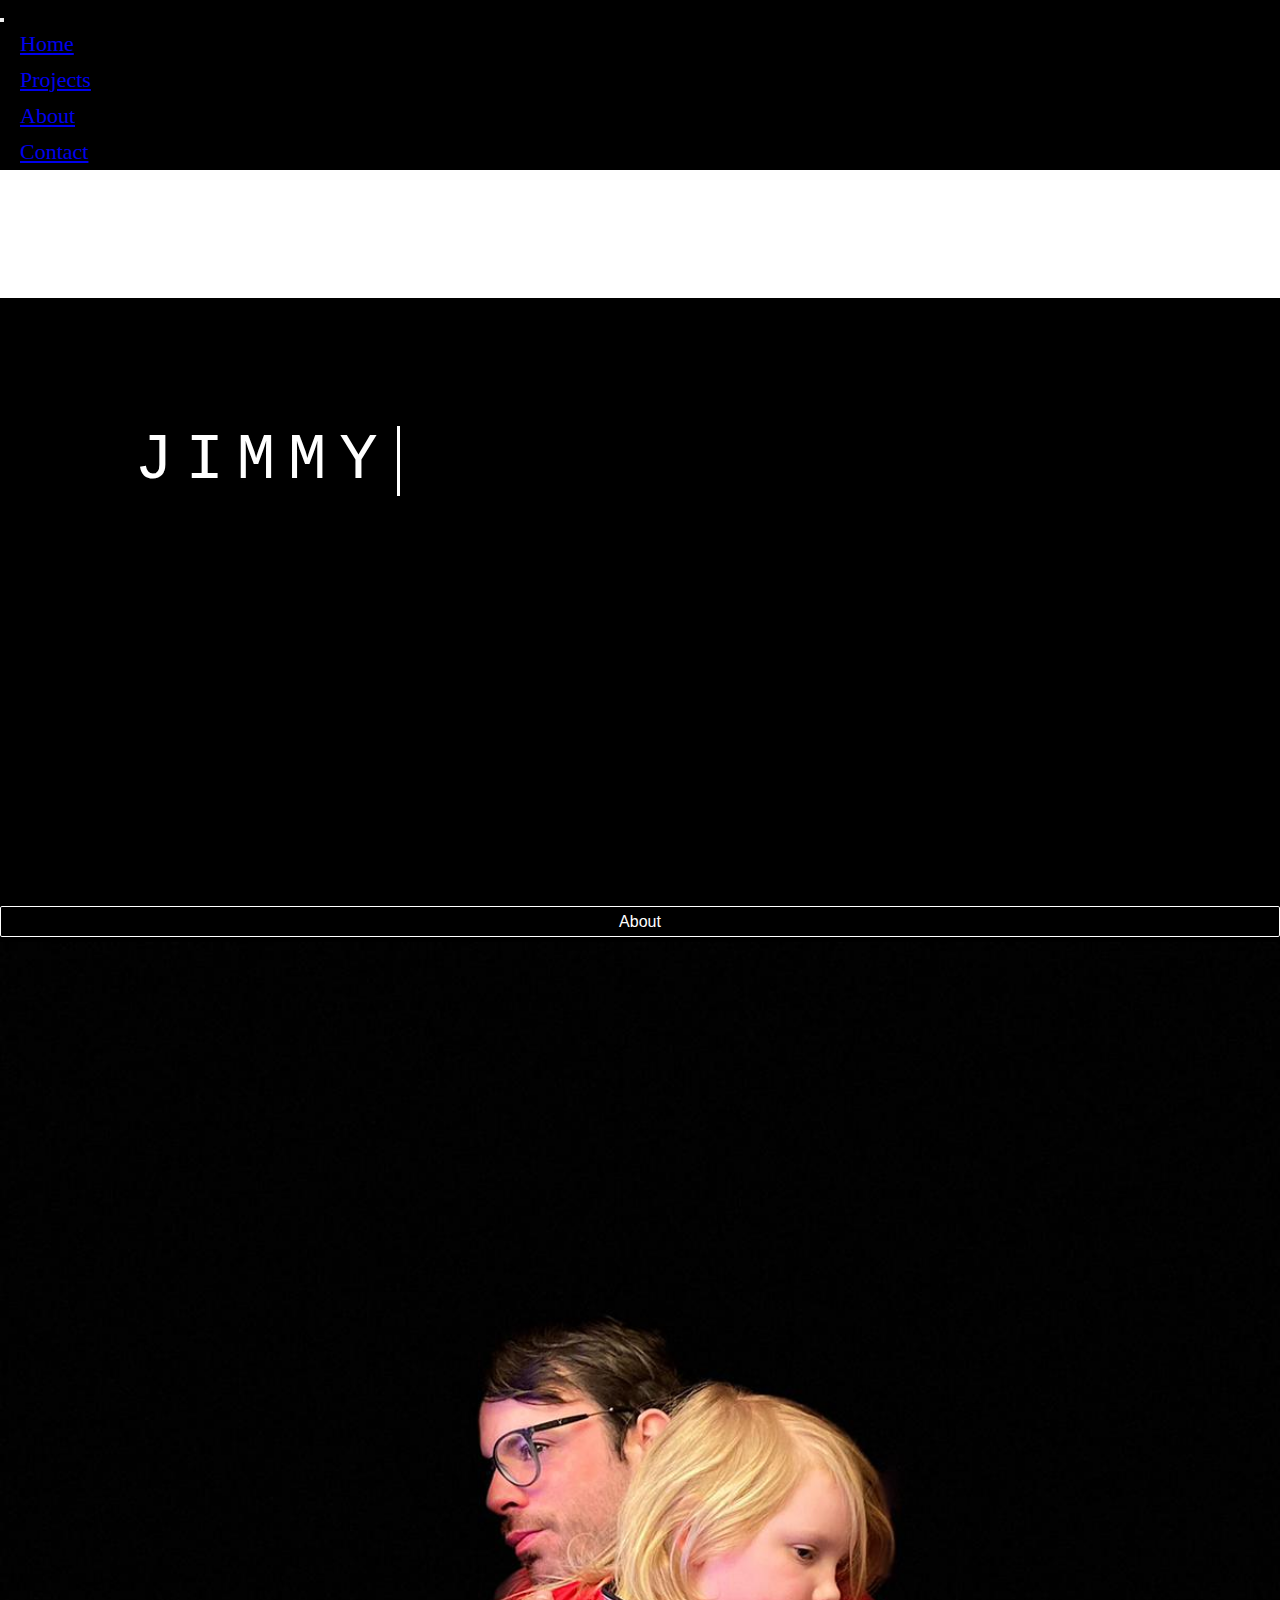
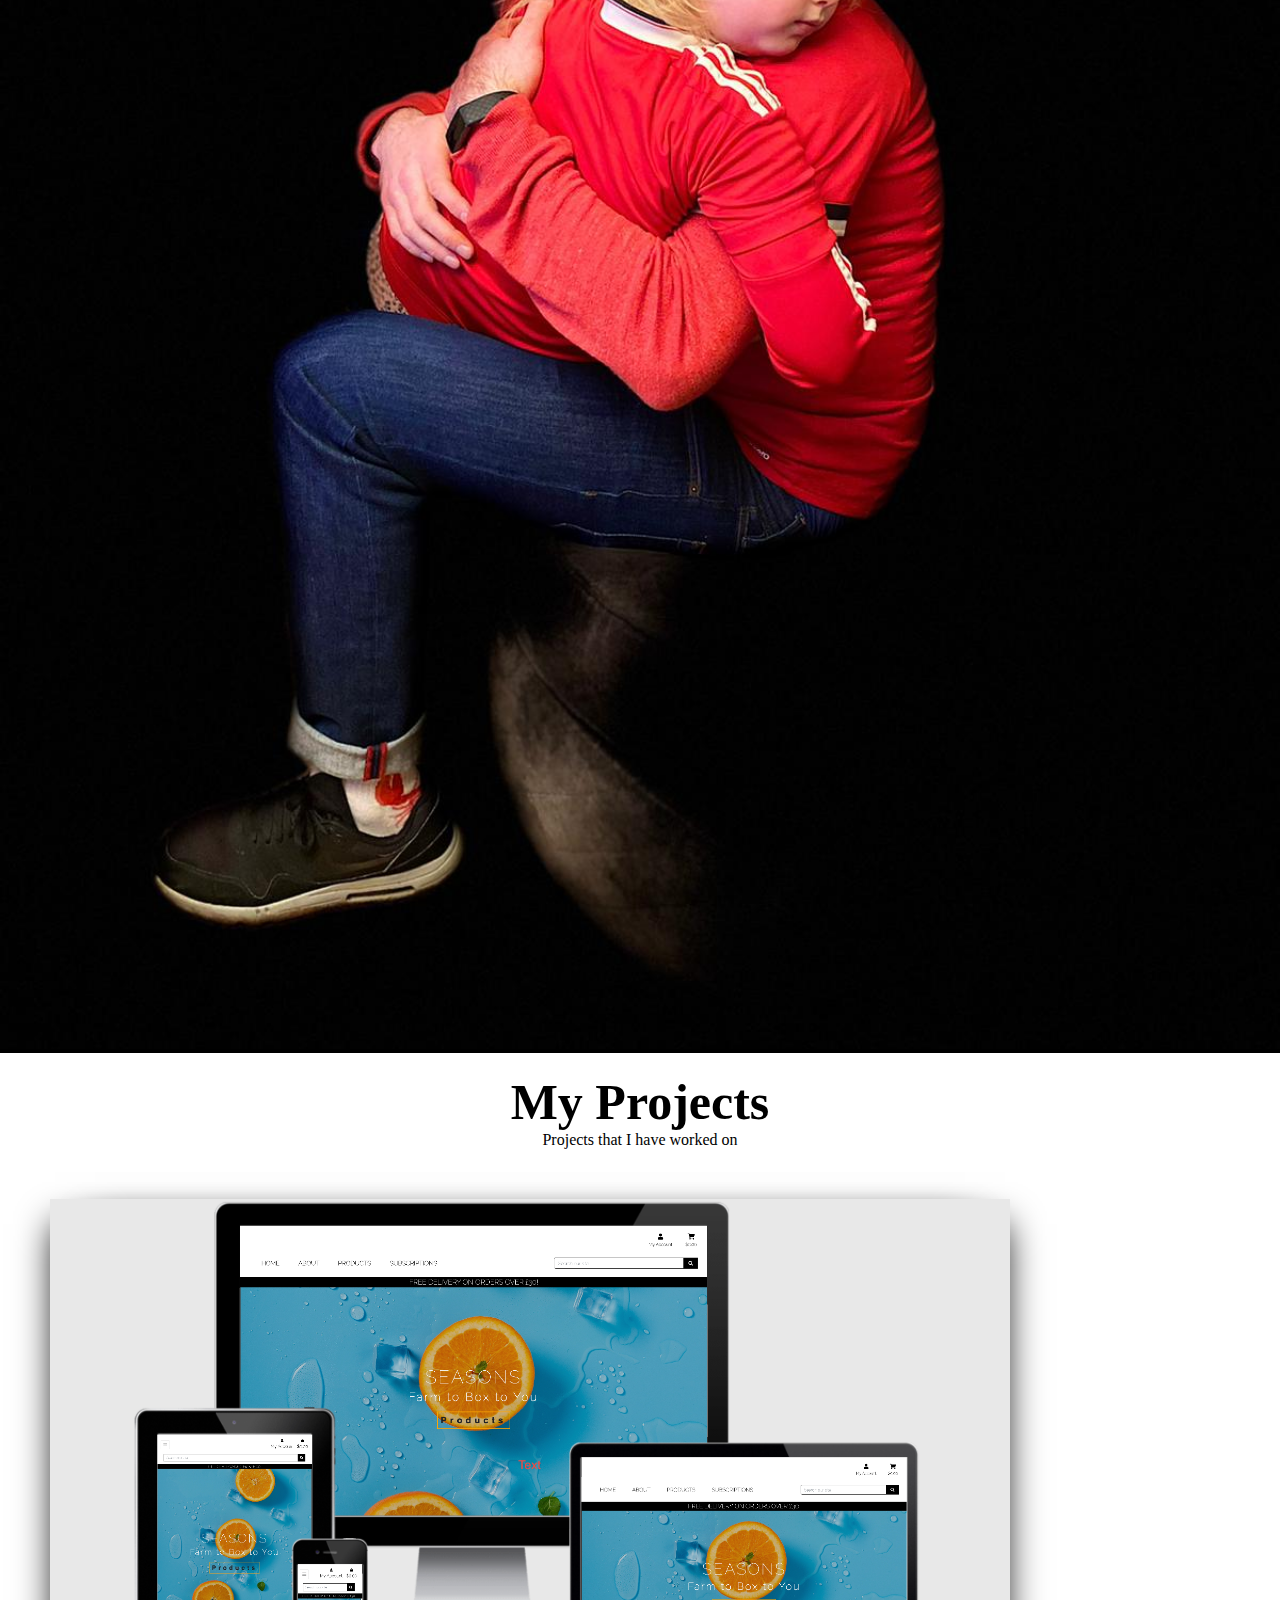
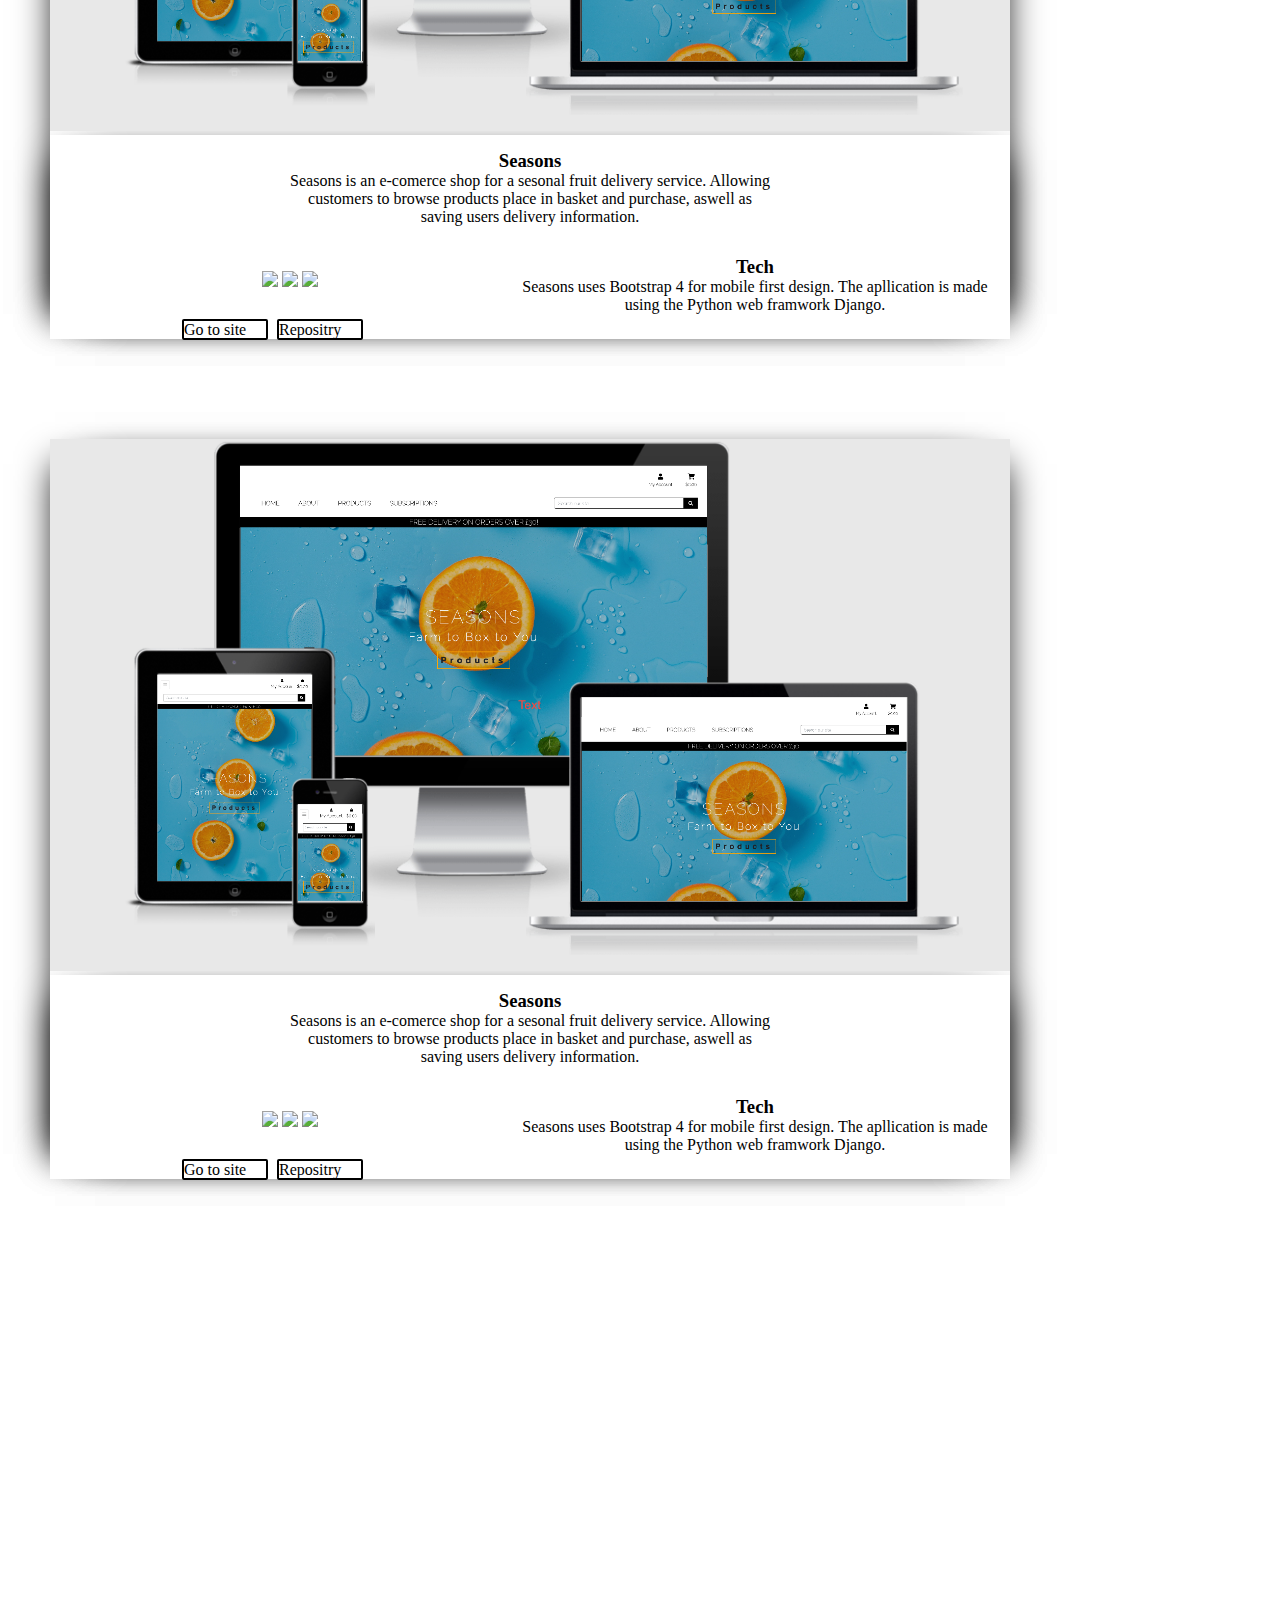
==== index.html @ 957f38fc "fixed mobile view" ====
<!DOCTYPE html>
<html lang="en">

<head>
    <meta charset="UTF-8">
    <meta name="viewport" content="width=device-width, initial-scale=1.0">
    <!--Bootstrap-->
    <link href="https://cdn.jsdelivr.net/npm/bootstrap@5.0.0-beta3/dist/css/bootstrap.min.css" rel="stylesheet"
        integrity="sha384-eOJMYsd53ii+scO/bJGFsiCZc+5NDVN2yr8+0RDqr0Ql0h+rP48ckxlpbzKgwra6" crossorigin="anonymous">
    <script src="https://cdn.jsdelivr.net/npm/bootstrap@5.0.0-beta3/dist/js/bootstrap.bundle.min.js"
        integrity="sha384-JEW9xMcG8R+pH31jmWH6WWP0WintQrMb4s7ZOdauHnUtxwoG2vI5DkLtS3qm9Ekf" crossorigin="anonymous">
    </script>

    <script src="https://unpkg.com/aos@2.3.1/dist/aos.js"></script>

    <!--CSS-->
    <link rel="stylesheet" href="CSS/style.css">
    <link href="https://unpkg.com/aos@2.3.1/dist/aos.css" rel="stylesheet">

    <!--Font Awesome-->
    <link rel="stylesheet" href="https://use.fontawesome.com/releases/v5.15.3/css/all.css"
        integrity="sha384-SZXxX4whJ79/gErwcOYf+zWLeJdY/qpuqC4cAa9rOGUstPomtqpuNWT9wdPEn2fk" crossorigin="anonymous">

    <title>Document</title>
</head>

<body>

    <!--Nav Bar-->
    <nav class="navbar navbar-expand-lg sticky-top">
        <div class="container-fluid">
            <button class="navbar-toggler" type="button" data-bs-toggle="collapse" data-bs-target="#navbarNav"
                aria-controls="navbarNav" aria-expanded="false" aria-label="Toggle navigation">
                <span class="navbar-toggler-icon"></span>
            </button>
            <div class="collapse navbar-collapse navbar " id="navbarNav">
                <ul class="navbar-nav ">
                    <li class="nav-item">
                        <a class="nav-link active" aria-current="page" href="#">Home</a>
                    </li>
                    <li class="nav-item ">
                        <a class="nav-link" href="#projects">Projects</a>
                    </li>
                    <li class="nav-item">
                        <a class="nav-link" href="#about">About</a>
                    </li>
                    <li class="nav-item">
                        <a class="nav-link" href="#contact">Contact</a>
                    </li>
                </ul>
            </div>
        </div>
    </nav>
    <!--Nav Bar End-->

    <!--Hero section-->
    <section>
        <div class="container-fluid hero-container">
            <div class="row">
                <div class="col-sm-12 col-lg-6  hero-col ">
                    <div class="wrapper">
                        <p>Jimmy</p>
                        <p>David</p>
                        <p>Junior</p>
                        <p>Software</p>
                        <p>Developer</p>
                    </div>
                    <a href="#" type="button" class="button1">About</a>
                </div>

                <div class="col-sm-12  col-lg-6 hero-col">
                    <img class="hero-img" src="media/jim-cece.jpeg" alt="">
                </div>
            </div>
        </div>
    </section>
    <!--Hero section End-->


    <!--Project section -->

    <section>
        <div>
            <h2 id="projects" class="projetcs-header">My Projects</h2>
            <p>Projects that I have worked on</p>
        </div>
        <div class="container-fluid projects-container">
            <div class="row">
                <div class="col projects-col justify-content-center d-flex">
                    <div class="card projects-card ">
                        <img src="media/Index-hero-img.png" class="card-img-top projects-img" alt="...">
                        <div class="card-body projects-card">
                            <span class="project-blurb">
                                <h3>Seasons</h3>Seasons is an e-comerce shop for a sesonal fruit delivery service.
                                Allowing
                                customers to browse products place in basket and purchase, aswell as saving users
                                delivery information.
                            </span>
                            <span class="project-tech">
                                <h3>Tech</h3>Seasons uses Bootstrap 4 for mobile first design. The apllication is made
                                using the Python web framwork Django.
                            </span>
                            <div class="container tech-icon-container text-center">
                                <img src="https://img.icons8.com/color/48/000000/python.png" />
                                <img src="https://img.icons8.com/ios-filled/50/000000/django.png" />
                                <img src="https://img.icons8.com/color/48/000000/heroku.png" />
                            </div>
                            <div class="link-container text-center">
                                <a href="https://seasons-farm-box-you.herokuapp.com/" target="_blank" type="button"
                                    class="cta">Go to site<i class="fas fa-globe"></i></a>
                                <a href="https://github.com/jimbobding/seasons" target="_blank" type="button"
                                    class="cta"> Repositry<i class="fab fa-lg fa-github"></i></a>
                            </div>
                        </div>
                    </div>

                </div>
            </div>
            <div class="row">
                <div class="col projects-col justify-content-center d-flex">
                    <div class="card projects-card ">
                        <img src="media/Index-hero-img.png" class="card-img-top projects-img" alt="...">
                        <div class="card-body projects-card">
                            <span class="project-blurb">
                                <h3>Seasons</h3>Seasons is an e-comerce shop for a sesonal fruit delivery service.
                                Allowing
                                customers to browse products place in basket and purchase, aswell as saving users
                                delivery information.
                            </span>
                            <span class="project-tech">
                                <h3>Tech</h3>Seasons uses Bootstrap 4 for mobile first design. The apllication is made
                                using the Python web framwork Django.
                            </span>
                            <div class="container tech-icon-container text-center">
                                <img src="https://img.icons8.com/color/48/000000/python.png" />
                                <img src="https://img.icons8.com/ios-filled/50/000000/django.png" />
                                <img src="https://img.icons8.com/color/48/000000/heroku.png" />
                            </div>
                            <div class="link-container text-center">
                                <a href="https://seasons-farm-box-you.herokuapp.com/" target="_blank" type="button"
                                    class="cta">Go to site<i class="fas fa-globe"></i></a>
                                <a href="https://github.com/jimbobding/seasons" target="_blank" type="button"
                                    class="cta"> Repositry<i class="fab fa-lg fa-github"></i></a>
                            </div>
                        </div>
                    </div>

                </div>
            </div>
        </div>
    </section>
    <!--Project section End-->

    <!--About section start-->
    <section>
        <div class="container-fluid about-me-container">
            <div class="container about-container">
                <div class="row">
                    <div class="col-sm-12 col-lg-6 about-col" data-aos="fade-down-right">
                       <a class="centered-about about-me-section about-head button"> <p class="centered-about">About Me</p></About></a>
                    </div>
                    <div class="col-sm-12  col-lg-6 about-col" data-aos="fade-down-left">
                       
                    </div>
                </div>
                <div class="row" data-aos="fade-up-right">
                    <div class="col-sm-12 col-lg-6 about-col"">
                        <a class="centered-about about-me-section about-head button"> <p class="centered-about">CV</p></About></a>
                    </div>
                    <div class="col-sm-12 col-lg-6 about-col" data-aos="fade-up-left">
                        <a class="centered-about about-me-section about-head button"> <p class="centered-about">Technology Used</p></About></a>
                    </div>
                </div>
            </div>
        </div>
    </section>
    <!--About section End-->

</body>
<script>
   AOS.init({disable: 'mobile'});
</script>

</html>
---- CSS/style.css ----
@import url('https://fonts.googleapis.com/css2?family=Hind:wght@700&display=swap');


* {
    margin: 0;
    padding: 0;
}

body {
    font-family: serif;
}

h2 {
    font-size: 50px;
}

/* -------------------------------- Navbar */
.navbar {
    background-color: black;
    justify-content: center;
    font-size: 22px;
    position: sticky;
}

.navbar li {
    padding: 5px 20px;

}

/* -------------------------------- Hero Section */
.hero-container {
    background-color: black;
}

/* -------------------------------- Hero Text Side */
.hero-text {
    font-weight: 500;
    font-family: 'Hind', sans-serif;
}

/* -------------------------------- Animated text CSS */

.wrapper {
    margin-top: 10%;
    padding: 10%;
}

.wrapper p {
    font-family: "Courier";
    letter-spacing: .2em;
    line-height: 1.1em;
    font-size: 4em;
    white-space: nowrap;
    overflow: hidden;
    border-right: 3px solid white;
    text-transform: uppercase;
    color: white;
}

@media only screen and (min-device-width: 320px) and (max-device-width: 480px) and (-webkit-min-device-pixel-ratio: 2) {
    .wrapper p {
        font-size: 2em;
    }
}

.wrapper p:nth-child(1) {
    width: 7ch;

    -webkit-animation: line1 2s steps(20, end);
    animation: line1 2s steps(20, end);
    -webkit-animation-fill-mode: forwards;
    animation-fill-mode: forwards;
    ;
}

.wrapper p:nth-child(2) {
    width: 7ch;
    opacity: 0;
    -webkit-animation: line2 5s steps(20, end), blink .5s step-end infinite alternate;
    animation: line2 2s steps(20, end), blink .5s step-end infinite alternate;
    -webkit-animation-delay: 2s;
    animation-delay: 2s;
    -webkit-animation-fill-mode: forwards;
    animation-fill-mode: forwards;
}

.wrapper p:nth-child(3) {
    width: 8ch;
    opacity: 0;
    -webkit-animation: line3 5s steps(20, end), blink .5s step-end infinite alternate;
    animation: line3 2s steps(20, end), blink .5s step-end infinite alternate;
    -webkit-animation-delay: 4s;
    animation-delay: 4s;
    -webkit-animation-fill-mode: forwards;
    animation-fill-mode: forwards;
}

.wrapper p:nth-child(4) {
    width: 11ch;
    opacity: 0;
    -webkit-animation: line4 5s steps(20, end), blink .5s step-end infinite alternate;
    animation: line4 2s steps(20, end), blink .5s step-end infinite alternate;
    -webkit-animation-delay: 10s;
    animation-delay: 6s;
    -webkit-animation-fill-mode: forwards;
    animation-fill-mode: forwards;
}

.wrapper p:nth-child(5) {
    width: 12ch;
    opacity: 0;
    -webkit-animation: line5 5s steps(20, end), blink .5s step-end infinite alternate;
    animation: line5 2s steps(20, end), blink .5s step-end infinite alternate;
    -webkit-animation-delay: 8s;
    animation-delay: 8s;
    -webkit-animation-fill-mode: forwards;
    animation-fill-mode: forwards;
}

@keyframes line1 {
    0% {
        width: 0;
    }

    99.9% {
        border-right: .15em solid orange;
    }

    100% {
        border: none;
    }
}

@-webkit-keyframes line1 {
    0% {
        width: 0;
    }

    99.9% {
        border-right: .15em solid orange;
    }

    100% {
        border: none;
    }
}

@keyframes line2 {
    0% {
        width: 0;
    }

    1% {
        opacity: 1;
    }

    99.9% {
        border-right: .15em solid orange;
    }

    100% {
        opacity: 1;
        border: none;
    }
}

@-webkit-keyframes line2 {
    0% {
        width: 0;
    }

    1% {
        opacity: 1;
    }

    99.9% {
        border-right: .15em solid orange;
    }

    100% {
        opacity: 1;
        border: none;
    }
}

@keyframes line3 {
    0% {
        width: 0;
    }

    1% {
        opacity: 1;
    }

    100% {
        opacity: 1;
        border: none;
    }
}

@-webkit-keyframes line3 {
    0% {
        width: 0;
    }

    1% {
        opacity: 1;
    }

    100% {
        opacity: 1;
        border: none;
    }
}

@keyframes line4 {
    0% {
        width: 0;
    }

    1% {
        opacity: 1;
    }

    100% {
        opacity: 1;
        border: none;
    }
}

@-webkit-keyframes line4 {
    0% {
        width: 0;
    }

    1% {
        opacity: 1;
    }

    100% {
        opacity: 1;
        border: none;
    }
}

@keyframes line5 {
    0% {
        width: 0;
    }

    1% {
        opacity: 1;
    }

    100% {
        opacity: 1;
    }
}

@-webkit-keyframes line5 {
    0% {
        width: 0;
    }

    1% {
        opacity: 1;
    }

    100% {
        opacity: 1;
    }
}

@keyframes blink {
    50% {
        border-color: transparent;
    }
}

@-webkit-keyframes blink {
    50% {
        border-color: tranparent;
    }
}


/* -------------------------------- Hero Image Side */
.hero-img {
    width: 100%;
}

/* -------------------------------- Projects */
.projetcs-header {
    padding-top: 20px;
    text-align: center;
}

.projects-header,
p {
    text-align: center;
}

.projects-img {
    height: auto;
    width: 100%;
    object-fit: cover;
}

.card {
    width: 75vw;
}

.project-blurb,
.project-tech {
    display: inline-block;
    width: 50%;
    padding: 15px;
}

@media only screen and (min-device-width: 280px) and (max-device-width: 480px) and (-webkit-min-device-pixel-ratio: 2) {
    .project-blurb,
    .project-tech {
        display: block;
        width: 100% !important;
        padding: 15px;
      
    }
}

.project-tech {
    float: right;
}

.projects-container .col:nth-child(3n+0) {
    background-color: blue;
}

.projects-col {
    padding: 50px;
}

.projects-card,
h3 {
    text-align: center;
}


/* -------------------------------- Buttons */

a.button1 {
    display: inline-block;
    padding: 0.35em 1.2em;
    border: 0.1em solid #FFFFFF;
    margin: 0 0.3em 0.3em 0;
    border-radius: 0.12em;
    box-sizing: border-box;
    text-decoration: none;
    font-family: 'Roboto', sans-serif;
    font-weight: 300;
    color: #FFFFFF;
    text-align: center;
    transition: all 0.2s;
    width: 100%;
}

a.button1:hover {
    color: #000000;
    background-color: #FFFFFF;
}

@media all and (max-width:30em) {
    a.button1 {
        display: block;
        margin: 0.4em auto;
    }
}

.cta {
    min-width: 140px;
    border: 2px solid black;
    text-decoration: none;
    border-radius: 10%;
    text-align: center;
    transition: all 0.2s;
    margin: 0 0.3em 0.3em 0;
    border-radius: 0.12em;
    background-color: #FFFFFF;
    color: #000000;
}

a.cta:hover {
    color: #FFFFFF;
    background-color: #000000;
}

.fa-globe,
.fa-github {
    padding: 10px;
}

.tech-icon-container {
    padding: 30px;
}

.projects-card {
    box-shadow: -20px 0 35px -25px black, 20px 0 35px -25px black;
}

.github-logo {
    text-decoration: none;
    color: black;
    width: auto;
    display: inline-block;
    transition: transform .5s;
    padding-left: 20px;
    margin-top: 20px;
}

.github-logo:hover {
    transform: scale(1.15);
    box-shadow: -20px 0 35px -25px black, 20px 0 35px -25px black;
    background-color: white;
}

/* -------------------------------- About */

.about-col {
    position: relative;
    background:    linear-gradient(
        rgba(0, 0, 0, 0.5),
        rgba(0, 0, 0, 0.5)
      ), url("/media/person-on-laptop.jpeg") no-repeat center center fixed;
     background-color: rgba(76, 175, 80, 0.1);
    background-size: cover; 
    border: 1px solid black !important;  
    min-height: 200px;
}

.about-head {
    
}

.centered-about {
    margin: 0;
    position: absolute;
    top: 50%;
    left: 50%;
    margin-right: -50%;
    transform: translate(-50%, -50%)
}

.about-speel {
    margin: 10px;
  }

  .about-me-container {
    background-color: black;
  }
  
  .about-container {
      background-color: white;
  }

  .about-me-section p {
      font-size: 30px;
      color: white;
    border-style: solid;
    padding: .4em .8em;
    line-height: 1;
    margin-right: 1em; 
    text-decoration: none;

  }

  @media only screen and (min-device-width: 280px) and (max-device-width: 480px) and (-webkit-min-device-pixel-ratio: 2) {
    .about-me-section p {
        font-size: 20px;
        color: white;
      border-style: solid;
      padding: .4em .8em;
      line-height: 1;
      margin-right: 1em; 
      text-decoration: none;
      
    }
}
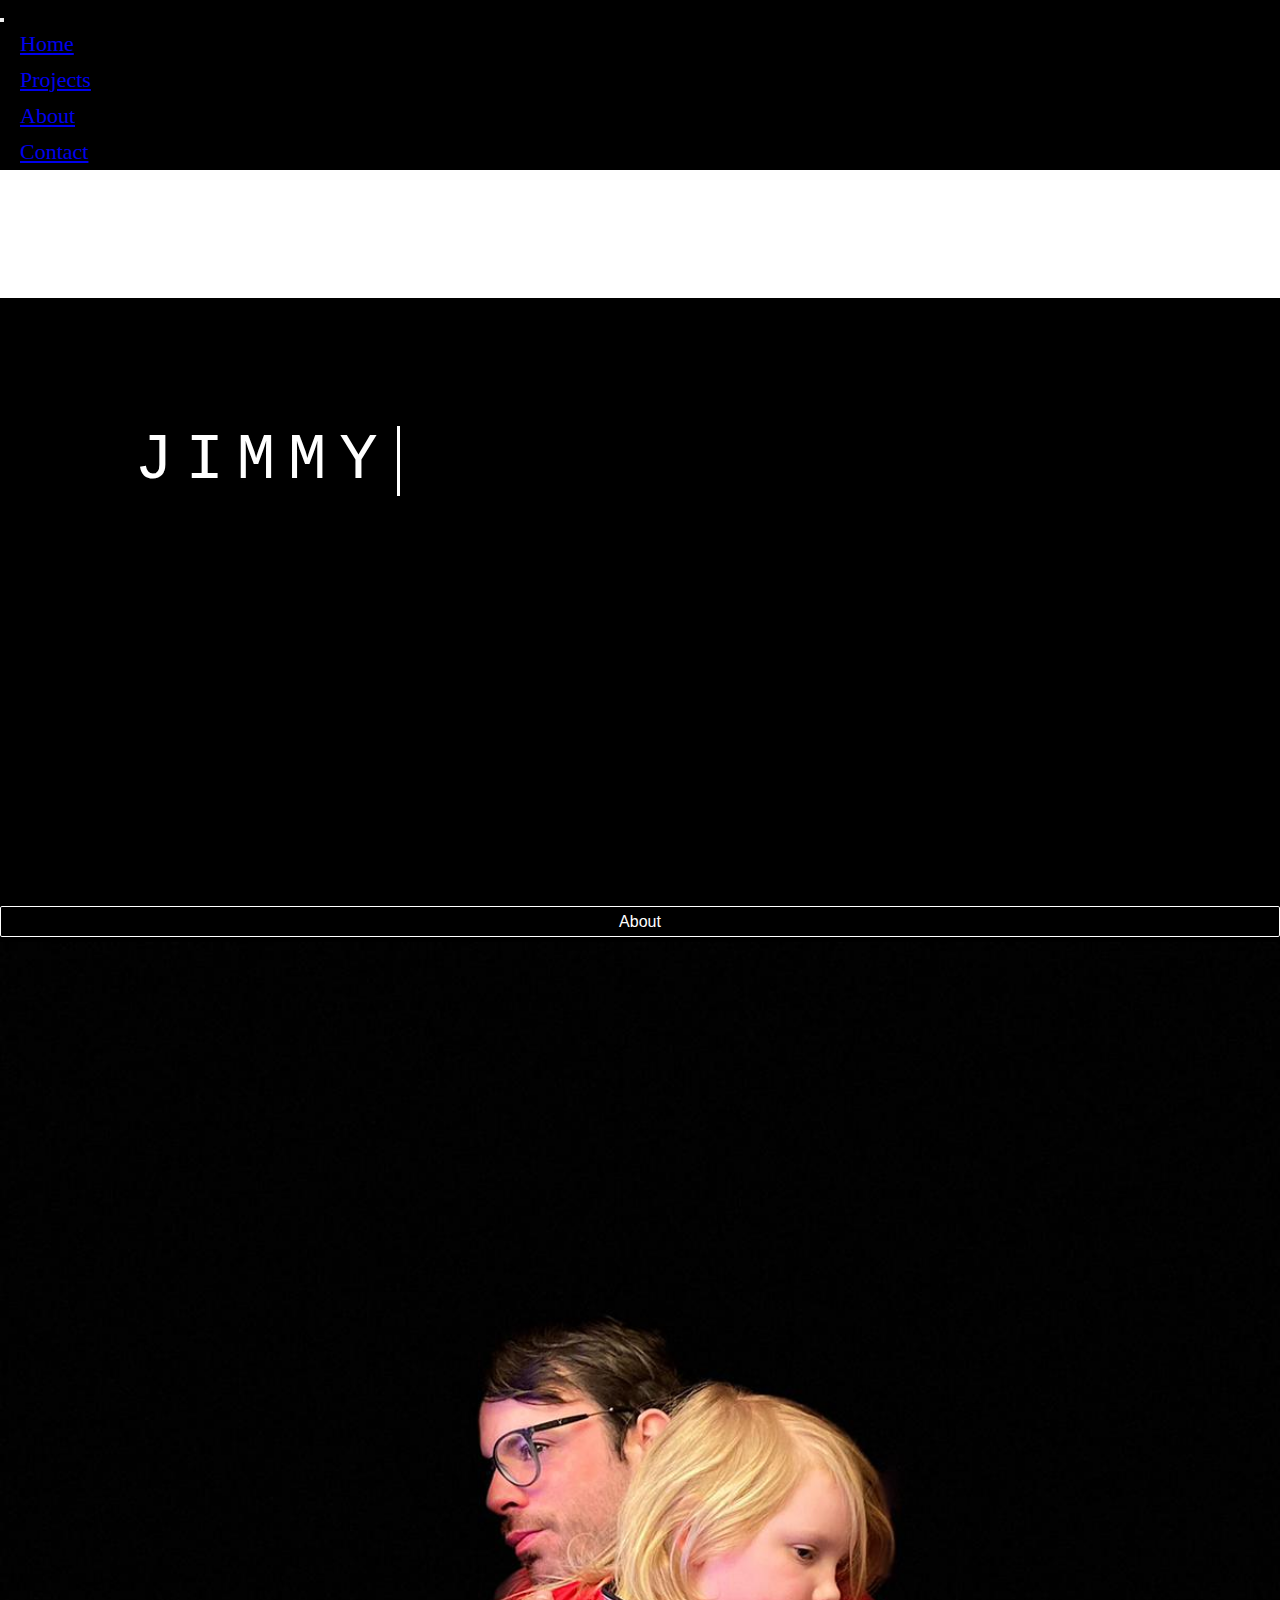
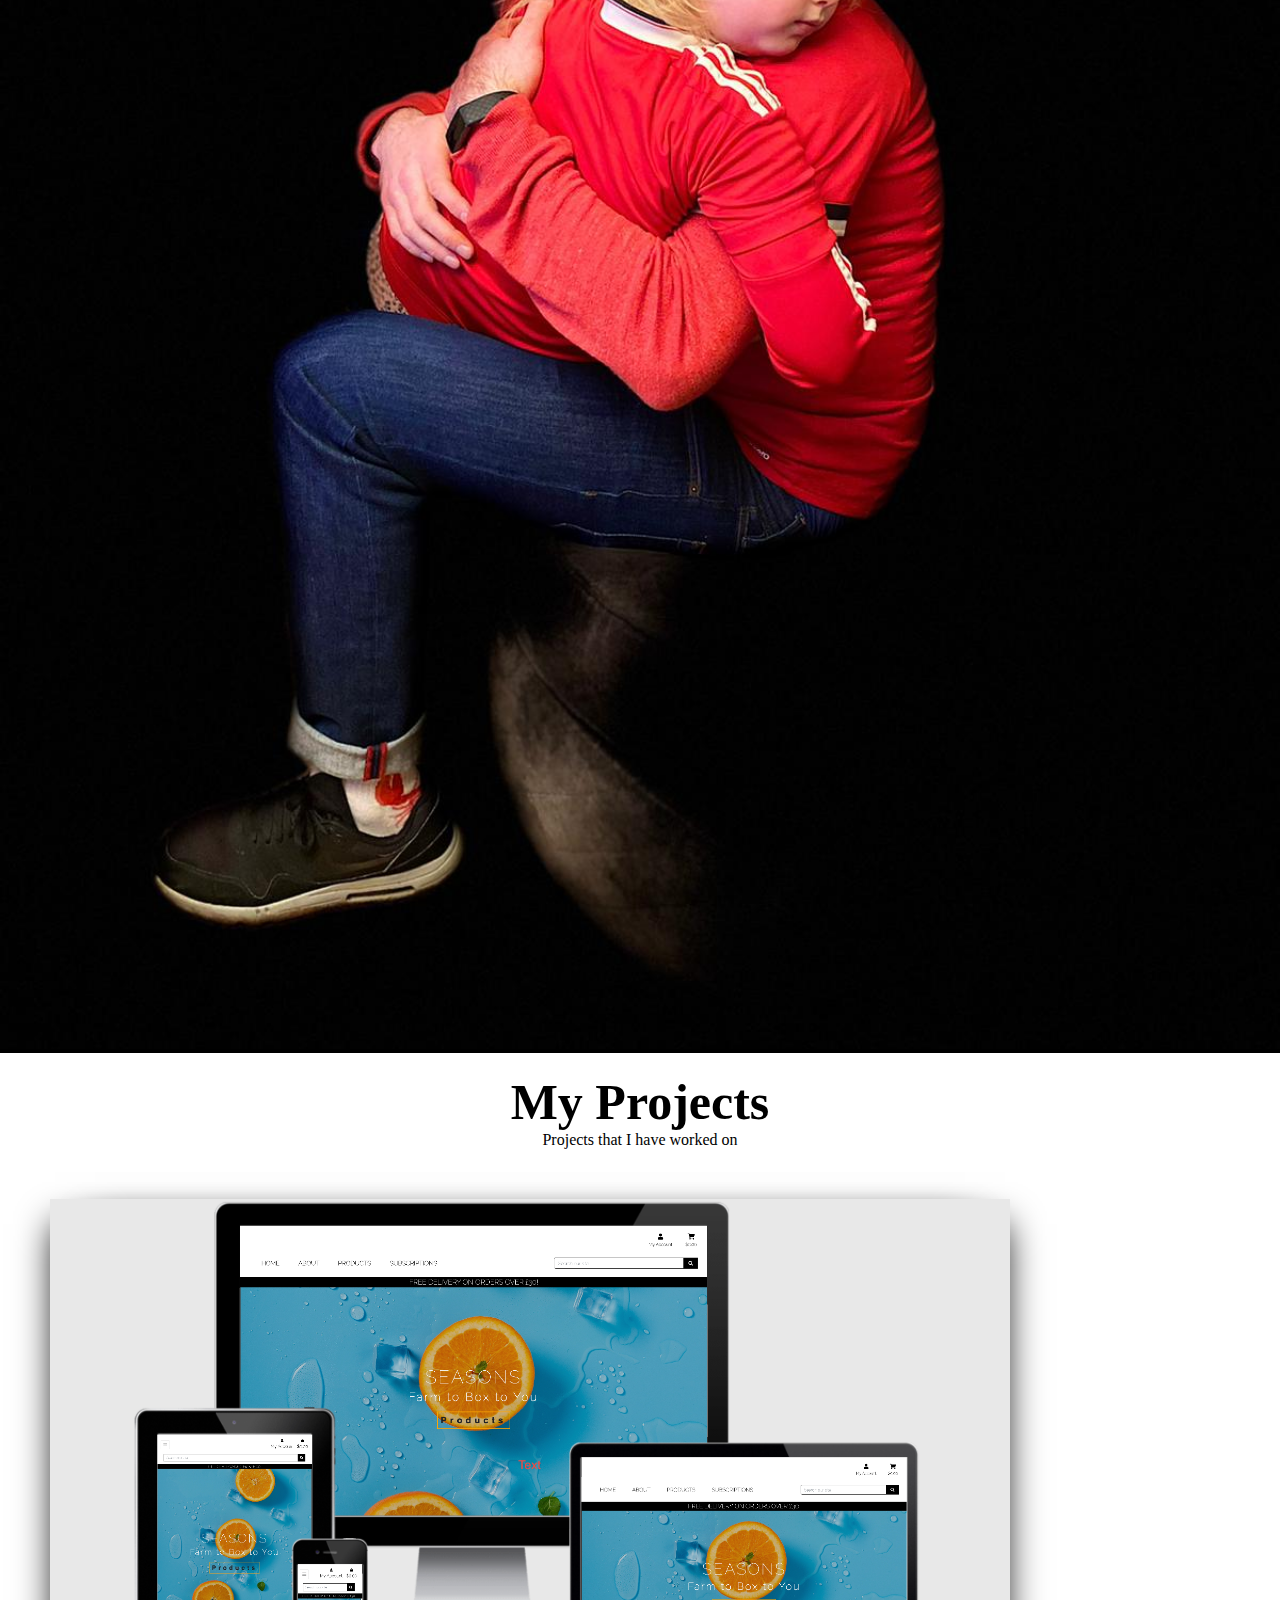
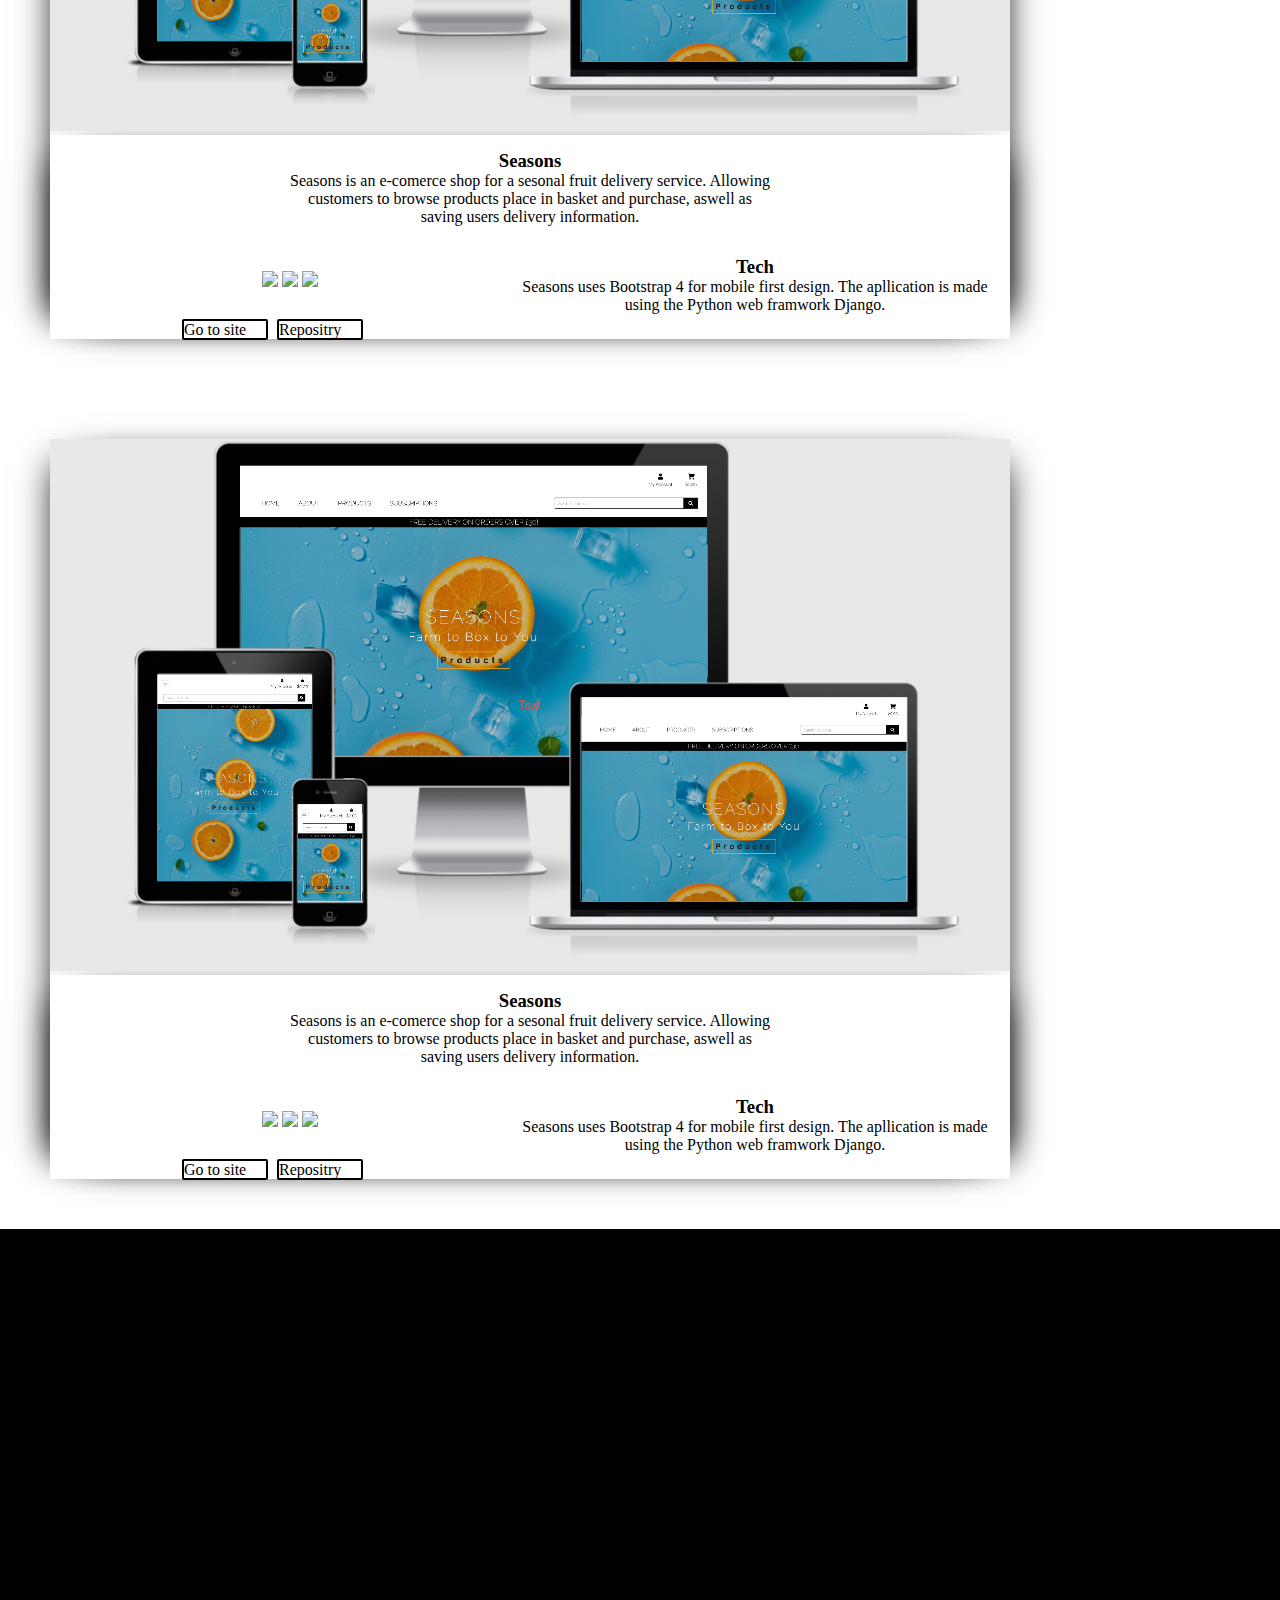
==== commit 8bb72bf0: "adde about section" ====
--- a/index.html
+++ b/index.html
@@ -154,31 +154,57 @@
     <!--About section start-->
     <section>
         <div class="container-fluid about-me-container">
-            <div class="container about-container">
+            <div class="container ">
                 <div class="row">
                     <div class="col-sm-12 col-lg-6 about-col" data-aos="fade-down-right">
-                       <a class="centered-about about-me-section about-head button"> <p class="centered-about">About Me</p></About></a>
+                        <a class="centered-about about-me-section button">
+                            <p class="centered-about">About Me</p>
+                            </About>
+                        </a>
                     </div>
                     <div class="col-sm-12  col-lg-6 about-col" data-aos="fade-down-left">
-                       
+
                     </div>
                 </div>
                 <div class="row" data-aos="fade-up-right">
                     <div class="col-sm-12 col-lg-6 about-col"">
-                        <a class="centered-about about-me-section about-head button"> <p class="centered-about">CV</p></About></a>
+                        <a class=" centered-about about-me-section button">
+                        <p class="centered-about">CV</p>
+                        </About></a>
                     </div>
                     <div class="col-sm-12 col-lg-6 about-col" data-aos="fade-up-left">
-                        <a class="centered-about about-me-section about-head button"> <p class="centered-about">Technology Used</p></About></a>
-                    </div>
-                </div>
-            </div>
-        </div>
-    </section>
+                        <a class="centered-about about-me-section button">
+                            <p class="centered-about">Technology Used</p>
+                            </About>
+                        </a>
+                    </div>
+                </div>
+            </div>
+        </div>
+    </section>
+    <!--About section End-->
+
+    <!--About me section -->
+    <section>
+        <div class="container about-container ">
+            <div class="row">
+                <div class="col ">
+                    <p class="about-p" data-aos="flip-up">Over the last 15 years, I have worked mainly in the hospitality sector spending a fair bit of
+                        time in managerial roles. I took up coding as a hobby and enjoyed it so I enrolled in a course
+                        that taught me front and back end web . I am looking to seek employment in the IT/
+                        Tech sector to further enhance my skill set and learn from industry professionals.</p>
+                </div>
+            </div>
+        </div>
+    </section>
+
     <!--About section End-->
 
 </body>
 <script>
-   AOS.init({disable: 'mobile'});
+    AOS.init({
+        disable: 'mobile'
+    });
 </script>
 
 </html>--- a/CSS/style.css
+++ b/CSS/style.css
@@ -436,10 +436,6 @@
     min-height: 200px;
 }
 
-.about-head {
-    
-}
-
 .centered-about {
     margin: 0;
     position: absolute;
@@ -462,8 +458,8 @@
   }
 
   .about-me-section p {
-      font-size: 30px;
-      color: white;
+    font-size: 30px;
+    color: white;
     border-style: solid;
     padding: .4em .8em;
     line-height: 1;
@@ -474,13 +470,27 @@
 
   @media only screen and (min-device-width: 280px) and (max-device-width: 480px) and (-webkit-min-device-pixel-ratio: 2) {
     .about-me-section p {
-        font-size: 20px;
-        color: white;
-      border-style: solid;
-      padding: .4em .8em;
-      line-height: 1;
-      margin-right: 1em; 
-      text-decoration: none;
+    font-size: 20px;
+    color: white;
+    border-style: solid;
+    padding: .4em .8em;
+    line-height: 1;
+    margin-right: 1em; 
+    text-decoration: none;
       
     }
+}
+
+.about-container {
+    height: 100vh;
+    position: relative;
+}
+
+.about-p {
+    position: absolute;
+    top: 50%;
+    width: 100%;
+    padding: 10%;
+    font-size: 30px;
+    line-height: 1.5em;
 }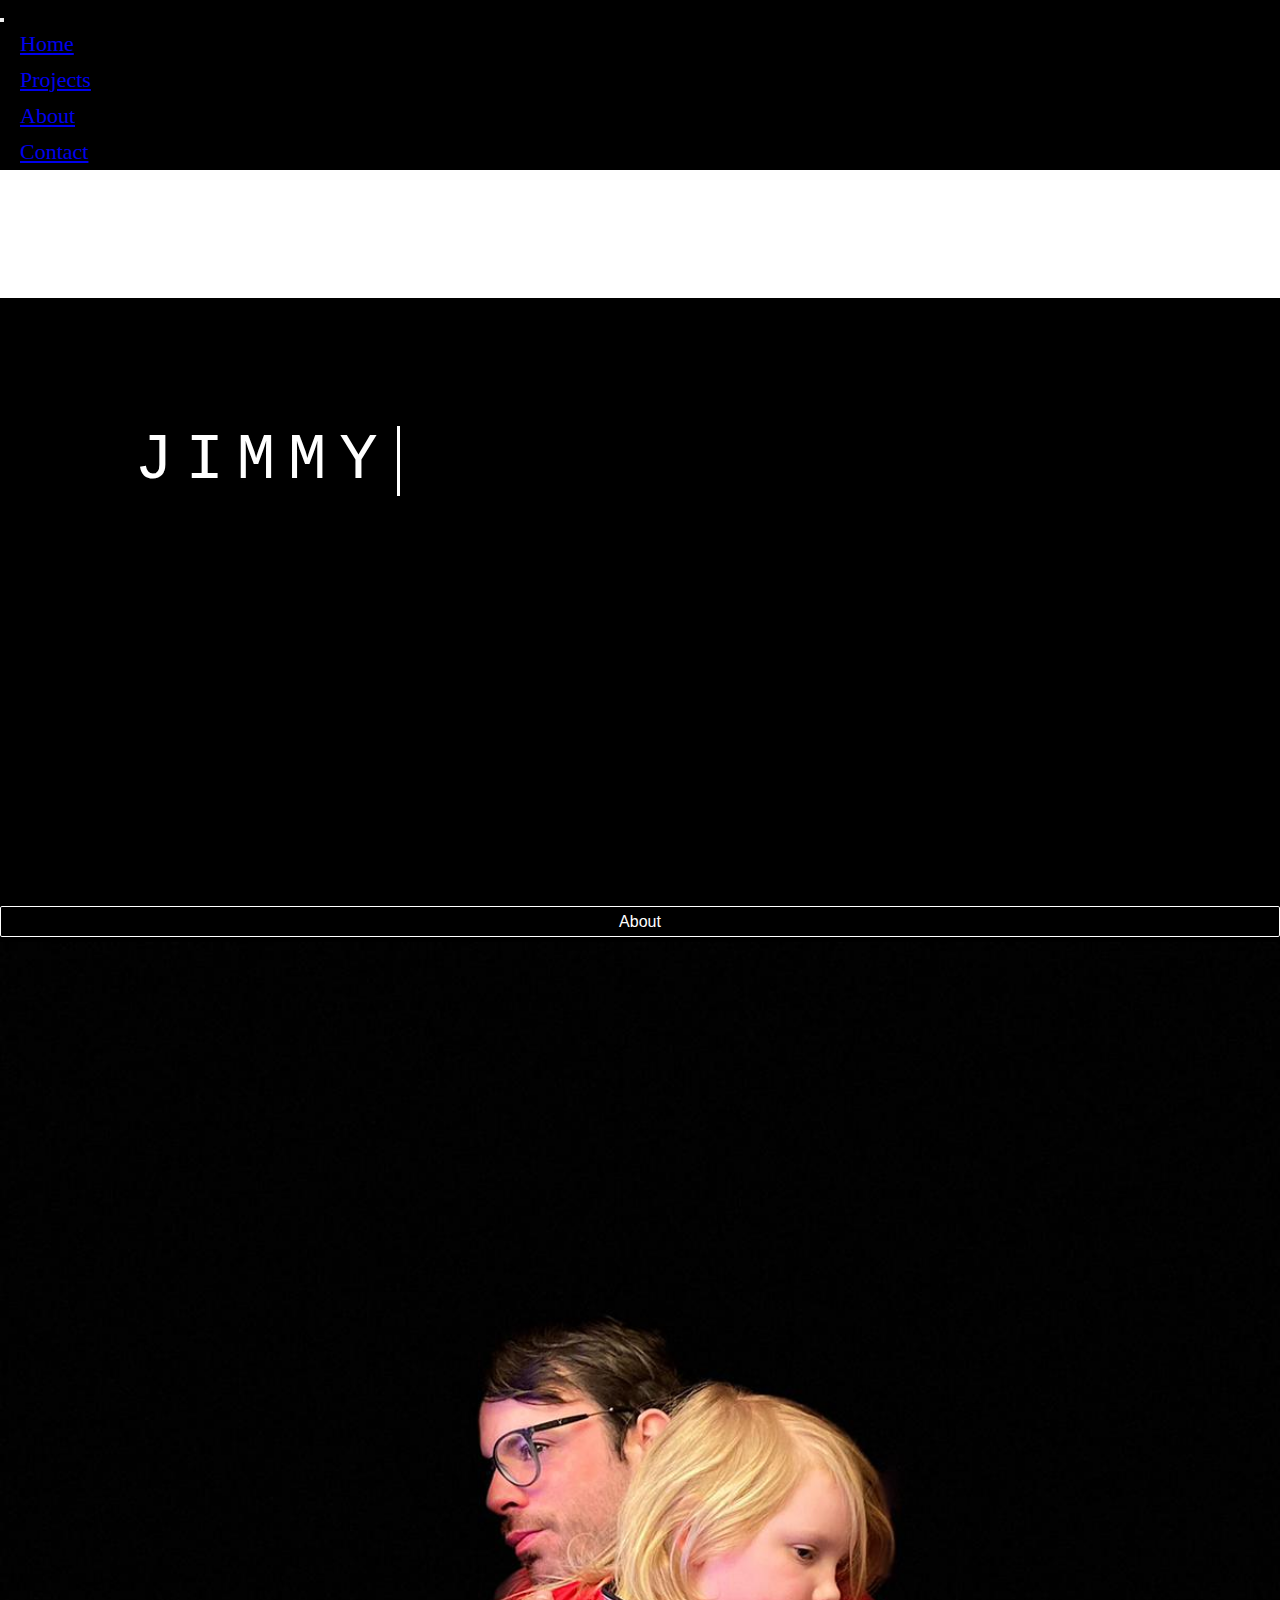
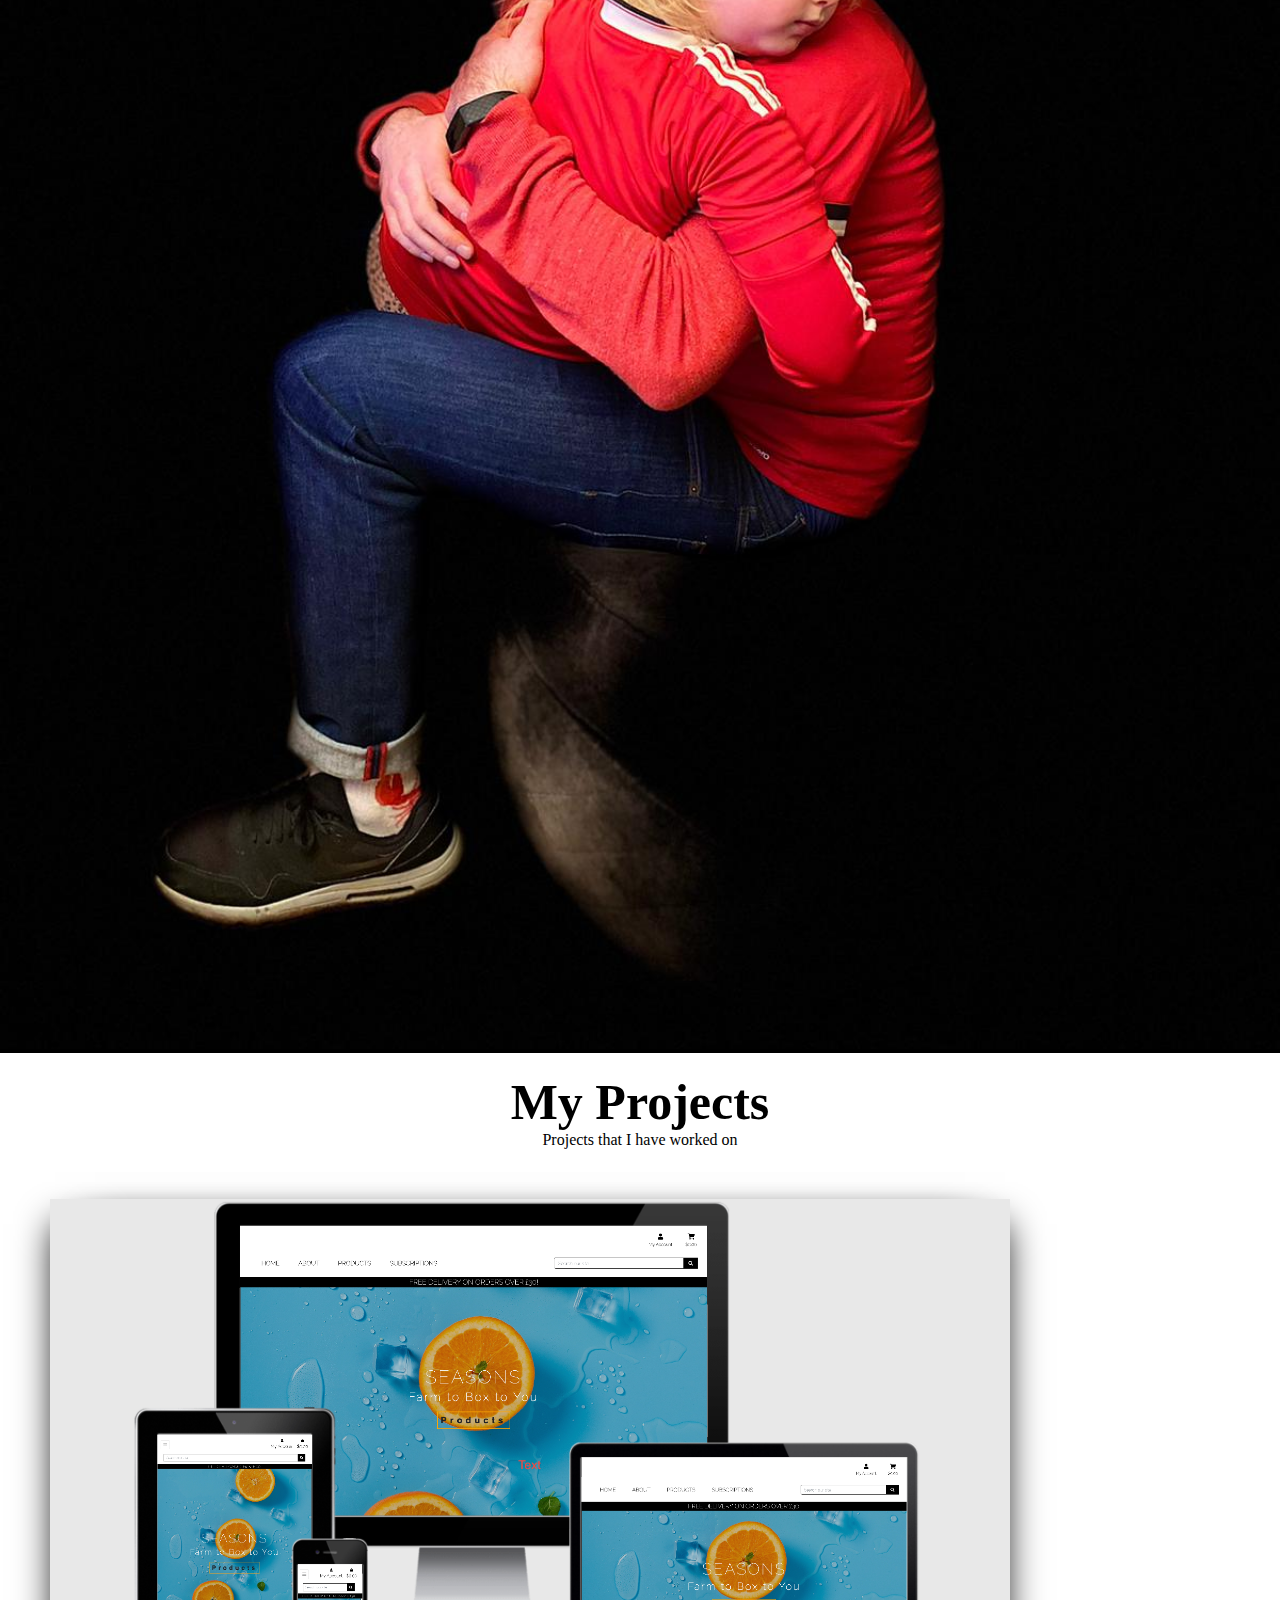
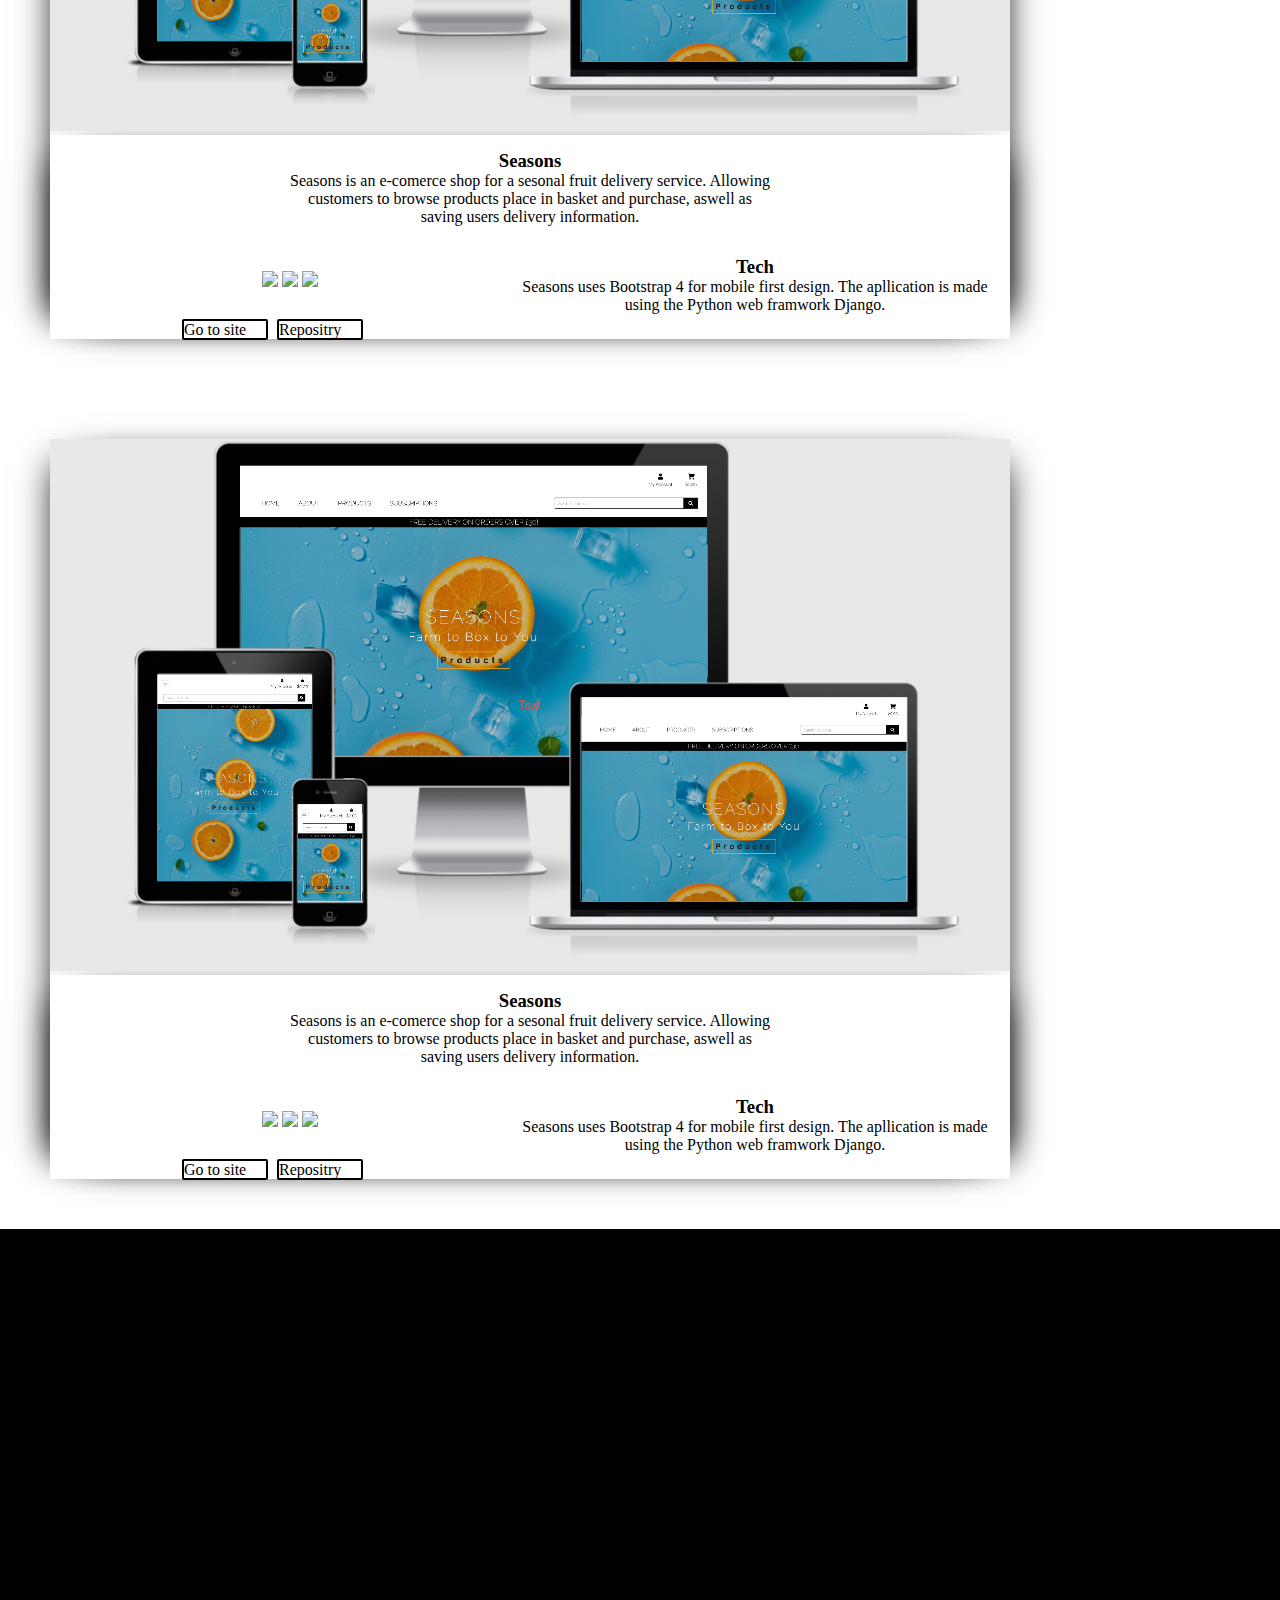
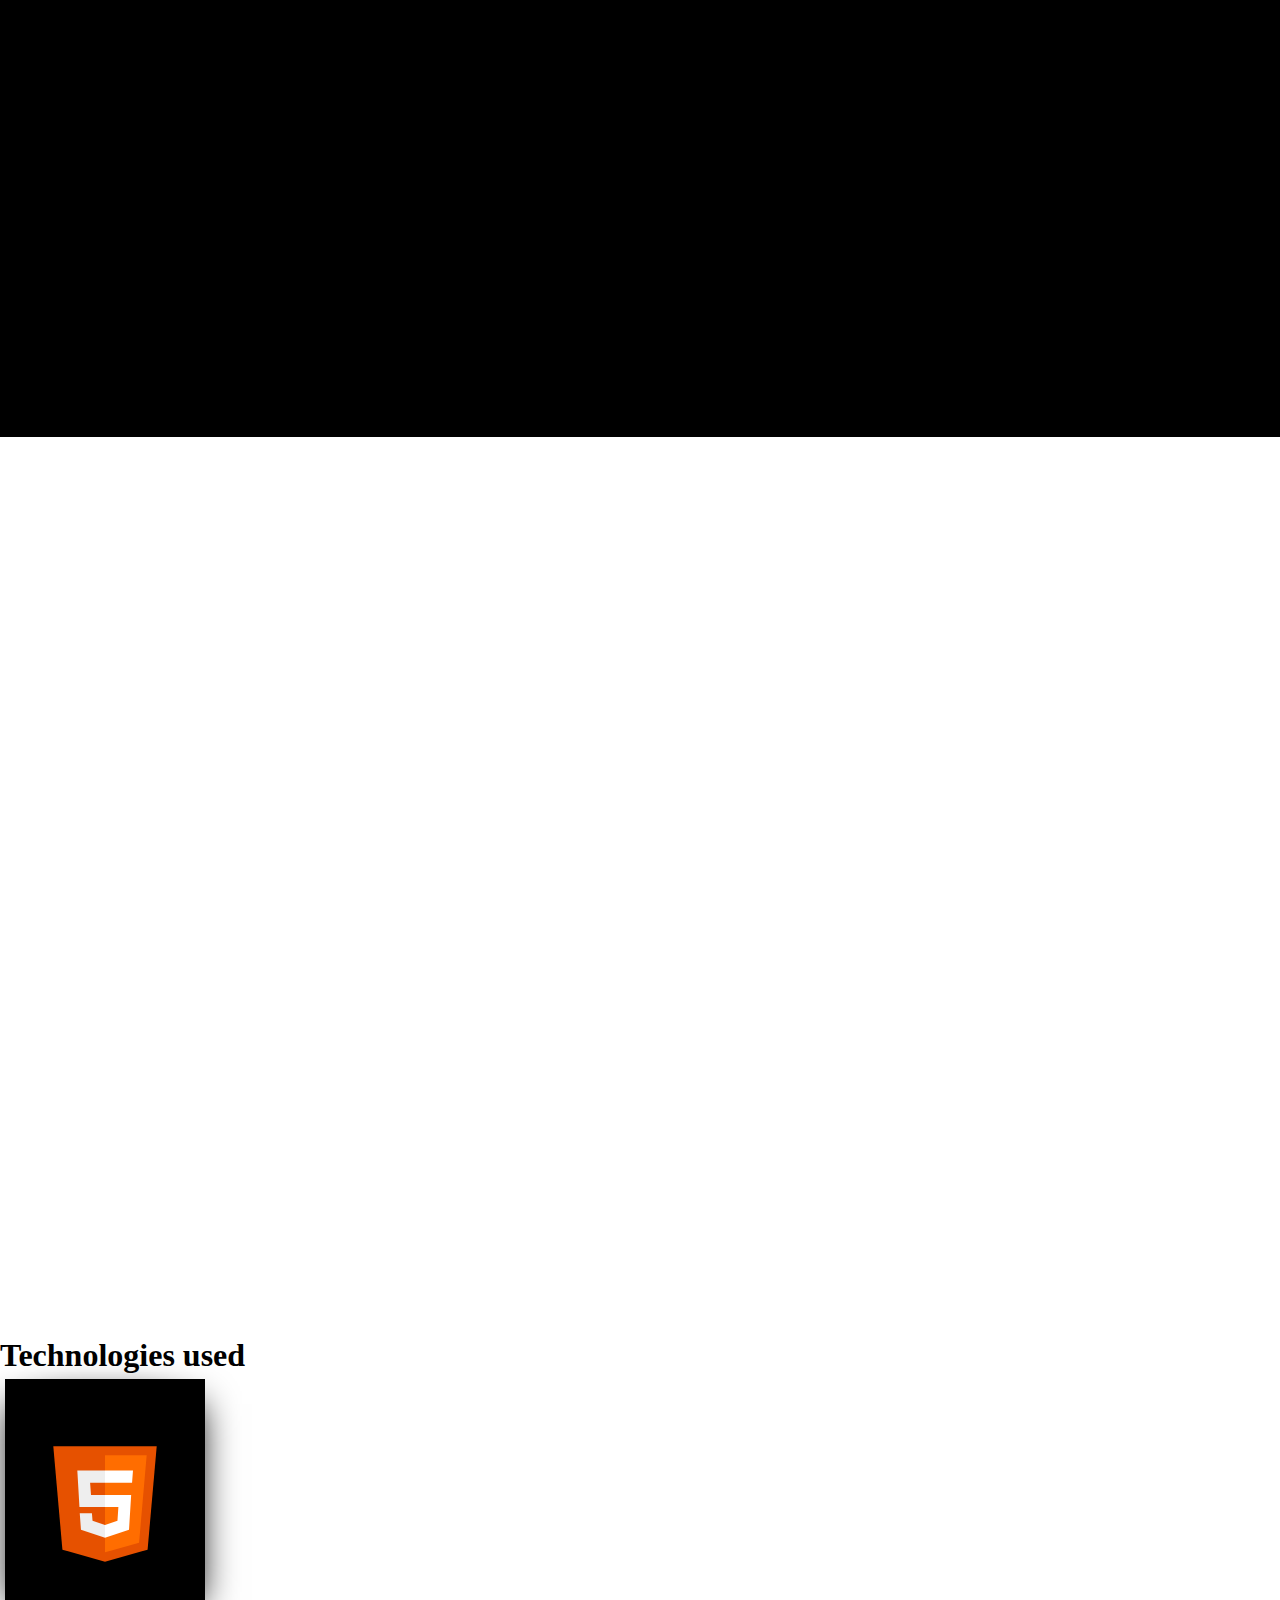
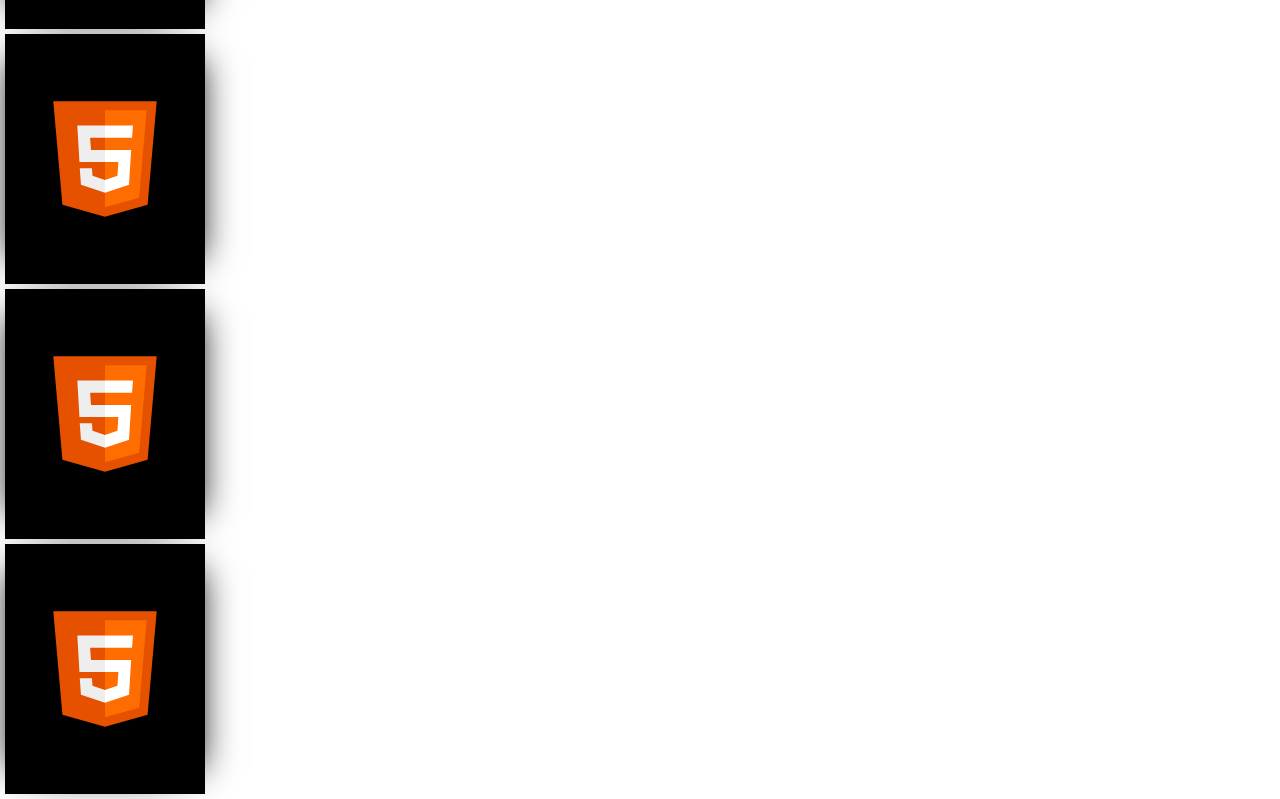
==== commit 5b2aafb1: "added technologies used section" ====
--- a/index.html
+++ b/index.html
@@ -189,16 +189,91 @@
         <div class="container about-container ">
             <div class="row">
                 <div class="col ">
-                    <p class="about-p" data-aos="flip-up">Over the last 15 years, I have worked mainly in the hospitality sector spending a fair bit of
-                        time in managerial roles. I took up coding as a hobby and enjoyed it so I enrolled in a course
-                        that taught me front and back end web . I am looking to seek employment in the IT/
-                        Tech sector to further enhance my skill set and learn from industry professionals.</p>
+                    <div class="about-p">
+                        <p data-aos="flip-up">Over the last 15 years, I have worked mainly in the
+                            hospitality sector spending a fair bit of
+                            time in managerial roles. I took up coding as a hobby and enjoyed it so I enrolled in a
+                            course
+                            that taught me front and back end web . I am looking to seek employment in the IT/
+                            Tech sector to further enhance my skill set and learn from industry professionals.</p>
+                    </div>
                 </div>
             </div>
         </div>
     </section>
 
     <!--About section End-->
+
+    <!--Technologies used-->
+    <section>
+        <div class="containeer">
+            <div class="row">
+                <div class="col">
+                    <h1>Technologies used</h1>
+                </div>
+            </div>
+        </div>
+        <div class="container technologies-container ">
+            <div class="row ">
+                <div class=" col-lg-3 col-md-4 col-sm-6 col-12 mb-3">
+                    <div class="tech-picture mx-auto">
+                        <svg xmlns="http://www.w3.org/2000/svg" viewBox="0 0 48 48" height="146px" width="146px" >
+                            <path fill="#E65100" d="M41,5H7l3,34l14,4l14-4L41,5L41,5z" />
+                            <path fill="#FF6D00" d="M24 8L24 39.9 35.2 36.7 37.7 8z" />
+                            <path fill="#FFF"
+                                d="M24,25v-4h8.6l-0.7,11.5L24,35.1v-4.2l4.1-1.4l0.3-4.5H24z M32.9,17l0.3-4H24v4H32.9z" />
+                            <path fill="#EEE"
+                                d="M24,30.9v4.2l-7.9-2.6L15.7,27h4l0.2,2.5L24,30.9z M19.1,17H24v-4h-9.1l0.7,12H24v-4h-4.6L19.1,17z" />
+                            </svg>
+                            <div class="overlay"><h2>HTML</h2></div>
+                    </div>
+                </div>
+                <div class=" col-lg-3 col-md-4 col-sm-6 col-12 mb-3">
+                    <div class="tech-picture mx-auto">
+                        <svg xmlns="http://www.w3.org/2000/svg" viewBox="0 0 48 48" height="146px" width="146px" >
+                            <path fill="#E65100" d="M41,5H7l3,34l14,4l14-4L41,5L41,5z" />
+                            <path fill="#FF6D00" d="M24 8L24 39.9 35.2 36.7 37.7 8z" />
+                            <path fill="#FFF"
+                                d="M24,25v-4h8.6l-0.7,11.5L24,35.1v-4.2l4.1-1.4l0.3-4.5H24z M32.9,17l0.3-4H24v4H32.9z" />
+                            <path fill="#EEE"
+                                d="M24,30.9v4.2l-7.9-2.6L15.7,27h4l0.2,2.5L24,30.9z M19.1,17H24v-4h-9.1l0.7,12H24v-4h-4.6L19.1,17z" />
+                            </svg>
+                            <div class="overlay"><h2>HTML</h2></div>
+                    </div>
+                </div>
+                <div class=" col-lg-3 col-md-4 col-sm-6 col-12 mb-3">
+                    <div class="tech-picture mx-auto">
+                        <svg xmlns="http://www.w3.org/2000/svg" viewBox="0 0 48 48" height="146px" width="146px" >
+                            <path fill="#E65100" d="M41,5H7l3,34l14,4l14-4L41,5L41,5z" />
+                            <path fill="#FF6D00" d="M24 8L24 39.9 35.2 36.7 37.7 8z" />
+                            <path fill="#FFF"
+                                d="M24,25v-4h8.6l-0.7,11.5L24,35.1v-4.2l4.1-1.4l0.3-4.5H24z M32.9,17l0.3-4H24v4H32.9z" />
+                            <path fill="#EEE"
+                                d="M24,30.9v4.2l-7.9-2.6L15.7,27h4l0.2,2.5L24,30.9z M19.1,17H24v-4h-9.1l0.7,12H24v-4h-4.6L19.1,17z" />
+                            </svg>
+                            <div class="overlay"><h2>HTML</h2></div>
+                    </div>
+                </div>
+                <div class=" col-lg-3 col-md-4 col-sm-6 col-12 mb-3">
+                    <div class="tech-picture mx-auto">
+                        <svg xmlns="http://www.w3.org/2000/svg" viewBox="0 0 48 48" height="146px" width="146px" >
+                            <path fill="#E65100" d="M41,5H7l3,34l14,4l14-4L41,5L41,5z" />
+                            <path fill="#FF6D00" d="M24 8L24 39.9 35.2 36.7 37.7 8z" />
+                            <path fill="#FFF"
+                                d="M24,25v-4h8.6l-0.7,11.5L24,35.1v-4.2l4.1-1.4l0.3-4.5H24z M32.9,17l0.3-4H24v4H32.9z" />
+                            <path fill="#EEE"
+                                d="M24,30.9v4.2l-7.9-2.6L15.7,27h4l0.2,2.5L24,30.9z M19.1,17H24v-4h-9.1l0.7,12H24v-4h-4.6L19.1,17z" />
+                            </svg>
+                            <div class="overlay"><h2>HTML</h2></div>
+                    </div>
+                </div>
+                </div>
+            </div>
+        </div>
+    </section>
+    <!--Technologies used End-->
+
+
 
 </body>
 <script>
--- a/CSS/style.css
+++ b/CSS/style.css
@@ -482,15 +482,66 @@
 }
 
 .about-container {
-    height: 100vh;
+    min-height: 100vh;
     position: relative;
 }
 
 .about-p {
     position: absolute;
     top: 50%;
+    left: 50%;
+    /* bring your own prefixes */
+    transform: translate(-50%, -50%);
     width: 100%;
     padding: 10%;
     font-size: 30px;
     line-height: 1.5em;
+}
+
+
+
+
+.tech-picture {
+background: black; 
+height: 250px;
+width: 200px;
+border: 5px;
+margin:5px;
+position: relative;
+box-shadow: -20px 0 35px -25px black, 20px 0 35px -25px black;
+}
+
+ svg {
+    position: absolute;
+    top: 50%;
+    left: 50%;
+    /* bring your own prefixes */
+    transform: translate(-50%, -50%);
+    
+  }
+
+
+  .overlay {
+    position: absolute;
+    top: 0;
+    left: 0;
+    width: 100%;
+    height: 100%;
+    background: rgba(0, 0, 0, 0.6);
+    color: #ffffff;
+    font-family: 'Quicksand', sans-serif;
+    display: flex;
+    flex-direction: column;
+    align-items: center;
+    justify-content: center;
+    opacity: 0;
+    transition: opacity 0.25s;
+  }
+
+  .overlay:hover {
+    opacity: 1;
+}
+
+.overlay:hover > * {
+    transform: translateY(0);
 }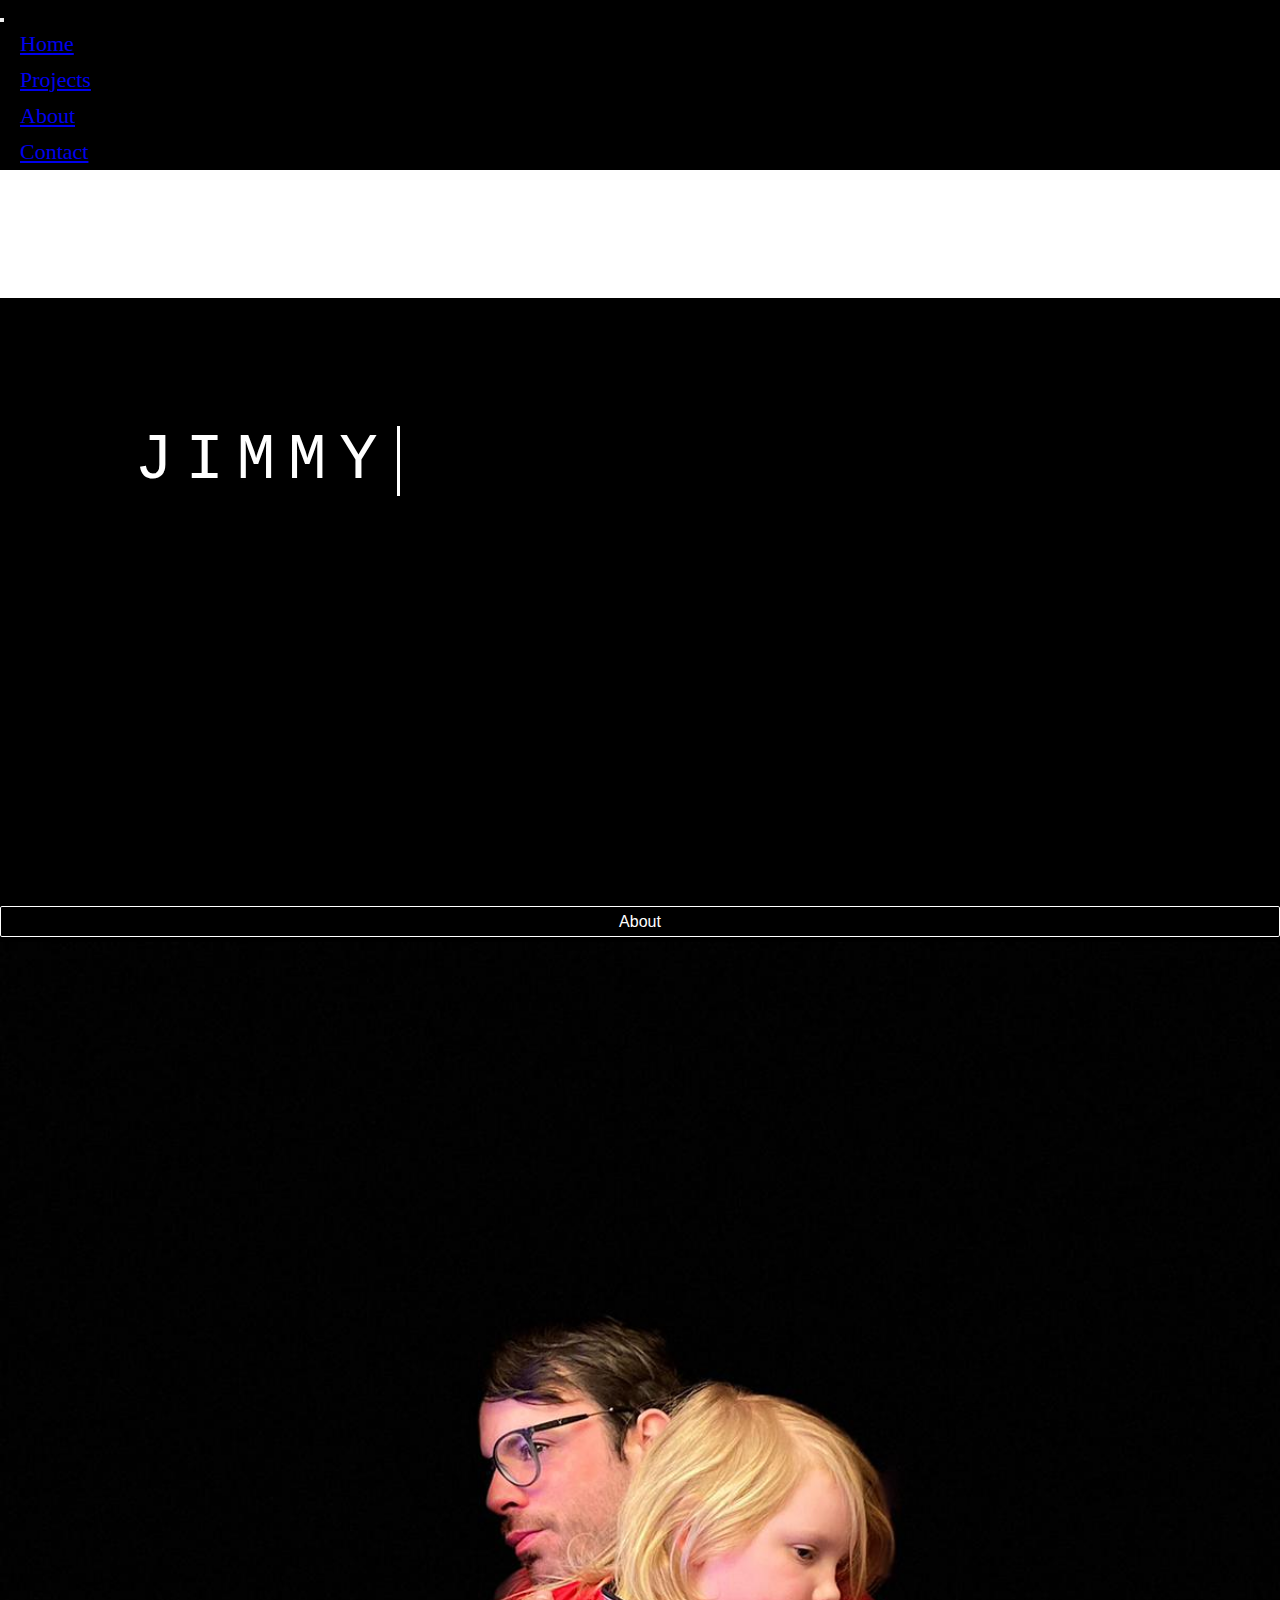
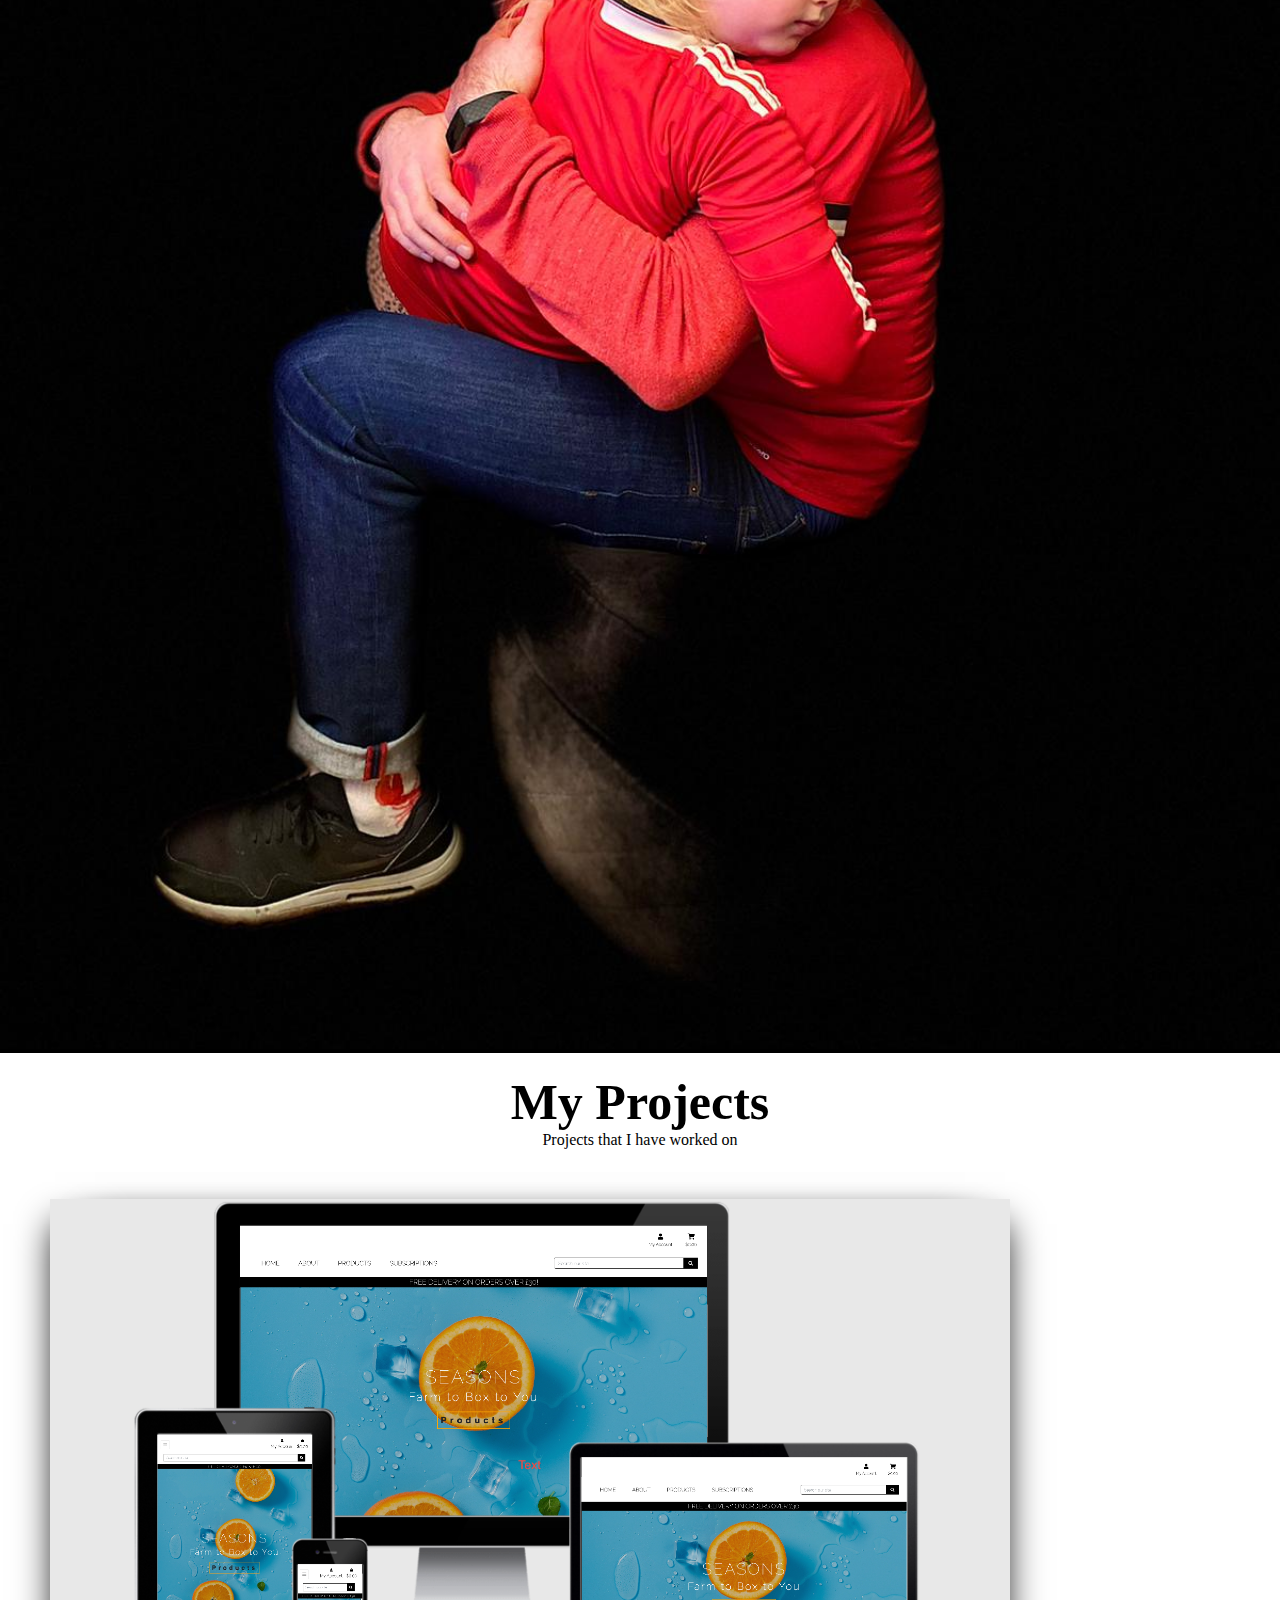
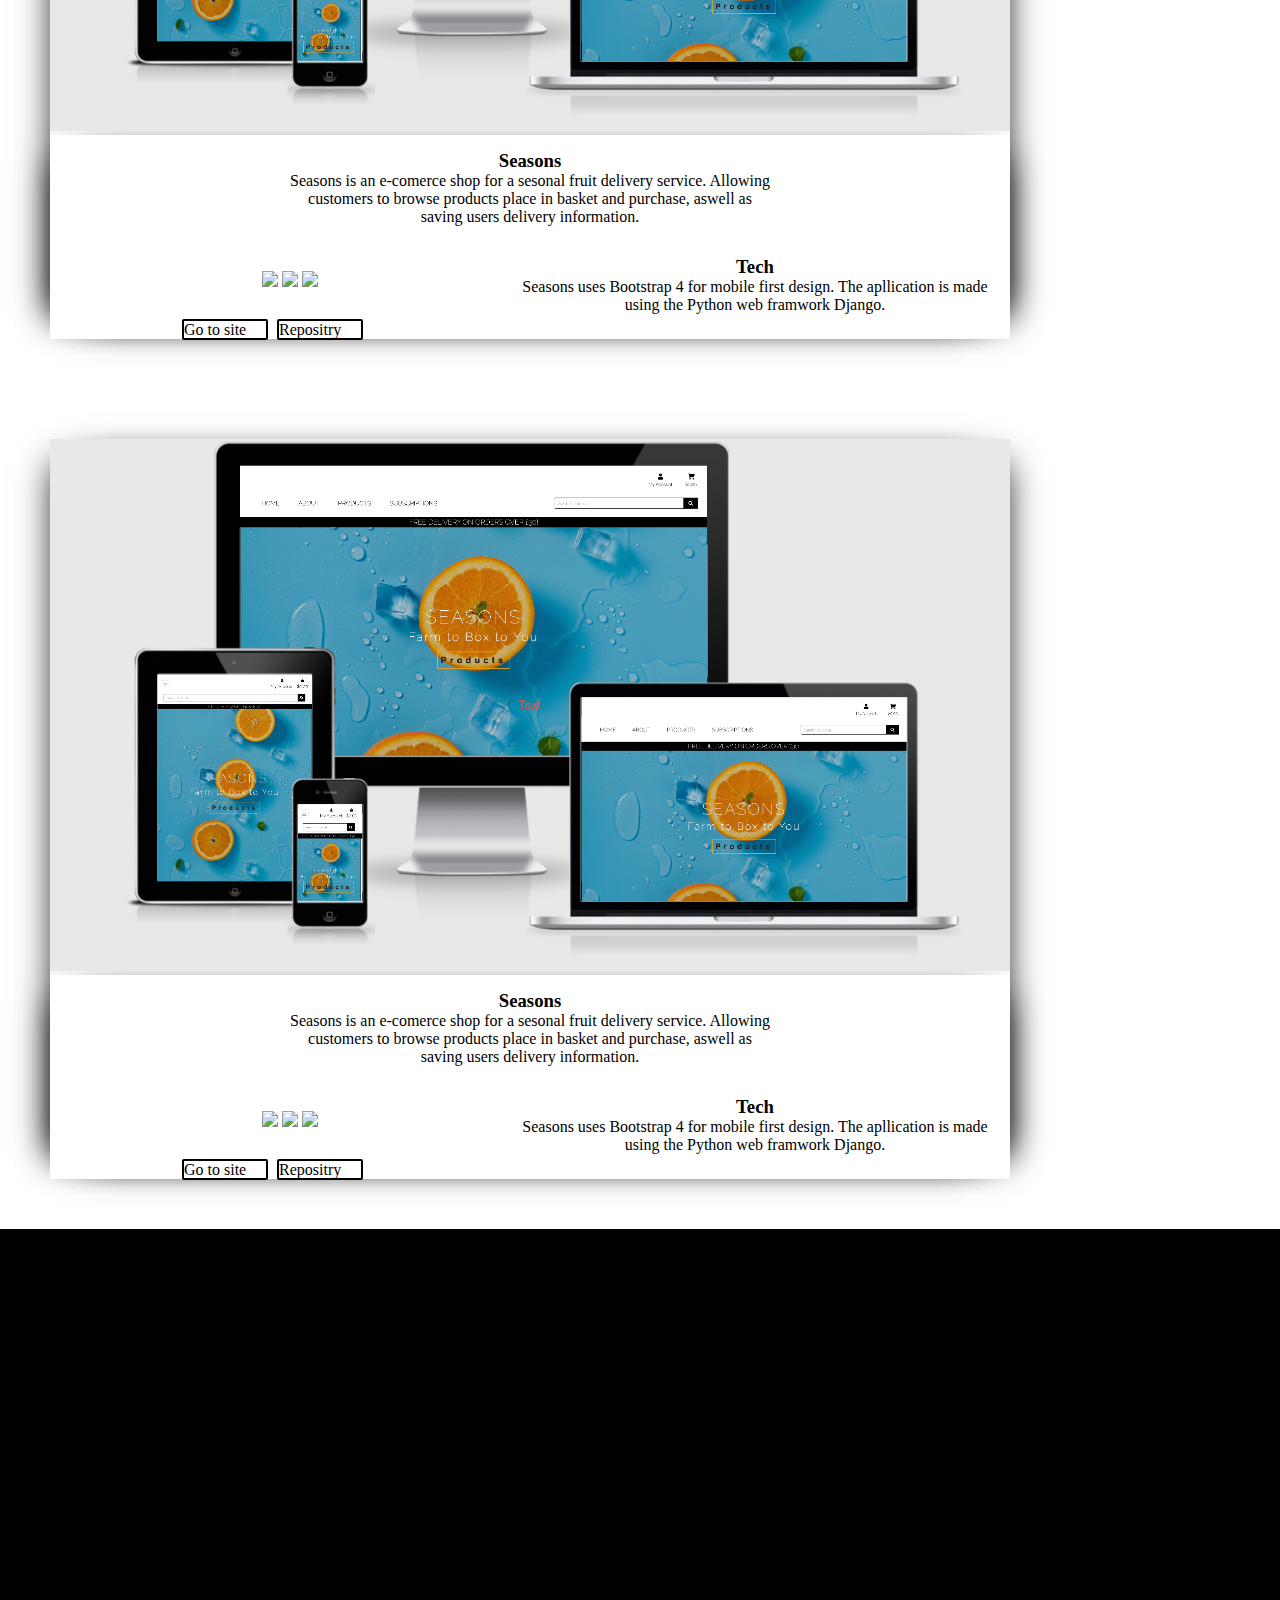
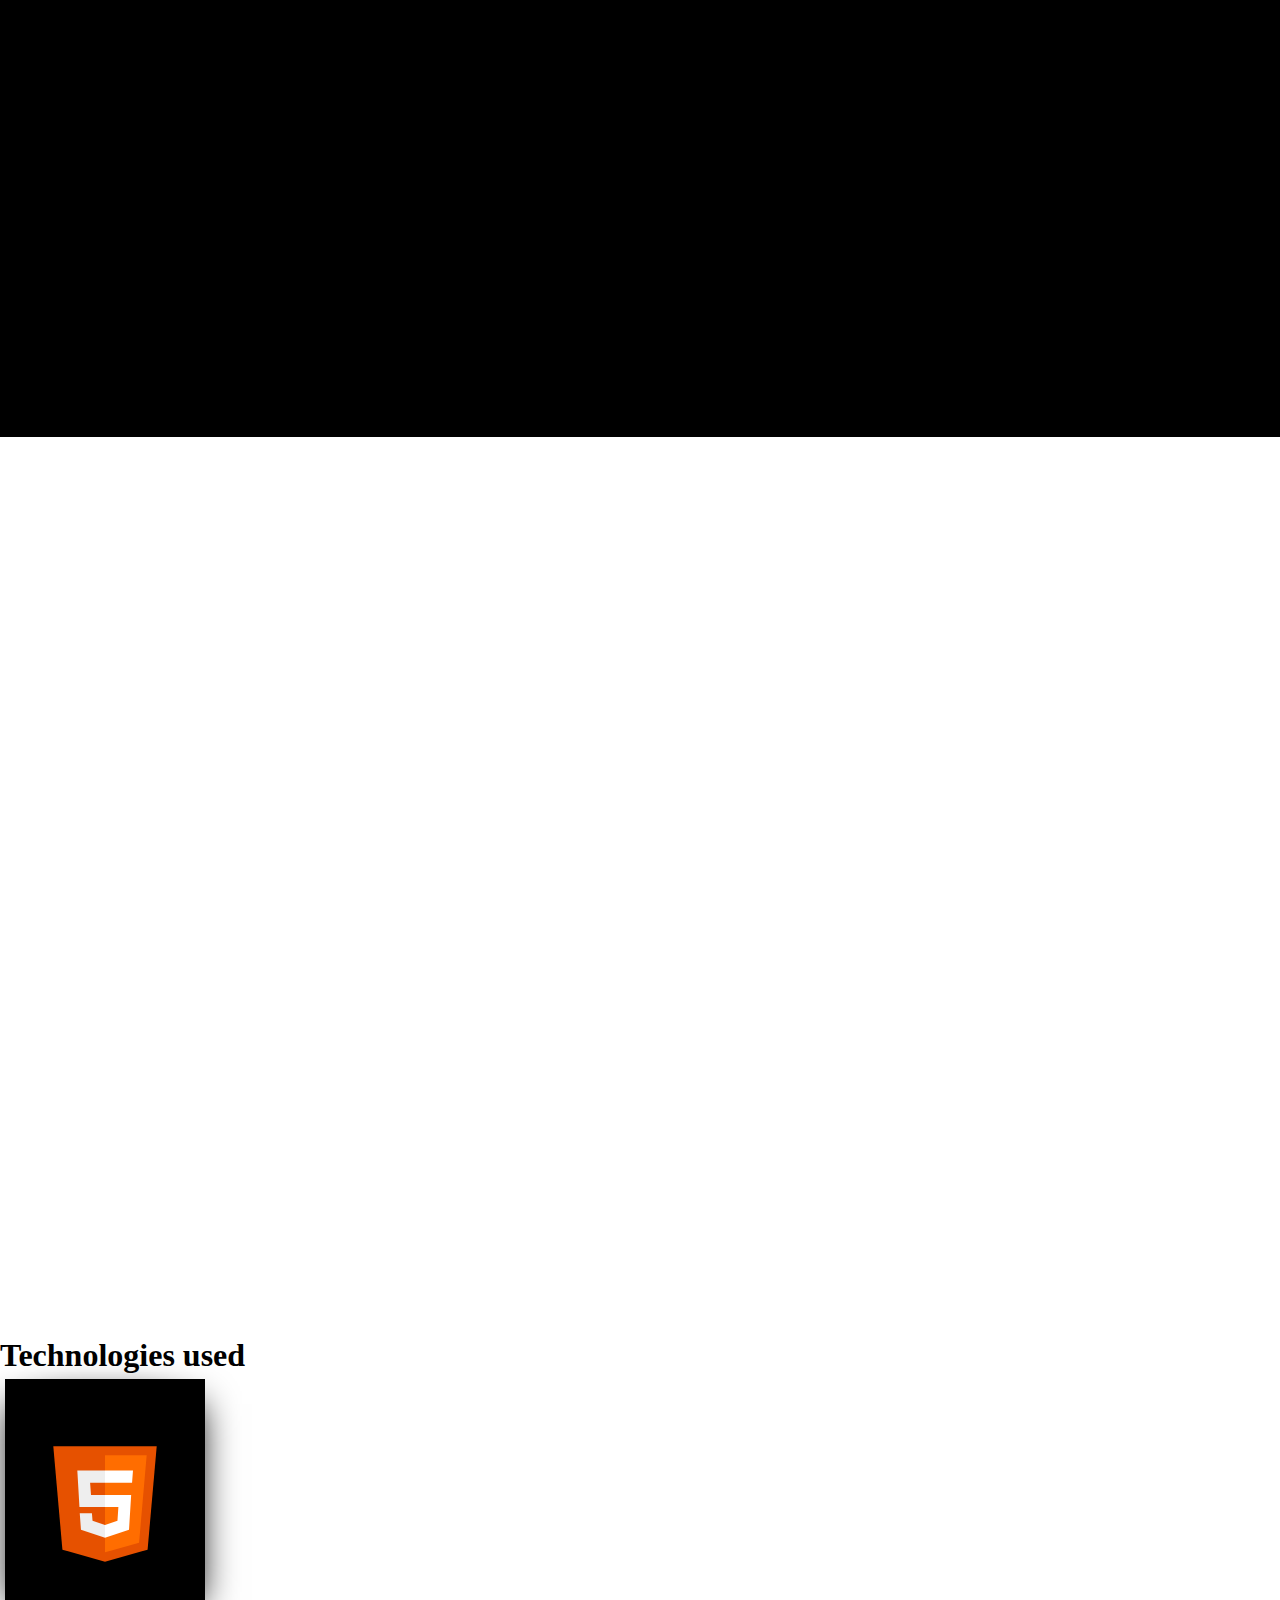
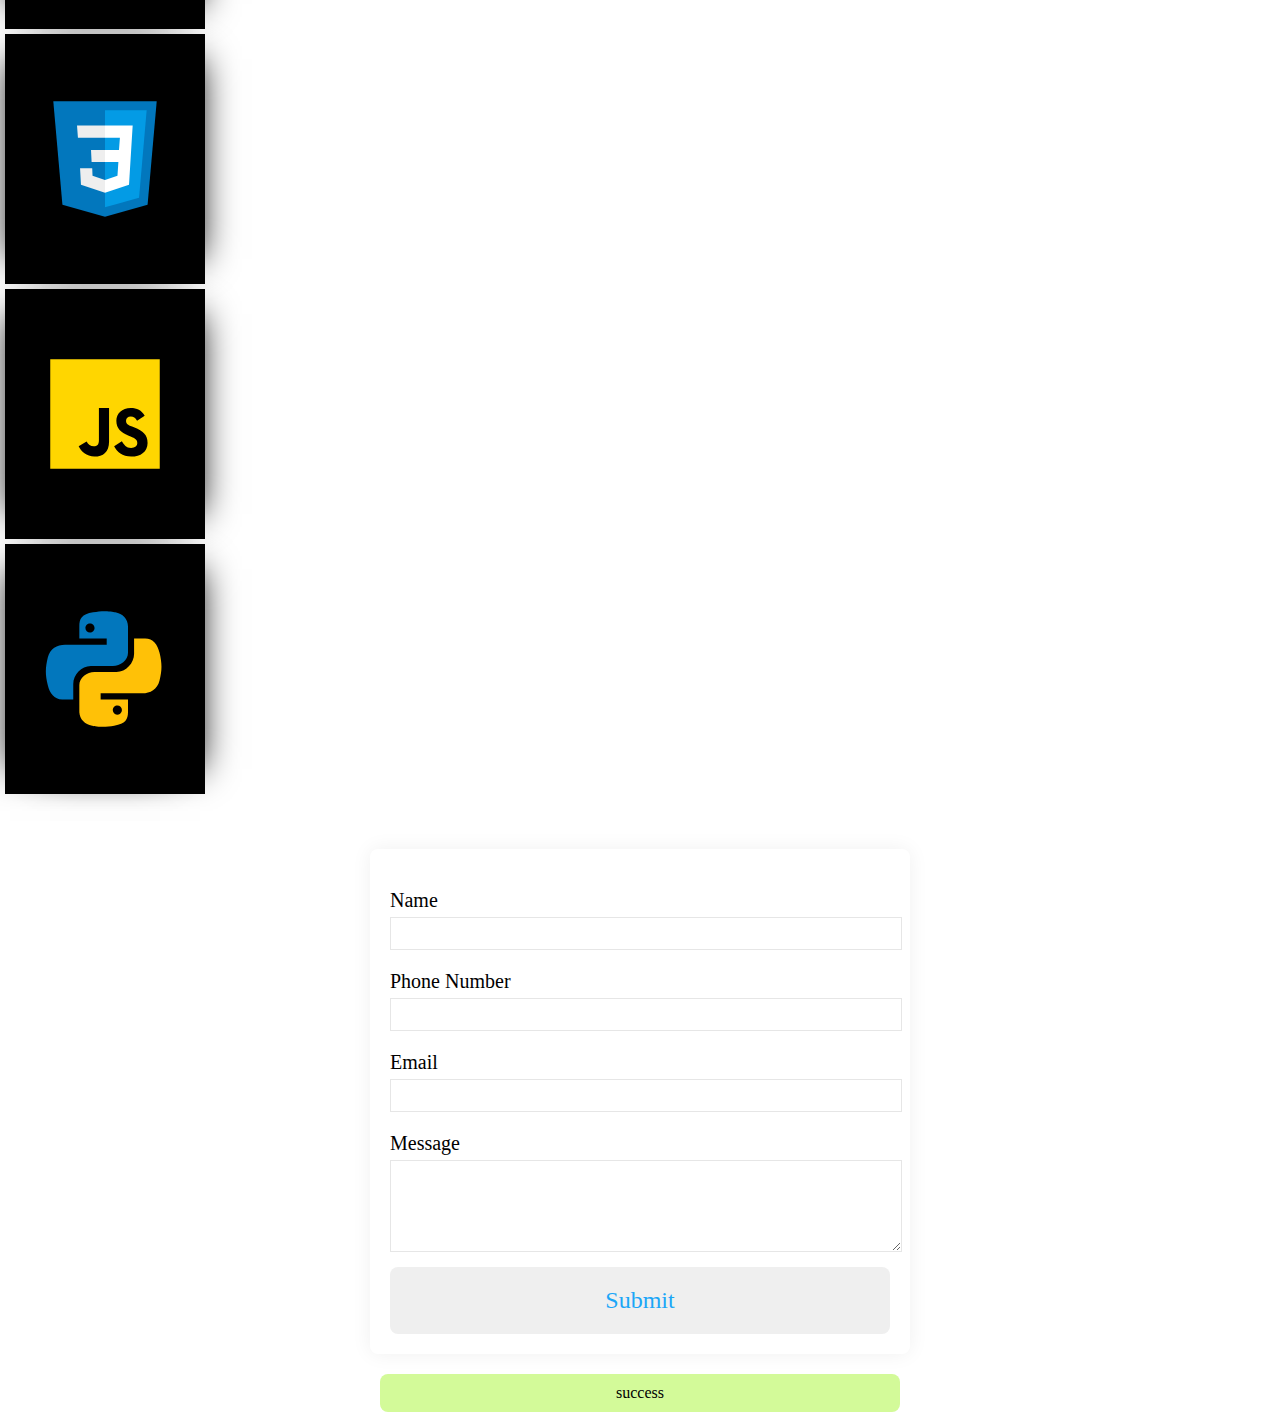
==== commit e66cd396: "added a contact email form" ====
--- a/index.html
+++ b/index.html
@@ -215,64 +215,111 @@
         </div>
         <div class="container technologies-container ">
             <div class="row ">
-                <div class=" col-lg-3 col-md-4 col-sm-6 col-12 mb-3">
+                <div class="col-lg-3 col-md-4 col-sm-6 col-12 mb-3">
                     <div class="tech-picture mx-auto">
-                        <svg xmlns="http://www.w3.org/2000/svg" viewBox="0 0 48 48" height="146px" width="146px" >
+                        <svg xmlns="http://www.w3.org/2000/svg" viewBox="0 0 48 48" height="146px" width="146px">
                             <path fill="#E65100" d="M41,5H7l3,34l14,4l14-4L41,5L41,5z" />
                             <path fill="#FF6D00" d="M24 8L24 39.9 35.2 36.7 37.7 8z" />
                             <path fill="#FFF"
                                 d="M24,25v-4h8.6l-0.7,11.5L24,35.1v-4.2l4.1-1.4l0.3-4.5H24z M32.9,17l0.3-4H24v4H32.9z" />
                             <path fill="#EEE"
                                 d="M24,30.9v4.2l-7.9-2.6L15.7,27h4l0.2,2.5L24,30.9z M19.1,17H24v-4h-9.1l0.7,12H24v-4h-4.6L19.1,17z" />
-                            </svg>
-                            <div class="overlay"><h2>HTML</h2></div>
-                    </div>
-                </div>
-                <div class=" col-lg-3 col-md-4 col-sm-6 col-12 mb-3">
+                        </svg>
+                        <div class="overlay">
+                            <p>A markup language used for structuring and presenting content on the World Wide Web</p>
+                            <a href="https://developer.mozilla.org/en-US/docs/Glossary/HTML5" target="_blank"
+                                rel="noopener">HTML</a>
+                        </div>
+                    </div>
+                </div>
+                <div class="col-lg-3 col-md-4 col-sm-6 col-12 mb-3">
                     <div class="tech-picture mx-auto">
-                        <svg xmlns="http://www.w3.org/2000/svg" viewBox="0 0 48 48" height="146px" width="146px" >
-                            <path fill="#E65100" d="M41,5H7l3,34l14,4l14-4L41,5L41,5z" />
-                            <path fill="#FF6D00" d="M24 8L24 39.9 35.2 36.7 37.7 8z" />
+                        <svg xmlns="http://www.w3.org/2000/svg" viewBox="0 0 48 48" width="146px" height="146px">
+                            <path fill="#0277BD" d="M41,5H7l3,34l14,4l14-4L41,5L41,5z" />
+                            <path fill="#039BE5" d="M24 8L24 39.9 35.2 36.7 37.7 8z" />
                             <path fill="#FFF"
-                                d="M24,25v-4h8.6l-0.7,11.5L24,35.1v-4.2l4.1-1.4l0.3-4.5H24z M32.9,17l0.3-4H24v4H32.9z" />
+                                d="M33.1 13L24 13 24 17 28.9 17 28.6 21 24 21 24 25 28.4 25 28.1 29.5 24 30.9 24 35.1 31.9 32.5 32.6 21 32.6 21z" />
                             <path fill="#EEE"
-                                d="M24,30.9v4.2l-7.9-2.6L15.7,27h4l0.2,2.5L24,30.9z M19.1,17H24v-4h-9.1l0.7,12H24v-4h-4.6L19.1,17z" />
-                            </svg>
-                            <div class="overlay"><h2>HTML</h2></div>
-                    </div>
-                </div>
-                <div class=" col-lg-3 col-md-4 col-sm-6 col-12 mb-3">
+                                d="M24,13v4h-8.9l-0.3-4H24z M19.4,21l0.2,4H24v-4H19.4z M19.8,27h-4l0.3,5.5l7.9,2.6v-4.2l-4.1-1.4L19.8,27z" />
+                        </svg>
+                        <div class="overlay">
+                            <p>Used to style and beautify web elements</p>
+                            <a href="https://developer.mozilla.org/en-US/docs/Web/CSS" target="_blank"
+                                rel="noopener">CSS</a>
+                        </div>
+                    </div>
+                </div>
+                <div class="col-lg-3 col-md-4 col-sm-6 col-12 mb-3">
                     <div class="tech-picture mx-auto">
-                        <svg xmlns="http://www.w3.org/2000/svg" viewBox="0 0 48 48" height="146px" width="146px" >
-                            <path fill="#E65100" d="M41,5H7l3,34l14,4l14-4L41,5L41,5z" />
-                            <path fill="#FF6D00" d="M24 8L24 39.9 35.2 36.7 37.7 8z" />
-                            <path fill="#FFF"
-                                d="M24,25v-4h8.6l-0.7,11.5L24,35.1v-4.2l4.1-1.4l0.3-4.5H24z M32.9,17l0.3-4H24v4H32.9z" />
-                            <path fill="#EEE"
-                                d="M24,30.9v4.2l-7.9-2.6L15.7,27h4l0.2,2.5L24,30.9z M19.1,17H24v-4h-9.1l0.7,12H24v-4h-4.6L19.1,17z" />
-                            </svg>
-                            <div class="overlay"><h2>HTML</h2></div>
-                    </div>
-                </div>
-                <div class=" col-lg-3 col-md-4 col-sm-6 col-12 mb-3">
+                        <svg xmlns="http://www.w3.org/2000/svg" viewBox="0 0 48 48" width="146px" height="146px">
+                            <path fill="#ffd600" d="M6,42V6h36v36H6z" />
+                            <path fill="#000001"
+                                d="M29.538 32.947c.692 1.124 1.444 2.201 3.037 2.201 1.338 0 2.04-.665 2.04-1.585 0-1.101-.726-1.492-2.198-2.133l-.807-.344c-2.329-.988-3.878-2.226-3.878-4.841 0-2.41 1.845-4.244 4.728-4.244 2.053 0 3.528.711 4.592 2.573l-2.514 1.607c-.553-.988-1.151-1.377-2.078-1.377-.946 0-1.545.597-1.545 1.377 0 .964.6 1.354 1.985 1.951l.807.344C36.452 29.645 38 30.839 38 33.523 38 36.415 35.716 38 32.65 38c-2.999 0-4.702-1.505-5.65-3.368L29.538 32.947zM17.952 33.029c.506.906 1.275 1.603 2.381 1.603 1.058 0 1.667-.418 1.667-2.043V22h3.333v11.101c0 3.367-1.953 4.899-4.805 4.899-2.577 0-4.437-1.746-5.195-3.368L17.952 33.029z" />
+                        </svg>
+                        <div class="overlay">
+                            <p>A dynamic in browser web language, enabling wbsites and apps to not be static.</p>
+                            <a href="https://www.javascript.com/" target="_blank" rel="noopener">Javascript</a>
+                        </div>
+                    </div>
+                </div>
+                <div class="col-lg-3 col-md-4 col-sm-6 col-12 mb-3">
                     <div class="tech-picture mx-auto">
-                        <svg xmlns="http://www.w3.org/2000/svg" viewBox="0 0 48 48" height="146px" width="146px" >
-                            <path fill="#E65100" d="M41,5H7l3,34l14,4l14-4L41,5L41,5z" />
-                            <path fill="#FF6D00" d="M24 8L24 39.9 35.2 36.7 37.7 8z" />
-                            <path fill="#FFF"
-                                d="M24,25v-4h8.6l-0.7,11.5L24,35.1v-4.2l4.1-1.4l0.3-4.5H24z M32.9,17l0.3-4H24v4H32.9z" />
-                            <path fill="#EEE"
-                                d="M24,30.9v4.2l-7.9-2.6L15.7,27h4l0.2,2.5L24,30.9z M19.1,17H24v-4h-9.1l0.7,12H24v-4h-4.6L19.1,17z" />
-                            </svg>
-                            <div class="overlay"><h2>HTML</h2></div>
-                    </div>
-                </div>
-                </div>
-            </div>
+                        <svg xmlns="http://www.w3.org/2000/svg" viewBox="0 0 48 48" width="146px" height="146px">
+                            <path fill="#0277BD"
+                                d="M24.047,5c-1.555,0.005-2.633,0.142-3.936,0.367c-3.848,0.67-4.549,2.077-4.549,4.67V14h9v2H15.22h-4.35c-2.636,0-4.943,1.242-5.674,4.219c-0.826,3.417-0.863,5.557,0,9.125C5.851,32.005,7.294,34,9.931,34h3.632v-5.104c0-2.966,2.686-5.896,5.764-5.896h7.236c2.523,0,5-1.862,5-4.377v-8.586c0-2.439-1.759-4.263-4.218-4.672C27.406,5.359,25.589,4.994,24.047,5z M19.063,9c0.821,0,1.5,0.677,1.5,1.502c0,0.833-0.679,1.498-1.5,1.498c-0.837,0-1.5-0.664-1.5-1.498C17.563,9.68,18.226,9,19.063,9z" />
+                            <path fill="#FFC107"
+                                d="M23.078,43c1.555-0.005,2.633-0.142,3.936-0.367c3.848-0.67,4.549-2.077,4.549-4.67V34h-9v-2h9.343h4.35c2.636,0,4.943-1.242,5.674-4.219c0.826-3.417,0.863-5.557,0-9.125C41.274,15.995,39.831,14,37.194,14h-3.632v5.104c0,2.966-2.686,5.896-5.764,5.896h-7.236c-2.523,0-5,1.862-5,4.377v8.586c0,2.439,1.759,4.263,4.218,4.672C19.719,42.641,21.536,43.006,23.078,43z M28.063,39c-0.821,0-1.5-0.677-1.5-1.502c0-0.833,0.679-1.498,1.5-1.498c0.837,0,1.5,0.664,1.5,1.498C29.563,38.32,28.899,39,28.063,39z" />
+                        </svg>
+                        <div class="overlay">
+                            <p>A programming language that lets you work quickly
+                                and integrate systems more effectively.</p>
+                            <a href="https://www.python.org/" target="_blank" rel="noopener">Python</a>
+                        </div>
+                    </div>
+                </div>
+            </div>
+        </div>
         </div>
     </section>
     <!--Technologies used End-->
 
+    <!--Contact me-->
+    <section class="contact-section" style="padding-top: 50px">
+        <div class="container form-container ">
+            <div class="row">
+
+                <form action="https://formspree.io/f/mrgrygba" method="POST" id="my-form">
+                    <div class="form-group ">
+                        <label for="name">Name</label>
+                        <input type="text" id="name" name="name">
+                    </div>
+
+                    <div class="form-group ">
+                        <label for="phone-number">Phone Number</label>
+                        <input type="tel" id="phone-number" name="phone-number">
+                    </div>
+
+                    <div class="form-group ">
+                        <label for="email">Email</label>
+                        <input type="email" id="email" name="email">
+                    </div>
+
+                    <div class="form-group ">
+                        <label>Message</label>
+                        <textarea id="message" rows="4" name="message"></textarea>
+                    </div>
+
+                    <button type="submit">Submit</button>
+                </form>
+            </div>
+           
+        </div>
+            <div id="status" class="success">success</div>
+    </section>
+    <!--Contact me End-->
+
+    <!--Details-->
+    <!--Details End-->
 
 
 </body>
@@ -281,5 +328,6 @@
         disable: 'mobile'
     });
 </script>
+<script src="form.js"></script>
 
 </html>--- a/CSS/style.css
+++ b/CSS/style.css
@@ -494,12 +494,11 @@
     transform: translate(-50%, -50%);
     width: 100%;
     padding: 10%;
-    font-size: 30px;
+    font-size: 20px;
     line-height: 1.5em;
 }
 
-
-
+/* -------------------------------- Tech used */
 
 .tech-picture {
 background: black; 
@@ -544,4 +543,89 @@
 
 .overlay:hover > * {
     transform: translateY(0);
-}+}
+
+.overlay a {
+    text-decoration: none;
+}
+
+/* -------------------------------- Contact Form */
+
+.form-container {
+    width: 90%;
+    max-width: 500px;
+    margin: 0 auto;
+    padding: 20px;
+    box-shadow: 0px 0px 20px #00000010;
+    background-color: white;
+    border-radius: 8px;
+    margin-bottom: 20px;
+  }
+
+
+.form-group {
+  width: 100%;
+  margin-top: 20px;
+  font-size: 20px;
+}
+.form-group input,
+.form-group textarea {
+  width: 100%;
+  padding: 5px;
+  font-size: 18px;
+  border: 1px solid rgba(128, 128, 128, 0.199);
+  margin-top: 5px;
+}
+
+textarea {
+  resize: vertical;
+}
+button[type="submit"] {
+  width: 100%;
+  border: none;
+  outline: none;
+  padding: 20px;
+  font-size: 24px;
+  border-radius: 8px;
+  font-family: "Montserrat";
+  color: rgb(27, 166, 247);
+  text-align: center;
+  cursor: pointer;
+  margin-top: 10px;
+  transition: 0.3s ease background-color;
+}
+button[type="submit"]:hover {
+  background-color: rgb(214, 226, 236);
+}
+
+#status {
+    width: 90%;
+    max-width: 500px;
+    text-align: center;
+    padding: 10px;
+    margin: 0 auto;
+    border-radius: 8px;
+  }
+  #status.success {
+    background-color: rgb(211, 250, 153);
+    animation: status 4s ease forwards;
+  }
+  #status.error {
+    background-color: rgb(250, 129, 92);
+    color: white;
+    animation: status 4s ease forwards;
+  }
+  @keyframes status {
+    0% {
+      opacity: 1;
+      pointer-events: all;
+    }
+    90% {
+      opacity: 1;
+      pointer-events: all;
+    }
+    100% {
+      opacity: 0;
+      pointer-events: none;
+    }
+  }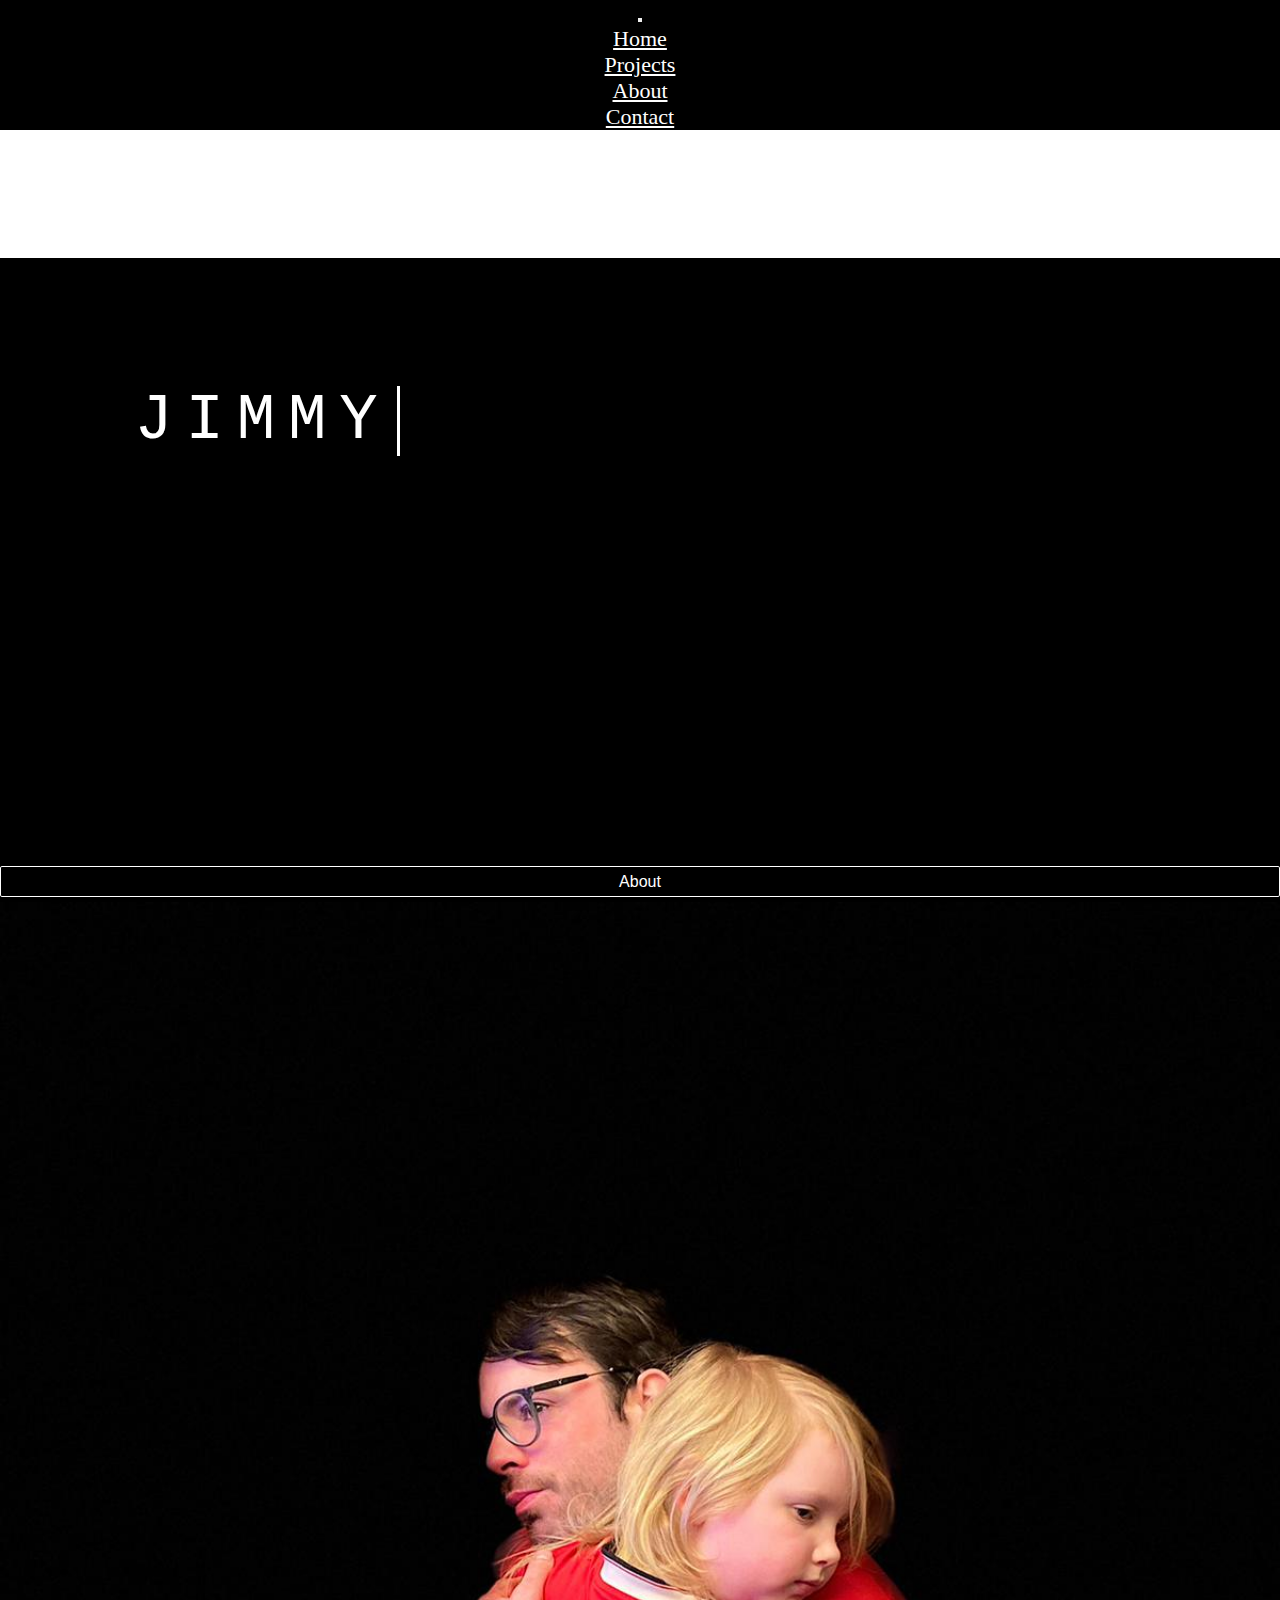
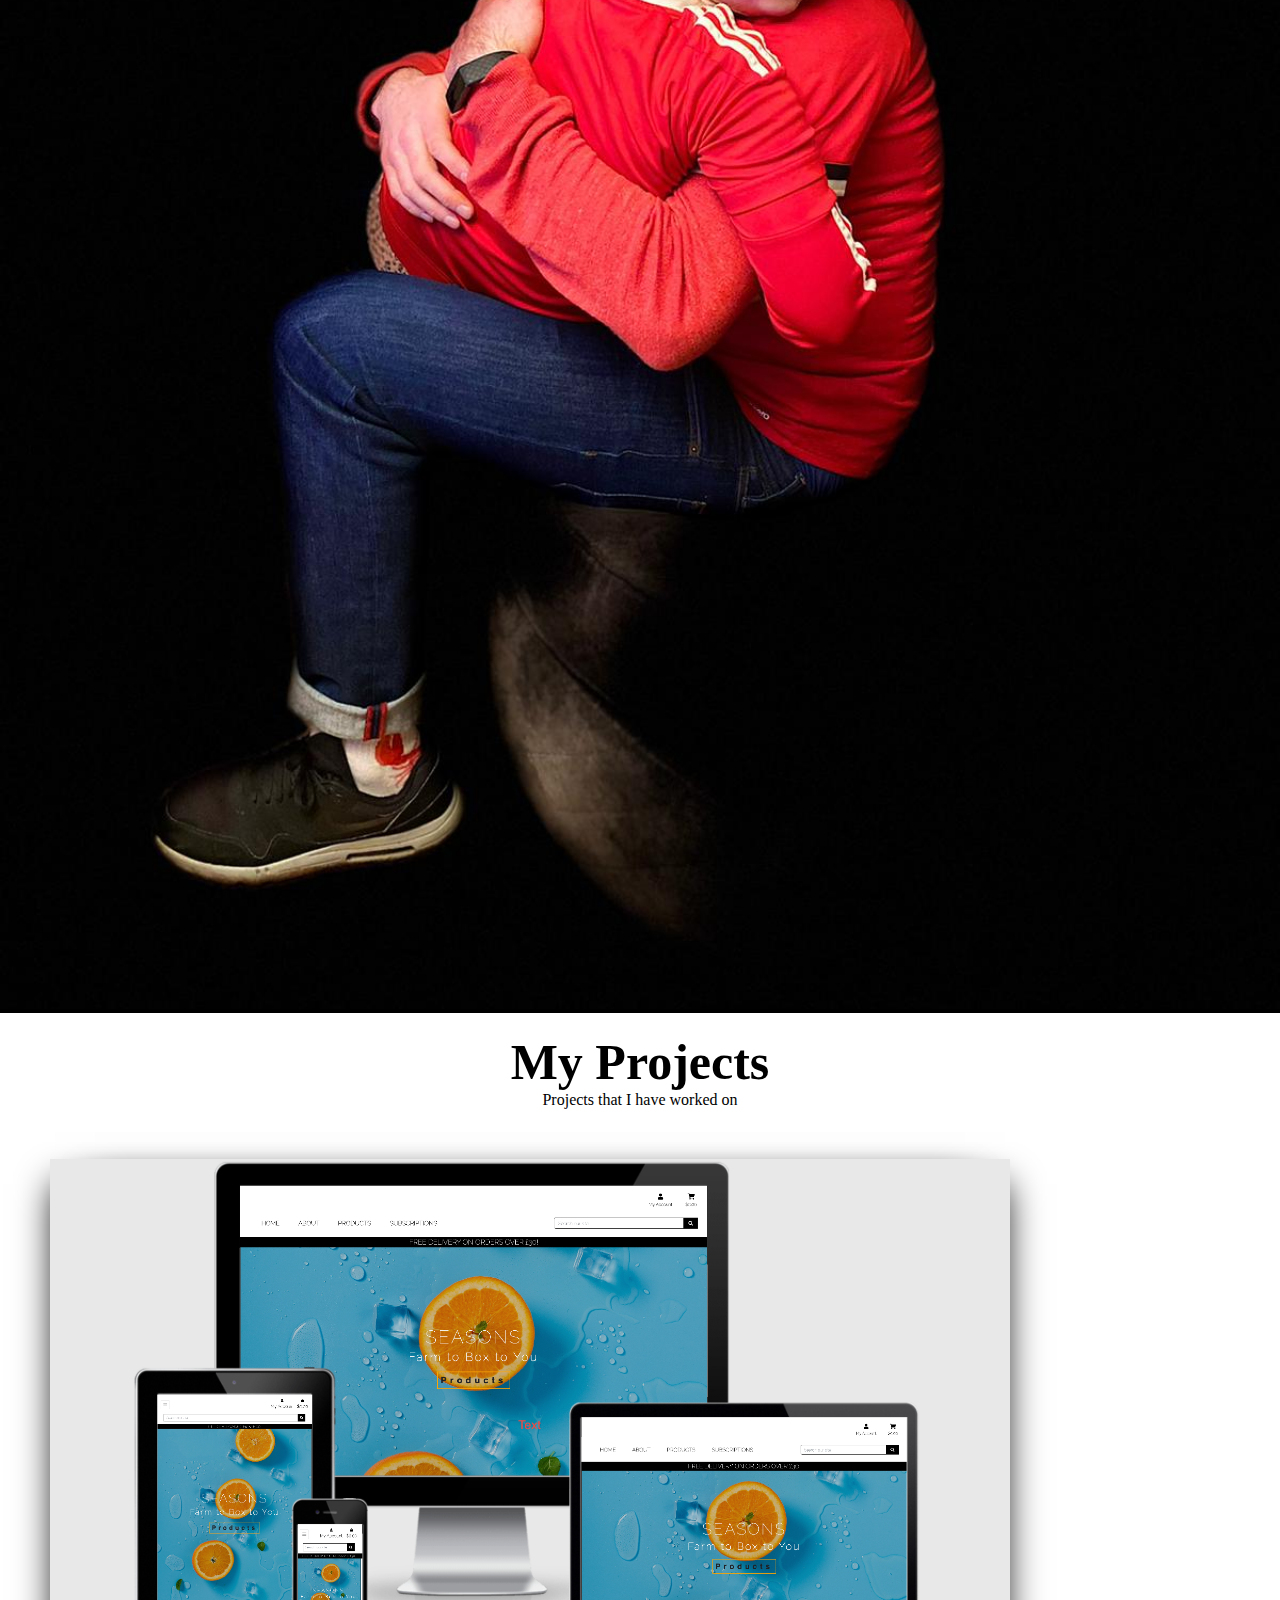
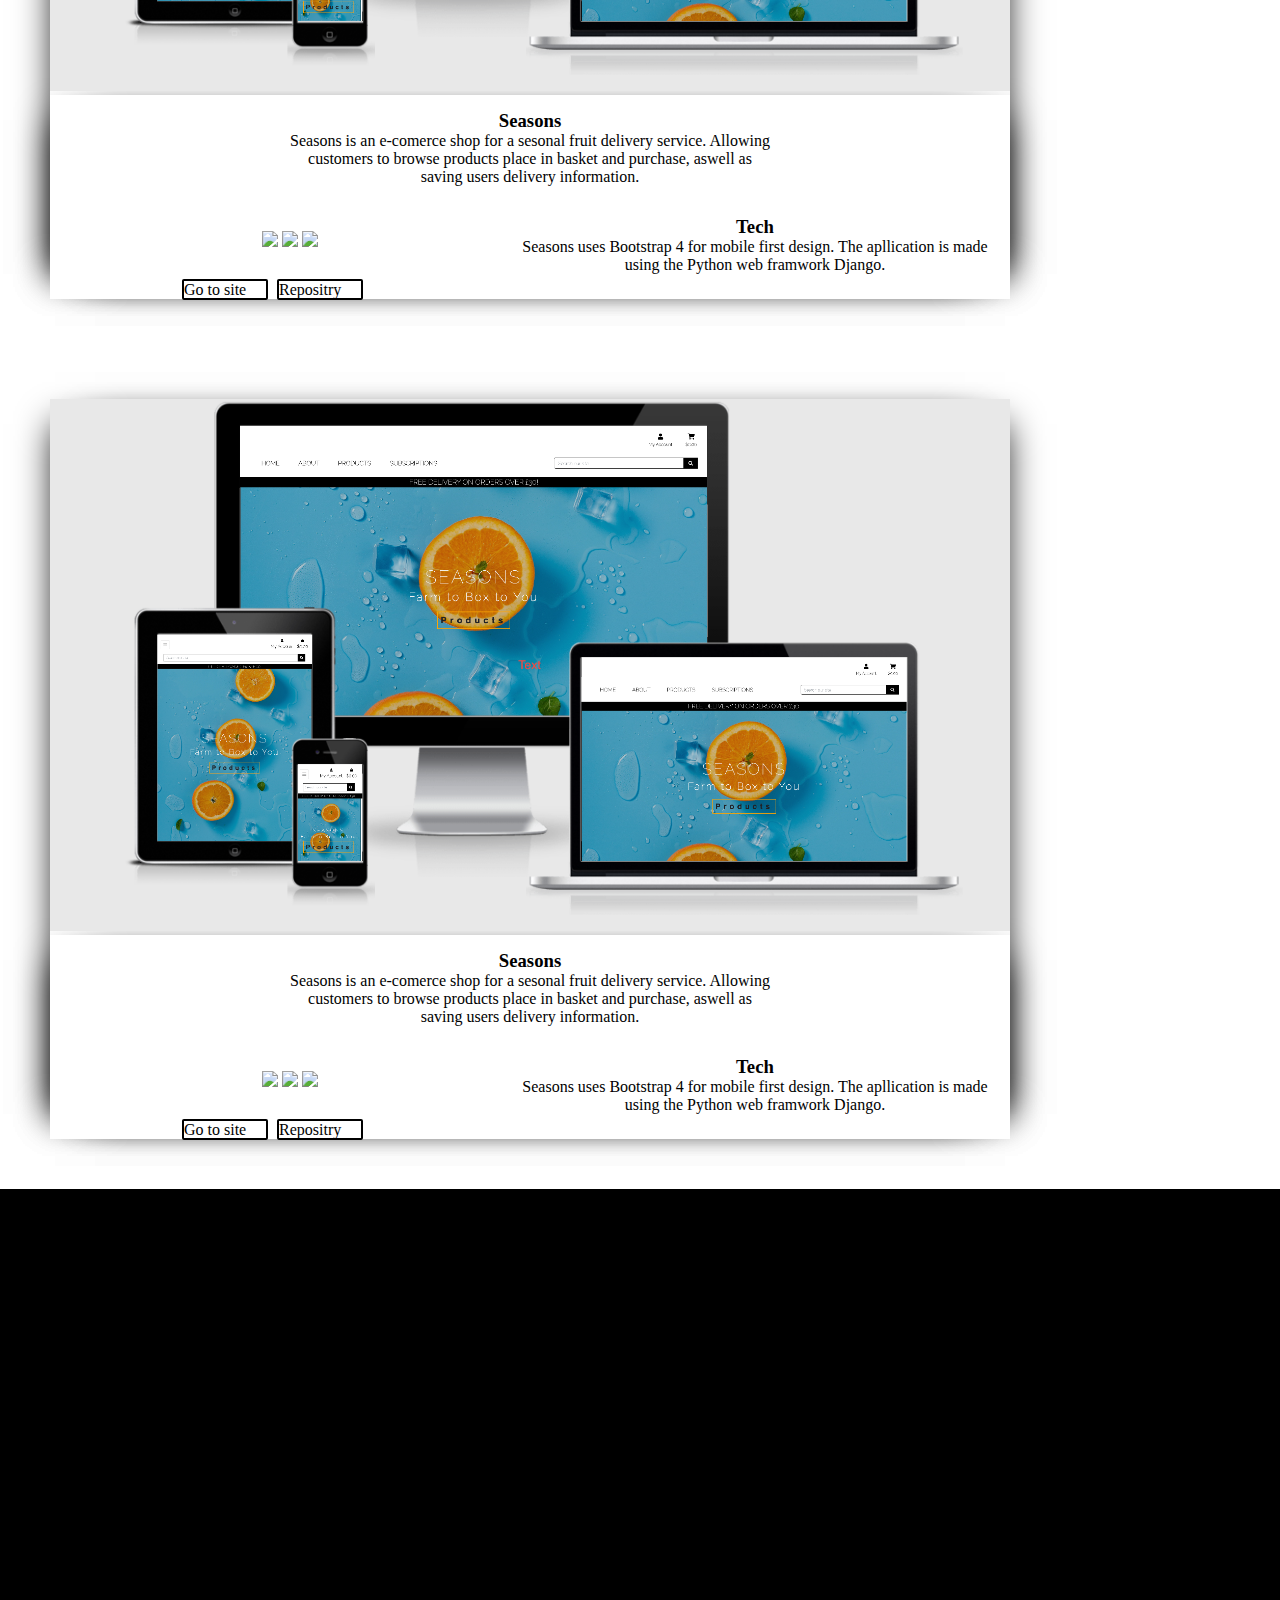
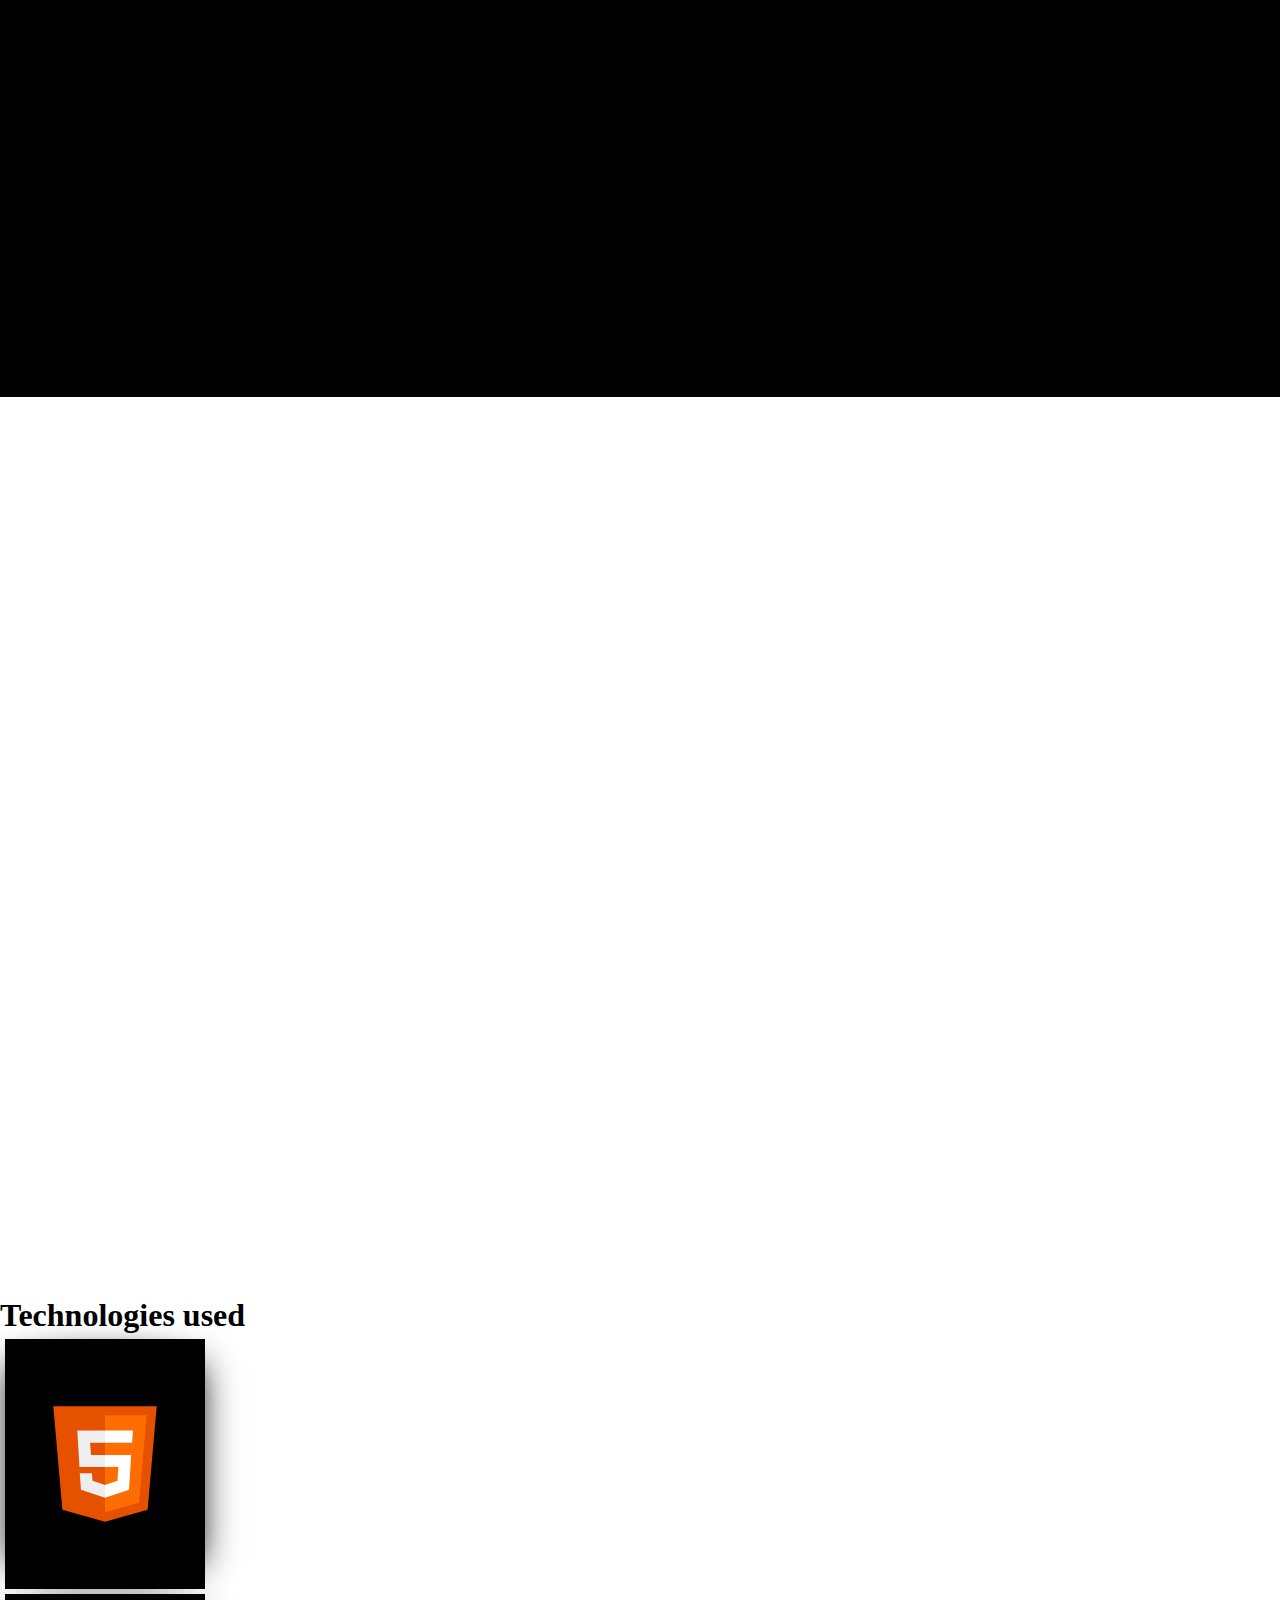
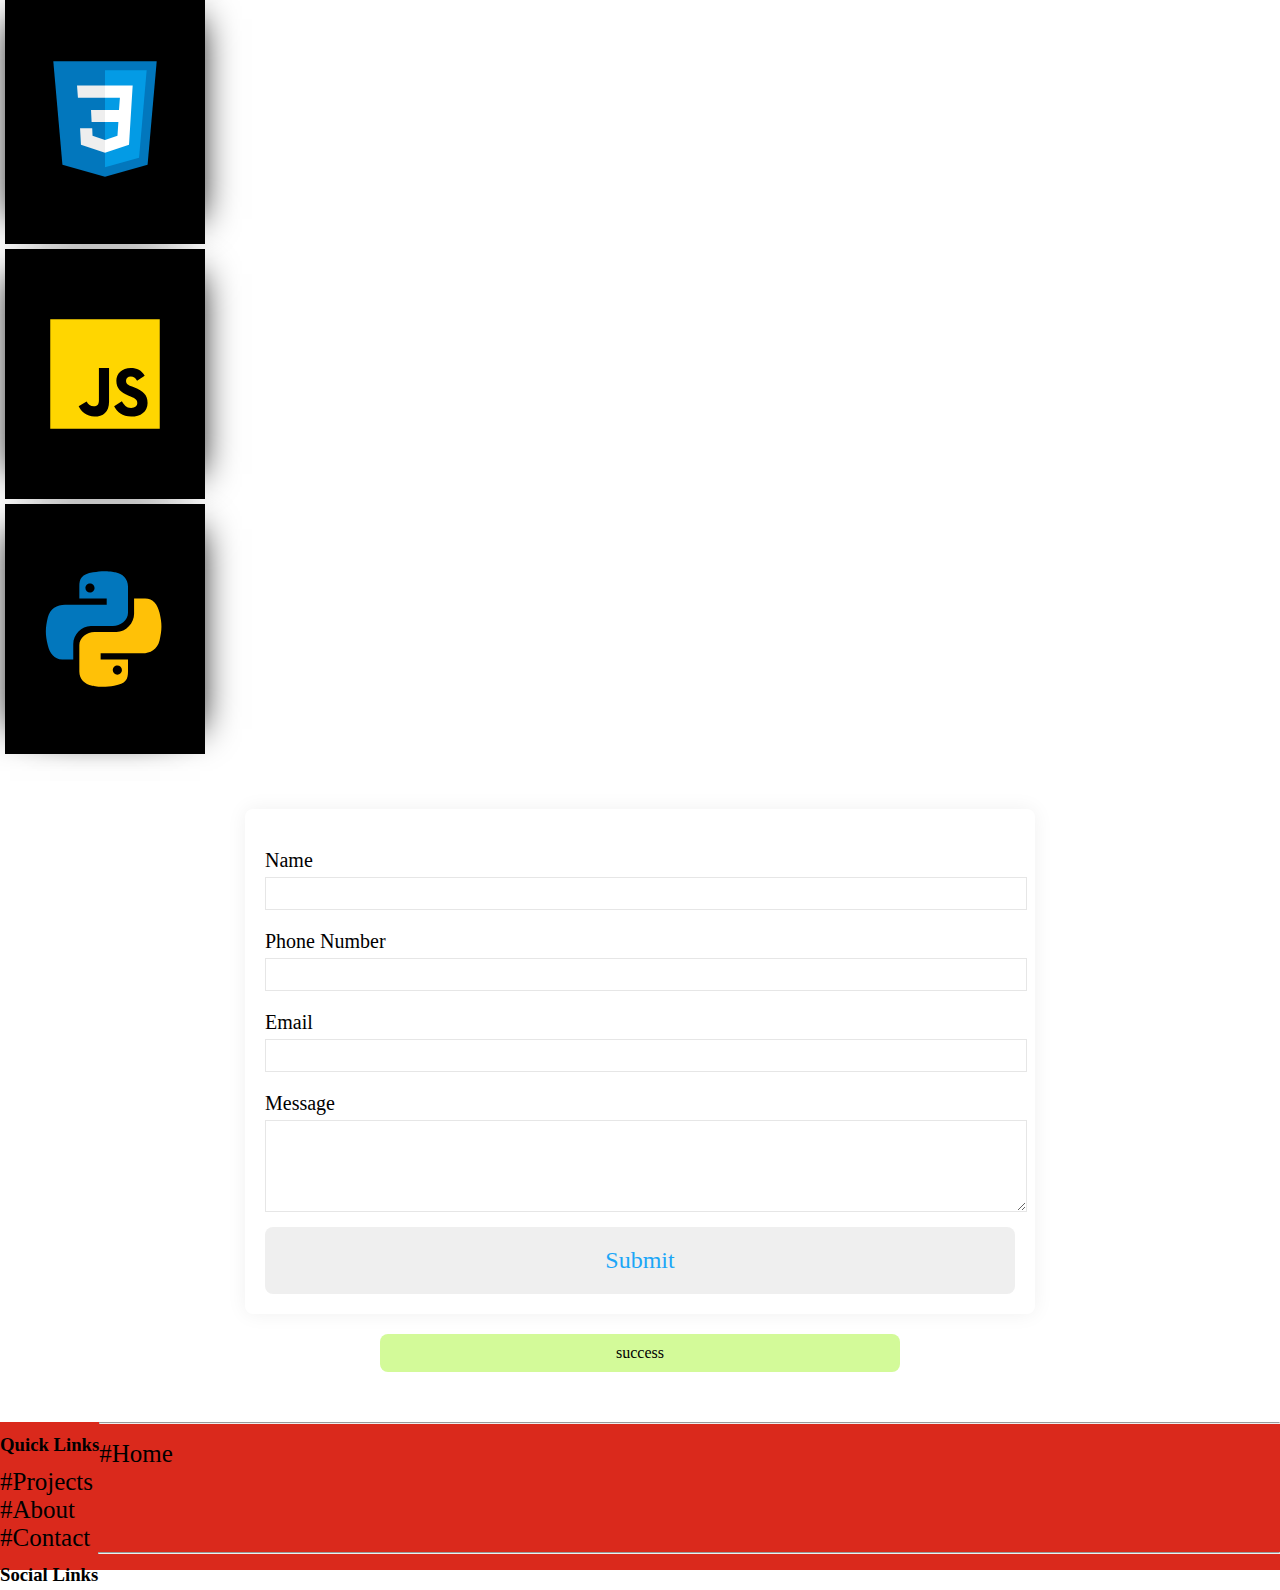
==== commit 6b5caa9b: "fixed hamburger menu" ====
--- a/index.html
+++ b/index.html
@@ -26,17 +26,19 @@
 
 <body>
 
+
     <!--Nav Bar-->
-    <nav class="navbar navbar-expand-lg sticky-top">
+    <nav class="navbar nav-custom navbar-inverse navbar-expand-lg sticky-top navbar-light ">
         <div class="container-fluid">
-            <button class="navbar-toggler" type="button" data-bs-toggle="collapse" data-bs-target="#navbarNav"
+            <button class="navbar-toggler  bg-dark" type="button" data-bs-toggle="collapse" data-bs-target="#navbarNav"
                 aria-controls="navbarNav" aria-expanded="false" aria-label="Toggle navigation">
                 <span class="navbar-toggler-icon"></span>
+
             </button>
-            <div class="collapse navbar-collapse navbar " id="navbarNav">
-                <ul class="navbar-nav ">
+            <div class="collapse navbar-collapse navbar mx-auto " id="navbarNav">
+                <ul class="navbar-nav navi mx-auto">
                     <li class="nav-item">
-                        <a class="nav-link active" aria-current="page" href="#">Home</a>
+                        <a class="nav-link " aria-current="page" href="#">Home</a>
                     </li>
                     <li class="nav-item ">
                         <a class="nav-link" href="#projects">Projects</a>
@@ -206,7 +208,7 @@
 
     <!--Technologies used-->
     <section>
-        <div class="containeer">
+        <div class="container">
             <div class="row">
                 <div class="col">
                     <h1>Technologies used</h1>
@@ -312,13 +314,55 @@
                     <button type="submit">Submit</button>
                 </form>
             </div>
-           
-        </div>
-            <div id="status" class="success">success</div>
+
+        </div>
+        <div id="status" class="success">success</div>
     </section>
     <!--Contact me End-->
 
     <!--Details-->
+    <section id="details-section" style="padding-top: 50px">
+        <div class="container-fluid details-container">
+            <div class="row">
+                <div class="col">
+                    <div class="container">
+                        <div class="row">
+                            <div class="col">
+                                <h3 class="header">Quick Links</h3>
+                            </div>
+                        </div>
+                    </div>
+                    <hr>
+                    <ul class="quick-links">
+
+                        <li>#Home</li>
+                        <li>#Projects</li>
+                        <li>#About</li>
+                        <li>#Contact</li>
+                    </ul>
+                </div>
+                <div class="col">
+                    <div class="container">
+                        <div class="row">
+                            <div class="col">
+                                <h3 class="header">Social Links</h3>
+                            </div>
+                        </div>
+                    </div>
+                    <hr>
+                    <ul class="social-media-list ">
+                        <li class="social-link"><a href="https://www.linkedin.com/in/jimmy-david-822187178/"><i
+                                    class="fab fa-linkedin-in"></i></a>
+                        </li>
+                        <li class="social-link"><a href="https://www.linkedin.com/in/jimmy-david-822187178/"><i class="fab fa-github-square"></i></a>
+                        </li>
+                        <li></li>
+                    </ul>
+                </div>
+            </div>
+        </div>
+
+    </section>
     <!--Details End-->
 
 
--- a/CSS/style.css
+++ b/CSS/style.css
@@ -15,17 +15,40 @@
 }
 
 /* -------------------------------- Navbar */
-.navbar {
+.nav-custom {
     background-color: black;
     justify-content: center;
     font-size: 22px;
     position: sticky;
-}
-
-.navbar li {
+    text-align: center !important;
+}
+
+.navbar {
+    list-style: none;
+    text-align: center;
+}
+
+.navbar li  a {
     padding: 5px 20px;
-
-}
+    color: white;
+}
+
+.nav ul {
+    list-style: none;
+    text-align: center;
+ }
+ 
+ .nav ul li {
+    display: inline-block;
+ }
+
+
+.navbar-light .navbar-nav .nav-link {
+    color: white;
+    justify-content: center;
+    text-align: center;
+}
+
 
 /* -------------------------------- Hero Section */
 .hero-container {
@@ -318,12 +341,13 @@
 }
 
 @media only screen and (min-device-width: 280px) and (max-device-width: 480px) and (-webkit-min-device-pixel-ratio: 2) {
+
     .project-blurb,
     .project-tech {
         display: block;
         width: 100% !important;
         padding: 15px;
-      
+
     }
 }
 
@@ -426,13 +450,11 @@
 
 .about-col {
     position: relative;
-    background:    linear-gradient(
-        rgba(0, 0, 0, 0.5),
-        rgba(0, 0, 0, 0.5)
-      ), url("/media/person-on-laptop.jpeg") no-repeat center center fixed;
-     background-color: rgba(76, 175, 80, 0.1);
-    background-size: cover; 
-    border: 1px solid black !important;  
+    background: linear-gradient(rgba(0, 0, 0, 0.5),
+            rgba(0, 0, 0, 0.5)), url("/media/person-on-laptop.jpeg") no-repeat center center fixed;
+    background-color: rgba(76, 175, 80, 0.1);
+    background-size: cover;
+    border: 1px solid black !important;
     min-height: 200px;
 }
 
@@ -447,37 +469,37 @@
 
 .about-speel {
     margin: 10px;
-  }
-
-  .about-me-container {
+}
+
+.about-me-container {
     background-color: black;
-  }
-  
-  .about-container {
-      background-color: white;
-  }
-
-  .about-me-section p {
+}
+
+.about-container {
+    background-color: white;
+}
+
+.about-me-section p {
     font-size: 30px;
     color: white;
     border-style: solid;
     padding: .4em .8em;
     line-height: 1;
-    margin-right: 1em; 
+    margin-right: 1em;
     text-decoration: none;
 
-  }
-
-  @media only screen and (min-device-width: 280px) and (max-device-width: 480px) and (-webkit-min-device-pixel-ratio: 2) {
+}
+
+@media only screen and (min-device-width: 280px) and (max-device-width: 480px) and (-webkit-min-device-pixel-ratio: 2) {
     .about-me-section p {
-    font-size: 20px;
-    color: white;
-    border-style: solid;
-    padding: .4em .8em;
-    line-height: 1;
-    margin-right: 1em; 
-    text-decoration: none;
-      
+        font-size: 20px;
+        color: white;
+        border-style: solid;
+        padding: .4em .8em;
+        line-height: 1;
+        margin-right: 1em;
+        text-decoration: none;
+
     }
 }
 
@@ -501,26 +523,26 @@
 /* -------------------------------- Tech used */
 
 .tech-picture {
-background: black; 
-height: 250px;
-width: 200px;
-border: 5px;
-margin:5px;
-position: relative;
-box-shadow: -20px 0 35px -25px black, 20px 0 35px -25px black;
-}
-
- svg {
+    background: black;
+    height: 250px;
+    width: 200px;
+    border: 5px;
+    margin: 5px;
+    position: relative;
+    box-shadow: -20px 0 35px -25px black, 20px 0 35px -25px black;
+}
+
+svg {
     position: absolute;
     top: 50%;
     left: 50%;
     /* bring your own prefixes */
     transform: translate(-50%, -50%);
-    
-  }
-
-
-  .overlay {
+
+}
+
+
+.overlay {
     position: absolute;
     top: 0;
     left: 0;
@@ -535,13 +557,13 @@
     justify-content: center;
     opacity: 0;
     transition: opacity 0.25s;
-  }
-
-  .overlay:hover {
+}
+
+.overlay:hover {
     opacity: 1;
 }
 
-.overlay:hover > * {
+.overlay:hover>* {
     transform: translateY(0);
 }
 
@@ -553,49 +575,52 @@
 
 .form-container {
     width: 90%;
-    max-width: 500px;
+    max-width: 750px;
     margin: 0 auto;
     padding: 20px;
     box-shadow: 0px 0px 20px #00000010;
     background-color: white;
     border-radius: 8px;
     margin-bottom: 20px;
-  }
+}
 
 
 .form-group {
-  width: 100%;
-  margin-top: 20px;
-  font-size: 20px;
-}
+    width: 100%;
+    margin-top: 20px;
+    font-size: 20px;
+}
+
 .form-group input,
 .form-group textarea {
-  width: 100%;
-  padding: 5px;
-  font-size: 18px;
-  border: 1px solid rgba(128, 128, 128, 0.199);
-  margin-top: 5px;
+    width: 100%;
+    padding: 5px;
+    font-size: 18px;
+    border: 1px solid rgba(128, 128, 128, 0.199);
+    margin-top: 5px;
 }
 
 textarea {
-  resize: vertical;
-}
+    resize: vertical;
+}
+
 button[type="submit"] {
-  width: 100%;
-  border: none;
-  outline: none;
-  padding: 20px;
-  font-size: 24px;
-  border-radius: 8px;
-  font-family: "Montserrat";
-  color: rgb(27, 166, 247);
-  text-align: center;
-  cursor: pointer;
-  margin-top: 10px;
-  transition: 0.3s ease background-color;
-}
+    width: 100%;
+    border: none;
+    outline: none;
+    padding: 20px;
+    font-size: 24px;
+    border-radius: 8px;
+    font-family: "Montserrat";
+    color: rgb(27, 166, 247);
+    text-align: center;
+    cursor: pointer;
+    margin-top: 10px;
+    transition: 0.3s ease background-color;
+}
+
 button[type="submit"]:hover {
-  background-color: rgb(214, 226, 236);
+    background-color: rgb(214, 226, 236);
 }
 
 #status {
@@ -605,27 +630,72 @@
     padding: 10px;
     margin: 0 auto;
     border-radius: 8px;
-  }
-  #status.success {
+}
+
+#status.success {
     background-color: rgb(211, 250, 153);
     animation: status 4s ease forwards;
-  }
-  #status.error {
+}
+
+#status.error {
     background-color: rgb(250, 129, 92);
     color: white;
     animation: status 4s ease forwards;
-  }
-  @keyframes status {
-    0% {
-      opacity: 1;
-      pointer-events: all;
-    }
+}
+
+@keyframes status {
+    0% {
+        opacity: 1;
+        pointer-events: all;
+    }
+
     90% {
-      opacity: 1;
-      pointer-events: all;
-    }
-    100% {
-      opacity: 0;
-      pointer-events: none;
-    }
-  }+        opacity: 1;
+        pointer-events: all;
+    }
+
+    100% {
+        opacity: 0;
+        pointer-events: none;
+    }
+}
+
+.details-container {
+    background-color: rgba(218, 41, 28);
+    width: 100%;
+}
+
+.social-media-list, .quick-links {
+    list-style-type: none;
+    padding-top: 1rem;
+}
+
+.quick-links {
+    font-size: 25px;
+}
+
+.social-link {
+    
+    font-size: 25px;
+    color: black;
+}
+
+a {
+    color: white
+    text-decoration: none;
+}
+
+a:hover {
+    color:#00A0C6; 
+    text-decoration:none; 
+    cursor:pointer;  
+}
+
+.header {
+    float: left;
+    padding-top: 12px;
+}
+
+hr {
+    color: white;
+}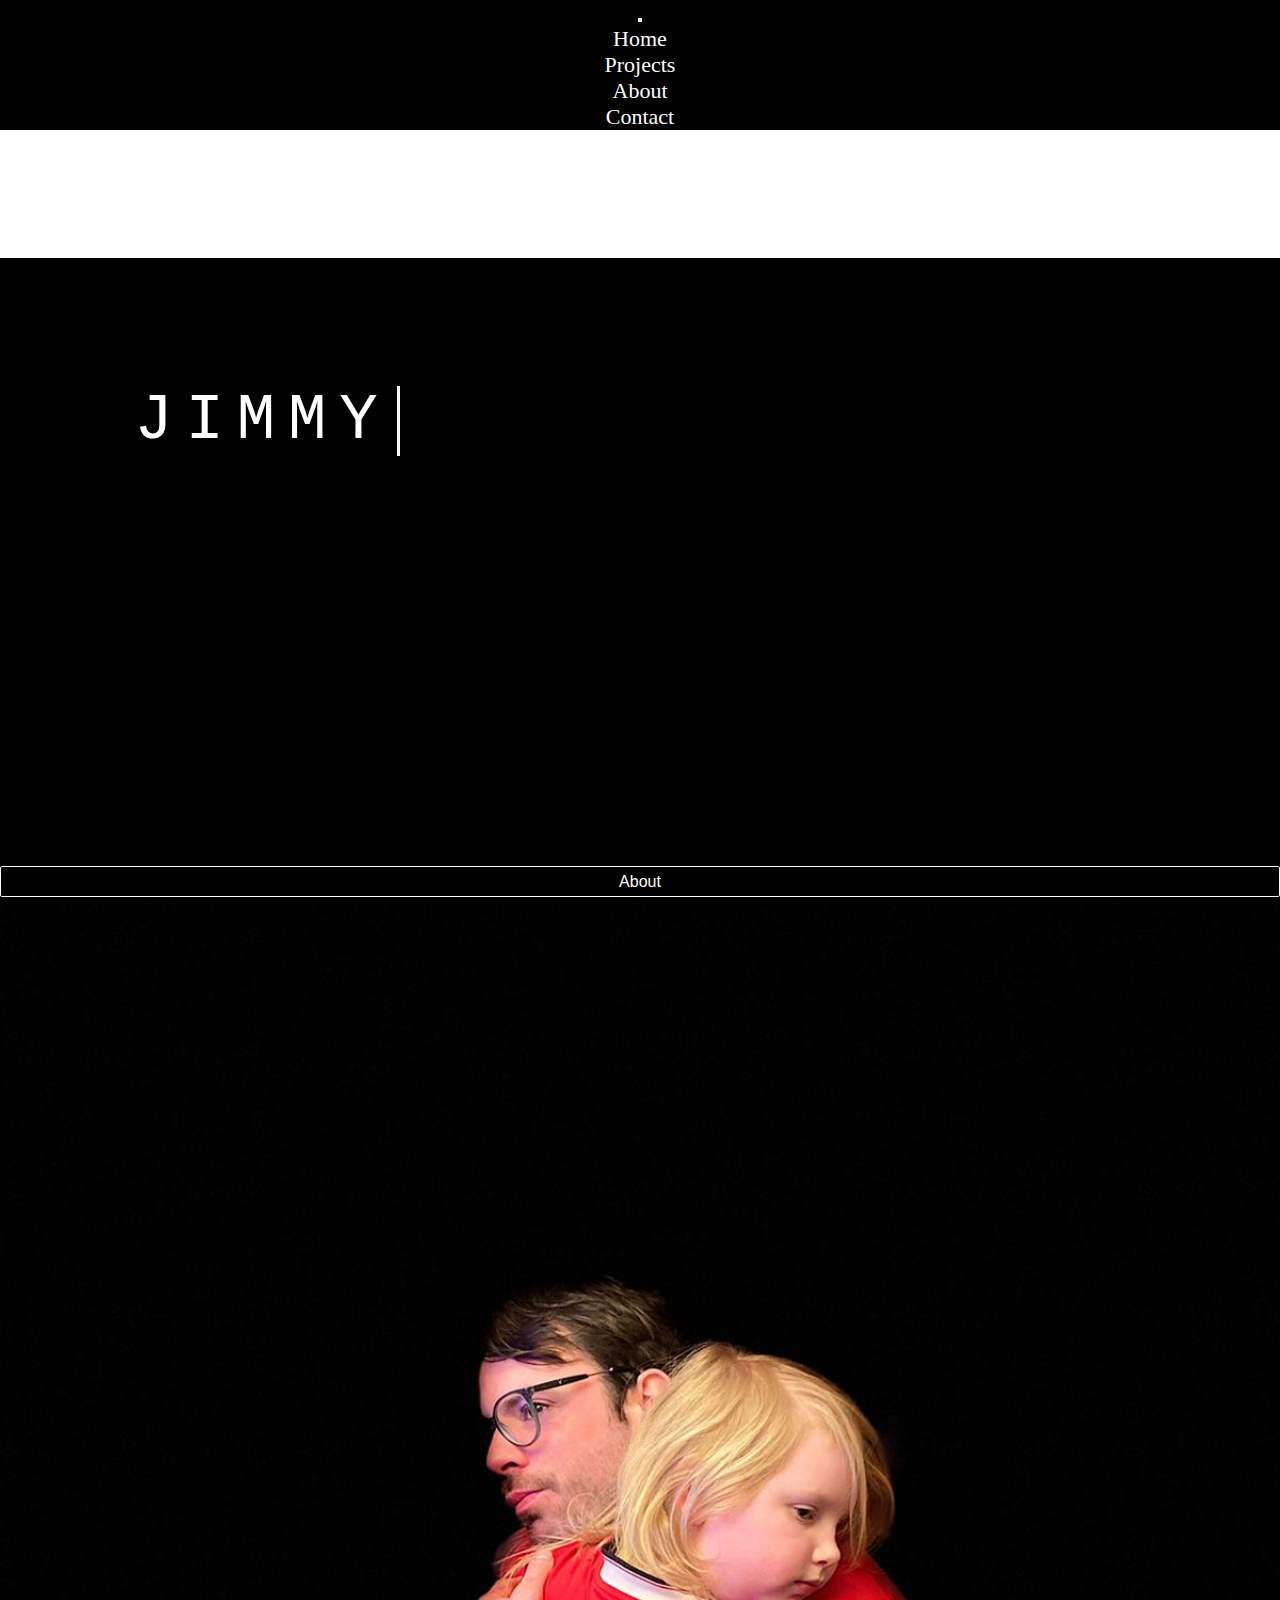
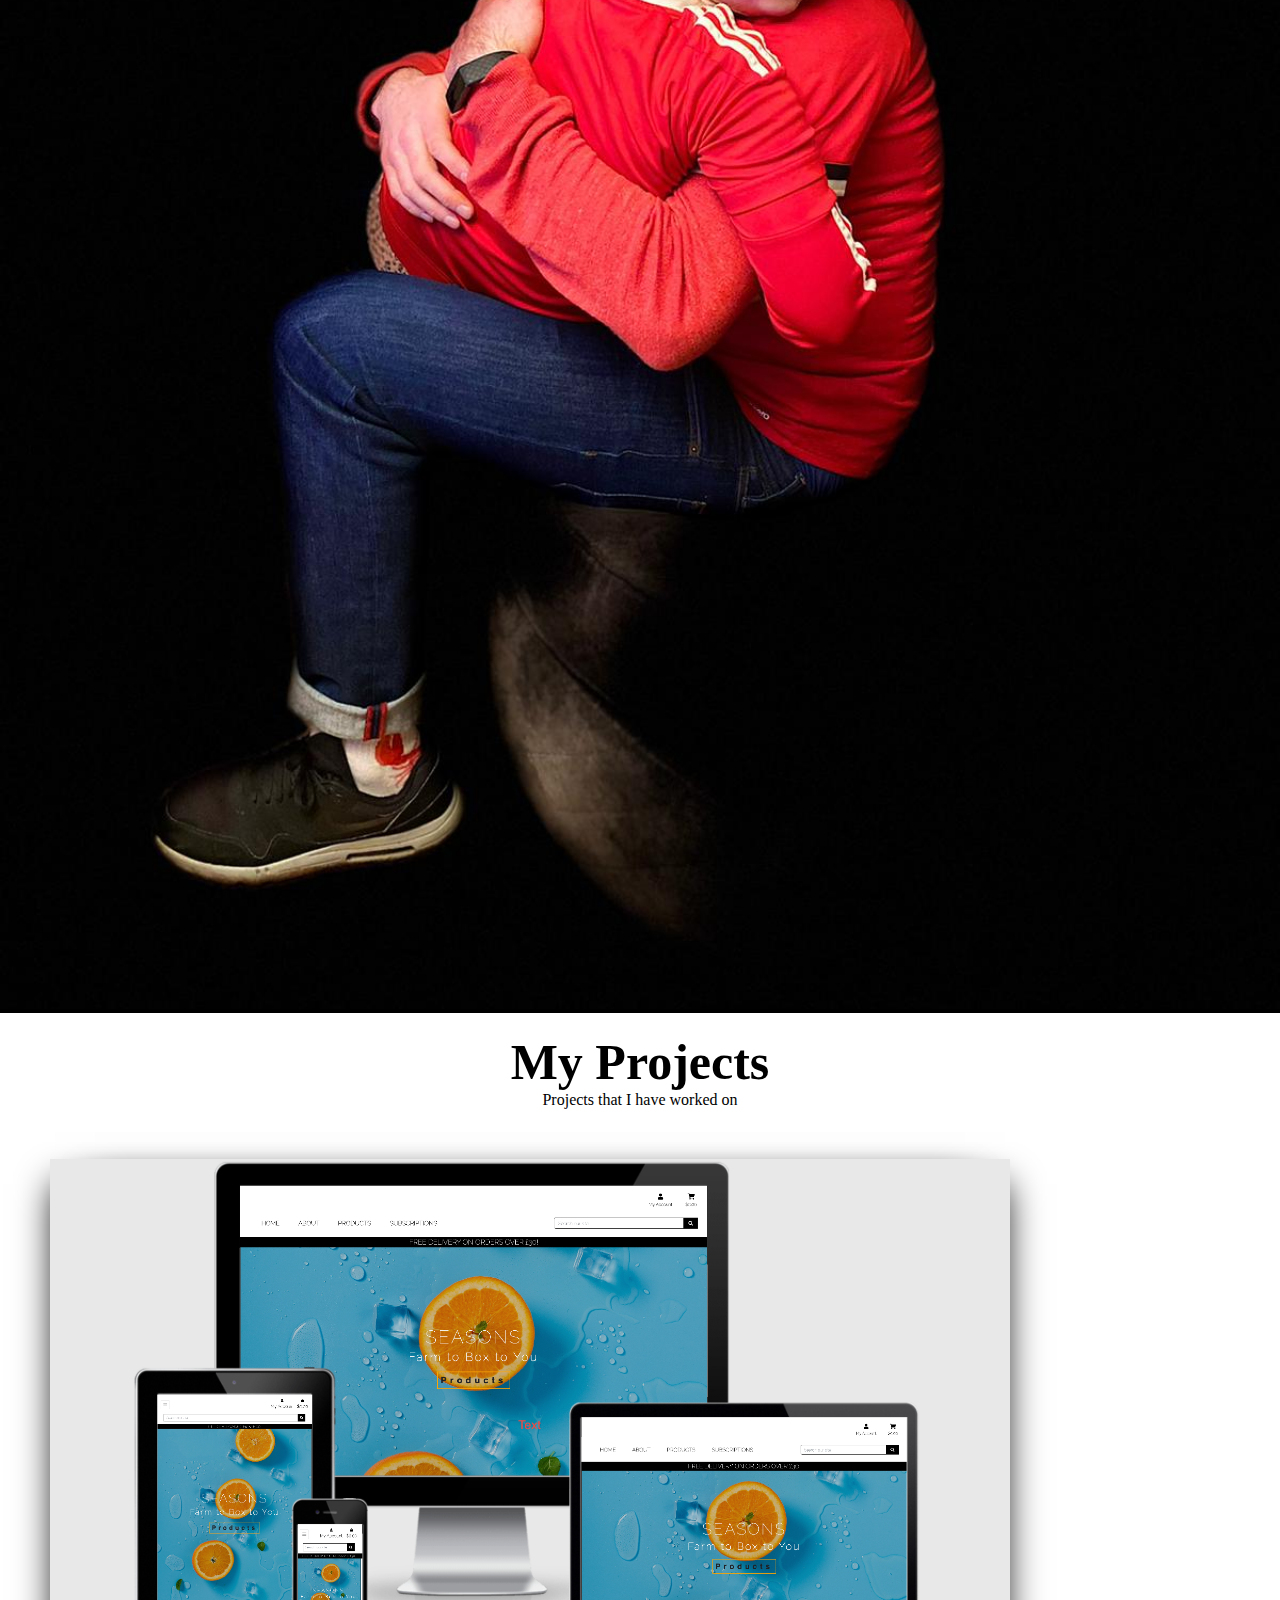
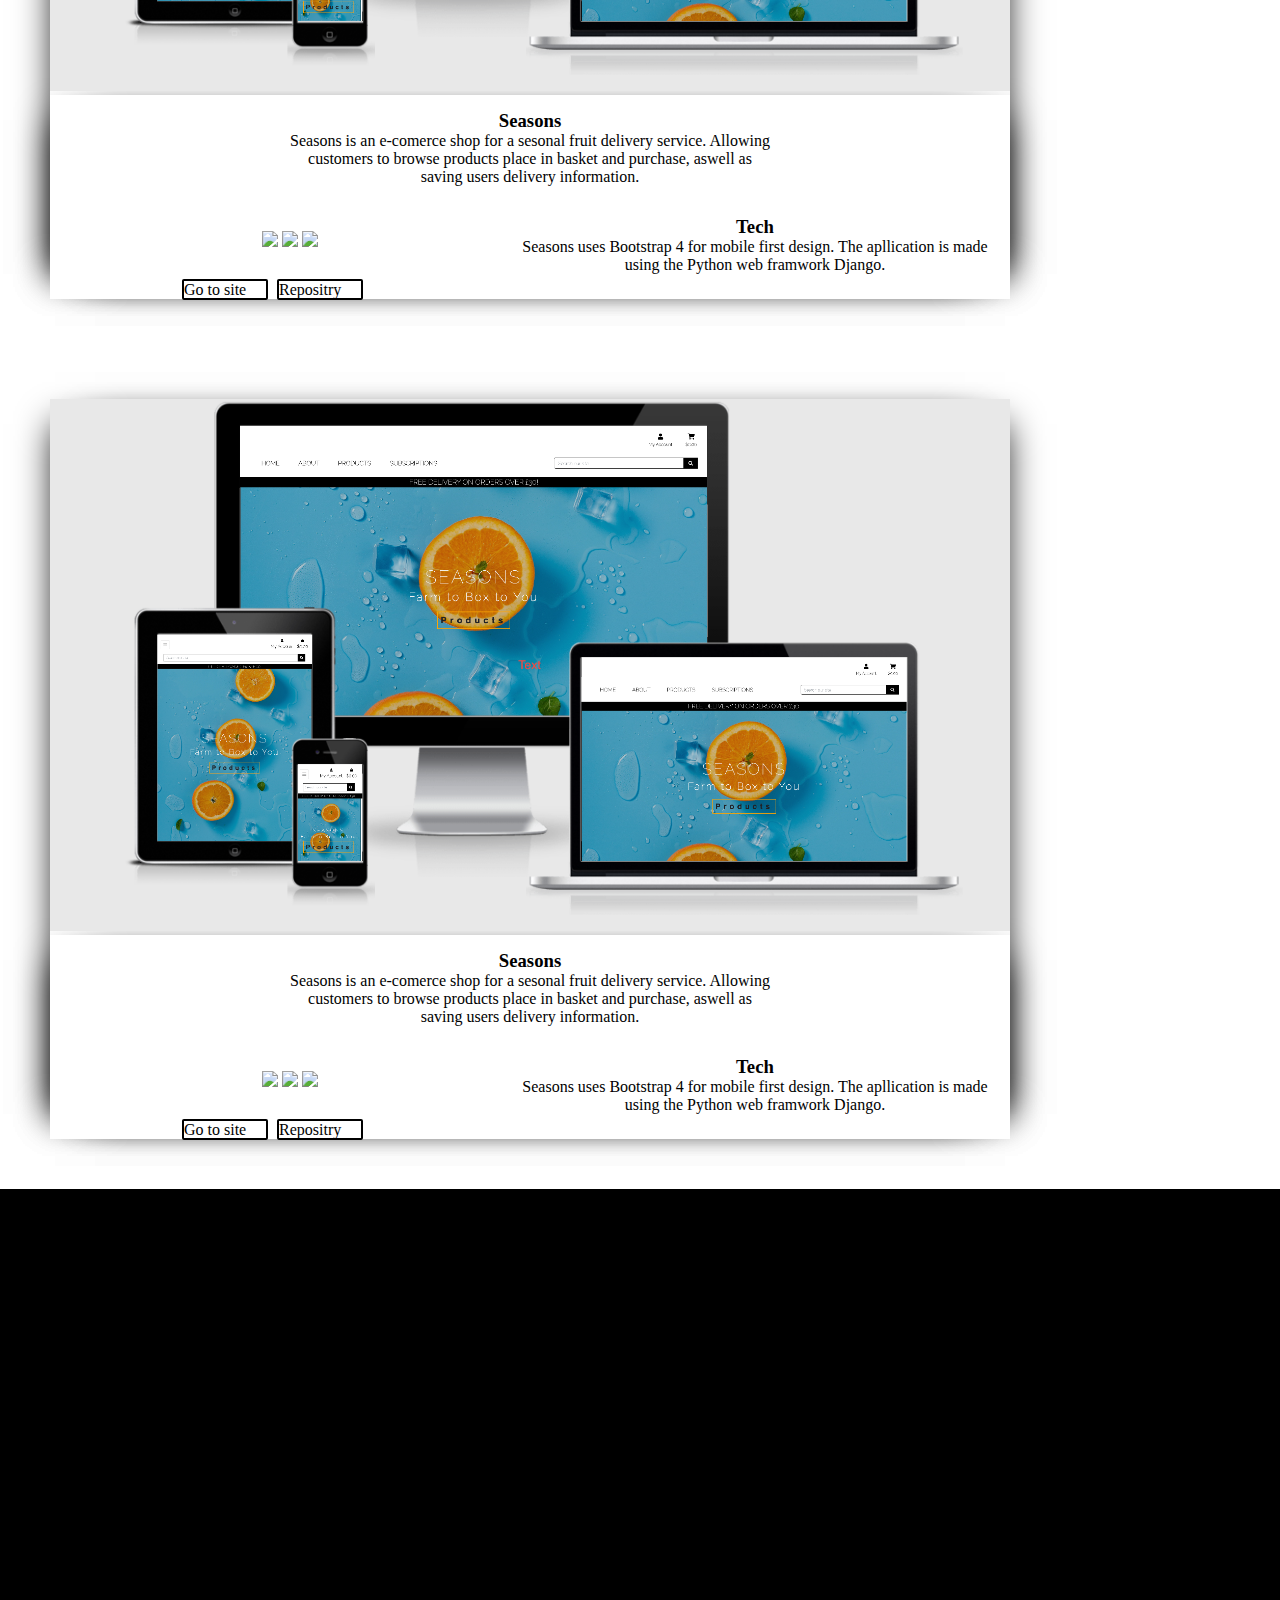
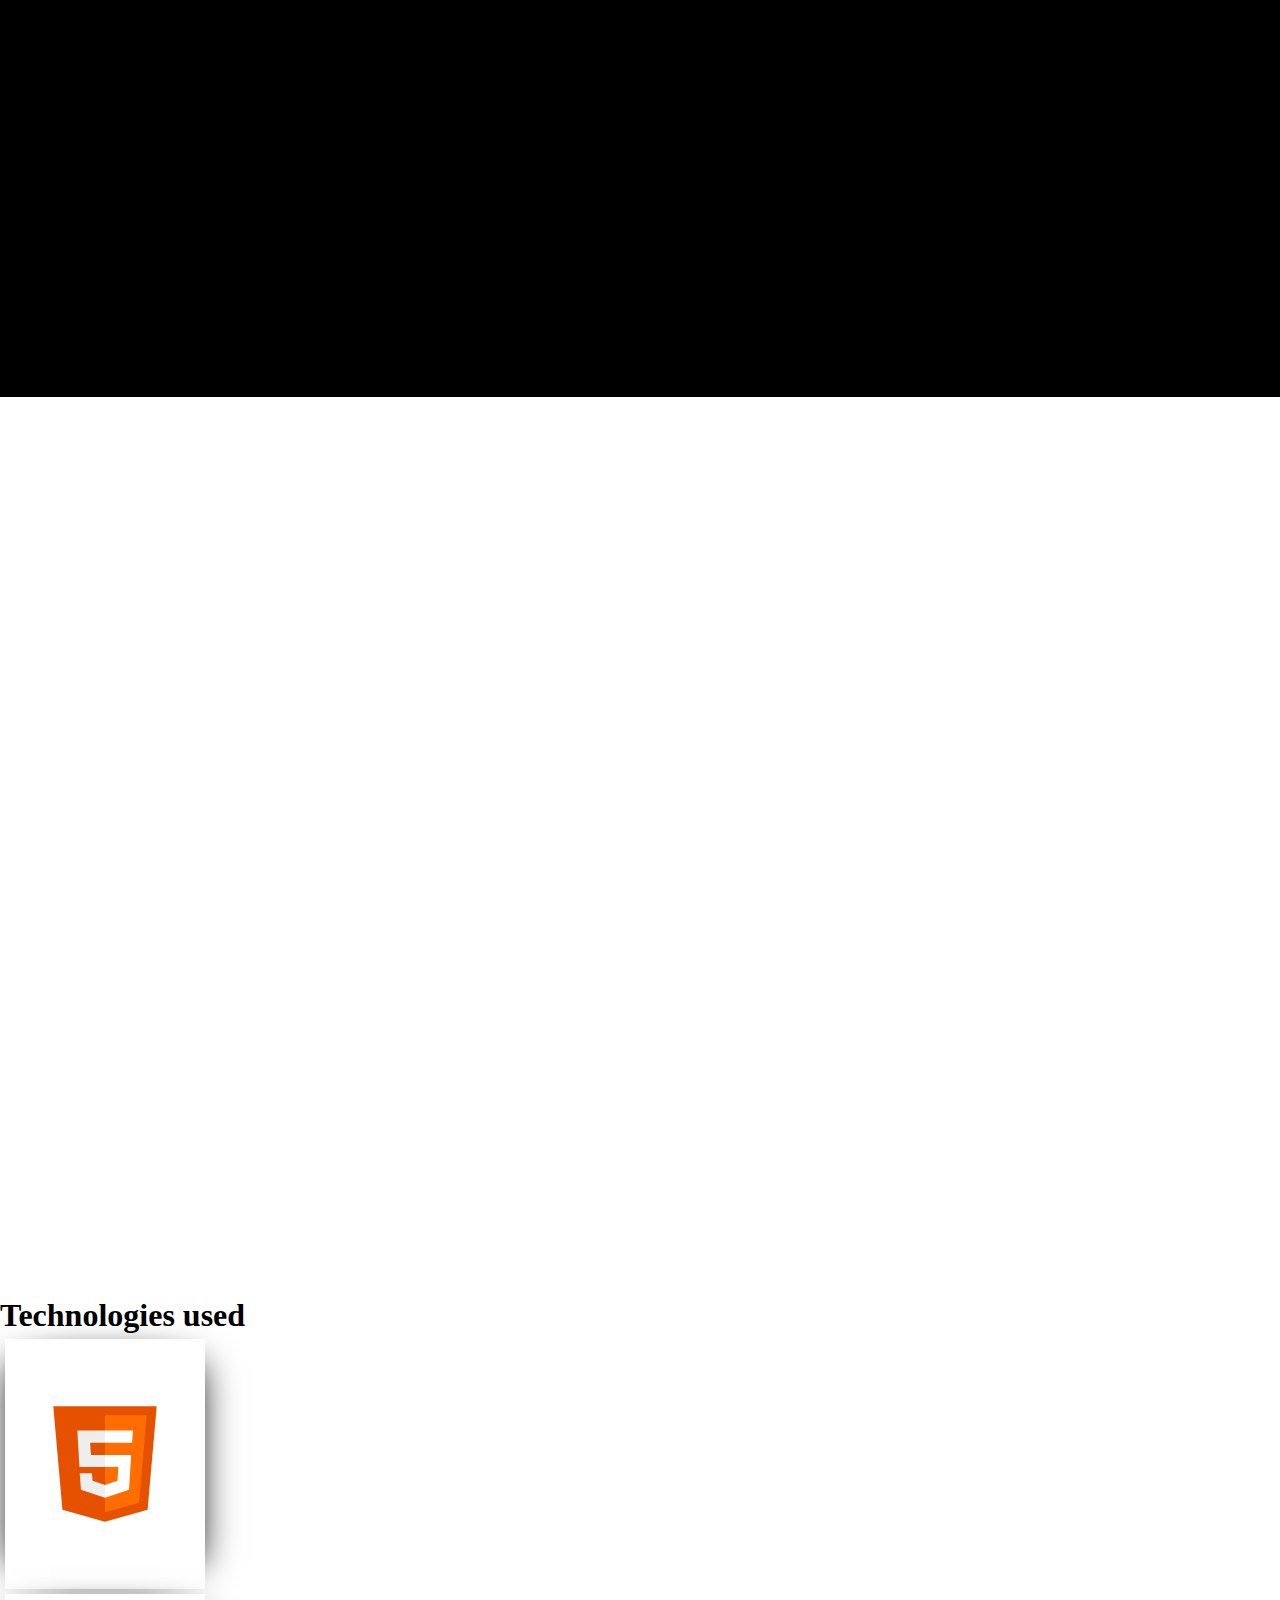
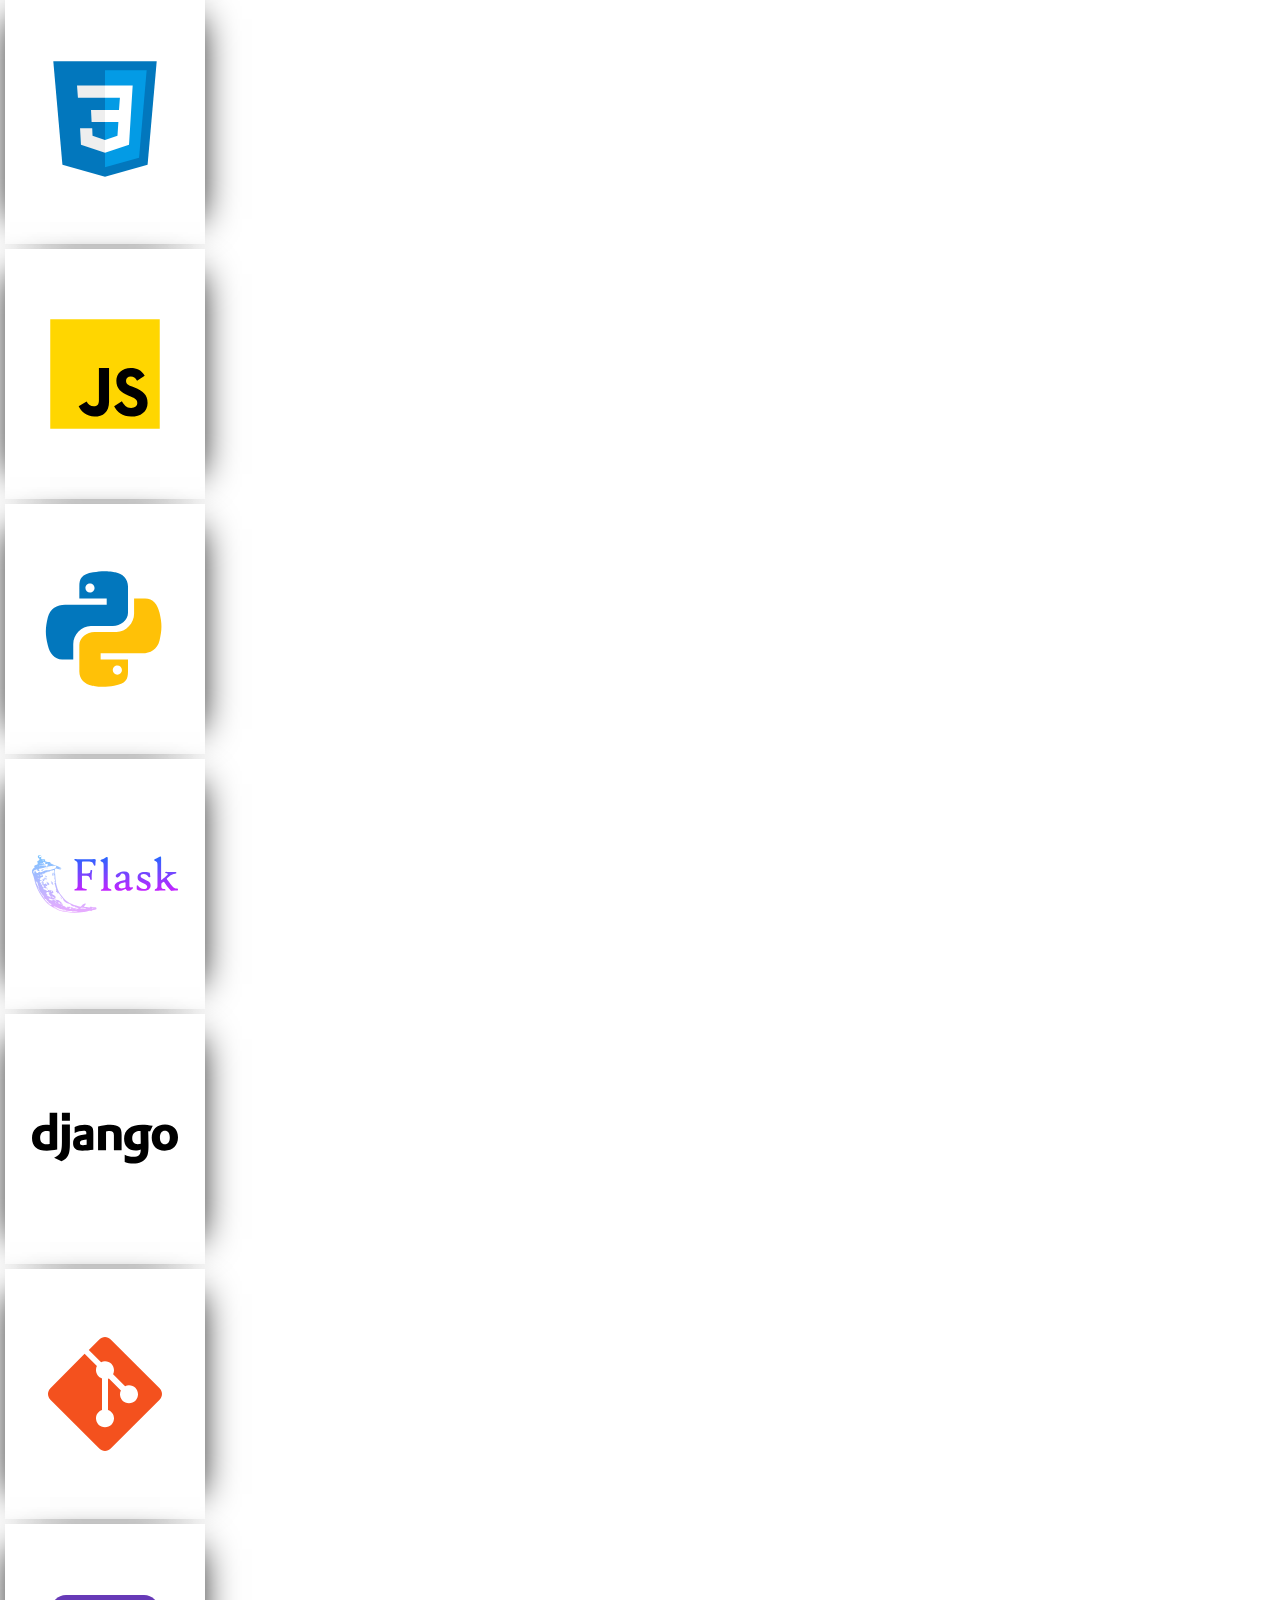
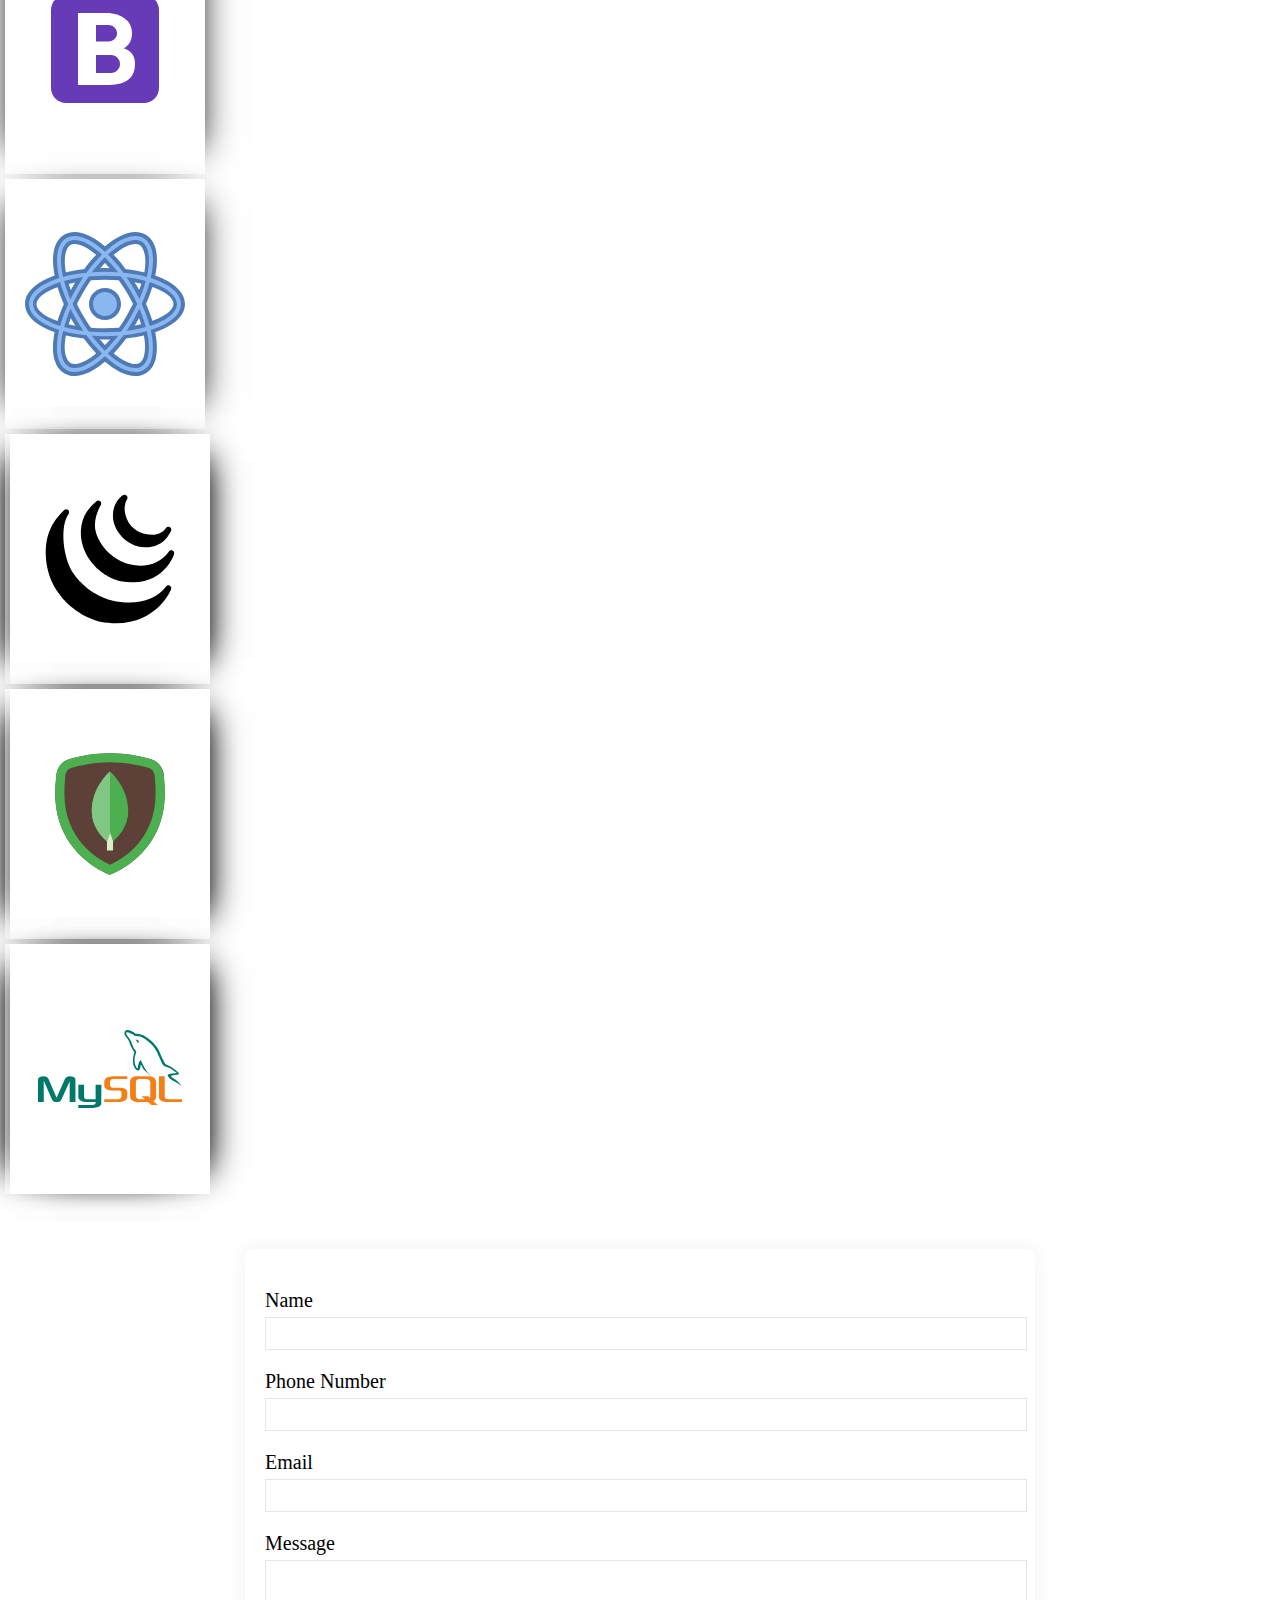
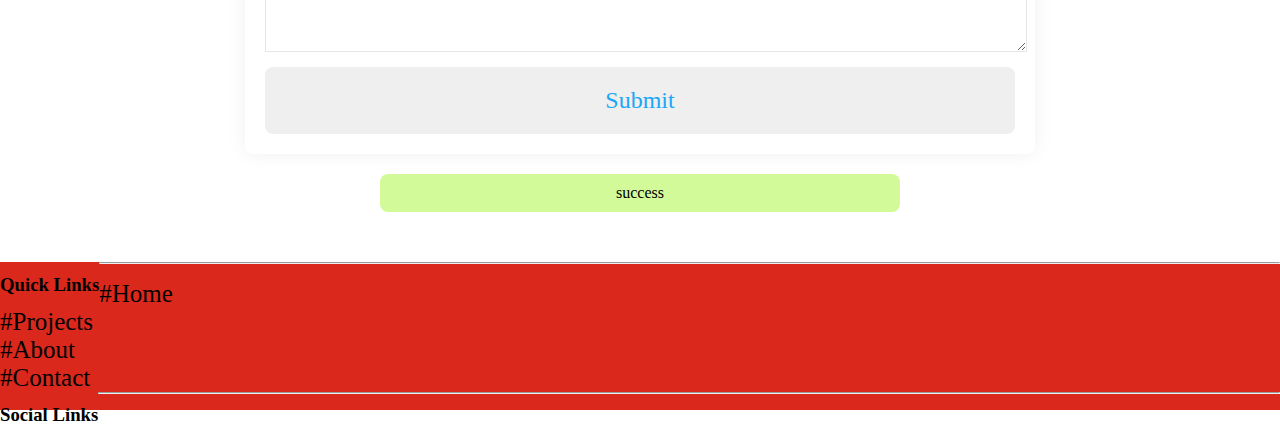
==== commit 591641a2: "added technologies to tech ued section" ====
--- a/index.html
+++ b/index.html
@@ -192,12 +192,18 @@
             <div class="row">
                 <div class="col ">
                     <div class="about-p">
-                        <p data-aos="flip-up">Over the last 15 years, I have worked mainly in the
-                            hospitality sector spending a fair bit of
-                            time in managerial roles. I took up coding as a hobby and enjoyed it so I enrolled in a
-                            course
-                            that taught me front and back end web . I am looking to seek employment in the IT/
-                            Tech sector to further enhance my skill set and learn from industry professionals.</p>
+                        <p data-aos="flip-up">I am a junior software developer with a long career in hospitality. I have
+                            lived a large part of my adult life oversees in Australia working within the hospitality
+                            sector. It was over there I met someone who introduced me to the wonderful world of coding.
+                            I enrolled in code institutes full stack software developer course, which is 12 months of
+                            accelerated learning. Mirroring a modern Saas environment and teaching coding first
+                            methodology focusing primarily on practical skills culminating in milestone portfolio ready
+                            projects.
+                            As well as teaching me about coding and software technologies this course also taught me
+                            about communication, community collaboration and being solutions focused.
+                            I currently live in Manchester England and am open to work and further learning
+                            opportunities.
+                        </p>
                     </div>
                 </div>
             </div>
@@ -279,6 +285,175 @@
                         </div>
                     </div>
                 </div>
+                <div class="col-lg-3 col-md-4 col-sm-6 col-12 mb-3">
+                    <div class="tech-picture mx-auto">
+                        <svg xmlns="http://www.w3.org/2000/svg" viewBox="0 0 64 64" width="146px" height="146px">
+                            <linearGradient id="path2900_1_" x1="14.099" x2="14.099" y1="16.277" y2="43.569"
+                                gradientUnits="userSpaceOnUse">
+                                <stop offset="0" stop-color="#6dc7ff" />
+                                <stop offset="1" stop-color="#e6abff" />
+                            </linearGradient>
+                            <path id="path2900" fill="url(#path2900_1_)"
+                                d="M8.4,41.8c-1.1-0.8-2.2-1.7-3-2.8c-1.6-2-2.9-4.3-3.8-6.8c-0.5-1.6-0.7-3.3-1.4-4.8	c-0.7-1.1,0.1-2.3,1.3-2.7c0.5-0.1,1.5-0.6,0.3-0.2c-1,0.8-1.1-0.7-0.1-0.8c0.7-0.1,1-0.7,0.7-1.2c-0.8-0.5,1.9-1.1,0.5-1.8	c-1.4-1.5,1.9-1.8,1.1-0.1c-0.2,1.3,2.3-0.2,1.7,1.3C6.6,22.6,8.3,22,8.2,23c0.9,0.1,1.2,0.8,2,0.8c0.8,0.4,2.4,0.7,2.7,1.6	C12,26.2,10.1,24.2,10,26c0.3,2.7,0.2,5.5,1.2,8.1c0.5,1.6,1.6,2.8,2.6,4c1,1.2,2.3,2,3.7,2.7c1.2,0.6,2.5,0.9,3.8,1.2	c0.5-0.4,1.5-1.9,2.3-1.3c0,0.7-1.6,1.5-0.1,1.4c0.9-0.3,1.5,0.7,2.3-0.2c0.7,0.8,2.9-0.5,2.4,1.2c-0.7,0.4-1.6,0.2-2.3,0.8	c-1.1-0.5-2,0.5-3.2,0.4c-1.4,0.2-2.7,0.3-4.1,0.3c-2.2-0.2-4.5-0.3-6.7-1C10.7,43.2,9.5,42.5,8.4,41.8L8.4,41.8z M10.3,42.6	c1.2,0.5,2.3,1,3.6,1.2c2,0.3,4.2,0.7,6.2,0.3c-0.9-0.4-1.9,0.2-2.8-0.3c-1.1,0.2-2.3-0.1-3.4-0.2c-1.3-0.6-2.7-1-3.9-1.7	c-1.5-0.5,0.8,0.7,1.2,0.8c0.9,0.5-1-0.3-1.3-0.5c-0.8-0.4-0.9-0.3-0.1,0.1C10,42.5,10.2,42.6,10.3,42.6L10.3,42.6z M8.1,41.1	c1.1,0.4,0-0.8-0.5-0.7c-0.2-0.4-0.9-0.7-0.4-0.9c-0.8,0.3-0.9-1.1-1.3-0.9c-0.9-0.3-0.3-1.3-1.4-1.9c-0.1-0.6-1-1.2-1.3-2.1	C3,34.1,2.1,32.7,2.7,34c0.5,1.3,1.3,2.3,2.1,3.4c0.6,1,1.2,2.1,2.2,2.7C7.3,40.5,7.6,41,8.1,41.1L8.1,41.1z M4.8,37.5 M9.5,41.6 M10.1,41.8 M10.8,42.1 M12.2,42.9 M9.6,41.1 M10.2,41.4 M13.1,43.2c0.5,0.3,2.7,0.6,1.3,0.1C14.2,43.4,11.8,42.6,13.1,43.2z M8.5,39.6 M9.8,40.4 M11,41.1 M7.9,39c0.5,0.4,2.2,0.1,0.8-0.3c-0.6-0.3-2-0.6-1.1,0.2L7.9,39L7.9,39z M11.8,41.3 M10.6,40.4	c1.3,0.4-1.1-0.8-0.3-0.1l0.2,0.1L10.6,40.4L10.6,40.4z M12.9,41.7C14.2,41.8,11.8,41.6,12.9,41.7L12.9,41.7z M7.5,38.3 M15.1,42.9 M9.6,39.6 M7.6,38.1 M5.2,36.5 M11.5,40.6 M15.5,43 M11.2,40.2 M8.2,38.4 M13.2,41.4 M10.6,39.7c1,0.1-1.2-0.7-0.2-0.1L10.6,39.7	L10.6,39.7z M14,41.8c0.9-0.5,0.6,1.3,1.5,0.2c0.9-0.7-0.8,0.8,0.3,0.1c0.8-0.5,2,0.3,2.8,0.5c0.5,0,1.1,0.5,1.6,0.2	c1.1-0.3-2.1-0.4-1.3-1c-1,0.3-1.7-0.3-2.2-1c-1.1-0.3-2.4-0.8-3-1.8c-0.2-0.4,0.3,0.1-0.2-0.6c-0.7-0.6-1-1.3-1.5-2	c-0.5-0.3-0.6-1.1-0.7,0c0-0.7-0.6-1.2-0.8-1c0-0.7,0.7-0.3,0.2-0.8c-0.1-0.7-0.5-1.4-0.6-2.2c-0.2-0.4,0-1.2-0.6-0.3	C9.6,33,9.8,31,10.1,31.6c0.4-0.7-0.1-0.6-0.2-0.5c0.3-0.6,0.2-1.4-0.1-1.1c0.1-0.6,0.2-2.2-0.2-1.9c0.3-0.6,0.5-2.9-0.6-2	c-0.5,0-1.2,0.2-1.6,0.3c1.2,0.6-0.1,0.2-0.6,0.1c-0.1,0.6-0.5,0.3-1.1,0.3c0.9,0.1-0.5,1-1,0.6c-0.7,0.3,0.6,1.2,0,1.4	c0.1,0.4-1.1-0.1-1,0.8c-0.7-0.3-0.1,1.1,0.2,0.6c1.1,0.3,0.8,1,0.8,1.7c-0.2,0.4-0.9-0.9-0.2-0.9c-0.6-1-0.7-0.4-1.2,0.1	c-0.1,0,1.3,0.6,0.4,0.9c0.8,0.1,0.8,0.8,0.9,1.2c0.5,0.5,0.4-0.5,0.9,0c-0.3-0.5-1.8-1.4-0.6-1.1c0-0.5-0.2-0.9,0.2-0.9	c0.4-0.7-0.4,1.6,0.4,0.8C6,32,6,31.5,6.4,32.2c0.6,0.6,0.2,1-0.6,0.5c0.1,0.5,1.1,0.7,0.9,1.5c0.2,0.7,0.5,0.4,0.7,0.4	c0.2,0.7,0.3,0.2,0.3-0.1c0.8,0.2,0.6,0.7,0.9,1c0.6,0.3-0.8-1.8,0.2-0.6c1.1,1,0.4,1.4-0.6,1.2c0.6,0,0.8,0.8,1.5,0.8	c0.7,0.3,1.1,1.6,0,1.1c-0.4-0.4-1.9-0.8-0.7-0.1c1.1,0.5,2,0.8,3,1.4c0.8,0.5,1.1,1.2,1.4,1.3c-0.6,0.3-1.9-0.2-1-0.4	c-0.6-0.1-1.3-0.4-0.7,0.3c0.5,0.4,1.7,0.4,1.9,0.4c-0.2,0.4-0.5,0.4,0,0.5C13.2,41.5,13.9,41.6,14,41.8L14,41.8z M12.8,38.5	c-0.3-0.4-0.4-1-0.1-0.5C13,38.1,13.4,39.1,12.8,38.5L12.8,38.5z M16.6,40.9 M12.3,37.6 M11.9,37.1 M7.3,33.9 M11,35.9 M8.4,34.1 M10.6,34.8c-0.4-0.9,0.3-0.5,0.1,0.2L10.6,34.8L10.6,34.8z M6.8,32.3c-0.2-0.3-0.5-1.2-0.4-1.5c0.1,0.4,0.9,1.9,0.4,0.6	c-0.6-1.1,0.7,0.4,0.8,0.6c0.1,0.3-0.4-0.1-0.1,0.6C7,31.9,7.3,33,6.8,32.3z M5.6,31.4 M6.1,31.6 M4.9,30.6c-0.4-0.4-0.8-0.8,0-0.3	c0.3,0-0.7-0.9,0.1-0.3C5.7,30.2,5.3,31.3,4.9,30.6z M5.5,30.6 M5.9,30.8 M5.1,30c-1.3-1.1,1.6,0.6,0.2,0.2L5.1,30L5.1,30z M8.8,32.1c-0.6-0.3-0.1-2.3,0-1c0.5-0.2,0,0.7,0.4,0.7C9.1,32.4,8.9,32.6,8.8,32.1z M10.1,32.9 M9.9,32.7 M5.4,29.6	c-0.8-1.1,2.4,1.1,0.5,0.3C5.7,29.8,5.5,29.8,5.4,29.6z M8,31C7.9,30,8.1,31.1,8,31L8,31z M9.9,32.2 M5.5,29.2	c0.5-0.1,2,0.9,0.6,0.3C5.9,29.3,5.6,29.3,5.5,29.2z M9.7,31.3c0.1-1,0.3-0.6,0,0.1L9.7,31.3L9.7,31.3L9.7,31.3z M5.9,28.8	c0.2-0.3-0.5-1.3,0.1-0.4c0.3,0.2,0.8,0.4,0.3,0.5C7,29.5,6.1,29.1,5.9,28.8z M9.5,30.9 M5.4,27.8 M6.4,28.4 M9,29.8 M8.9,29.5 M8.7,28.9C8.6,28.5,8.9,29.4,8.7,28.9L8.7,28.9z M9,28.3c-0.3-0.4,0.3-2,0.4-1c-0.3,0.7-0.1,1.1,0.1,0.2C9.9,26.7,9.4,29,9,28.3	L9,28.3z M9.4,26 M8.8,38.5 M10.1,39.2c0.7,0.2,0.7-0.1,0.1-0.2c-0.4-0.3-1.5-0.7-0.5,0C9.7,39.1,10,39.1,10.1,39.2L10.1,39.2z M7.5,37.5c0.4,0.3,1.5,0.8,0.6,0.1c0.3-0.4-0.6-0.6-0.3-0.8c-0.8-0.5-0.6-0.4-0.1-0.4c-0.9-0.4,0.1-0.4,0.1-0.6	c-0.4-0.1-1.8-0.6-0.9,0C6,35.4,6.6,36,6.4,35.9c-0.9-0.2,0.8,0.7-0.1,0.4c0.5,0.4,1.3,1,0.2,0.4C6.3,37,7.3,37.3,7.5,37.5L7.5,37.5	z M8.9,38.2 M15.8,42.5 M16.6,42.8c0.4-0.4,0,0.6,0.6-0.1c0-0.5,0-0.8-0.7-0.2C16.3,42.6,16.2,43.1,16.6,42.8L16.6,42.8z M5.2,35.6 M5.9,36.1 M10.3,38.8c0.4,0.4,2,0.3,0.5,0C10.6,38.5,9.5,38.6,10.3,38.8z M16.3,42.5 M17.7,43.4 M17.7,43.1	C18.4,42.4,17,43.2,17.7,43.1L17.7,43.1z M3.3,34c-0.6-0.9-0.4-1.3-1-2c-0.1-0.6-1-1.8-0.5-0.5C2.4,32.3,2.5,33.5,3.3,34z M17.4,42.9 M18.4,43.3 M5,34.7 M18.2,43c0.6-0.4-0.1-0.4-0.1,0L18.2,43L18.2,43z M9.5,37.5 M10,37.8 M19.3,43.3	c0.8-0.6-0.5-0.1-0.2,0.1L19.3,43.3L19.3,43.3z M19,43.2 M20.6,44.2 M5.4,34.4c0.6,0.1,2.4,1.5,1.4,0.1c-0.6-0.2-0.2-1.5-0.8-1.3	c0.4,0.6,0.3,0.9-0.5,0.5c-1-0.5-0.6,0.2-0.4,0.4C4.8,34.3,5.4,34.4,5.4,34.4L5.4,34.4z M2.6,32.3c0.1-0.4-1-2.5-0.5-1	C2.2,31.6,2.2,32.1,2.6,32.3z M7.7,35.4 M8.5,35.6 M15.1,39.8C15,39.5,14.6,39.8,15.1,39.8L15.1,39.8z M15.4,40 M18.1,41.7 M4,32.6 M14.5,39.3 M3.7,31.9 M5.1,32.6 M21.6,42.8c0.6-0.1,2,0.3,2.2-0.2c-0.7,0-2.5-0.5-2.6,0.1l0.2,0L21.6,42.8L21.6,42.8L21.6,42.8z M5.5,32.7 M1.9,30.2 M2.8,30.4 M3.3,30.7 M6.3,32.6 M2.9,30.1 M1.2,29 M1.4,28.8 M2.9,29.7c0.6-0.2-1.1-0.5-0.1,0L2.9,29.7z M22.1,41.5 M24.4,42.7 M3,28.9 M1,27.6c-0.1-0.6-0.1-1.7,1-1.4c-1.4,0.3,1,1.7,0.7,0.6c0.6,0,1.2-0.3,0.8,0.2c1.2-0.1,2-1.1,3.1-1	c0.9-0.1,1.8-0.2,2.8-0.6c0.8-0.1,1.5-0.9,1.1-1.4c-1.1-0.1-2.2,0-3.3,0.3c-1.3,0.3-2.5,0.8-3.8,1c-1.3,0.2,0.3,0.5-0.1,0.5	c-0.7,0.2,0.8,0.4-0.1,0.6c-0.5-0.1-1.1-0.3-0.9-0.9C1,25.8,0,26.3,1,27.6L1,27.6L1,27.6L1,27.6z M3.9,26.1c0.3-1.1,1.5,0.9,0.5,0.1	C4.3,26.1,4,26,3.9,26.1z M4,25.6 M4.5,25.6c0-0.5,1.2,0.3,0.2,0.2L4.5,25.6L4.5,25.6z M5.2,25.3 M5.4,25.2c0.4-0.5,2.5-0.3,1-0.1	C6,24.8,5.7,25.3,5.4,25.2z M8,24.7 M8.8,24.7c0.3-0.7,1.1-0.3,0.1-0.1C8.9,24.7,8.9,25,8.8,24.7z M2.7,28.6	C3.5,28.1,1.9,28.1,2.7,28.6L2.7,28.6z M3.3,28.7 M1.5,27.5 M25.8,42.6 M23.3,40.9 M26.4,42.8c0.7,0,2-0.2,0.6-0.2	C26.8,42.6,25.7,42.6,26.4,42.8L26.4,42.8z M3.9,28.4c0.5,0,0.8-0.6-0.1-0.6c-1.4-0.1,1.3,0.5-0.2,0.3C3.4,28.3,3.9,28.5,3.9,28.4z M4.3,28.7 M4.9,27.2 M3.1,24.2c0.9-0.3,2.2-0.7,2.7,0.2c-0.5-0.5-0.2-1.1,0.2-0.3c0.6,0.8,0.9-0.4,0.5-0.6c0.4,0.6,1,0.8,0.3,0	c0.7-0.9-1.4,0.1-1.9,0.1C4.7,23.7,2.5,24.2,3.1,24.2z M3.7,23.2c0.5-0.4,1.9,0.2,1-0.4C4.6,22.7,2.8,23.3,3.7,23.2z M5.6,23.3	c0.6,0-0.3-0.8,0.5-0.5c-0.1-0.4-0.9-0.5-1.2-0.6C4.7,22.5,5.3,23.3,5.6,23.3z M4,21.5 M4.8,21.7c1-0.1-0.3-0.4-0.2,0L4.8,21.7	L4.8,21.7z M3.3,20.5c-0.7-0.9,1.3,0.2,0.6-0.8C3.3,19.2,2.7,20.2,3.3,20.5z M12.5,25.4c0.3-0.6-1.4-0.8-0.2-0.2	C12.4,25.3,12.4,25.5,12.5,25.4z" />
+                            <g id="text3850">
+                                <linearGradient id="path2830_1_" x1="23.312" x2="23.312" y1="18.872" y2="35.284"
+                                    gradientUnits="userSpaceOnUse">
+                                    <stop offset="0" stop-color="#1a6dff" />
+                                    <stop offset="1" stop-color="#c822ff" />
+                                </linearGradient>
+                                <path id="path2830" fill="url(#path2830_1_)"
+                                    d="M28,21.4c-0.1,0.5-0.2,1.2-0.2,2.3c0,0.2-0.1,0.3-0.3,0.3c-0.2,0-0.3-0.1-0.4-0.3 c-0.2-0.5-0.4-0.9-0.6-1.1c-0.2-0.2-0.5-0.4-0.9-0.4c-0.4-0.1-1.4-0.1-2.9-0.1c-0.4,0-0.6,0-0.7,0.1c-0.1,0-0.1,0.2-0.1,0.3v4.7 c0,0.2,0.1,0.2,0.3,0.2c0.6,0,1.5,0,2.7-0.1c0.2,0,0.4-0.1,0.5-0.2c0.1-0.1,0.2-0.4,0.2-0.9c0-0.3,0.2-0.4,0.5-0.3 c0.2,0,0.3,0.2,0.3,0.3c-0.2,0.9-0.3,2.2-0.2,3.7c0,0.2-0.1,0.3-0.3,0.3c-0.2,0-0.3-0.1-0.4-0.3c-0.2-0.9-0.5-1.3-1-1.4 c-0.5-0.1-1.3-0.1-2.4-0.1c-0.1,0-0.2,0-0.2,0.1v4.7c0,0.3,0.1,0.6,0.4,0.7c0.2,0.1,0.6,0.2,1.3,0.3c0.3,0,0.5,0.2,0.4,0.4 c0,0.2-0.3,0.3-0.9,0.3c-1.6-0.1-3-0.1-4.1,0c-0.3,0-0.4-0.1-0.4-0.4c0-0.2,0.1-0.3,0.4-0.3c0.7-0.1,1-0.7,1-1.8v-8.9 c0-0.5-0.1-0.8-0.2-1.1c-0.2-0.2-0.5-0.5-0.9-0.7c-0.3-0.1-0.4-0.3-0.3-0.5c0-0.1,0.1-0.2,0.2-0.2c0.1,0,0.3,0,0.5,0 c0.4,0.1,1.5,0.1,3.1,0.1c1.9,0,3.6,0,4.9-0.1C27.8,21.2,28,21.2,28,21.4C28,21.4,28,21.4,28,21.4L28,21.4z" />
+                                <linearGradient id="path2832_1_" x1="32.309" x2="32.309" y1="18.872" y2="35.284"
+                                    gradientUnits="userSpaceOnUse">
+                                    <stop offset="0" stop-color="#1a6dff" />
+                                    <stop offset="1" stop-color="#c822ff" />
+                                </linearGradient>
+                                <path id="path2832" fill="url(#path2832_1_)"
+                                    d="M34.8,34.6c0,0.3-0.2,0.4-0.5,0.4c-1-0.1-2.1-0.1-3.5,0c-0.3,0-0.5,0-0.5,0 c-0.1,0-0.1-0.2-0.1-0.3c0-0.2,0.2-0.3,0.6-0.4c0.4-0.1,0.6-0.5,0.6-1v-9.4c0-0.6-0.1-1-0.2-1.2c-0.2-0.3-0.4-0.5-0.9-0.6 c-0.2-0.1-0.3-0.2-0.3-0.3c0-0.2,0.2-0.4,0.5-0.5c0.5-0.2,1-0.4,1.5-0.7c0.4-0.2,0.7-0.4,0.8-0.4c0.3,0,0.4,0.2,0.4,0.5 c0,0,0,0.3,0,1c0,0.7,0,1.4,0,2l0,9.3c0,0.4,0.1,0.7,0.3,0.9c0.2,0.2,0.6,0.3,1.1,0.4C34.6,34.3,34.8,34.4,34.8,34.6z" />
+                                <linearGradient id="path2834_1_" x1="40.213" x2="40.213" y1="18.872" y2="35.284"
+                                    gradientUnits="userSpaceOnUse">
+                                    <stop offset="0" stop-color="#1a6dff" />
+                                    <stop offset="1" stop-color="#c822ff" />
+                                </linearGradient>
+                                <path id="path2834" fill="url(#path2834_1_)"
+                                    d="M44.2,33.9c0,0.1-0.3,0.4-0.8,0.7c-0.5,0.3-1,0.4-1.3,0.4c-0.3,0-0.5-0.1-0.7-0.4 c-0.2-0.3-0.4-0.4-0.4-0.4c-0.1,0-0.4,0.1-1,0.4c-0.6,0.3-1.2,0.4-1.8,0.4c-0.6,0-1-0.2-1.4-0.5c-0.4-0.4-0.6-0.9-0.6-1.5 c0-1.2,1.4-2.1,4.1-2.6c0.5-0.1,0.7-0.3,0.7-0.6l0-0.7c0-1.1-0.5-1.7-1.5-1.7c-0.3,0-0.6,0.3-0.8,0.8c-0.3,0.5-0.6,0.8-1.1,0.9 c-0.6,0.1-0.9-0.2-0.9-0.7c0-0.3,0.4-0.7,1.3-1.2c0.9-0.5,1.7-0.7,2.6-0.7c1.4,0,2.1,0.7,2.1,2l0,4.3c0,0.4,0.2,0.7,0.6,0.7 c0.1,0,0.2,0,0.4-0.1c0.2,0,0.3-0.1,0.4-0.1C44.1,33.5,44.2,33.6,44.2,33.9L44.2,33.9z M41,31.6c0-0.2,0-0.3-0.1-0.3 c-0.1-0.1-0.2-0.1-0.4,0C38.8,31.5,38,32,38,32.8c0,0.8,0.4,1.2,1.3,1.2c0.3,0,0.7-0.1,1.1-0.2c0.4-0.2,0.6-0.3,0.6-0.5L41,31.6z" />
+                                <linearGradient id="path2836_1_" x1="48.889" x2="48.889" y1="18.872" y2="35.284"
+                                    gradientUnits="userSpaceOnUse">
+                                    <stop offset="0" stop-color="#1a6dff" />
+                                    <stop offset="1" stop-color="#c822ff" />
+                                </linearGradient>
+                                <path id="path2836" fill="url(#path2836_1_)"
+                                    d="M52,32.7c0,0.7-0.3,1.3-0.8,1.7c-0.6,0.4-1.3,0.6-2.3,0.6c-0.6,0-1.3-0.1-1.9-0.2 c-0.6-0.1-0.9-0.2-1-0.3c-0.1-0.1-0.1-0.6-0.1-1.4c0-0.4,0.1-0.6,0.2-0.6c0.2,0,0.3,0.1,0.4,0.3c0.5,0.9,1.4,1.4,2.5,1.4 c1,0,1.5-0.3,1.5-1c0-0.3-0.1-0.5-0.3-0.7c-0.2-0.2-0.7-0.5-1.4-0.8c-1-0.4-1.7-0.8-2-1.2c-0.4-0.4-0.5-0.8-0.5-1.5 c0-0.7,0.3-1.3,0.9-1.7c0.5-0.4,1.2-0.6,2.1-0.6c0.6,0,1.1,0,1.5,0.1c0.5,0.1,0.8,0.2,0.8,0.3c0.1,0.4,0.2,0.9,0.3,1.7 c0,0.1-0.1,0.2-0.3,0.2c-0.2,0-0.4,0-0.5-0.1c-0.5-0.9-1.2-1.3-2.1-1.3c-0.9,0-1.4,0.3-1.4,0.9c0,0.3,0.1,0.6,0.4,0.8 c0.2,0.2,0.8,0.4,1.6,0.8c0.9,0.4,1.5,0.7,1.8,1C51.8,31.5,52,32,52,32.7z" />
+                                <linearGradient id="path2838_1_" x1="58.783" x2="58.783" y1="18.872" y2="35.284"
+                                    gradientUnits="userSpaceOnUse">
+                                    <stop offset="0" stop-color="#1a6dff" />
+                                    <stop offset="1" stop-color="#c822ff" />
+                                </linearGradient>
+                                <path id="path2838" fill="url(#path2838_1_)"
+                                    d="M64,34.5c0,0.2-0.2,0.4-0.5,0.4c-0.5,0-1.1,0-1.9,0.1c-0.4,0.1-0.7,0-0.8-0.1 c-1.1-1.2-2-2.4-2.8-3.7c-0.1-0.1-0.1-0.2-0.2-0.2c-0.1,0-0.3,0.1-0.6,0.3c-0.3,0.2-0.5,0.4-0.5,0.8c0,0.2,0,0.6,0,1 c0,0.4,0.1,0.7,0.3,0.9c0.1,0.1,0.5,0.2,1,0.2c0.3,0,0.5,0.2,0.5,0.4c0,0.2,0,0.3-0.1,0.3c-0.1,0-0.2,0-0.4,0 c-0.7-0.1-1.9,0-3.5,0.1c-0.4,0-0.6,0-0.7-0.2c0,0,0-0.1,0-0.2c0-0.2,0.2-0.4,0.6-0.5c0.4-0.1,0.6-0.5,0.6-1.3v-9.1 c0-0.6-0.1-1-0.2-1.2c-0.2-0.3-0.5-0.5-1-0.7c-0.2-0.1-0.3-0.2-0.3-0.3c0-0.2,0.2-0.4,0.5-0.5c0.5-0.2,1-0.4,1.5-0.7 c0.4-0.2,0.6-0.4,0.7-0.4c0.3,0,0.4,0.2,0.4,0.5c0,0,0,0.3,0,1c0,0.5,0,1.2,0,2l0,6.5c0,0.2,0,0.3,0.1,0.3c0.1,0,0.3-0.1,0.5-0.3 c0.6-0.4,1.3-1,2.1-1.8c0.2-0.2,0.2-0.3,0.2-0.4c0-0.2-0.3-0.3-0.8-0.4c-0.2,0-0.4-0.2-0.3-0.4c0-0.2,0.1-0.3,0.4-0.3 c0.5,0.1,1.2,0.1,2.2,0.1c0.7,0,1.3,0,2,0c0.2,0,0.3,0.1,0.3,0.4c0,0.2-0.2,0.4-0.5,0.4c-0.5,0-1,0.1-1.5,0.4 c-0.7,0.3-1.4,0.8-2.1,1.6c-0.1,0-0.1,0.1-0.1,0.2c0,0.1,0.1,0.3,0.4,0.7c0.9,1.3,1.7,2.3,2.4,3c0.5,0.4,1,0.6,1.4,0.6 c0.3,0,0.5,0,0.6,0.1C64,34.2,64,34.4,64,34.5L64,34.5z" />
+                            </g>
+                        </svg>
+                        <div class="overlay">
+                            <p>A lightweight python web framework. Used for developing web applications</p>
+                            <a href="https://flask.palletsprojects.com/en/2.0.x/" target="_blank"
+                                rel="noopener">Flask</a>
+                        </div>
+                    </div>
+                </div>
+                <div class="col-lg-3 col-md-4 col-sm-6 col-12 mb-3">
+                    <div class="tech-picture mx-auto">
+                        <svg fill="#000000" xmlns="http://www.w3.org/2000/svg" viewBox="0 0 50 50" width="146px"
+                            height="146px">
+                            <path
+                                d="M 6.0449219 15.990234 L 6.0449219 20.220703 C 5.6369219 20.115703 5.147125 20.080078 4.703125 20.080078 C 1.844125 20.080078 5.1209037e-17 21.872766 0 24.634766 C 0 27.502766 1.7380781 28.994047 5.0800781 28.998047 C 6.1960781 28.998047 7.2298594 28.895859 8.6308594 28.630859 L 8.6308594 15.990234 L 6.0449219 15.990234 z M 10.246094 16.003906 L 10.246094 18.783203 L 12.982422 18.783203 L 12.982422 16.003906 L 10.246094 16.003906 z M 10.246094 20 L 10.246094 25.615234 C 10.246094 27.973234 10.123422 28.870531 9.7324219 29.644531 C 9.3594219 30.401531 8.7744063 30.896031 7.5664062 31.457031 L 10.105469 32.654297 C 11.313469 32.053297 11.897797 31.510437 12.341797 30.648438 C 12.816797 29.752437 12.978516 28.712781 12.978516 26.550781 L 12.978516 20 L 10.246094 20 z M 45.566406 20 C 42.757406 20 41.005 21.761891 41 24.587891 C 41 27.309891 42.698078 29 45.455078 29 C 48.247078 29 50 27.240641 50 24.431641 C 50 21.691641 48.319406 20 45.566406 20 z M 18.083984 20.080078 C 16.873984 20.080078 15.766422 20.327719 14.607422 20.886719 L 14.611328 22.974609 C 15.635328 22.431609 16.725313 22.150391 17.695312 22.150391 C 18.357313 22.150391 18.597656 22.328359 18.597656 22.818359 L 18.597656 23.412109 C 15.377656 23.690109 14.066406 24.566938 14.066406 26.460938 C 14.066406 28.211938 15.053906 29 17.253906 29 C 18.341906 29 19.825 28.875172 21 28.701172 L 21 23.21875 C 21 22.09675 20.928984 21.570969 20.708984 21.167969 C 20.316984 20.447969 19.431984 20.080078 18.083984 20.080078 z M 26.917969 20.080078 C 25.569969 20.080078 24.239047 20.271359 22.623047 20.693359 L 22.623047 28.890625 L 25.355469 28.890625 L 25.355469 22.453125 C 25.905469 22.293125 26.241234 22.259766 26.615234 22.259766 C 27.590234 22.259766 28.046875 22.646547 28.046875 23.685547 L 28.046875 28.890625 L 30.683594 28.890625 L 30.683594 23.578125 C 30.683594 22.225125 30.502547 21.590719 29.935547 21.011719 C 29.333547 20.397719 28.318969 20.080078 26.917969 20.080078 z M 37.785156 20.095703 C 33.792156 20.095703 31.535156 21.834062 31.535156 24.914062 C 31.535156 27.394063 33.059031 28.960938 35.457031 28.960938 C 36.165031 28.960937 36.700422 28.853797 37.232422 28.591797 L 37.232422 28.642578 C 37.232422 30.365578 36.467781 31.087891 34.675781 31.087891 C 33.660781 31.087891 32.703094 30.861141 31.746094 30.369141 L 31.744141 30.369141 L 31.744141 32.871094 C 32.702141 33.241094 33.624406 33.398438 34.691406 33.398438 C 36.787406 33.398438 38.263234 32.745734 39.115234 31.427734 C 39.699234 30.528734 39.896484 29.438234 39.896484 27.115234 L 39.896484 26.376953 C 39.878484 26.006953 39.879328 25.637578 39.861328 25.267578 L 39.84375 23.789062 L 39.808594 22.644531 L 39.808594 22.361328 C 40.357594 22.413328 39.689969 22.295547 40.417969 22.435547 L 41.355469 20.482422 C 40.042469 20.217422 38.958156 20.095703 37.785156 20.095703 z M 45.527344 22.158203 C 46.583344 22.158203 47.189453 23.029094 47.189453 24.496094 C 47.189453 25.980094 46.566766 26.835938 45.509766 26.835938 C 44.438766 26.835938 43.808594 25.980094 43.808594 24.496094 C 43.808594 23.012094 44.434344 22.158203 45.527344 22.158203 z M 4.9707031 22.259766 C 5.3081071 22.259766 5.7231991 22.295822 6.0429688 22.400391 L 6.0429688 26.748047 C 5.6519687 26.800047 5.256125 26.818359 4.953125 26.818359 C 3.552125 26.818359 2.7871094 26.022031 2.7871094 24.582031 C 2.7871094 23.103031 3.5867031 22.259766 4.9707031 22.259766 z M 36.894531 22.277344 L 37.091797 22.277344 L 37.179688 22.277344 L 37.179688 22.486328 L 37.197266 23.382812 L 37.214844 24.632812 C 37.214844 25.001813 37.232422 25.354875 37.232422 25.671875 L 37.232422 26.410156 L 37.232422 26.607422 C 36.880422 26.712422 36.578078 26.78125 36.205078 26.78125 C 34.997078 26.78125 34.320312 26.005344 34.320312 24.652344 C 34.320313 23.703344 34.6575 23.034063 35.3125 22.664062 C 35.7385 22.399063 36.362531 22.260344 36.894531 22.277344 z M 18.716797 25.177734 L 18.716797 26.984375 C 18.206797 27.071375 17.847078 27.107422 17.455078 27.107422 C 16.738078 27.107422 16.414062 26.860937 16.414062 26.335938 C 16.414062 25.634938 16.979797 25.351734 18.716797 25.177734 z" />
+                        </svg>
+                        <div class="overlay">
+                            <p>
+                                Django is a high-level Python Web framework that encourages rapid development and clean,
+                                pragmatic design. </p>
+                            <a href="https://www.djangoproject.com/" target="_blank" rel="noopener">Django</a>
+                        </div>
+                    </div>
+                </div>
+                <div class="col-lg-3 col-md-4 col-sm-6 col-12 mb-3">
+                    <div class="tech-picture mx-auto">
+                        <svg xmlns="http://www.w3.org/2000/svg" viewBox="0 0 48 48" width="144px" height="144px">
+                            <path fill="#F4511E"
+                                d="M42.2,22.1L25.9,5.8C25.4,5.3,24.7,5,24,5c0,0,0,0,0,0c-0.7,0-1.4,0.3-1.9,0.8l-3.5,3.5l4.1,4.1c0.4-0.2,0.8-0.3,1.3-0.3c1.7,0,3,1.3,3,3c0,0.5-0.1,0.9-0.3,1.3l4,4c0.4-0.2,0.8-0.3,1.3-0.3c1.7,0,3,1.3,3,3s-1.3,3-3,3c-1.7,0-3-1.3-3-3c0-0.5,0.1-0.9,0.3-1.3l-4-4c-0.1,0-0.2,0.1-0.3,0.1v10.4c1.2,0.4,2,1.5,2,2.8c0,1.7-1.3,3-3,3s-3-1.3-3-3c0-1.3,0.8-2.4,2-2.8V18.8c-1.2-0.4-2-1.5-2-2.8c0-0.5,0.1-0.9,0.3-1.3l-4.1-4.1L5.8,22.1C5.3,22.6,5,23.3,5,24c0,0.7,0.3,1.4,0.8,1.9l16.3,16.3c0,0,0,0,0,0c0.5,0.5,1.2,0.8,1.9,0.8s1.4-0.3,1.9-0.8l16.3-16.3c0.5-0.5,0.8-1.2,0.8-1.9C43,23.3,42.7,22.6,42.2,22.1z" />
+                        </svg>
+                        <div class="overlay">
+                            <p>
+
+                                Git is the most commonly used version control system. Git tracks the changes you make to
+                                files, so you have a record of what has been done, and you can revert to specific
+                                versions should you ever need to. </p>
+                            <a href="https://git-scm.com/" target="_blank" rel="noopener">Git</a>
+                        </div>
+                    </div>
+                </div>
+                <div class="col-lg-3 col-md-4 col-sm-6 col-12 mb-3">
+                    <div class="tech-picture mx-auto">
+                        <svg xmlns="http://www.w3.org/2000/svg" viewBox="0 0 48 48" width="144px" height="144px">
+                            <path fill="#673ab7"
+                                d="M42,37c0,2.762-2.238,5-5,5H11c-2.761,0-5-2.238-5-5V11c0-2.762,2.239-5,5-5h26c2.762,0,5,2.238,5,5 V37z" />
+                            <path fill="#fff"
+                                d="M33.03,25.6c-0.65-0.9-1.59-1.52-2.8-1.85c0,0,1.02-0.37,1.94-1.75c0.55-0.88,0.83-1.94,0.83-3.18 c0-2.15-0.78-3.8-2.34-4.93C29.1,12.76,27.34,12,24.35,12H15v24h10.43c2.83-0.02,4.96-0.63,6.41-1.8c1.44-1.19,2.16-2.95,2.16-5.3 C34,27.6,33.68,26.5,33.03,25.6z M21,16c0,0,4.17,0,4.25,0c1.52,0,2.75,1.23,2.75,2.75c0,1.52-1.23,2.75-2.75,2.75 c-0.08,0-4.25,0-4.25,0V16z M26,32h-5v-6h5c1.66,0,3,1.34,3,3C29,30.66,27.66,32,26,32z" />
+                            </svg>
+                        <div class="overlay">
+                            <p>
+                                Bootstrap is a free and open-source CSS framework directed at responsive, mobile-first
+                                front-end web development.
+                            </p>
+                            <a href="https://getbootstrap.com/" target="_blank" rel="noopener">Bootstrap</a>
+                        </div>
+                    </div>
+                </div>
+                <div class="col-lg-3 col-md-4 col-sm-6 col-12 mb-3">
+                    <div class="tech-picture mx-auto">
+                       <svg xmlns="http://www.w3.org/2000/svg"  viewBox="0 0 40 40" width="160px" height="160px"><path fill="#4e7ab5" d="M20,28.9C8.598,28.9,0,25.17,0,20s8.598-9,20-9s20,3.83,20,9S31.402,28.9,20,28.9z M20,13.932 c-9.729,0-17.125,3.266-17.125,6.131S10.271,26.068,20,26.068s17.125-3.266,17.125-6.131S29.729,13.932,20,13.932z"/><path fill="#4e7ab5" d="M12.402,38C12.401,38,12.402,38,12.402,38c-0.931,0-1.781-0.216-2.528-0.642 c-1.22-0.697-2.095-1.928-2.532-3.562c-1.146-4.282,0.703-11.482,4.713-18.344C16.76,7.407,23.007,2.003,27.599,2.003 c0.93,0,1.78,0.216,2.527,0.642c1.218,0.695,2.094,1.925,2.531,3.558c1.147,4.282-0.703,11.483-4.715,18.345 C23.241,32.594,16.995,38,12.402,38z M27.599,5.003c-2.888,0-8.409,4.193-12.954,11.963c-4.123,7.056-5.332,12.909-4.404,16.054 c0.251,0.849,0.605,1.438,1.121,1.732c2.361,1.348,8.809-2.85,13.991-11.717c4.125-7.057,5.46-12.785,4.406-16.055 c-0.271-0.841-0.604-1.435-1.119-1.728C28.347,5.084,28.006,5.003,27.599,5.003z"/><path fill="#4e7ab5" d="M27.599,37.997C27.599,37.997,27.599,37.997,27.599,37.997c-4.597-0.001-10.843-5.405-15.544-13.449 c-4.01-6.862-5.859-14.063-4.713-18.344C7.779,4.57,8.654,3.339,9.873,2.643C10.621,2.216,11.471,2,12.4,2 c4.595,0,10.84,5.406,15.542,13.452c4.011,6.861,5.86,14.062,4.714,18.345c-0.438,1.633-1.313,2.863-2.53,3.558 C29.379,37.781,28.528,37.997,27.599,37.997z M12.4,5c-0.407,0-0.747,0.082-1.04,0.248c-0.515,0.294-0.874,0.881-1.12,1.732 c-0.928,3.208,0.281,8.999,4.404,16.055c4.541,7.769,10.063,11.962,12.954,11.962l0,0c0.408,0,0.748-0.082,1.041-0.249 c0.514-0.292,0.883-0.876,1.118-1.728c0.867-3.146-0.281-9-4.405-16.055C20.811,9.194,15.29,5,12.4,5z"/><path fill="#8bb7f0" d="M23.5,20c0,1.935-1.565,3.5-3.5,3.5s-3.5-1.565-3.5-3.5s1.565-3.5,3.5-3.5S23.5,18.065,23.5,20z"/><path fill="#4e7ab5" d="M20,24c-2.206,0-4-1.794-4-4s1.794-4,4-4s4,1.794,4,4S22.206,24,20,24z M20,17c-1.654,0-3,1.346-3,3 s1.346,3,3,3s3-1.346,3-3S21.654,17,20,17z"/><path fill="#8bb7f0" d="M20,28.068C9.346,28.068,1,24.524,1,20s8.346-8.068,19-8.068S39,15.476,39,20 S30.654,28.068,20,28.068z M20,12.932c-9.757,0-18,3.237-18,7.068s8.243,7.068,18,7.068S38,23.832,38,20S29.757,12.932,20,12.932z"/><path fill="#8bb7f0" d="M12.402,37C12.401,37,12.402,37,12.402,37c-0.755,0-1.438-0.172-2.033-0.511 c-0.996-0.569-1.689-1.562-2.062-2.952c-1.081-4.037,0.729-10.938,4.61-17.581C17.379,8.33,23.416,3.003,27.599,3.003 c0.754,0,1.438,0.172,2.032,0.511c0.995,0.568,1.688,1.56,2.061,2.948c1.081,4.037-0.729,10.938-4.612,17.582 C22.621,31.672,16.586,37,12.402,37z M27.599,4.003c-3.784,0-9.595,5.239-13.817,12.458c-3.695,6.325-5.507,13.083-4.508,16.818 c0.301,1.123,0.836,1.91,1.592,2.342C11.307,35.872,11.823,36,12.401,36c3.785,0,9.595-5.24,13.814-12.461 c3.697-6.326,5.51-13.085,4.509-16.818c-0.3-1.121-0.835-1.908-1.59-2.338C28.693,4.131,28.177,4.003,27.599,4.003z"/><g><path fill="#8bb7f0" d="M27.599,36.997C27.599,36.997,27.599,36.997,27.599,36.997c-4.187-0.001-10.224-5.327-14.681-12.953 C9.036,17.401,7.227,10.5,8.308,6.463c0.372-1.39,1.065-2.383,2.062-2.952C10.964,3.172,11.647,3,12.4,3 c4.185,0,10.221,5.328,14.679,12.956c3.883,6.642,5.692,13.543,4.61,17.582c-0.371,1.389-1.064,2.381-2.059,2.948 C29.036,36.825,28.353,36.997,27.599,36.997z M12.4,4c-0.577,0-1.094,0.128-1.535,0.379c-0.756,0.432-1.291,1.219-1.592,2.342 c-0.999,3.734,0.813,10.493,4.508,16.818C18,30.757,23.812,35.996,27.599,35.997l0,0c0.578,0,1.095-0.128,1.536-0.38 c0.754-0.43,1.289-1.217,1.589-2.338c1-3.735-0.812-10.494-4.508-16.818C21.996,9.241,16.187,4,12.4,4z"/></g></svg>
+                        <div class="overlay">
+                            <p>
+                                React is a free and open-source front-end JavaScript library for building user interfaces or UI components.
+                            </p>
+                            <a href="https://getbootstrap.com/" target="_blank" rel="noopener">React</a>
+                        </div>
+                    </div>
+                </div>
+                <div class="col-lg-3 col-md-4 col-sm-6 col-12 mb-3">
+                    <div class="tech-picture mx-auto">
+                        <div class="col-lg-3 col-md-4 col-sm-6 col-12 mb-3">
+                            <div class="tech-picture mx-auto">
+                               <svg fill="#000000" xmlns="http://www.w3.org/2000/svg"  viewBox="0 0 50 50" width="146px" height="146px"><path d="M 29.867188 3.007813 C 29.761719 3.023438 29.65625 3.054688 29.554688 3.101563 C 28.695313 3.527344 27.71875 4.792969 27.53125 5.042969 C 27.519531 5.058594 27.507813 5.074219 27.5 5.089844 C 26.535156 6.535156 26.019531 8.226563 26 9.988281 C 25.988281 11.308594 26.246094 12.617188 26.769531 13.878906 C 27.988281 16.804688 30.519531 19.226563 33.53125 20.359375 C 33.632813 20.394531 33.730469 20.429688 33.90625 20.492188 C 33.921875 20.5 34.070313 20.546875 34.09375 20.550781 L 34.203125 20.589844 C 34.359375 20.640625 34.519531 20.691406 34.675781 20.722656 C 35.46875 20.882813 36.242188 20.972656 36.96875 20.996094 C 37.09375 20.996094 37.21875 21 37.34375 21 C 42.824219 21 44.949219 17.132813 45.65625 15.84375 C 45.726563 15.71875 45.777344 15.617188 45.824219 15.554688 C 45.824219 15.550781 45.824219 15.550781 45.828125 15.546875 C 46.136719 15.089844 46.019531 14.46875 45.5625 14.15625 C 45.109375 13.847656 44.488281 13.964844 44.175781 14.421875 C 44.175781 14.421875 44.171875 14.421875 44.171875 14.421875 C 42.710938 16.574219 40.210938 17.226563 36.746094 16.367188 C 36.488281 16.304688 36.207031 16.207031 35.957031 16.113281 C 35.628906 15.996094 35.300781 15.859375 34.996094 15.710938 C 34.390625 15.410156 33.820313 15.050781 33.304688 14.652344 C 30.257813 12.289063 29.066406 7.371094 30.847656 4.53125 C 31.085938 4.152344 31.042969 3.660156 30.742188 3.328125 C 30.515625 3.078125 30.1875 2.964844 29.867188 3.007813 Z M 21.007813 5 C 20.78125 4.996094 20.550781 5.070313 20.363281 5.226563 C 18.851563 6.457031 17.304688 8.472656 17.238281 8.554688 C 17.230469 8.570313 17.222656 8.582031 17.210938 8.597656 C 14.476563 12.578125 14.269531 18.242188 16.6875 23.027344 C 17.066406 23.785156 17.496094 24.507813 17.953125 25.171875 L 18.089844 25.367188 C 18.476563 25.933594 18.910156 26.574219 19.464844 27.074219 C 19.65625 27.292969 19.863281 27.503906 20.066406 27.707031 L 20.164063 27.808594 L 20.246094 27.890625 C 20.453125 28.089844 20.664063 28.292969 20.882813 28.488281 C 20.882813 28.488281 20.886719 28.488281 20.886719 28.488281 C 20.902344 28.511719 20.925781 28.527344 20.945313 28.546875 C 21.191406 28.765625 21.441406 28.972656 21.773438 29.234375 L 21.863281 29.300781 C 22.121094 29.507813 22.382813 29.703125 22.652344 29.894531 C 22.679688 29.914063 22.707031 29.933594 22.734375 29.953125 C 22.828125 30.015625 22.921875 30.074219 23.015625 30.140625 L 23.109375 30.203125 L 23.21875 30.273438 C 23.417969 30.40625 23.613281 30.527344 23.890625 30.6875 C 24.070313 30.796875 24.261719 30.90625 24.386719 30.96875 C 24.441406 31 24.5 31.03125 24.636719 31.105469 L 24.941406 31.265625 C 24.957031 31.273438 25.027344 31.304688 25.042969 31.3125 C 25.242188 31.414063 25.449219 31.511719 25.65625 31.605469 L 25.972656 31.746094 C 26.179688 31.835938 26.390625 31.921875 26.648438 32.019531 L 26.765625 32.0625 C 26.773438 32.070313 26.871094 32.105469 26.878906 32.109375 C 27.066406 32.175781 27.257813 32.242188 27.449219 32.304688 L 27.886719 32.449219 C 28.105469 32.523438 28.359375 32.609375 28.636719 32.65625 C 30 32.882813 31.324219 33 32.578125 33 C 32.726563 33 32.875 32.996094 33.019531 32.996094 C 44.058594 32.753906 46.929688 23.375 46.957031 23.28125 C 47.09375 22.808594 46.871094 22.304688 46.425781 22.09375 C 45.980469 21.882813 45.449219 22.03125 45.171875 22.4375 C 42.375 26.523438 37.085938 28.25 31.699219 26.828125 C 31.449219 26.765625 31.207031 26.695313 30.90625 26.597656 C 30.855469 26.582031 30.8125 26.566406 30.730469 26.535156 C 30.554688 26.480469 30.382813 26.421875 30.1875 26.347656 L 29.910156 26.242188 C 29.75 26.179688 29.589844 26.117188 29.394531 26.03125 L 29.265625 25.972656 C 29.027344 25.871094 28.796875 25.757813 28.589844 25.65625 L 28.019531 25.359375 C 27.890625 25.296875 27.777344 25.226563 27.601563 25.121094 L 27.503906 25.066406 L 27.40625 25.007813 C 27.261719 24.921875 27.117188 24.832031 26.984375 24.738281 L 26.890625 24.679688 C 26.882813 24.675781 26.804688 24.621094 26.796875 24.613281 C 26.679688 24.539063 26.566406 24.464844 26.457031 24.394531 C 26.214844 24.222656 25.976563 24.042969 25.699219 23.824219 L 25.589844 23.734375 C 23.011719 21.675781 21.105469 18.925781 20.210938 15.976563 C 19.378906 13.269531 19.996094 9.726563 21.863281 6.5 C 22.105469 6.082031 22.015625 5.550781 21.644531 5.238281 C 21.460938 5.082031 21.234375 5 21.007813 5 Z M 10.003906 8 C 9.765625 8 9.523438 8.085938 9.332031 8.257813 C 7.421875 9.972656 5.992188 12.195313 5.835938 12.449219 C 1.75 18.398438 2.539063 27.644531 5.34375 33.296875 C 5.398438 33.414063 5.457031 33.527344 5.515625 33.640625 L 5.554688 33.703125 C 5.605469 33.816406 5.664063 33.933594 5.683594 33.957031 C 5.714844 34.03125 5.761719 34.113281 5.78125 34.136719 C 5.828125 34.234375 5.875 34.320313 5.960938 34.46875 L 6.28125 35.019531 C 6.328125 35.09375 6.375 35.171875 6.390625 35.199219 C 6.453125 35.300781 6.519531 35.40625 6.585938 35.511719 L 6.742188 35.761719 C 6.789063 35.835938 6.835938 35.902344 6.867188 35.941406 C 7.023438 36.183594 7.179688 36.425781 7.351563 36.65625 C 7.359375 36.667969 7.367188 36.675781 7.375 36.683594 L 7.4375 36.769531 C 7.578125 36.972656 7.722656 37.167969 7.851563 37.328125 L 8.421875 38.050781 C 8.429688 38.058594 8.492188 38.132813 8.496094 38.140625 L 8.578125 38.234375 C 8.75 38.445313 8.933594 38.65625 9.117188 38.859375 C 9.144531 38.890625 9.171875 38.917969 9.199219 38.949219 C 9.375 39.140625 9.554688 39.332031 9.742188 39.53125 L 9.921875 39.703125 C 10.070313 39.859375 10.21875 40.011719 10.375 40.15625 C 10.375 40.160156 10.449219 40.230469 10.449219 40.230469 L 10.605469 40.375 C 10.792969 40.554688 10.988281 40.734375 11.136719 40.859375 C 11.144531 40.871094 11.285156 40.992188 11.296875 41 C 11.480469 41.164063 11.664063 41.320313 11.851563 41.472656 L 12.808594 42.230469 C 12.96875 42.347656 13.132813 42.464844 13.320313 42.601563 C 13.382813 42.648438 13.449219 42.695313 13.515625 42.738281 C 13.542969 42.761719 13.574219 42.785156 13.59375 42.796875 L 14.3125 43.277344 C 14.574219 43.449219 14.835938 43.609375 15.15625 43.800781 L 15.328125 43.898438 C 15.527344 44.015625 15.730469 44.132813 15.921875 44.234375 C 16.035156 44.296875 16.148438 44.351563 16.246094 44.402344 C 16.382813 44.476563 16.53125 44.558594 16.757813 44.667969 C 16.777344 44.679688 16.9375 44.757813 16.957031 44.765625 C 17.183594 44.878906 17.414063 44.984375 17.703125 45.113281 C 17.703125 45.117188 17.796875 45.160156 17.796875 45.160156 C 18.0625 45.273438 18.320313 45.382813 18.660156 45.519531 C 18.714844 45.542969 18.769531 45.5625 18.78125 45.566406 C 19.023438 45.660156 19.277344 45.753906 19.484375 45.828125 C 19.503906 45.835938 19.609375 45.878906 19.628906 45.886719 C 19.90625 45.980469 20.179688 46.070313 20.53125 46.179688 C 20.589844 46.199219 20.652344 46.21875 20.660156 46.21875 L 20.859375 46.28125 C 21.101563 46.355469 21.34375 46.433594 21.605469 46.484375 C 23.464844 46.824219 25.28125 47 27 47 L 27.003906 47 C 41.328125 47 45.890625 35.472656 45.9375 35.355469 C 46.113281 34.890625 45.921875 34.367188 45.484375 34.125 C 45.054688 33.886719 44.507813 34 44.203125 34.394531 C 40.527344 39.234375 33.59375 41.03125 25.65625 39.207031 C 25.464844 39.160156 25.269531 39.105469 25.078125 39.046875 L 24.703125 38.933594 C 24.449219 38.855469 24.195313 38.769531 23.949219 38.683594 C 23.945313 38.683594 23.832031 38.640625 23.832031 38.640625 C 23.613281 38.566406 23.394531 38.480469 23.203125 38.40625 L 22.984375 38.320313 C 22.742188 38.222656 22.5 38.121094 22.265625 38.015625 L 22.128906 37.957031 C 21.917969 37.859375 21.714844 37.765625 21.511719 37.664063 C 21.496094 37.65625 21.335938 37.578125 21.320313 37.574219 C 21.179688 37.503906 21.039063 37.429688 20.859375 37.332031 L 20.042969 36.894531 C 19.960938 36.839844 19.875 36.789063 19.792969 36.746094 C 19.546875 36.59375 19.292969 36.441406 19.042969 36.28125 C 18.984375 36.246094 18.933594 36.207031 18.835938 36.140625 C 18.664063 36.03125 18.496094 35.917969 18.25 35.746094 L 18.152344 35.675781 C 17.984375 35.558594 17.820313 35.433594 17.683594 35.332031 C 17.597656 35.269531 17.511719 35.199219 17.371094 35.09375 C 17.246094 34.996094 17.121094 34.902344 17.003906 34.808594 L 16.785156 34.628906 C 16.601563 34.480469 16.429688 34.324219 16.25 34.171875 C 16.226563 34.148438 16.207031 34.132813 16.179688 34.113281 C 15.980469 33.929688 15.777344 33.746094 15.535156 33.515625 L 14.828125 32.8125 C 14.65625 32.636719 14.484375 32.457031 14.289063 32.242188 C 14.109375 32.042969 13.9375 31.84375 13.707031 31.570313 L 13.285156 31.054688 C 13.234375 30.980469 13.179688 30.90625 13.113281 30.828125 C 12.96875 30.632813 12.824219 30.441406 12.679688 30.238281 C 8.789063 24.878906 7.773438 13.691406 10.804688 9.59375 C 11.109375 9.183594 11.054688 8.605469 10.671875 8.257813 C 10.484375 8.085938 10.242188 8 10.003906 8 Z"/></svg>
+                                <div class="overlay">
+                                    <p>
+                                        React is a free and open-source front-end JavaScript library for building user interfaces or UI components.
+                                    </p>
+                                    <a href="https://reactjs.org/" target="_blank" rel="noopener">React</a>
+                                </div>
+                            </div>
+                        </div>
+                        <div class="overlay">
+                            <p>
+                                
+                                jQuery is a JavaScript library designed to simplify HTML DOM tree traversal and manipulation, as well as event handling, CSS animation, and Ajax.
+                            </p>
+                            <a href="https://jquery.com/" target="_blank" rel="noopener"> jQuery</a>
+                        </div>
+                    </div>
+                </div>
+                <div class="col-lg-3 col-md-4 col-sm-6 col-12 mb-3">
+                    <div class="tech-picture mx-auto">
+                        <div class="col-lg-3 col-md-4 col-sm-6 col-12 mb-3">
+                            <div class="tech-picture mx-auto">
+                                <svg xmlns="http://www.w3.org/2000/svg"  viewBox="0 0 48 48" width="146px" height="146px"><path fill="#5d4037" d="M42,17.3C42,37.8,24,44,24,44S6,37.8,6,17.3c0-2.5,0.2-4.6,0.4-6.3c0.3-2.5,2-4.5,4.4-5.1 C13.9,5,18.8,4,24,4s10.1,1,13.3,1.9c2.4,0.6,4.1,2.7,4.4,5.1C41.8,12.7,42,14.9,42,17.3z"/><path fill="#4caf50" d="M24,7c4.9,0,9.5,1,12.5,1.8c1.2,0.3,2,1.3,2.2,2.6c0.2,1.9,0.3,3.9,0.3,5.9c0,15.6-11.5,21.9-15,23.4 c-3.5-1.6-15-7.9-15-23.4c0-2,0.1-4,0.3-5.9c0.1-1.3,1-2.3,2.2-2.6C14.5,8,19.1,7,24,7 M24,4c-5.2,0-10.1,1-13.3,1.9 C8.4,6.5,6.6,8.6,6.4,11C6.2,12.7,6,14.9,6,17.3C6,37.8,24,44,24,44s18-6.2,18-26.7c0-2.5-0.2-4.6-0.4-6.3c-0.3-2.5-2-4.5-4.4-5.1 C34.1,5,29.2,4,24,4L24,4z"/><path fill="#dcedc8" d="M23 28H25V36H23z"/><path fill="#4caf50" d="M24,10c0,0-6,5-6,13c0,5.2,3.3,8.5,5,10l1-3l1,3c1.7-1.5,5-4.8,5-10C30,15,24,10,24,10z"/><path fill="#81c784" d="M24,10c0,0-6,5-6,13c0,5.2,3.3,8.5,5,10l1-3V10z"/></svg>
+                                <div class="overlay">
+                                    <p>
+                                        MongoDB is a document-oriented database which stores data in JSON-like documents with dynamic schema.
+                                    </p>
+                                    <a href="https://www.mongodb.com/" target="_blank" rel="noopener">MongoDB</a>
+                                </div>
+                            </div>
+                        </div>
+                       
+                    </div>
+                </div>
+                <div class="col-lg-3 col-md-4 col-sm-6 col-12 mb-3">
+                    <div class="tech-picture mx-auto">
+                        <div class="col-lg-3 col-md-4 col-sm-6 col-12 mb-3">
+                            <div class="tech-picture mx-auto">
+                                <svg xmlns="http://www.w3.org/2000/svg"  viewBox="0 0 48 48" width="144px" height="144px"><path fill="#00796b" d="M0.002,35.041h1.92v-7.085l2.667,6.057c0.329,0.755,0.779,1.022,1.662,1.022 s1.315-0.267,1.644-1.022l2.667-5.902v6.93h1.92v-7.258c0-0.697-0.277-1.035-0.849-1.209c-1.367-0.43-2.285-0.059-2.7,0.872 l-2.735,6.16l-2.649-6.16c-0.398-0.93-1.332-1.302-2.7-0.872C0.277,26.748,0,27.085,0,27.782v7.258H0.002z"/><path fill="#00796b" d="M13.441,29.281h1.92v4.055c-0.015,0.2,0.064,0.731,0.99,0.745c0.472,0.008,2.821,0,2.85,0v-4.8h1.92 c0.008,0,0,5.968,0,5.993c0.01,1.472-1.828,1.662-2.673,1.687h-5.006v-0.96c0.01,0,4.787,0.001,4.801,0 c1.088-0.115,0.959-0.714,0.959-0.896v-0.064H16.19c-1.67-0.015-2.735-0.751-2.747-1.59C13.441,33.373,13.479,29.317,13.441,29.281 z"/><path fill="#f57f17" d="M22.081,35.041h4.807c0.63,0,1.242-0.132,1.728-0.36c0.81-0.372,1.144-0.875,1.144-1.536v-1.368 c0-1.476-1.83-1.536-2.88-1.536h-1.92c-0.755,0-0.87-0.456-0.96-0.96v-0.96c0.09-0.384,0.258-0.9,0.923-0.96 c0.773,0,4.836,0,4.836,0v-0.96h-4.566c-0.755,0-3.114,0.09-3.114,1.92v1.187c0,0.84,0.738,1.524,2.34,1.692 c0.18,0.012,0.36,0.024,0.539,0.024c0,0,1.866-0.036,1.92-0.024c1.08,0,0.96,0.84,0.96,0.96v0.96c0,0.132-0.03,0.96-0.971,0.96 c-0.072,0-4.789,0-4.789,0V35.041z"/><path fill="#f57f17" d="M40.32,33.08c0,1.159,0.655,1.809,2.392,1.939c0.162,0.011,0.325,0.021,0.488,0.021H48v-0.96h-4.435 c-0.991,0-1.325-0.416-1.325-1.011v-6.669h-1.92V33.08z"/><path fill="#f57f17" d="M30.704,33.121v-4.8c0-1.02,0.5-1.724,1.916-1.92h0.672h3.447h0.525 c1.416,0.196,2.08,0.899,2.08,1.92v4.782c0,0.827-0.215,1.271-0.916,1.559L39.916,36h-2.16l-1.07-0.96h-1.257l-2.136,0.012 c-0.309,0-0.635-0.043-0.993-0.141C31.226,34.618,30.704,34.054,30.704,33.121z M32.624,33.121c0.098,0.467,0.473,0.96,1.14,0.96 h1.864l-1.068-0.96h2.175l0.519,0.482c0,0,0.186-0.152,0.186-0.482c0-0.33-0.016-4.8-0.016-4.8c-0.098-0.434-0.538-0.96-1.188-0.96 h-2.471c-0.749,0-1.14,0.548-1.14,1.058L32.624,33.121L32.624,33.121z"/><path fill="#00796b" d="M46.199,25.389c-1.031-0.028-1.818,0.068-2.491,0.351c-0.191,0.081-0.496,0.083-0.528,0.323 c0.105,0.11,0.121,0.275,0.205,0.41c0.16,0.26,0.432,0.609,0.674,0.791c0.265,0.2,0.538,0.414,0.821,0.587 c0.504,0.307,1.067,0.483,1.553,0.791c0.286,0.181,0.57,0.411,0.85,0.615c0.138,0.102,0.23,0.259,0.41,0.323 c0-0.01,0-0.019,0-0.029c-0.094-0.12-0.119-0.285-0.205-0.411c-0.127-0.127-0.254-0.254-0.381-0.381 c-0.372-0.494-0.846-0.929-1.348-1.289c-0.401-0.288-1.298-0.677-1.466-1.143c-0.01-0.01-0.019-0.019-0.03-0.03 c0.284-0.032,0.617-0.135,0.879-0.205c0.441-0.118,0.834-0.087,1.289-0.205c0.205-0.059,0.41-0.117,0.615-0.176 c0-0.039,0-0.078,0-0.117c-0.23-0.236-0.395-0.548-0.645-0.762c-0.657-0.559-1.373-1.117-2.11-1.583 c-0.409-0.258-0.915-0.426-1.348-0.645c-0.146-0.074-0.402-0.112-0.498-0.234c-0.228-0.29-0.351-0.659-0.527-0.996 c-0.368-0.708-0.73-1.482-1.055-2.227c-0.223-0.508-0.368-1.01-0.645-1.466c-1.331-2.188-2.764-3.509-4.982-4.807 c-0.472-0.276-1.041-0.385-1.642-0.528c-0.323-0.019-0.645-0.039-0.968-0.059c-0.197-0.083-0.401-0.323-0.587-0.44 c-0.735-0.465-2.621-1.475-3.165-0.147c-0.344,0.838,0.514,1.656,0.821,2.081c0.215,0.298,0.491,0.632,0.645,0.968 c0.101,0.22,0.119,0.441,0.205,0.674c0.213,0.574,0.55,1.228,0.826,1.759c0.139,0.269,0.293,0.551,0.469,0.791 c0.108,0.147,0.293,0.212,0.323,0.44c-0.181,0.253-0.191,0.646-0.293,0.968c-0.458,1.445-0.285,3.24,0.381,4.308 c0.204,0.328,0.686,1.032,1.348,0.762c0.579-0.236,0.45-0.967,0.615-1.612c0.037-0.146,0.014-0.253,0.088-0.351 c0,0.01,0,0.019,0,0.03c0.176,0.351,0.351,0.704,0.528,1.055c0.391,0.629,1.084,1.286,1.67,1.73 c0.304,0.23,0.544,0.628,0.938,0.762c0-0.01,0-0.019,0-0.03c-0.01,0-0.019,0-0.03,0c-0.076-0.119-0.196-0.168-0.293-0.264 c-0.229-0.225-0.485-0.504-0.674-0.762c-0.534-0.725-1.006-1.519-1.436-2.345c-0.205-0.395-0.384-0.829-0.557-1.231 c-0.067-0.155-0.066-0.389-0.205-0.469c-0.19,0.294-0.468,0.532-0.615,0.879c-0.234,0.555-0.265,1.233-0.351,1.934 c-0.052,0.018-0.029,0.006-0.059,0.029c-0.408-0.099-0.552-0.518-0.704-0.879c-0.384-0.912-0.455-2.38-0.117-3.429 c0.087-0.272,0.482-1.127,0.323-1.378c-0.076-0.251-0.328-0.396-0.468-0.587c-0.175-0.236-0.348-0.548-0.469-0.821 c-0.314-0.711-0.612-1.538-0.943-2.257c-0.158-0.344-0.425-0.691-0.645-0.996c-0.243-0.338-0.516-0.587-0.704-0.996 c-0.067-0.145-0.158-0.378-0.059-0.528c0.032-0.101,0.076-0.143,0.176-0.176c0.17-0.132,0.643,0.043,0.821,0.117 c0.47,0.195,0.862,0.381,1.26,0.645c0.191,0.127,0.384,0.372,0.615,0.44c0.088,0,0.176,0,0.264,0 c0.413,0.095,0.875,0.03,1.26,0.147c0.682,0.207,1.292,0.529,1.846,0.879c1.69,1.067,3.071,2.585,4.016,4.397 c0.152,0.292,0.218,0.57,0.351,0.879c0.27,0.624,0.611,1.266,0.879,1.876c0.268,0.609,0.53,1.223,0.909,1.73 c0.2,0.266,0.97,0.409,1.319,0.557c0.245,0.104,0.647,0.211,0.879,0.351c0.444,0.268,0.874,0.587,1.289,0.879 C45.528,24.803,46.167,25.124,46.199,25.389z"/><path fill="#00796b" d="M33.098,14.223c-0.215-0.004-0.367,0.023-0.528,0.059c0,0.01,0,0.019,0,0.03c0.01,0,0.019,0,0.03,0 c0.103,0.21,0.283,0.347,0.41,0.528c0.098,0.205,0.195,0.41,0.293,0.615c0.01-0.01,0.019-0.019,0.029-0.029 c0.181-0.128,0.265-0.332,0.264-0.645c-0.073-0.077-0.084-0.173-0.147-0.264C33.365,14.394,33.203,14.325,33.098,14.223z"/></svg>
+                                <div class="overlay">
+                                    <p>
+                                        MySQL is an open-source relational database management system.
+                                    </p>
+                                    <a href="https://www.mysql.com/" target="_blank" rel="noopener">MySQL</a>
+                                </div>
+                            </div>
+                        </div>
+                       
+                    </div>
+                </div>
+           
             </div>
         </div>
         </div>
@@ -354,7 +529,8 @@
                         <li class="social-link"><a href="https://www.linkedin.com/in/jimmy-david-822187178/"><i
                                     class="fab fa-linkedin-in"></i></a>
                         </li>
-                        <li class="social-link"><a href="https://www.linkedin.com/in/jimmy-david-822187178/"><i class="fab fa-github-square"></i></a>
+                        <li class="social-link"><a href="https://www.linkedin.com/in/jimmy-david-822187178/"><i
+                                    class="fab fa-github-square"></i></a>
                         </li>
                         <li></li>
                     </ul>
--- a/CSS/style.css
+++ b/CSS/style.css
@@ -523,7 +523,7 @@
 /* -------------------------------- Tech used */
 
 .tech-picture {
-    background: black;
+    background: white;
     height: 250px;
     width: 200px;
     border: 5px;
@@ -681,7 +681,7 @@
 }
 
 a {
-    color: white
+    color: white;
     text-decoration: none;
 }
 
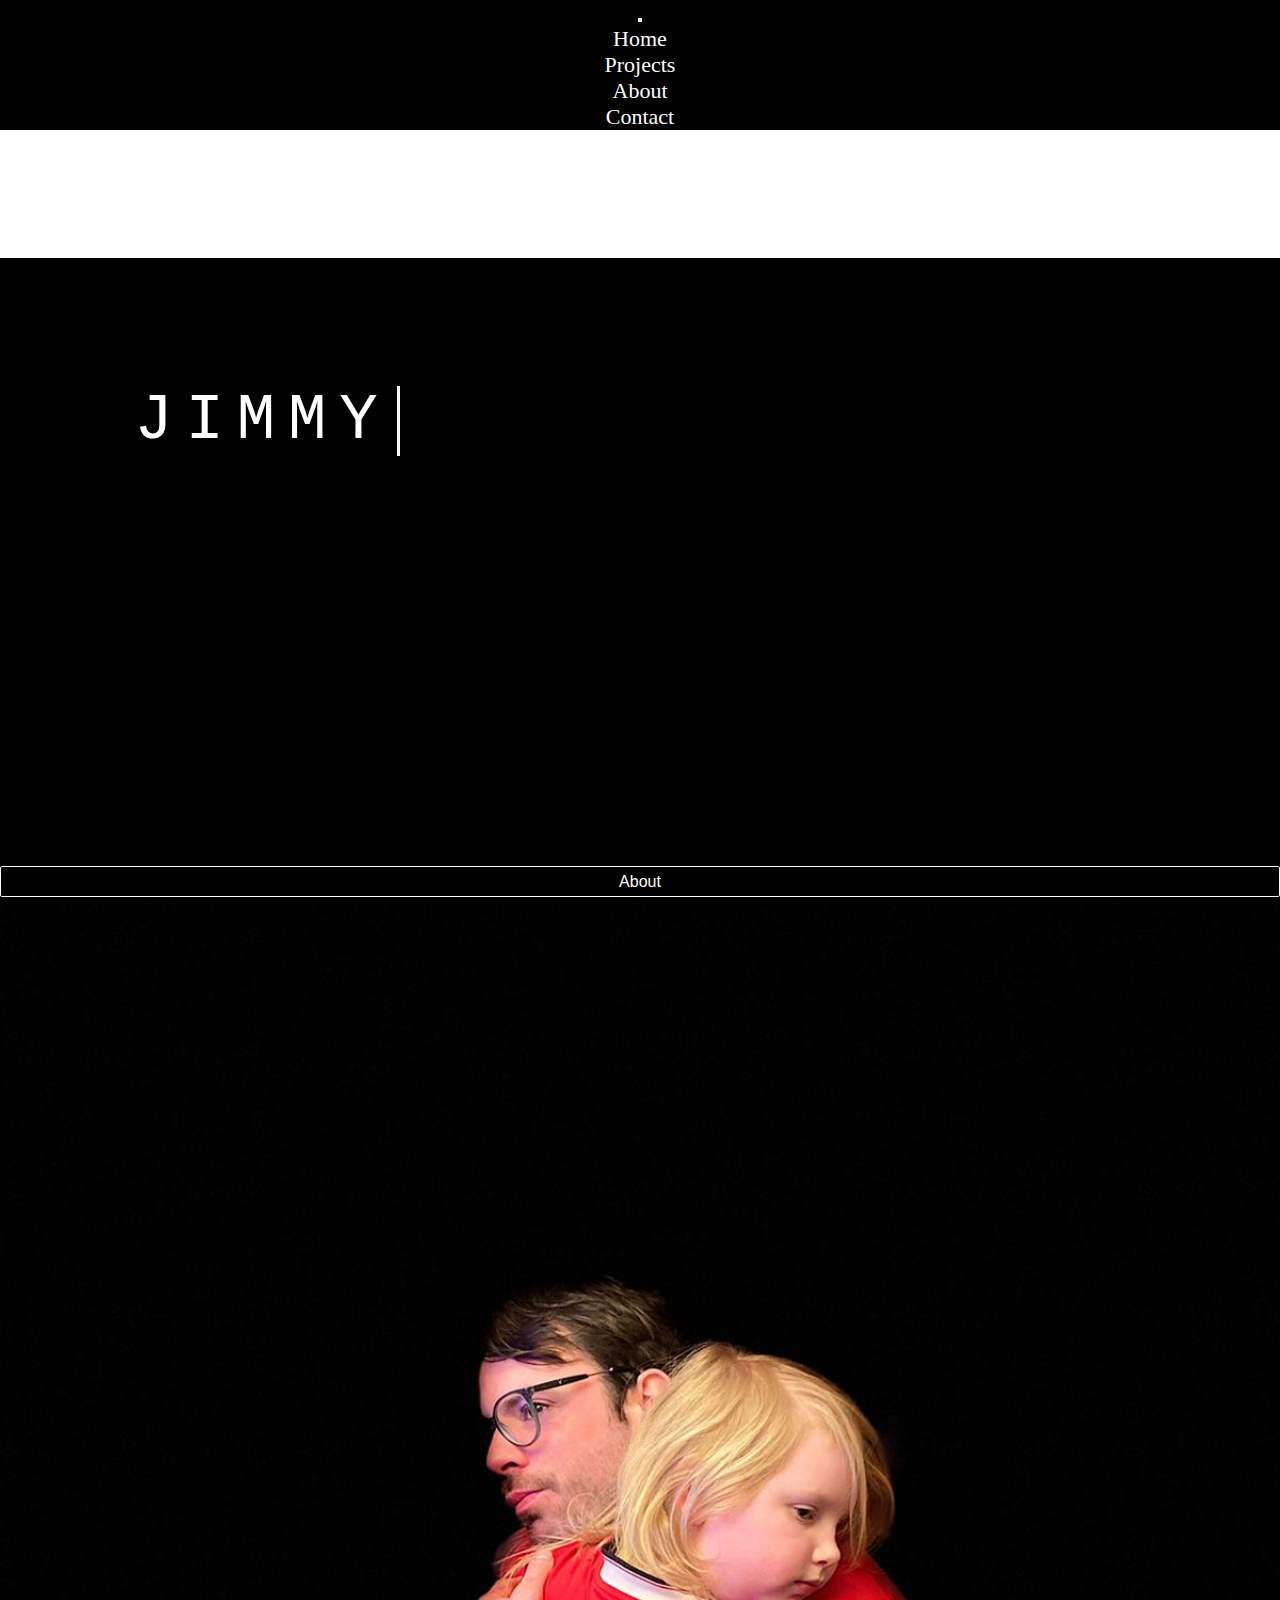
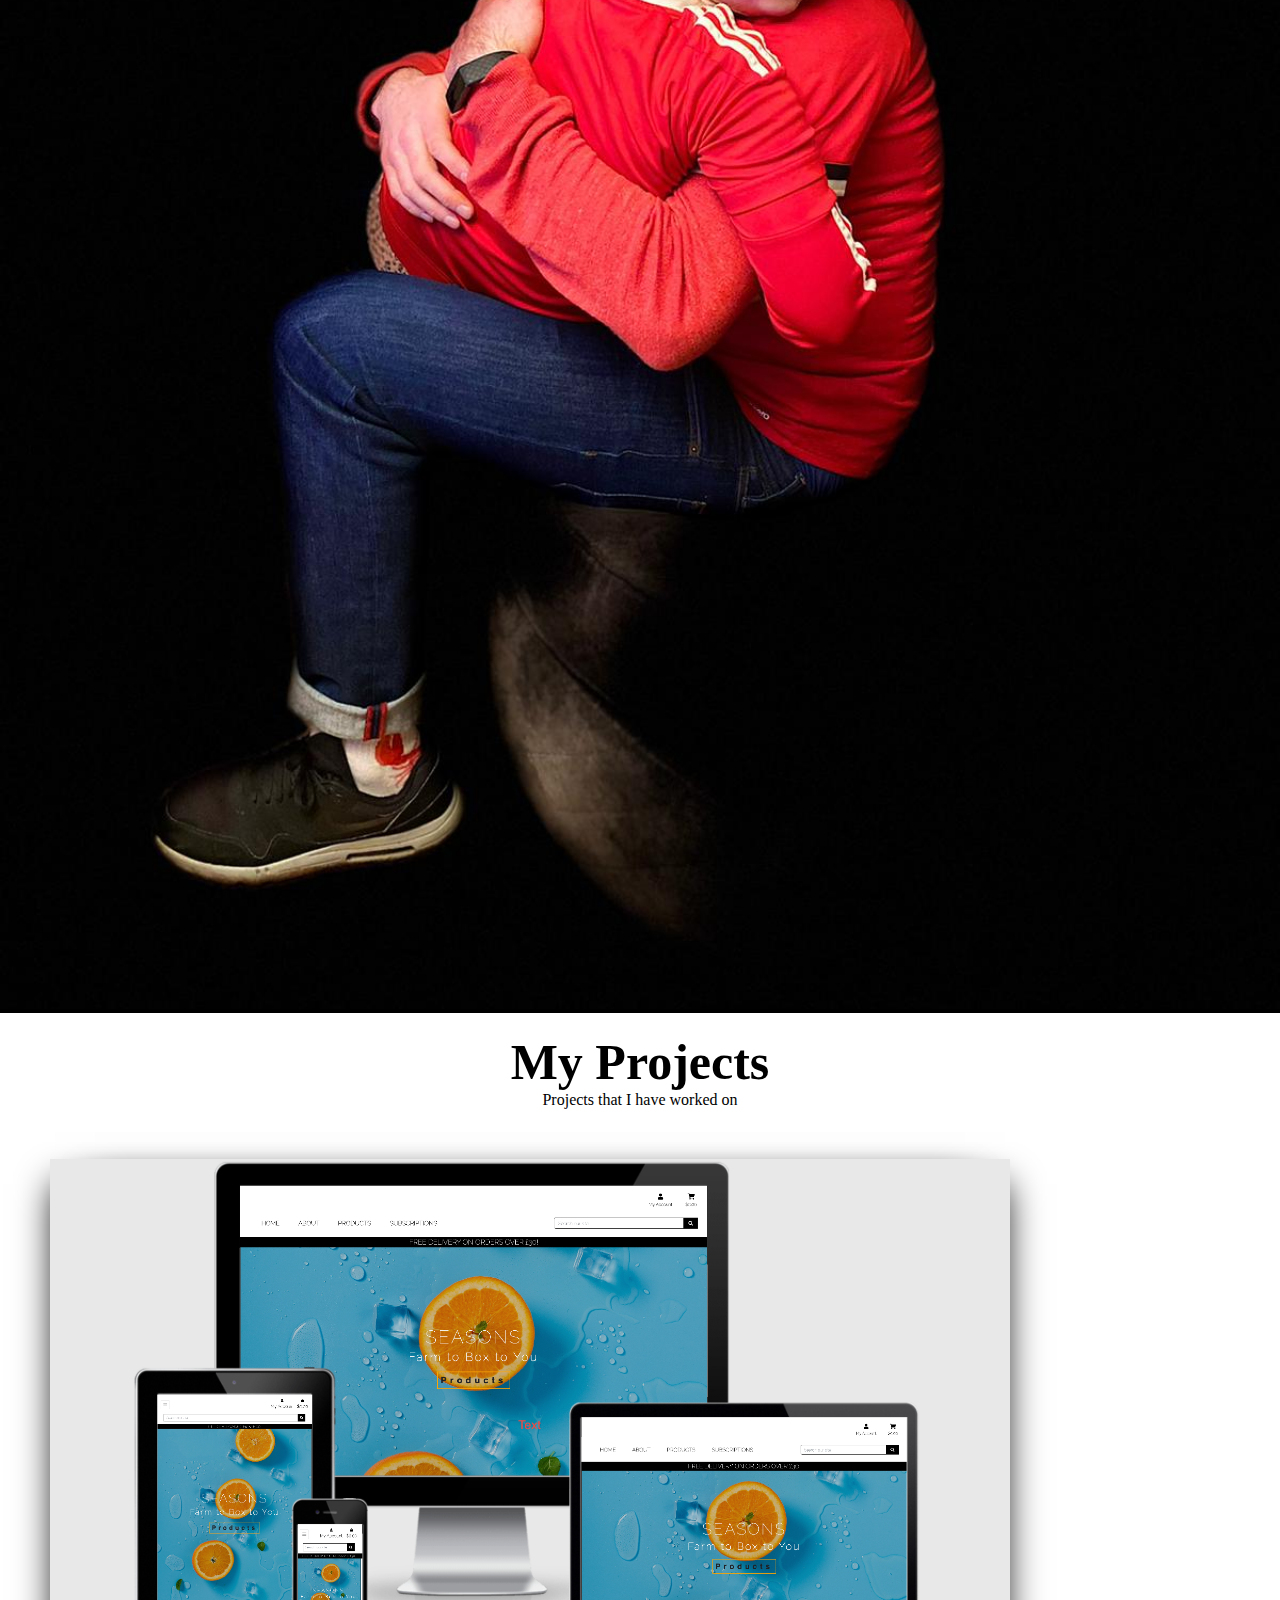
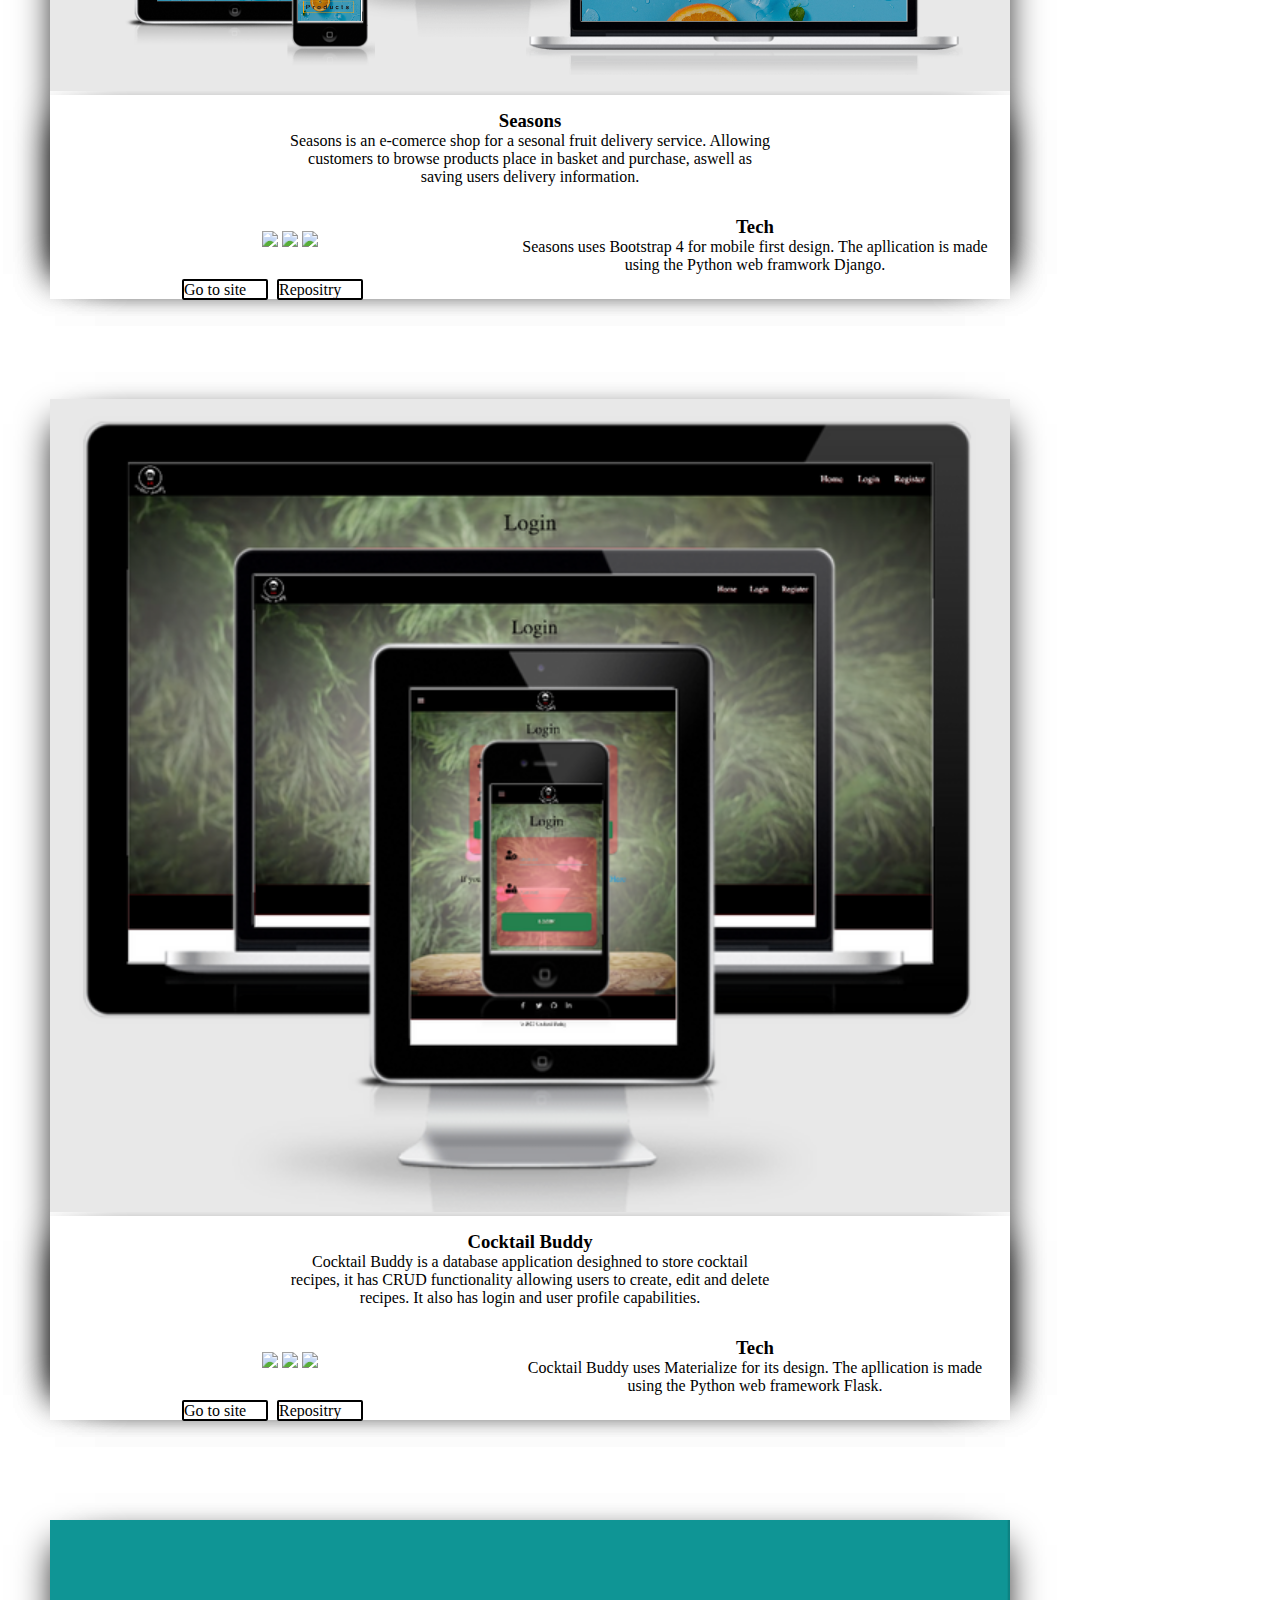
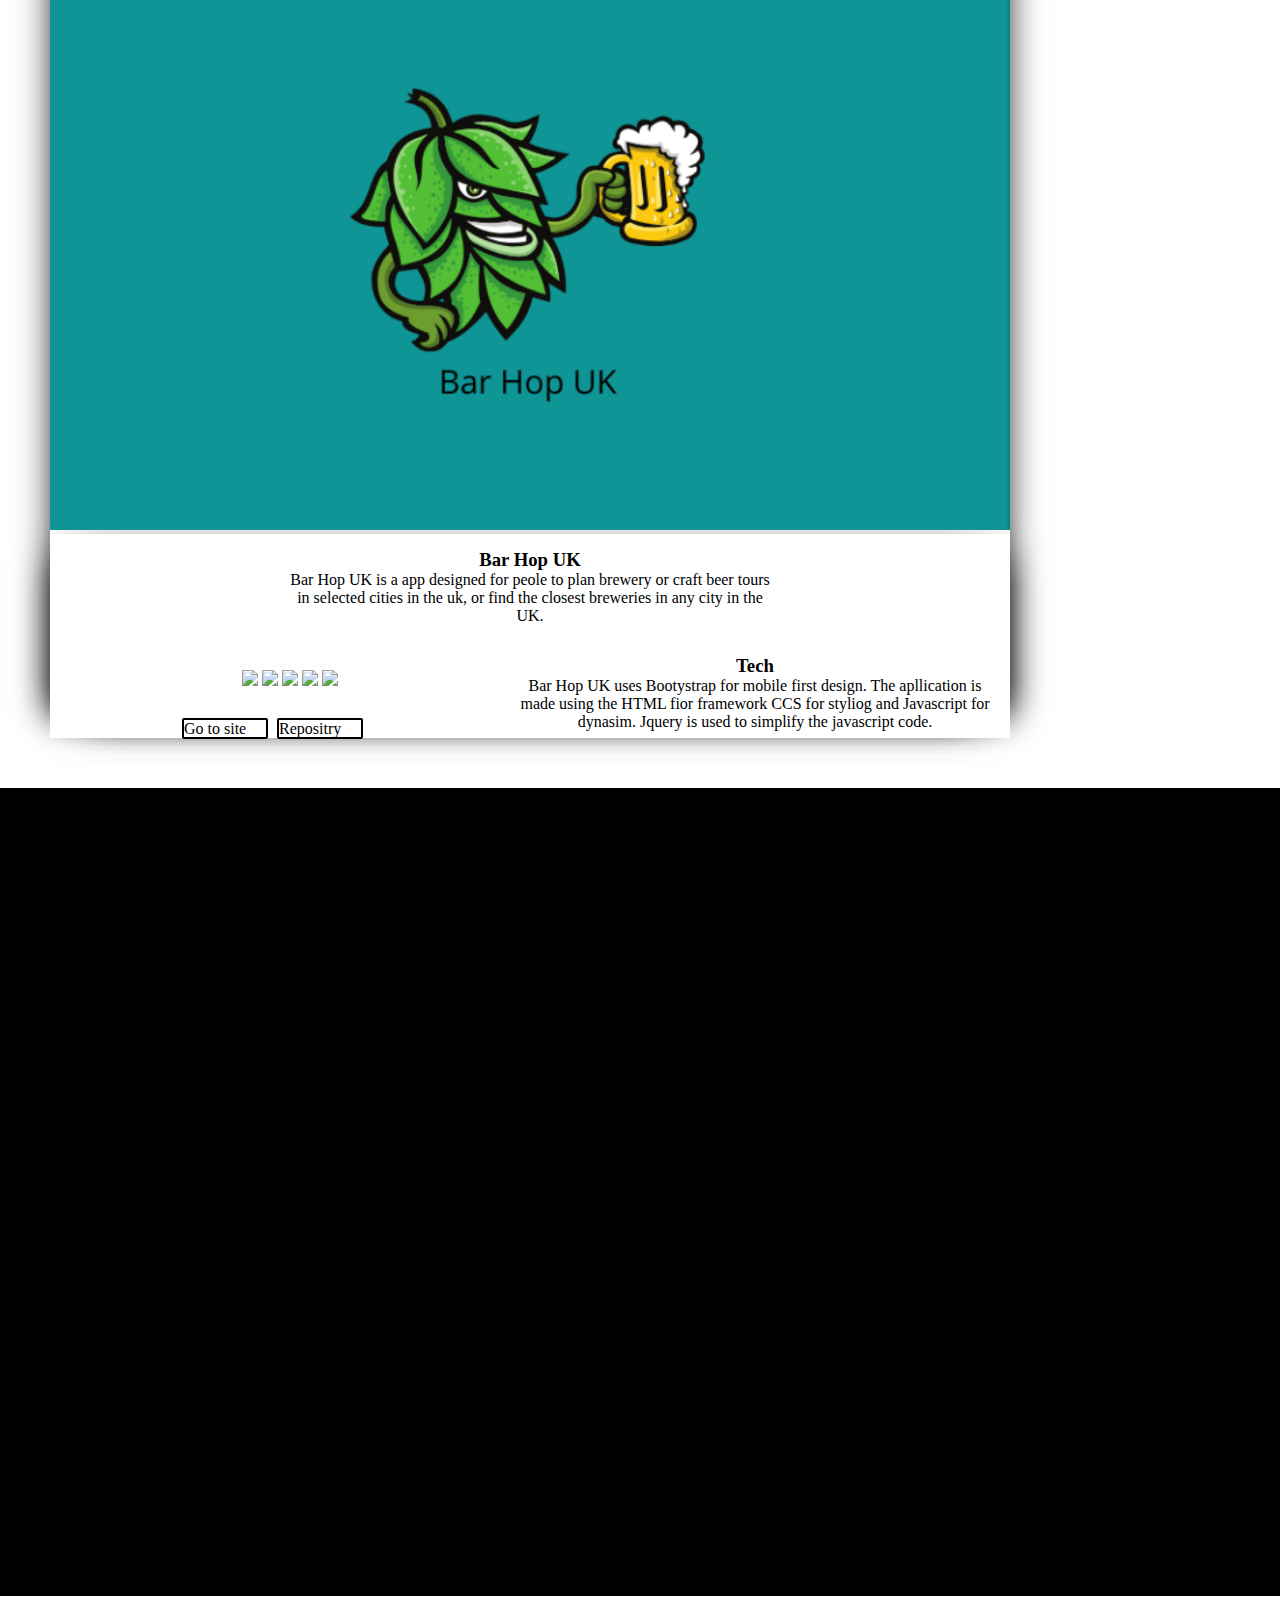
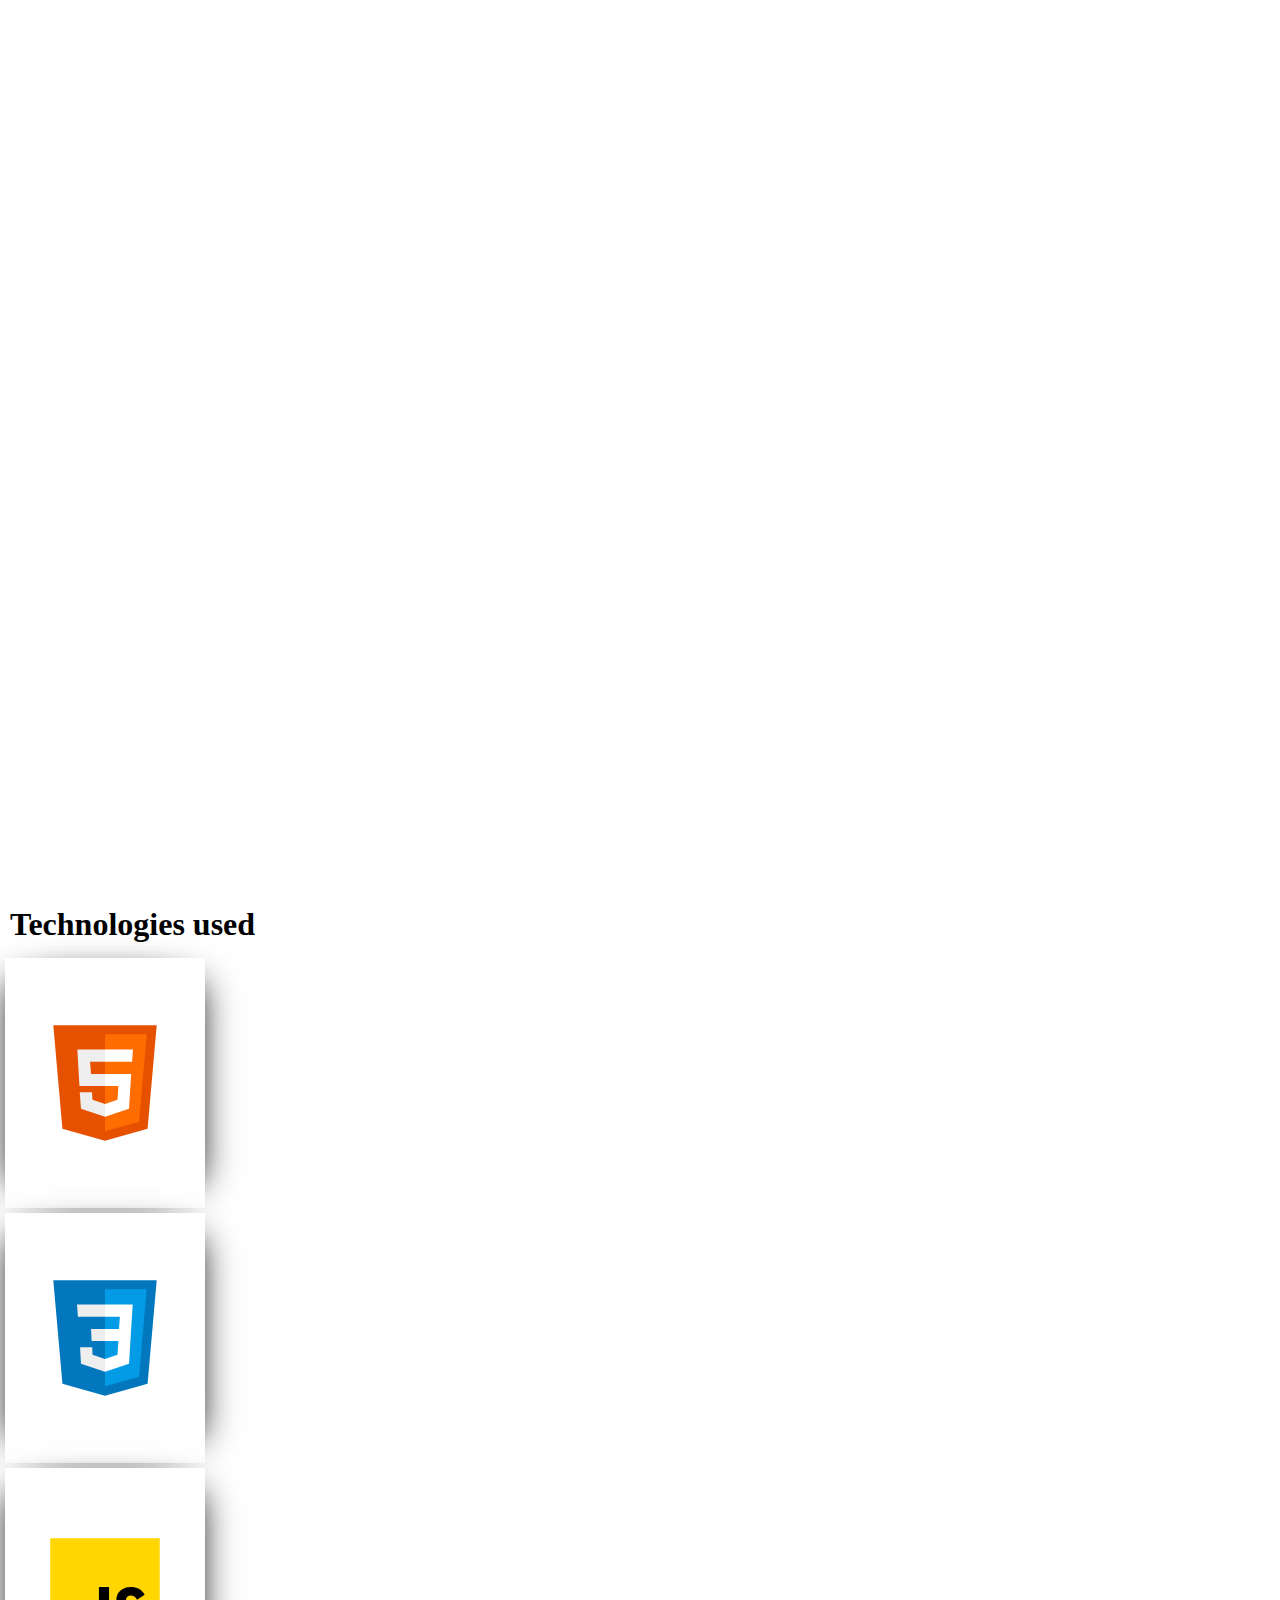
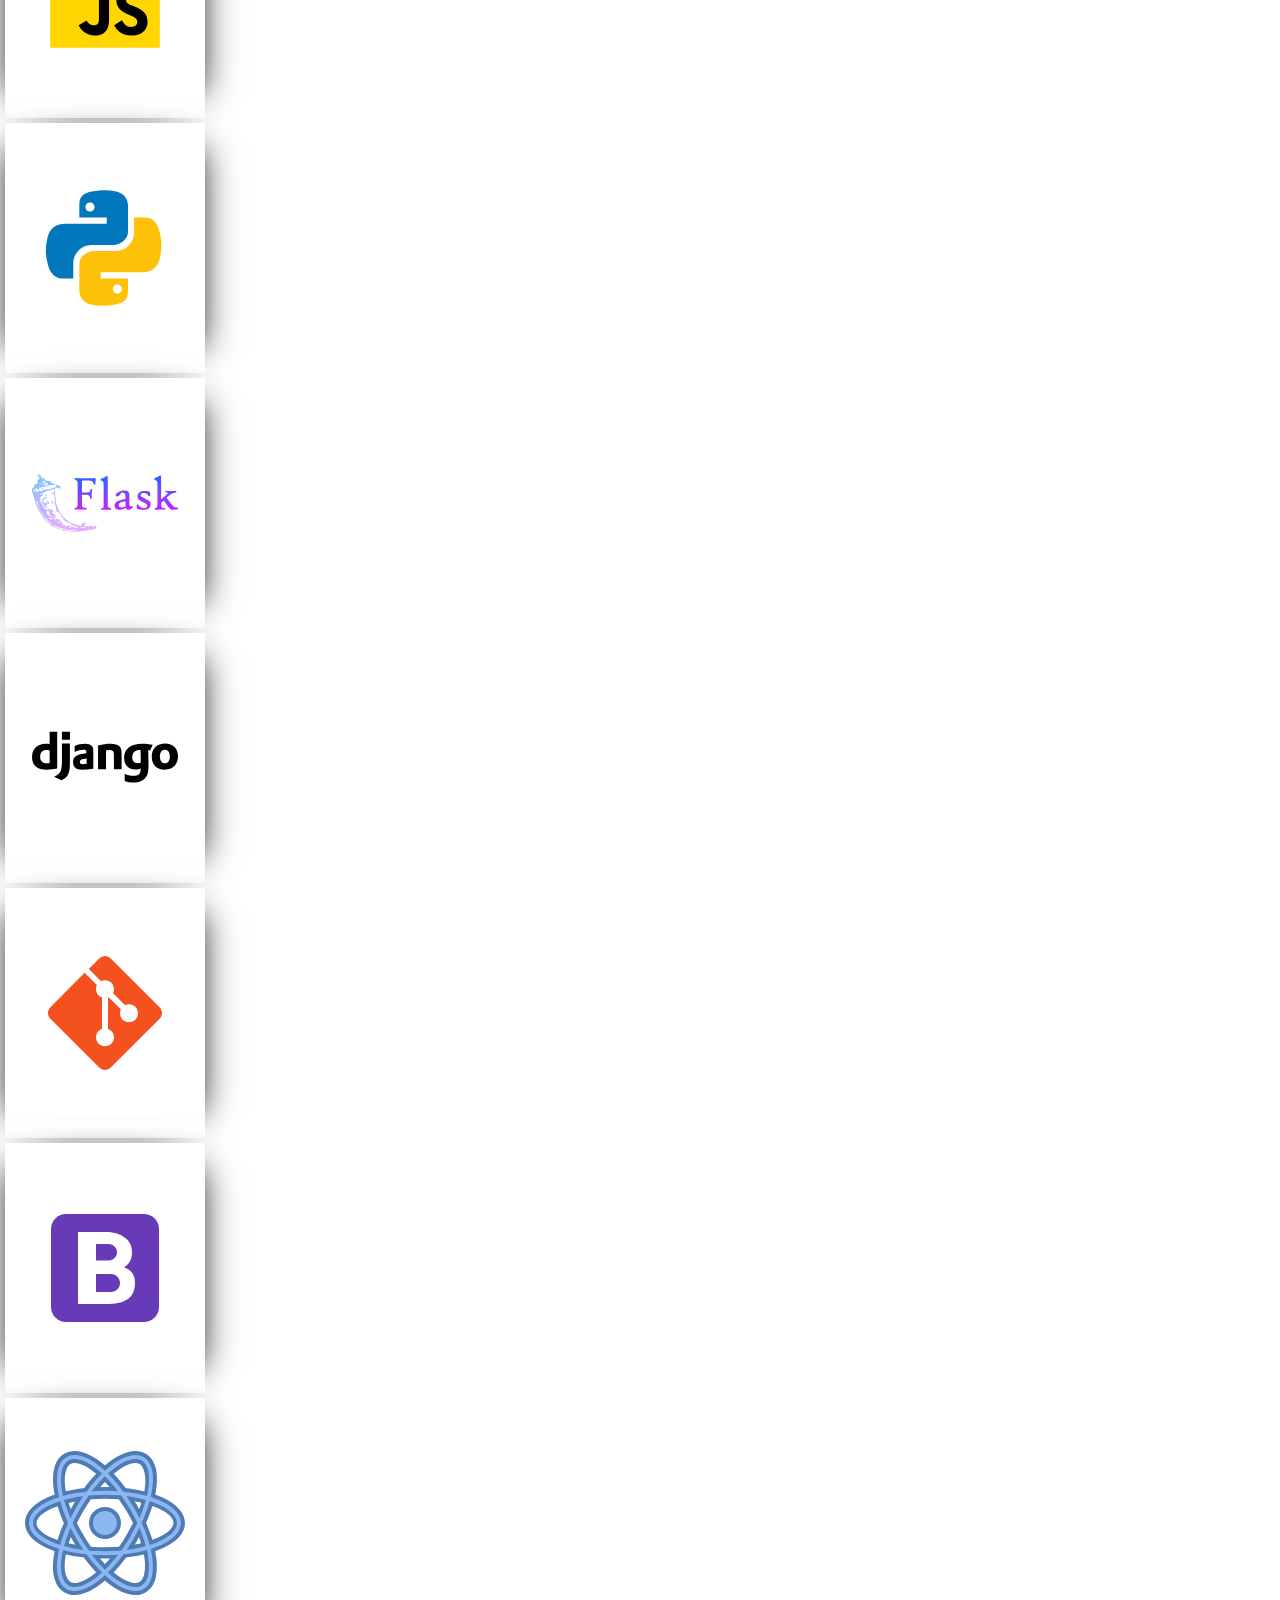
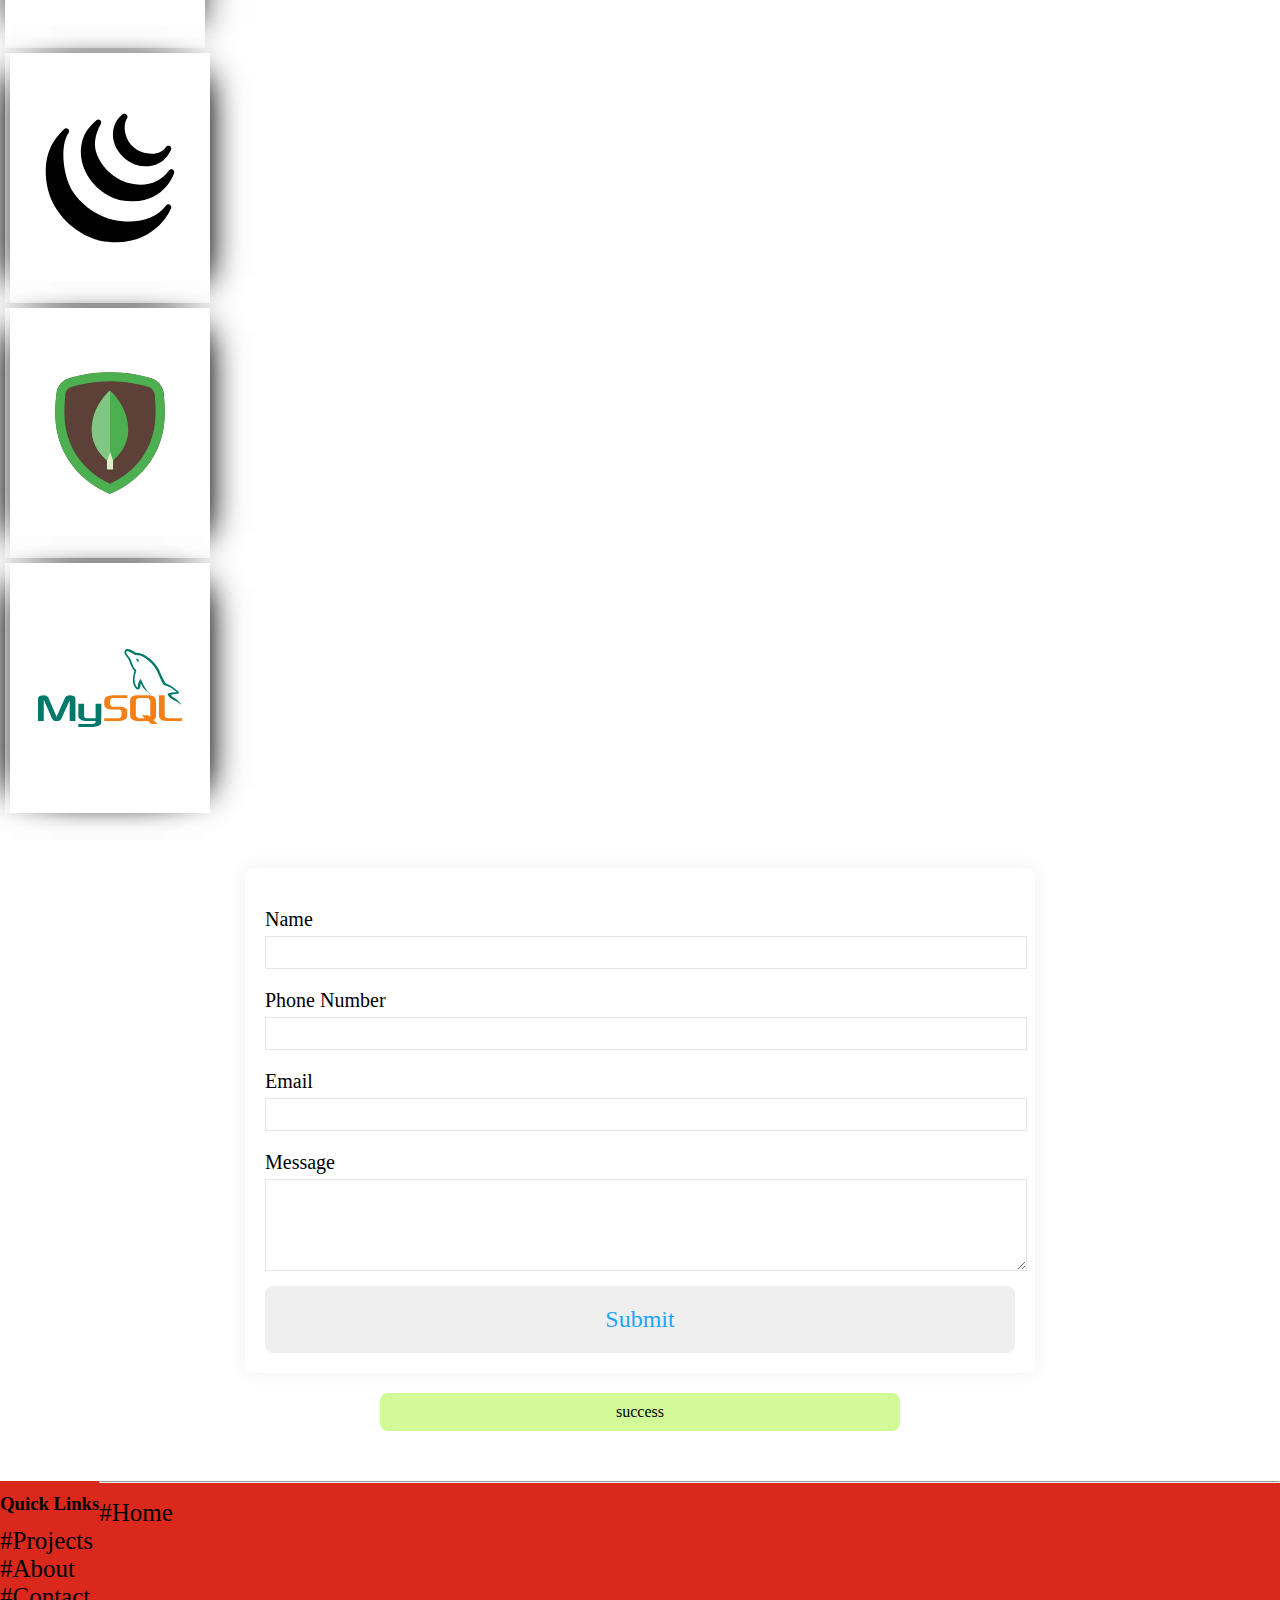
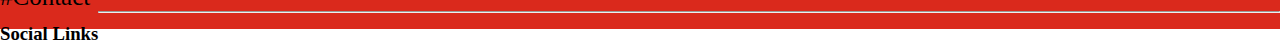
==== commit faac3a54: "updated projects section" ====
--- a/index.html
+++ b/index.html
@@ -120,23 +120,52 @@
             </div>
             <div class="row">
                 <div class="col projects-col justify-content-center d-flex">
-                    <div class="card projects-card ">
-                        <img src="media/Index-hero-img.png" class="card-img-top projects-img" alt="...">
+                    <div class="card projects-card">
+                        <img src="media/My Cocktrail Buddy .png" class="card-img-top projects-img" alt="...">
                         <div class="card-body projects-card">
                             <span class="project-blurb">
-                                <h3>Seasons</h3>Seasons is an e-comerce shop for a sesonal fruit delivery service.
-                                Allowing
-                                customers to browse products place in basket and purchase, aswell as saving users
-                                delivery information.
+                                <h3>Cocktail Buddy</h3>Cocktail Buddy is a database application desighned to store
+                                cocktail recipes, it has CRUD functionality allowing users to create, edit and delete
+                                recipes. It also has login and user profile capabilities.
                             </span>
                             <span class="project-tech">
-                                <h3>Tech</h3>Seasons uses Bootstrap 4 for mobile first design. The apllication is made
-                                using the Python web framwork Django.
+                                <h3>Tech</h3>Cocktail Buddy  uses Materialize for its design. The apllication is made
+                                using the Python web framework Flask.
                             </span>
                             <div class="container tech-icon-container text-center">
                                 <img src="https://img.icons8.com/color/48/000000/python.png" />
-                                <img src="https://img.icons8.com/ios-filled/50/000000/django.png" />
+                                <img src="https://img.icons8.com/ios-filled/50/000000/flask.png" />
                                 <img src="https://img.icons8.com/color/48/000000/heroku.png" />
+                            </div>
+                            <div class="link-container text-center">
+                                <a href="https://seasons-farm-box-you.herokuapp.com/" target="_blank" type="button"
+                                    class="cta">Go to site<i class="fas fa-globe"></i></a>
+                                <a href="https://github.com/jimbobding/seasons" target="_blank" type="button"
+                                    class="cta"> Repositry<i class="fab fa-lg fa-github"></i></a>
+                            </div>
+                        </div>
+                    </div>
+
+                </div>
+            </div>
+            <div class="row">
+                <div class="col projects-col justify-content-center d-flex">
+                    <div class="card projects-card">
+                        <img src="media/Bar Hop UK Logo Guy (1).png" class="card-img-top projects-img" alt="...">
+                        <div class="card-body projects-card">
+                            <span class="project-blurb">
+                                <h3>Bar Hop UK</h3>Bar Hop UK is a app designed for peole to plan brewery or craft beer tours in selected cities in the uk, or find the closest breweries in any city in the UK.
+                            </span>
+                            <span class="project-tech">
+                                <h3>Tech</h3>Bar Hop UK uses Bootystrap for mobile first design. The apllication is made
+                                using the HTML fior framework CCS for styliog and Javascript for dynasim. Jquery is used to simplify the javascript code.
+                            </span>
+                            <div class="container tech-icon-container text-center">
+                                <img src="https://img.icons8.com/color/48/000000/html-5.png" />
+                                <img src="https://img.icons8.com/ios-filled/50/000000/css.png" />
+                                <img src="https://img.icons8.com/color/48/000000/javascript.png" />
+                                <img src="https://img.icons8.com/color/48/000000/git.png" />
+                                <img src="https://img.icons8.com/ios-filled/50/000000/jquery.png"/>
                             </div>
                             <div class="link-container text-center">
                                 <a href="https://seasons-farm-box-you.herokuapp.com/" target="_blank" type="button"
@@ -217,7 +246,7 @@
         <div class="container">
             <div class="row">
                 <div class="col">
-                    <h1>Technologies used</h1>
+                    <h1 class="tech-header text-center">Technologies used</h1>
                 </div>
             </div>
         </div>
@@ -378,7 +407,7 @@
                                 d="M42,37c0,2.762-2.238,5-5,5H11c-2.761,0-5-2.238-5-5V11c0-2.762,2.239-5,5-5h26c2.762,0,5,2.238,5,5 V37z" />
                             <path fill="#fff"
                                 d="M33.03,25.6c-0.65-0.9-1.59-1.52-2.8-1.85c0,0,1.02-0.37,1.94-1.75c0.55-0.88,0.83-1.94,0.83-3.18 c0-2.15-0.78-3.8-2.34-4.93C29.1,12.76,27.34,12,24.35,12H15v24h10.43c2.83-0.02,4.96-0.63,6.41-1.8c1.44-1.19,2.16-2.95,2.16-5.3 C34,27.6,33.68,26.5,33.03,25.6z M21,16c0,0,4.17,0,4.25,0c1.52,0,2.75,1.23,2.75,2.75c0,1.52-1.23,2.75-2.75,2.75 c-0.08,0-4.25,0-4.25,0V16z M26,32h-5v-6h5c1.66,0,3,1.34,3,3C29,30.66,27.66,32,26,32z" />
-                            </svg>
+                        </svg>
                         <div class="overlay">
                             <p>
                                 Bootstrap is a free and open-source CSS framework directed at responsive, mobile-first
@@ -390,10 +419,30 @@
                 </div>
                 <div class="col-lg-3 col-md-4 col-sm-6 col-12 mb-3">
                     <div class="tech-picture mx-auto">
-                       <svg xmlns="http://www.w3.org/2000/svg"  viewBox="0 0 40 40" width="160px" height="160px"><path fill="#4e7ab5" d="M20,28.9C8.598,28.9,0,25.17,0,20s8.598-9,20-9s20,3.83,20,9S31.402,28.9,20,28.9z M20,13.932 c-9.729,0-17.125,3.266-17.125,6.131S10.271,26.068,20,26.068s17.125-3.266,17.125-6.131S29.729,13.932,20,13.932z"/><path fill="#4e7ab5" d="M12.402,38C12.401,38,12.402,38,12.402,38c-0.931,0-1.781-0.216-2.528-0.642 c-1.22-0.697-2.095-1.928-2.532-3.562c-1.146-4.282,0.703-11.482,4.713-18.344C16.76,7.407,23.007,2.003,27.599,2.003 c0.93,0,1.78,0.216,2.527,0.642c1.218,0.695,2.094,1.925,2.531,3.558c1.147,4.282-0.703,11.483-4.715,18.345 C23.241,32.594,16.995,38,12.402,38z M27.599,5.003c-2.888,0-8.409,4.193-12.954,11.963c-4.123,7.056-5.332,12.909-4.404,16.054 c0.251,0.849,0.605,1.438,1.121,1.732c2.361,1.348,8.809-2.85,13.991-11.717c4.125-7.057,5.46-12.785,4.406-16.055 c-0.271-0.841-0.604-1.435-1.119-1.728C28.347,5.084,28.006,5.003,27.599,5.003z"/><path fill="#4e7ab5" d="M27.599,37.997C27.599,37.997,27.599,37.997,27.599,37.997c-4.597-0.001-10.843-5.405-15.544-13.449 c-4.01-6.862-5.859-14.063-4.713-18.344C7.779,4.57,8.654,3.339,9.873,2.643C10.621,2.216,11.471,2,12.4,2 c4.595,0,10.84,5.406,15.542,13.452c4.011,6.861,5.86,14.062,4.714,18.345c-0.438,1.633-1.313,2.863-2.53,3.558 C29.379,37.781,28.528,37.997,27.599,37.997z M12.4,5c-0.407,0-0.747,0.082-1.04,0.248c-0.515,0.294-0.874,0.881-1.12,1.732 c-0.928,3.208,0.281,8.999,4.404,16.055c4.541,7.769,10.063,11.962,12.954,11.962l0,0c0.408,0,0.748-0.082,1.041-0.249 c0.514-0.292,0.883-0.876,1.118-1.728c0.867-3.146-0.281-9-4.405-16.055C20.811,9.194,15.29,5,12.4,5z"/><path fill="#8bb7f0" d="M23.5,20c0,1.935-1.565,3.5-3.5,3.5s-3.5-1.565-3.5-3.5s1.565-3.5,3.5-3.5S23.5,18.065,23.5,20z"/><path fill="#4e7ab5" d="M20,24c-2.206,0-4-1.794-4-4s1.794-4,4-4s4,1.794,4,4S22.206,24,20,24z M20,17c-1.654,0-3,1.346-3,3 s1.346,3,3,3s3-1.346,3-3S21.654,17,20,17z"/><path fill="#8bb7f0" d="M20,28.068C9.346,28.068,1,24.524,1,20s8.346-8.068,19-8.068S39,15.476,39,20 S30.654,28.068,20,28.068z M20,12.932c-9.757,0-18,3.237-18,7.068s8.243,7.068,18,7.068S38,23.832,38,20S29.757,12.932,20,12.932z"/><path fill="#8bb7f0" d="M12.402,37C12.401,37,12.402,37,12.402,37c-0.755,0-1.438-0.172-2.033-0.511 c-0.996-0.569-1.689-1.562-2.062-2.952c-1.081-4.037,0.729-10.938,4.61-17.581C17.379,8.33,23.416,3.003,27.599,3.003 c0.754,0,1.438,0.172,2.032,0.511c0.995,0.568,1.688,1.56,2.061,2.948c1.081,4.037-0.729,10.938-4.612,17.582 C22.621,31.672,16.586,37,12.402,37z M27.599,4.003c-3.784,0-9.595,5.239-13.817,12.458c-3.695,6.325-5.507,13.083-4.508,16.818 c0.301,1.123,0.836,1.91,1.592,2.342C11.307,35.872,11.823,36,12.401,36c3.785,0,9.595-5.24,13.814-12.461 c3.697-6.326,5.51-13.085,4.509-16.818c-0.3-1.121-0.835-1.908-1.59-2.338C28.693,4.131,28.177,4.003,27.599,4.003z"/><g><path fill="#8bb7f0" d="M27.599,36.997C27.599,36.997,27.599,36.997,27.599,36.997c-4.187-0.001-10.224-5.327-14.681-12.953 C9.036,17.401,7.227,10.5,8.308,6.463c0.372-1.39,1.065-2.383,2.062-2.952C10.964,3.172,11.647,3,12.4,3 c4.185,0,10.221,5.328,14.679,12.956c3.883,6.642,5.692,13.543,4.61,17.582c-0.371,1.389-1.064,2.381-2.059,2.948 C29.036,36.825,28.353,36.997,27.599,36.997z M12.4,4c-0.577,0-1.094,0.128-1.535,0.379c-0.756,0.432-1.291,1.219-1.592,2.342 c-0.999,3.734,0.813,10.493,4.508,16.818C18,30.757,23.812,35.996,27.599,35.997l0,0c0.578,0,1.095-0.128,1.536-0.38 c0.754-0.43,1.289-1.217,1.589-2.338c1-3.735-0.812-10.494-4.508-16.818C21.996,9.241,16.187,4,12.4,4z"/></g></svg>
+                        <svg xmlns="http://www.w3.org/2000/svg" viewBox="0 0 40 40" width="160px" height="160px">
+                            <path fill="#4e7ab5"
+                                d="M20,28.9C8.598,28.9,0,25.17,0,20s8.598-9,20-9s20,3.83,20,9S31.402,28.9,20,28.9z M20,13.932 c-9.729,0-17.125,3.266-17.125,6.131S10.271,26.068,20,26.068s17.125-3.266,17.125-6.131S29.729,13.932,20,13.932z" />
+                            <path fill="#4e7ab5"
+                                d="M12.402,38C12.401,38,12.402,38,12.402,38c-0.931,0-1.781-0.216-2.528-0.642 c-1.22-0.697-2.095-1.928-2.532-3.562c-1.146-4.282,0.703-11.482,4.713-18.344C16.76,7.407,23.007,2.003,27.599,2.003 c0.93,0,1.78,0.216,2.527,0.642c1.218,0.695,2.094,1.925,2.531,3.558c1.147,4.282-0.703,11.483-4.715,18.345 C23.241,32.594,16.995,38,12.402,38z M27.599,5.003c-2.888,0-8.409,4.193-12.954,11.963c-4.123,7.056-5.332,12.909-4.404,16.054 c0.251,0.849,0.605,1.438,1.121,1.732c2.361,1.348,8.809-2.85,13.991-11.717c4.125-7.057,5.46-12.785,4.406-16.055 c-0.271-0.841-0.604-1.435-1.119-1.728C28.347,5.084,28.006,5.003,27.599,5.003z" />
+                            <path fill="#4e7ab5"
+                                d="M27.599,37.997C27.599,37.997,27.599,37.997,27.599,37.997c-4.597-0.001-10.843-5.405-15.544-13.449 c-4.01-6.862-5.859-14.063-4.713-18.344C7.779,4.57,8.654,3.339,9.873,2.643C10.621,2.216,11.471,2,12.4,2 c4.595,0,10.84,5.406,15.542,13.452c4.011,6.861,5.86,14.062,4.714,18.345c-0.438,1.633-1.313,2.863-2.53,3.558 C29.379,37.781,28.528,37.997,27.599,37.997z M12.4,5c-0.407,0-0.747,0.082-1.04,0.248c-0.515,0.294-0.874,0.881-1.12,1.732 c-0.928,3.208,0.281,8.999,4.404,16.055c4.541,7.769,10.063,11.962,12.954,11.962l0,0c0.408,0,0.748-0.082,1.041-0.249 c0.514-0.292,0.883-0.876,1.118-1.728c0.867-3.146-0.281-9-4.405-16.055C20.811,9.194,15.29,5,12.4,5z" />
+                            <path fill="#8bb7f0"
+                                d="M23.5,20c0,1.935-1.565,3.5-3.5,3.5s-3.5-1.565-3.5-3.5s1.565-3.5,3.5-3.5S23.5,18.065,23.5,20z" />
+                            <path fill="#4e7ab5"
+                                d="M20,24c-2.206,0-4-1.794-4-4s1.794-4,4-4s4,1.794,4,4S22.206,24,20,24z M20,17c-1.654,0-3,1.346-3,3 s1.346,3,3,3s3-1.346,3-3S21.654,17,20,17z" />
+                            <path fill="#8bb7f0"
+                                d="M20,28.068C9.346,28.068,1,24.524,1,20s8.346-8.068,19-8.068S39,15.476,39,20 S30.654,28.068,20,28.068z M20,12.932c-9.757,0-18,3.237-18,7.068s8.243,7.068,18,7.068S38,23.832,38,20S29.757,12.932,20,12.932z" />
+                            <path fill="#8bb7f0"
+                                d="M12.402,37C12.401,37,12.402,37,12.402,37c-0.755,0-1.438-0.172-2.033-0.511 c-0.996-0.569-1.689-1.562-2.062-2.952c-1.081-4.037,0.729-10.938,4.61-17.581C17.379,8.33,23.416,3.003,27.599,3.003 c0.754,0,1.438,0.172,2.032,0.511c0.995,0.568,1.688,1.56,2.061,2.948c1.081,4.037-0.729,10.938-4.612,17.582 C22.621,31.672,16.586,37,12.402,37z M27.599,4.003c-3.784,0-9.595,5.239-13.817,12.458c-3.695,6.325-5.507,13.083-4.508,16.818 c0.301,1.123,0.836,1.91,1.592,2.342C11.307,35.872,11.823,36,12.401,36c3.785,0,9.595-5.24,13.814-12.461 c3.697-6.326,5.51-13.085,4.509-16.818c-0.3-1.121-0.835-1.908-1.59-2.338C28.693,4.131,28.177,4.003,27.599,4.003z" />
+                            <g>
+                                <path fill="#8bb7f0"
+                                    d="M27.599,36.997C27.599,36.997,27.599,36.997,27.599,36.997c-4.187-0.001-10.224-5.327-14.681-12.953 C9.036,17.401,7.227,10.5,8.308,6.463c0.372-1.39,1.065-2.383,2.062-2.952C10.964,3.172,11.647,3,12.4,3 c4.185,0,10.221,5.328,14.679,12.956c3.883,6.642,5.692,13.543,4.61,17.582c-0.371,1.389-1.064,2.381-2.059,2.948 C29.036,36.825,28.353,36.997,27.599,36.997z M12.4,4c-0.577,0-1.094,0.128-1.535,0.379c-0.756,0.432-1.291,1.219-1.592,2.342 c-0.999,3.734,0.813,10.493,4.508,16.818C18,30.757,23.812,35.996,27.599,35.997l0,0c0.578,0,1.095-0.128,1.536-0.38 c0.754-0.43,1.289-1.217,1.589-2.338c1-3.735-0.812-10.494-4.508-16.818C21.996,9.241,16.187,4,12.4,4z" />
+                            </g>
+                        </svg>
                         <div class="overlay">
                             <p>
-                                React is a free and open-source front-end JavaScript library for building user interfaces or UI components.
+                                React is a free and open-source front-end JavaScript library for building user
+                                interfaces or UI components.
                             </p>
                             <a href="https://getbootstrap.com/" target="_blank" rel="noopener">React</a>
                         </div>
@@ -403,10 +452,15 @@
                     <div class="tech-picture mx-auto">
                         <div class="col-lg-3 col-md-4 col-sm-6 col-12 mb-3">
                             <div class="tech-picture mx-auto">
-                               <svg fill="#000000" xmlns="http://www.w3.org/2000/svg"  viewBox="0 0 50 50" width="146px" height="146px"><path d="M 29.867188 3.007813 C 29.761719 3.023438 29.65625 3.054688 29.554688 3.101563 C 28.695313 3.527344 27.71875 4.792969 27.53125 5.042969 C 27.519531 5.058594 27.507813 5.074219 27.5 5.089844 C 26.535156 6.535156 26.019531 8.226563 26 9.988281 C 25.988281 11.308594 26.246094 12.617188 26.769531 13.878906 C 27.988281 16.804688 30.519531 19.226563 33.53125 20.359375 C 33.632813 20.394531 33.730469 20.429688 33.90625 20.492188 C 33.921875 20.5 34.070313 20.546875 34.09375 20.550781 L 34.203125 20.589844 C 34.359375 20.640625 34.519531 20.691406 34.675781 20.722656 C 35.46875 20.882813 36.242188 20.972656 36.96875 20.996094 C 37.09375 20.996094 37.21875 21 37.34375 21 C 42.824219 21 44.949219 17.132813 45.65625 15.84375 C 45.726563 15.71875 45.777344 15.617188 45.824219 15.554688 C 45.824219 15.550781 45.824219 15.550781 45.828125 15.546875 C 46.136719 15.089844 46.019531 14.46875 45.5625 14.15625 C 45.109375 13.847656 44.488281 13.964844 44.175781 14.421875 C 44.175781 14.421875 44.171875 14.421875 44.171875 14.421875 C 42.710938 16.574219 40.210938 17.226563 36.746094 16.367188 C 36.488281 16.304688 36.207031 16.207031 35.957031 16.113281 C 35.628906 15.996094 35.300781 15.859375 34.996094 15.710938 C 34.390625 15.410156 33.820313 15.050781 33.304688 14.652344 C 30.257813 12.289063 29.066406 7.371094 30.847656 4.53125 C 31.085938 4.152344 31.042969 3.660156 30.742188 3.328125 C 30.515625 3.078125 30.1875 2.964844 29.867188 3.007813 Z M 21.007813 5 C 20.78125 4.996094 20.550781 5.070313 20.363281 5.226563 C 18.851563 6.457031 17.304688 8.472656 17.238281 8.554688 C 17.230469 8.570313 17.222656 8.582031 17.210938 8.597656 C 14.476563 12.578125 14.269531 18.242188 16.6875 23.027344 C 17.066406 23.785156 17.496094 24.507813 17.953125 25.171875 L 18.089844 25.367188 C 18.476563 25.933594 18.910156 26.574219 19.464844 27.074219 C 19.65625 27.292969 19.863281 27.503906 20.066406 27.707031 L 20.164063 27.808594 L 20.246094 27.890625 C 20.453125 28.089844 20.664063 28.292969 20.882813 28.488281 C 20.882813 28.488281 20.886719 28.488281 20.886719 28.488281 C 20.902344 28.511719 20.925781 28.527344 20.945313 28.546875 C 21.191406 28.765625 21.441406 28.972656 21.773438 29.234375 L 21.863281 29.300781 C 22.121094 29.507813 22.382813 29.703125 22.652344 29.894531 C 22.679688 29.914063 22.707031 29.933594 22.734375 29.953125 C 22.828125 30.015625 22.921875 30.074219 23.015625 30.140625 L 23.109375 30.203125 L 23.21875 30.273438 C 23.417969 30.40625 23.613281 30.527344 23.890625 30.6875 C 24.070313 30.796875 24.261719 30.90625 24.386719 30.96875 C 24.441406 31 24.5 31.03125 24.636719 31.105469 L 24.941406 31.265625 C 24.957031 31.273438 25.027344 31.304688 25.042969 31.3125 C 25.242188 31.414063 25.449219 31.511719 25.65625 31.605469 L 25.972656 31.746094 C 26.179688 31.835938 26.390625 31.921875 26.648438 32.019531 L 26.765625 32.0625 C 26.773438 32.070313 26.871094 32.105469 26.878906 32.109375 C 27.066406 32.175781 27.257813 32.242188 27.449219 32.304688 L 27.886719 32.449219 C 28.105469 32.523438 28.359375 32.609375 28.636719 32.65625 C 30 32.882813 31.324219 33 32.578125 33 C 32.726563 33 32.875 32.996094 33.019531 32.996094 C 44.058594 32.753906 46.929688 23.375 46.957031 23.28125 C 47.09375 22.808594 46.871094 22.304688 46.425781 22.09375 C 45.980469 21.882813 45.449219 22.03125 45.171875 22.4375 C 42.375 26.523438 37.085938 28.25 31.699219 26.828125 C 31.449219 26.765625 31.207031 26.695313 30.90625 26.597656 C 30.855469 26.582031 30.8125 26.566406 30.730469 26.535156 C 30.554688 26.480469 30.382813 26.421875 30.1875 26.347656 L 29.910156 26.242188 C 29.75 26.179688 29.589844 26.117188 29.394531 26.03125 L 29.265625 25.972656 C 29.027344 25.871094 28.796875 25.757813 28.589844 25.65625 L 28.019531 25.359375 C 27.890625 25.296875 27.777344 25.226563 27.601563 25.121094 L 27.503906 25.066406 L 27.40625 25.007813 C 27.261719 24.921875 27.117188 24.832031 26.984375 24.738281 L 26.890625 24.679688 C 26.882813 24.675781 26.804688 24.621094 26.796875 24.613281 C 26.679688 24.539063 26.566406 24.464844 26.457031 24.394531 C 26.214844 24.222656 25.976563 24.042969 25.699219 23.824219 L 25.589844 23.734375 C 23.011719 21.675781 21.105469 18.925781 20.210938 15.976563 C 19.378906 13.269531 19.996094 9.726563 21.863281 6.5 C 22.105469 6.082031 22.015625 5.550781 21.644531 5.238281 C 21.460938 5.082031 21.234375 5 21.007813 5 Z M 10.003906 8 C 9.765625 8 9.523438 8.085938 9.332031 8.257813 C 7.421875 9.972656 5.992188 12.195313 5.835938 12.449219 C 1.75 18.398438 2.539063 27.644531 5.34375 33.296875 C 5.398438 33.414063 5.457031 33.527344 5.515625 33.640625 L 5.554688 33.703125 C 5.605469 33.816406 5.664063 33.933594 5.683594 33.957031 C 5.714844 34.03125 5.761719 34.113281 5.78125 34.136719 C 5.828125 34.234375 5.875 34.320313 5.960938 34.46875 L 6.28125 35.019531 C 6.328125 35.09375 6.375 35.171875 6.390625 35.199219 C 6.453125 35.300781 6.519531 35.40625 6.585938 35.511719 L 6.742188 35.761719 C 6.789063 35.835938 6.835938 35.902344 6.867188 35.941406 C 7.023438 36.183594 7.179688 36.425781 7.351563 36.65625 C 7.359375 36.667969 7.367188 36.675781 7.375 36.683594 L 7.4375 36.769531 C 7.578125 36.972656 7.722656 37.167969 7.851563 37.328125 L 8.421875 38.050781 C 8.429688 38.058594 8.492188 38.132813 8.496094 38.140625 L 8.578125 38.234375 C 8.75 38.445313 8.933594 38.65625 9.117188 38.859375 C 9.144531 38.890625 9.171875 38.917969 9.199219 38.949219 C 9.375 39.140625 9.554688 39.332031 9.742188 39.53125 L 9.921875 39.703125 C 10.070313 39.859375 10.21875 40.011719 10.375 40.15625 C 10.375 40.160156 10.449219 40.230469 10.449219 40.230469 L 10.605469 40.375 C 10.792969 40.554688 10.988281 40.734375 11.136719 40.859375 C 11.144531 40.871094 11.285156 40.992188 11.296875 41 C 11.480469 41.164063 11.664063 41.320313 11.851563 41.472656 L 12.808594 42.230469 C 12.96875 42.347656 13.132813 42.464844 13.320313 42.601563 C 13.382813 42.648438 13.449219 42.695313 13.515625 42.738281 C 13.542969 42.761719 13.574219 42.785156 13.59375 42.796875 L 14.3125 43.277344 C 14.574219 43.449219 14.835938 43.609375 15.15625 43.800781 L 15.328125 43.898438 C 15.527344 44.015625 15.730469 44.132813 15.921875 44.234375 C 16.035156 44.296875 16.148438 44.351563 16.246094 44.402344 C 16.382813 44.476563 16.53125 44.558594 16.757813 44.667969 C 16.777344 44.679688 16.9375 44.757813 16.957031 44.765625 C 17.183594 44.878906 17.414063 44.984375 17.703125 45.113281 C 17.703125 45.117188 17.796875 45.160156 17.796875 45.160156 C 18.0625 45.273438 18.320313 45.382813 18.660156 45.519531 C 18.714844 45.542969 18.769531 45.5625 18.78125 45.566406 C 19.023438 45.660156 19.277344 45.753906 19.484375 45.828125 C 19.503906 45.835938 19.609375 45.878906 19.628906 45.886719 C 19.90625 45.980469 20.179688 46.070313 20.53125 46.179688 C 20.589844 46.199219 20.652344 46.21875 20.660156 46.21875 L 20.859375 46.28125 C 21.101563 46.355469 21.34375 46.433594 21.605469 46.484375 C 23.464844 46.824219 25.28125 47 27 47 L 27.003906 47 C 41.328125 47 45.890625 35.472656 45.9375 35.355469 C 46.113281 34.890625 45.921875 34.367188 45.484375 34.125 C 45.054688 33.886719 44.507813 34 44.203125 34.394531 C 40.527344 39.234375 33.59375 41.03125 25.65625 39.207031 C 25.464844 39.160156 25.269531 39.105469 25.078125 39.046875 L 24.703125 38.933594 C 24.449219 38.855469 24.195313 38.769531 23.949219 38.683594 C 23.945313 38.683594 23.832031 38.640625 23.832031 38.640625 C 23.613281 38.566406 23.394531 38.480469 23.203125 38.40625 L 22.984375 38.320313 C 22.742188 38.222656 22.5 38.121094 22.265625 38.015625 L 22.128906 37.957031 C 21.917969 37.859375 21.714844 37.765625 21.511719 37.664063 C 21.496094 37.65625 21.335938 37.578125 21.320313 37.574219 C 21.179688 37.503906 21.039063 37.429688 20.859375 37.332031 L 20.042969 36.894531 C 19.960938 36.839844 19.875 36.789063 19.792969 36.746094 C 19.546875 36.59375 19.292969 36.441406 19.042969 36.28125 C 18.984375 36.246094 18.933594 36.207031 18.835938 36.140625 C 18.664063 36.03125 18.496094 35.917969 18.25 35.746094 L 18.152344 35.675781 C 17.984375 35.558594 17.820313 35.433594 17.683594 35.332031 C 17.597656 35.269531 17.511719 35.199219 17.371094 35.09375 C 17.246094 34.996094 17.121094 34.902344 17.003906 34.808594 L 16.785156 34.628906 C 16.601563 34.480469 16.429688 34.324219 16.25 34.171875 C 16.226563 34.148438 16.207031 34.132813 16.179688 34.113281 C 15.980469 33.929688 15.777344 33.746094 15.535156 33.515625 L 14.828125 32.8125 C 14.65625 32.636719 14.484375 32.457031 14.289063 32.242188 C 14.109375 32.042969 13.9375 31.84375 13.707031 31.570313 L 13.285156 31.054688 C 13.234375 30.980469 13.179688 30.90625 13.113281 30.828125 C 12.96875 30.632813 12.824219 30.441406 12.679688 30.238281 C 8.789063 24.878906 7.773438 13.691406 10.804688 9.59375 C 11.109375 9.183594 11.054688 8.605469 10.671875 8.257813 C 10.484375 8.085938 10.242188 8 10.003906 8 Z"/></svg>
+                                <svg fill="#000000" xmlns="http://www.w3.org/2000/svg" viewBox="0 0 50 50" width="146px"
+                                    height="146px">
+                                    <path
+                                        d="M 29.867188 3.007813 C 29.761719 3.023438 29.65625 3.054688 29.554688 3.101563 C 28.695313 3.527344 27.71875 4.792969 27.53125 5.042969 C 27.519531 5.058594 27.507813 5.074219 27.5 5.089844 C 26.535156 6.535156 26.019531 8.226563 26 9.988281 C 25.988281 11.308594 26.246094 12.617188 26.769531 13.878906 C 27.988281 16.804688 30.519531 19.226563 33.53125 20.359375 C 33.632813 20.394531 33.730469 20.429688 33.90625 20.492188 C 33.921875 20.5 34.070313 20.546875 34.09375 20.550781 L 34.203125 20.589844 C 34.359375 20.640625 34.519531 20.691406 34.675781 20.722656 C 35.46875 20.882813 36.242188 20.972656 36.96875 20.996094 C 37.09375 20.996094 37.21875 21 37.34375 21 C 42.824219 21 44.949219 17.132813 45.65625 15.84375 C 45.726563 15.71875 45.777344 15.617188 45.824219 15.554688 C 45.824219 15.550781 45.824219 15.550781 45.828125 15.546875 C 46.136719 15.089844 46.019531 14.46875 45.5625 14.15625 C 45.109375 13.847656 44.488281 13.964844 44.175781 14.421875 C 44.175781 14.421875 44.171875 14.421875 44.171875 14.421875 C 42.710938 16.574219 40.210938 17.226563 36.746094 16.367188 C 36.488281 16.304688 36.207031 16.207031 35.957031 16.113281 C 35.628906 15.996094 35.300781 15.859375 34.996094 15.710938 C 34.390625 15.410156 33.820313 15.050781 33.304688 14.652344 C 30.257813 12.289063 29.066406 7.371094 30.847656 4.53125 C 31.085938 4.152344 31.042969 3.660156 30.742188 3.328125 C 30.515625 3.078125 30.1875 2.964844 29.867188 3.007813 Z M 21.007813 5 C 20.78125 4.996094 20.550781 5.070313 20.363281 5.226563 C 18.851563 6.457031 17.304688 8.472656 17.238281 8.554688 C 17.230469 8.570313 17.222656 8.582031 17.210938 8.597656 C 14.476563 12.578125 14.269531 18.242188 16.6875 23.027344 C 17.066406 23.785156 17.496094 24.507813 17.953125 25.171875 L 18.089844 25.367188 C 18.476563 25.933594 18.910156 26.574219 19.464844 27.074219 C 19.65625 27.292969 19.863281 27.503906 20.066406 27.707031 L 20.164063 27.808594 L 20.246094 27.890625 C 20.453125 28.089844 20.664063 28.292969 20.882813 28.488281 C 20.882813 28.488281 20.886719 28.488281 20.886719 28.488281 C 20.902344 28.511719 20.925781 28.527344 20.945313 28.546875 C 21.191406 28.765625 21.441406 28.972656 21.773438 29.234375 L 21.863281 29.300781 C 22.121094 29.507813 22.382813 29.703125 22.652344 29.894531 C 22.679688 29.914063 22.707031 29.933594 22.734375 29.953125 C 22.828125 30.015625 22.921875 30.074219 23.015625 30.140625 L 23.109375 30.203125 L 23.21875 30.273438 C 23.417969 30.40625 23.613281 30.527344 23.890625 30.6875 C 24.070313 30.796875 24.261719 30.90625 24.386719 30.96875 C 24.441406 31 24.5 31.03125 24.636719 31.105469 L 24.941406 31.265625 C 24.957031 31.273438 25.027344 31.304688 25.042969 31.3125 C 25.242188 31.414063 25.449219 31.511719 25.65625 31.605469 L 25.972656 31.746094 C 26.179688 31.835938 26.390625 31.921875 26.648438 32.019531 L 26.765625 32.0625 C 26.773438 32.070313 26.871094 32.105469 26.878906 32.109375 C 27.066406 32.175781 27.257813 32.242188 27.449219 32.304688 L 27.886719 32.449219 C 28.105469 32.523438 28.359375 32.609375 28.636719 32.65625 C 30 32.882813 31.324219 33 32.578125 33 C 32.726563 33 32.875 32.996094 33.019531 32.996094 C 44.058594 32.753906 46.929688 23.375 46.957031 23.28125 C 47.09375 22.808594 46.871094 22.304688 46.425781 22.09375 C 45.980469 21.882813 45.449219 22.03125 45.171875 22.4375 C 42.375 26.523438 37.085938 28.25 31.699219 26.828125 C 31.449219 26.765625 31.207031 26.695313 30.90625 26.597656 C 30.855469 26.582031 30.8125 26.566406 30.730469 26.535156 C 30.554688 26.480469 30.382813 26.421875 30.1875 26.347656 L 29.910156 26.242188 C 29.75 26.179688 29.589844 26.117188 29.394531 26.03125 L 29.265625 25.972656 C 29.027344 25.871094 28.796875 25.757813 28.589844 25.65625 L 28.019531 25.359375 C 27.890625 25.296875 27.777344 25.226563 27.601563 25.121094 L 27.503906 25.066406 L 27.40625 25.007813 C 27.261719 24.921875 27.117188 24.832031 26.984375 24.738281 L 26.890625 24.679688 C 26.882813 24.675781 26.804688 24.621094 26.796875 24.613281 C 26.679688 24.539063 26.566406 24.464844 26.457031 24.394531 C 26.214844 24.222656 25.976563 24.042969 25.699219 23.824219 L 25.589844 23.734375 C 23.011719 21.675781 21.105469 18.925781 20.210938 15.976563 C 19.378906 13.269531 19.996094 9.726563 21.863281 6.5 C 22.105469 6.082031 22.015625 5.550781 21.644531 5.238281 C 21.460938 5.082031 21.234375 5 21.007813 5 Z M 10.003906 8 C 9.765625 8 9.523438 8.085938 9.332031 8.257813 C 7.421875 9.972656 5.992188 12.195313 5.835938 12.449219 C 1.75 18.398438 2.539063 27.644531 5.34375 33.296875 C 5.398438 33.414063 5.457031 33.527344 5.515625 33.640625 L 5.554688 33.703125 C 5.605469 33.816406 5.664063 33.933594 5.683594 33.957031 C 5.714844 34.03125 5.761719 34.113281 5.78125 34.136719 C 5.828125 34.234375 5.875 34.320313 5.960938 34.46875 L 6.28125 35.019531 C 6.328125 35.09375 6.375 35.171875 6.390625 35.199219 C 6.453125 35.300781 6.519531 35.40625 6.585938 35.511719 L 6.742188 35.761719 C 6.789063 35.835938 6.835938 35.902344 6.867188 35.941406 C 7.023438 36.183594 7.179688 36.425781 7.351563 36.65625 C 7.359375 36.667969 7.367188 36.675781 7.375 36.683594 L 7.4375 36.769531 C 7.578125 36.972656 7.722656 37.167969 7.851563 37.328125 L 8.421875 38.050781 C 8.429688 38.058594 8.492188 38.132813 8.496094 38.140625 L 8.578125 38.234375 C 8.75 38.445313 8.933594 38.65625 9.117188 38.859375 C 9.144531 38.890625 9.171875 38.917969 9.199219 38.949219 C 9.375 39.140625 9.554688 39.332031 9.742188 39.53125 L 9.921875 39.703125 C 10.070313 39.859375 10.21875 40.011719 10.375 40.15625 C 10.375 40.160156 10.449219 40.230469 10.449219 40.230469 L 10.605469 40.375 C 10.792969 40.554688 10.988281 40.734375 11.136719 40.859375 C 11.144531 40.871094 11.285156 40.992188 11.296875 41 C 11.480469 41.164063 11.664063 41.320313 11.851563 41.472656 L 12.808594 42.230469 C 12.96875 42.347656 13.132813 42.464844 13.320313 42.601563 C 13.382813 42.648438 13.449219 42.695313 13.515625 42.738281 C 13.542969 42.761719 13.574219 42.785156 13.59375 42.796875 L 14.3125 43.277344 C 14.574219 43.449219 14.835938 43.609375 15.15625 43.800781 L 15.328125 43.898438 C 15.527344 44.015625 15.730469 44.132813 15.921875 44.234375 C 16.035156 44.296875 16.148438 44.351563 16.246094 44.402344 C 16.382813 44.476563 16.53125 44.558594 16.757813 44.667969 C 16.777344 44.679688 16.9375 44.757813 16.957031 44.765625 C 17.183594 44.878906 17.414063 44.984375 17.703125 45.113281 C 17.703125 45.117188 17.796875 45.160156 17.796875 45.160156 C 18.0625 45.273438 18.320313 45.382813 18.660156 45.519531 C 18.714844 45.542969 18.769531 45.5625 18.78125 45.566406 C 19.023438 45.660156 19.277344 45.753906 19.484375 45.828125 C 19.503906 45.835938 19.609375 45.878906 19.628906 45.886719 C 19.90625 45.980469 20.179688 46.070313 20.53125 46.179688 C 20.589844 46.199219 20.652344 46.21875 20.660156 46.21875 L 20.859375 46.28125 C 21.101563 46.355469 21.34375 46.433594 21.605469 46.484375 C 23.464844 46.824219 25.28125 47 27 47 L 27.003906 47 C 41.328125 47 45.890625 35.472656 45.9375 35.355469 C 46.113281 34.890625 45.921875 34.367188 45.484375 34.125 C 45.054688 33.886719 44.507813 34 44.203125 34.394531 C 40.527344 39.234375 33.59375 41.03125 25.65625 39.207031 C 25.464844 39.160156 25.269531 39.105469 25.078125 39.046875 L 24.703125 38.933594 C 24.449219 38.855469 24.195313 38.769531 23.949219 38.683594 C 23.945313 38.683594 23.832031 38.640625 23.832031 38.640625 C 23.613281 38.566406 23.394531 38.480469 23.203125 38.40625 L 22.984375 38.320313 C 22.742188 38.222656 22.5 38.121094 22.265625 38.015625 L 22.128906 37.957031 C 21.917969 37.859375 21.714844 37.765625 21.511719 37.664063 C 21.496094 37.65625 21.335938 37.578125 21.320313 37.574219 C 21.179688 37.503906 21.039063 37.429688 20.859375 37.332031 L 20.042969 36.894531 C 19.960938 36.839844 19.875 36.789063 19.792969 36.746094 C 19.546875 36.59375 19.292969 36.441406 19.042969 36.28125 C 18.984375 36.246094 18.933594 36.207031 18.835938 36.140625 C 18.664063 36.03125 18.496094 35.917969 18.25 35.746094 L 18.152344 35.675781 C 17.984375 35.558594 17.820313 35.433594 17.683594 35.332031 C 17.597656 35.269531 17.511719 35.199219 17.371094 35.09375 C 17.246094 34.996094 17.121094 34.902344 17.003906 34.808594 L 16.785156 34.628906 C 16.601563 34.480469 16.429688 34.324219 16.25 34.171875 C 16.226563 34.148438 16.207031 34.132813 16.179688 34.113281 C 15.980469 33.929688 15.777344 33.746094 15.535156 33.515625 L 14.828125 32.8125 C 14.65625 32.636719 14.484375 32.457031 14.289063 32.242188 C 14.109375 32.042969 13.9375 31.84375 13.707031 31.570313 L 13.285156 31.054688 C 13.234375 30.980469 13.179688 30.90625 13.113281 30.828125 C 12.96875 30.632813 12.824219 30.441406 12.679688 30.238281 C 8.789063 24.878906 7.773438 13.691406 10.804688 9.59375 C 11.109375 9.183594 11.054688 8.605469 10.671875 8.257813 C 10.484375 8.085938 10.242188 8 10.003906 8 Z" />
+                                    </svg>
                                 <div class="overlay">
                                     <p>
-                                        React is a free and open-source front-end JavaScript library for building user interfaces or UI components.
+                                        React is a free and open-source front-end JavaScript library for building user
+                                        interfaces or UI components.
                                     </p>
                                     <a href="https://reactjs.org/" target="_blank" rel="noopener">React</a>
                                 </div>
@@ -414,8 +468,9 @@
                         </div>
                         <div class="overlay">
                             <p>
-                                
-                                jQuery is a JavaScript library designed to simplify HTML DOM tree traversal and manipulation, as well as event handling, CSS animation, and Ajax.
+
+                                jQuery is a JavaScript library designed to simplify HTML DOM tree traversal and
+                                manipulation, as well as event handling, CSS animation, and Ajax.
                             </p>
                             <a href="https://jquery.com/" target="_blank" rel="noopener"> jQuery</a>
                         </div>
@@ -425,23 +480,49 @@
                     <div class="tech-picture mx-auto">
                         <div class="col-lg-3 col-md-4 col-sm-6 col-12 mb-3">
                             <div class="tech-picture mx-auto">
-                                <svg xmlns="http://www.w3.org/2000/svg"  viewBox="0 0 48 48" width="146px" height="146px"><path fill="#5d4037" d="M42,17.3C42,37.8,24,44,24,44S6,37.8,6,17.3c0-2.5,0.2-4.6,0.4-6.3c0.3-2.5,2-4.5,4.4-5.1 C13.9,5,18.8,4,24,4s10.1,1,13.3,1.9c2.4,0.6,4.1,2.7,4.4,5.1C41.8,12.7,42,14.9,42,17.3z"/><path fill="#4caf50" d="M24,7c4.9,0,9.5,1,12.5,1.8c1.2,0.3,2,1.3,2.2,2.6c0.2,1.9,0.3,3.9,0.3,5.9c0,15.6-11.5,21.9-15,23.4 c-3.5-1.6-15-7.9-15-23.4c0-2,0.1-4,0.3-5.9c0.1-1.3,1-2.3,2.2-2.6C14.5,8,19.1,7,24,7 M24,4c-5.2,0-10.1,1-13.3,1.9 C8.4,6.5,6.6,8.6,6.4,11C6.2,12.7,6,14.9,6,17.3C6,37.8,24,44,24,44s18-6.2,18-26.7c0-2.5-0.2-4.6-0.4-6.3c-0.3-2.5-2-4.5-4.4-5.1 C34.1,5,29.2,4,24,4L24,4z"/><path fill="#dcedc8" d="M23 28H25V36H23z"/><path fill="#4caf50" d="M24,10c0,0-6,5-6,13c0,5.2,3.3,8.5,5,10l1-3l1,3c1.7-1.5,5-4.8,5-10C30,15,24,10,24,10z"/><path fill="#81c784" d="M24,10c0,0-6,5-6,13c0,5.2,3.3,8.5,5,10l1-3V10z"/></svg>
+                                <svg xmlns="http://www.w3.org/2000/svg" viewBox="0 0 48 48" width="146px"
+                                    height="146px">
+                                    <path fill="#5d4037"
+                                        d="M42,17.3C42,37.8,24,44,24,44S6,37.8,6,17.3c0-2.5,0.2-4.6,0.4-6.3c0.3-2.5,2-4.5,4.4-5.1 C13.9,5,18.8,4,24,4s10.1,1,13.3,1.9c2.4,0.6,4.1,2.7,4.4,5.1C41.8,12.7,42,14.9,42,17.3z" />
+                                    <path fill="#4caf50"
+                                        d="M24,7c4.9,0,9.5,1,12.5,1.8c1.2,0.3,2,1.3,2.2,2.6c0.2,1.9,0.3,3.9,0.3,5.9c0,15.6-11.5,21.9-15,23.4 c-3.5-1.6-15-7.9-15-23.4c0-2,0.1-4,0.3-5.9c0.1-1.3,1-2.3,2.2-2.6C14.5,8,19.1,7,24,7 M24,4c-5.2,0-10.1,1-13.3,1.9 C8.4,6.5,6.6,8.6,6.4,11C6.2,12.7,6,14.9,6,17.3C6,37.8,24,44,24,44s18-6.2,18-26.7c0-2.5-0.2-4.6-0.4-6.3c-0.3-2.5-2-4.5-4.4-5.1 C34.1,5,29.2,4,24,4L24,4z" />
+                                    <path fill="#dcedc8" d="M23 28H25V36H23z" />
+                                    <path fill="#4caf50"
+                                        d="M24,10c0,0-6,5-6,13c0,5.2,3.3,8.5,5,10l1-3l1,3c1.7-1.5,5-4.8,5-10C30,15,24,10,24,10z" />
+                                    <path fill="#81c784" d="M24,10c0,0-6,5-6,13c0,5.2,3.3,8.5,5,10l1-3V10z" /></svg>
                                 <div class="overlay">
                                     <p>
-                                        MongoDB is a document-oriented database which stores data in JSON-like documents with dynamic schema.
+                                        MongoDB is a document-oriented database which stores data in JSON-like documents
+                                        with dynamic schema.
                                     </p>
                                     <a href="https://www.mongodb.com/" target="_blank" rel="noopener">MongoDB</a>
                                 </div>
                             </div>
                         </div>
-                       
+
                     </div>
                 </div>
                 <div class="col-lg-3 col-md-4 col-sm-6 col-12 mb-3">
                     <div class="tech-picture mx-auto">
                         <div class="col-lg-3 col-md-4 col-sm-6 col-12 mb-3">
                             <div class="tech-picture mx-auto">
-                                <svg xmlns="http://www.w3.org/2000/svg"  viewBox="0 0 48 48" width="144px" height="144px"><path fill="#00796b" d="M0.002,35.041h1.92v-7.085l2.667,6.057c0.329,0.755,0.779,1.022,1.662,1.022 s1.315-0.267,1.644-1.022l2.667-5.902v6.93h1.92v-7.258c0-0.697-0.277-1.035-0.849-1.209c-1.367-0.43-2.285-0.059-2.7,0.872 l-2.735,6.16l-2.649-6.16c-0.398-0.93-1.332-1.302-2.7-0.872C0.277,26.748,0,27.085,0,27.782v7.258H0.002z"/><path fill="#00796b" d="M13.441,29.281h1.92v4.055c-0.015,0.2,0.064,0.731,0.99,0.745c0.472,0.008,2.821,0,2.85,0v-4.8h1.92 c0.008,0,0,5.968,0,5.993c0.01,1.472-1.828,1.662-2.673,1.687h-5.006v-0.96c0.01,0,4.787,0.001,4.801,0 c1.088-0.115,0.959-0.714,0.959-0.896v-0.064H16.19c-1.67-0.015-2.735-0.751-2.747-1.59C13.441,33.373,13.479,29.317,13.441,29.281 z"/><path fill="#f57f17" d="M22.081,35.041h4.807c0.63,0,1.242-0.132,1.728-0.36c0.81-0.372,1.144-0.875,1.144-1.536v-1.368 c0-1.476-1.83-1.536-2.88-1.536h-1.92c-0.755,0-0.87-0.456-0.96-0.96v-0.96c0.09-0.384,0.258-0.9,0.923-0.96 c0.773,0,4.836,0,4.836,0v-0.96h-4.566c-0.755,0-3.114,0.09-3.114,1.92v1.187c0,0.84,0.738,1.524,2.34,1.692 c0.18,0.012,0.36,0.024,0.539,0.024c0,0,1.866-0.036,1.92-0.024c1.08,0,0.96,0.84,0.96,0.96v0.96c0,0.132-0.03,0.96-0.971,0.96 c-0.072,0-4.789,0-4.789,0V35.041z"/><path fill="#f57f17" d="M40.32,33.08c0,1.159,0.655,1.809,2.392,1.939c0.162,0.011,0.325,0.021,0.488,0.021H48v-0.96h-4.435 c-0.991,0-1.325-0.416-1.325-1.011v-6.669h-1.92V33.08z"/><path fill="#f57f17" d="M30.704,33.121v-4.8c0-1.02,0.5-1.724,1.916-1.92h0.672h3.447h0.525 c1.416,0.196,2.08,0.899,2.08,1.92v4.782c0,0.827-0.215,1.271-0.916,1.559L39.916,36h-2.16l-1.07-0.96h-1.257l-2.136,0.012 c-0.309,0-0.635-0.043-0.993-0.141C31.226,34.618,30.704,34.054,30.704,33.121z M32.624,33.121c0.098,0.467,0.473,0.96,1.14,0.96 h1.864l-1.068-0.96h2.175l0.519,0.482c0,0,0.186-0.152,0.186-0.482c0-0.33-0.016-4.8-0.016-4.8c-0.098-0.434-0.538-0.96-1.188-0.96 h-2.471c-0.749,0-1.14,0.548-1.14,1.058L32.624,33.121L32.624,33.121z"/><path fill="#00796b" d="M46.199,25.389c-1.031-0.028-1.818,0.068-2.491,0.351c-0.191,0.081-0.496,0.083-0.528,0.323 c0.105,0.11,0.121,0.275,0.205,0.41c0.16,0.26,0.432,0.609,0.674,0.791c0.265,0.2,0.538,0.414,0.821,0.587 c0.504,0.307,1.067,0.483,1.553,0.791c0.286,0.181,0.57,0.411,0.85,0.615c0.138,0.102,0.23,0.259,0.41,0.323 c0-0.01,0-0.019,0-0.029c-0.094-0.12-0.119-0.285-0.205-0.411c-0.127-0.127-0.254-0.254-0.381-0.381 c-0.372-0.494-0.846-0.929-1.348-1.289c-0.401-0.288-1.298-0.677-1.466-1.143c-0.01-0.01-0.019-0.019-0.03-0.03 c0.284-0.032,0.617-0.135,0.879-0.205c0.441-0.118,0.834-0.087,1.289-0.205c0.205-0.059,0.41-0.117,0.615-0.176 c0-0.039,0-0.078,0-0.117c-0.23-0.236-0.395-0.548-0.645-0.762c-0.657-0.559-1.373-1.117-2.11-1.583 c-0.409-0.258-0.915-0.426-1.348-0.645c-0.146-0.074-0.402-0.112-0.498-0.234c-0.228-0.29-0.351-0.659-0.527-0.996 c-0.368-0.708-0.73-1.482-1.055-2.227c-0.223-0.508-0.368-1.01-0.645-1.466c-1.331-2.188-2.764-3.509-4.982-4.807 c-0.472-0.276-1.041-0.385-1.642-0.528c-0.323-0.019-0.645-0.039-0.968-0.059c-0.197-0.083-0.401-0.323-0.587-0.44 c-0.735-0.465-2.621-1.475-3.165-0.147c-0.344,0.838,0.514,1.656,0.821,2.081c0.215,0.298,0.491,0.632,0.645,0.968 c0.101,0.22,0.119,0.441,0.205,0.674c0.213,0.574,0.55,1.228,0.826,1.759c0.139,0.269,0.293,0.551,0.469,0.791 c0.108,0.147,0.293,0.212,0.323,0.44c-0.181,0.253-0.191,0.646-0.293,0.968c-0.458,1.445-0.285,3.24,0.381,4.308 c0.204,0.328,0.686,1.032,1.348,0.762c0.579-0.236,0.45-0.967,0.615-1.612c0.037-0.146,0.014-0.253,0.088-0.351 c0,0.01,0,0.019,0,0.03c0.176,0.351,0.351,0.704,0.528,1.055c0.391,0.629,1.084,1.286,1.67,1.73 c0.304,0.23,0.544,0.628,0.938,0.762c0-0.01,0-0.019,0-0.03c-0.01,0-0.019,0-0.03,0c-0.076-0.119-0.196-0.168-0.293-0.264 c-0.229-0.225-0.485-0.504-0.674-0.762c-0.534-0.725-1.006-1.519-1.436-2.345c-0.205-0.395-0.384-0.829-0.557-1.231 c-0.067-0.155-0.066-0.389-0.205-0.469c-0.19,0.294-0.468,0.532-0.615,0.879c-0.234,0.555-0.265,1.233-0.351,1.934 c-0.052,0.018-0.029,0.006-0.059,0.029c-0.408-0.099-0.552-0.518-0.704-0.879c-0.384-0.912-0.455-2.38-0.117-3.429 c0.087-0.272,0.482-1.127,0.323-1.378c-0.076-0.251-0.328-0.396-0.468-0.587c-0.175-0.236-0.348-0.548-0.469-0.821 c-0.314-0.711-0.612-1.538-0.943-2.257c-0.158-0.344-0.425-0.691-0.645-0.996c-0.243-0.338-0.516-0.587-0.704-0.996 c-0.067-0.145-0.158-0.378-0.059-0.528c0.032-0.101,0.076-0.143,0.176-0.176c0.17-0.132,0.643,0.043,0.821,0.117 c0.47,0.195,0.862,0.381,1.26,0.645c0.191,0.127,0.384,0.372,0.615,0.44c0.088,0,0.176,0,0.264,0 c0.413,0.095,0.875,0.03,1.26,0.147c0.682,0.207,1.292,0.529,1.846,0.879c1.69,1.067,3.071,2.585,4.016,4.397 c0.152,0.292,0.218,0.57,0.351,0.879c0.27,0.624,0.611,1.266,0.879,1.876c0.268,0.609,0.53,1.223,0.909,1.73 c0.2,0.266,0.97,0.409,1.319,0.557c0.245,0.104,0.647,0.211,0.879,0.351c0.444,0.268,0.874,0.587,1.289,0.879 C45.528,24.803,46.167,25.124,46.199,25.389z"/><path fill="#00796b" d="M33.098,14.223c-0.215-0.004-0.367,0.023-0.528,0.059c0,0.01,0,0.019,0,0.03c0.01,0,0.019,0,0.03,0 c0.103,0.21,0.283,0.347,0.41,0.528c0.098,0.205,0.195,0.41,0.293,0.615c0.01-0.01,0.019-0.019,0.029-0.029 c0.181-0.128,0.265-0.332,0.264-0.645c-0.073-0.077-0.084-0.173-0.147-0.264C33.365,14.394,33.203,14.325,33.098,14.223z"/></svg>
+                                <svg xmlns="http://www.w3.org/2000/svg" viewBox="0 0 48 48" width="144px"
+                                    height="144px">
+                                    <path fill="#00796b"
+                                        d="M0.002,35.041h1.92v-7.085l2.667,6.057c0.329,0.755,0.779,1.022,1.662,1.022 s1.315-0.267,1.644-1.022l2.667-5.902v6.93h1.92v-7.258c0-0.697-0.277-1.035-0.849-1.209c-1.367-0.43-2.285-0.059-2.7,0.872 l-2.735,6.16l-2.649-6.16c-0.398-0.93-1.332-1.302-2.7-0.872C0.277,26.748,0,27.085,0,27.782v7.258H0.002z" />
+                                    <path fill="#00796b"
+                                        d="M13.441,29.281h1.92v4.055c-0.015,0.2,0.064,0.731,0.99,0.745c0.472,0.008,2.821,0,2.85,0v-4.8h1.92 c0.008,0,0,5.968,0,5.993c0.01,1.472-1.828,1.662-2.673,1.687h-5.006v-0.96c0.01,0,4.787,0.001,4.801,0 c1.088-0.115,0.959-0.714,0.959-0.896v-0.064H16.19c-1.67-0.015-2.735-0.751-2.747-1.59C13.441,33.373,13.479,29.317,13.441,29.281 z" />
+                                    <path fill="#f57f17"
+                                        d="M22.081,35.041h4.807c0.63,0,1.242-0.132,1.728-0.36c0.81-0.372,1.144-0.875,1.144-1.536v-1.368 c0-1.476-1.83-1.536-2.88-1.536h-1.92c-0.755,0-0.87-0.456-0.96-0.96v-0.96c0.09-0.384,0.258-0.9,0.923-0.96 c0.773,0,4.836,0,4.836,0v-0.96h-4.566c-0.755,0-3.114,0.09-3.114,1.92v1.187c0,0.84,0.738,1.524,2.34,1.692 c0.18,0.012,0.36,0.024,0.539,0.024c0,0,1.866-0.036,1.92-0.024c1.08,0,0.96,0.84,0.96,0.96v0.96c0,0.132-0.03,0.96-0.971,0.96 c-0.072,0-4.789,0-4.789,0V35.041z" />
+                                    <path fill="#f57f17"
+                                        d="M40.32,33.08c0,1.159,0.655,1.809,2.392,1.939c0.162,0.011,0.325,0.021,0.488,0.021H48v-0.96h-4.435 c-0.991,0-1.325-0.416-1.325-1.011v-6.669h-1.92V33.08z" />
+                                    <path fill="#f57f17"
+                                        d="M30.704,33.121v-4.8c0-1.02,0.5-1.724,1.916-1.92h0.672h3.447h0.525 c1.416,0.196,2.08,0.899,2.08,1.92v4.782c0,0.827-0.215,1.271-0.916,1.559L39.916,36h-2.16l-1.07-0.96h-1.257l-2.136,0.012 c-0.309,0-0.635-0.043-0.993-0.141C31.226,34.618,30.704,34.054,30.704,33.121z M32.624,33.121c0.098,0.467,0.473,0.96,1.14,0.96 h1.864l-1.068-0.96h2.175l0.519,0.482c0,0,0.186-0.152,0.186-0.482c0-0.33-0.016-4.8-0.016-4.8c-0.098-0.434-0.538-0.96-1.188-0.96 h-2.471c-0.749,0-1.14,0.548-1.14,1.058L32.624,33.121L32.624,33.121z" />
+                                    <path fill="#00796b"
+                                        d="M46.199,25.389c-1.031-0.028-1.818,0.068-2.491,0.351c-0.191,0.081-0.496,0.083-0.528,0.323 c0.105,0.11,0.121,0.275,0.205,0.41c0.16,0.26,0.432,0.609,0.674,0.791c0.265,0.2,0.538,0.414,0.821,0.587 c0.504,0.307,1.067,0.483,1.553,0.791c0.286,0.181,0.57,0.411,0.85,0.615c0.138,0.102,0.23,0.259,0.41,0.323 c0-0.01,0-0.019,0-0.029c-0.094-0.12-0.119-0.285-0.205-0.411c-0.127-0.127-0.254-0.254-0.381-0.381 c-0.372-0.494-0.846-0.929-1.348-1.289c-0.401-0.288-1.298-0.677-1.466-1.143c-0.01-0.01-0.019-0.019-0.03-0.03 c0.284-0.032,0.617-0.135,0.879-0.205c0.441-0.118,0.834-0.087,1.289-0.205c0.205-0.059,0.41-0.117,0.615-0.176 c0-0.039,0-0.078,0-0.117c-0.23-0.236-0.395-0.548-0.645-0.762c-0.657-0.559-1.373-1.117-2.11-1.583 c-0.409-0.258-0.915-0.426-1.348-0.645c-0.146-0.074-0.402-0.112-0.498-0.234c-0.228-0.29-0.351-0.659-0.527-0.996 c-0.368-0.708-0.73-1.482-1.055-2.227c-0.223-0.508-0.368-1.01-0.645-1.466c-1.331-2.188-2.764-3.509-4.982-4.807 c-0.472-0.276-1.041-0.385-1.642-0.528c-0.323-0.019-0.645-0.039-0.968-0.059c-0.197-0.083-0.401-0.323-0.587-0.44 c-0.735-0.465-2.621-1.475-3.165-0.147c-0.344,0.838,0.514,1.656,0.821,2.081c0.215,0.298,0.491,0.632,0.645,0.968 c0.101,0.22,0.119,0.441,0.205,0.674c0.213,0.574,0.55,1.228,0.826,1.759c0.139,0.269,0.293,0.551,0.469,0.791 c0.108,0.147,0.293,0.212,0.323,0.44c-0.181,0.253-0.191,0.646-0.293,0.968c-0.458,1.445-0.285,3.24,0.381,4.308 c0.204,0.328,0.686,1.032,1.348,0.762c0.579-0.236,0.45-0.967,0.615-1.612c0.037-0.146,0.014-0.253,0.088-0.351 c0,0.01,0,0.019,0,0.03c0.176,0.351,0.351,0.704,0.528,1.055c0.391,0.629,1.084,1.286,1.67,1.73 c0.304,0.23,0.544,0.628,0.938,0.762c0-0.01,0-0.019,0-0.03c-0.01,0-0.019,0-0.03,0c-0.076-0.119-0.196-0.168-0.293-0.264 c-0.229-0.225-0.485-0.504-0.674-0.762c-0.534-0.725-1.006-1.519-1.436-2.345c-0.205-0.395-0.384-0.829-0.557-1.231 c-0.067-0.155-0.066-0.389-0.205-0.469c-0.19,0.294-0.468,0.532-0.615,0.879c-0.234,0.555-0.265,1.233-0.351,1.934 c-0.052,0.018-0.029,0.006-0.059,0.029c-0.408-0.099-0.552-0.518-0.704-0.879c-0.384-0.912-0.455-2.38-0.117-3.429 c0.087-0.272,0.482-1.127,0.323-1.378c-0.076-0.251-0.328-0.396-0.468-0.587c-0.175-0.236-0.348-0.548-0.469-0.821 c-0.314-0.711-0.612-1.538-0.943-2.257c-0.158-0.344-0.425-0.691-0.645-0.996c-0.243-0.338-0.516-0.587-0.704-0.996 c-0.067-0.145-0.158-0.378-0.059-0.528c0.032-0.101,0.076-0.143,0.176-0.176c0.17-0.132,0.643,0.043,0.821,0.117 c0.47,0.195,0.862,0.381,1.26,0.645c0.191,0.127,0.384,0.372,0.615,0.44c0.088,0,0.176,0,0.264,0 c0.413,0.095,0.875,0.03,1.26,0.147c0.682,0.207,1.292,0.529,1.846,0.879c1.69,1.067,3.071,2.585,4.016,4.397 c0.152,0.292,0.218,0.57,0.351,0.879c0.27,0.624,0.611,1.266,0.879,1.876c0.268,0.609,0.53,1.223,0.909,1.73 c0.2,0.266,0.97,0.409,1.319,0.557c0.245,0.104,0.647,0.211,0.879,0.351c0.444,0.268,0.874,0.587,1.289,0.879 C45.528,24.803,46.167,25.124,46.199,25.389z" />
+                                    <path fill="#00796b"
+                                        d="M33.098,14.223c-0.215-0.004-0.367,0.023-0.528,0.059c0,0.01,0,0.019,0,0.03c0.01,0,0.019,0,0.03,0 c0.103,0.21,0.283,0.347,0.41,0.528c0.098,0.205,0.195,0.41,0.293,0.615c0.01-0.01,0.019-0.019,0.029-0.029 c0.181-0.128,0.265-0.332,0.264-0.645c-0.073-0.077-0.084-0.173-0.147-0.264C33.365,14.394,33.203,14.325,33.098,14.223z" />
+                                    </svg>
                                 <div class="overlay">
                                     <p>
                                         MySQL is an open-source relational database management system.
@@ -450,10 +531,10 @@
                                 </div>
                             </div>
                         </div>
-                       
-                    </div>
-                </div>
-           
+
+                    </div>
+                </div>
+
             </div>
         </div>
         </div>
--- a/CSS/style.css
+++ b/CSS/style.css
@@ -522,6 +522,10 @@
 
 /* -------------------------------- Tech used */
 
+.tech-header {
+    padding: 10px;
+}
+
 .tech-picture {
     background: white;
     height: 250px;
@@ -557,6 +561,7 @@
     justify-content: center;
     opacity: 0;
     transition: opacity 0.25s;
+    padding: 10px;
 }
 
 .overlay:hover {
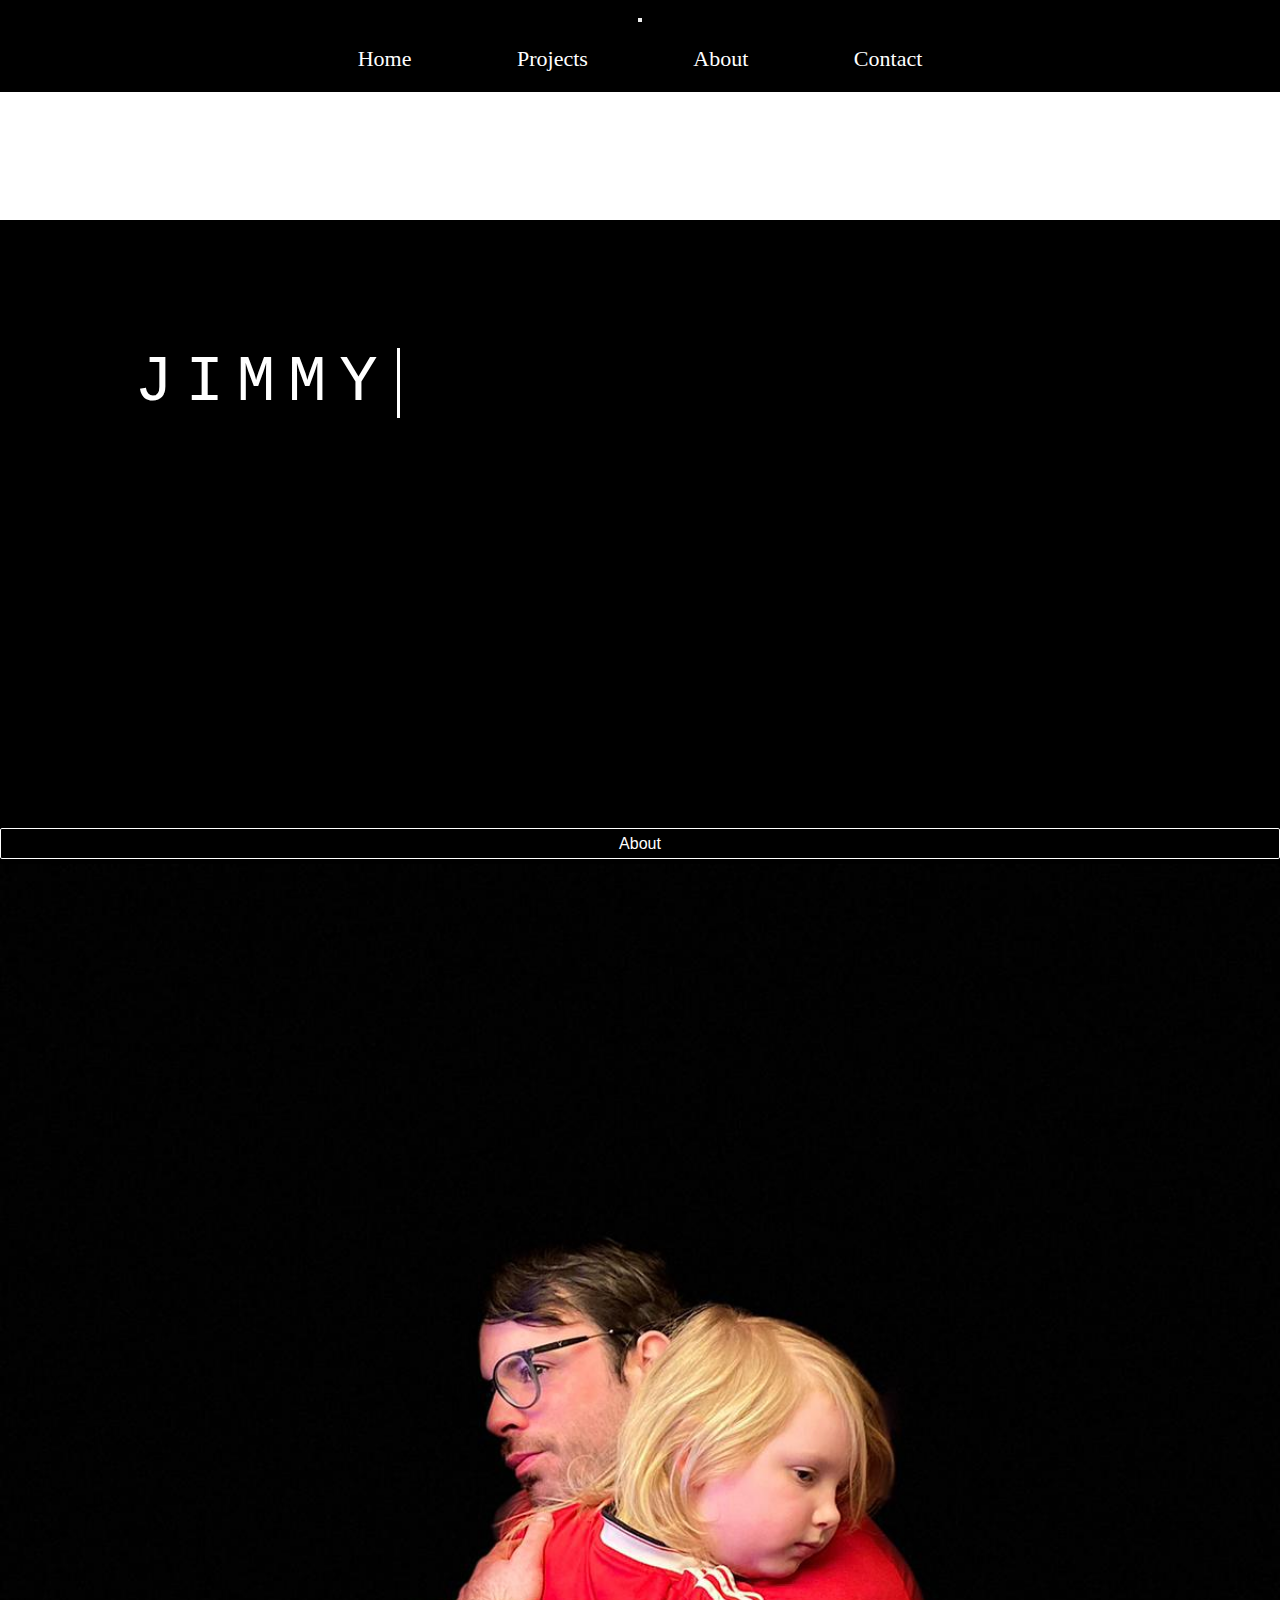
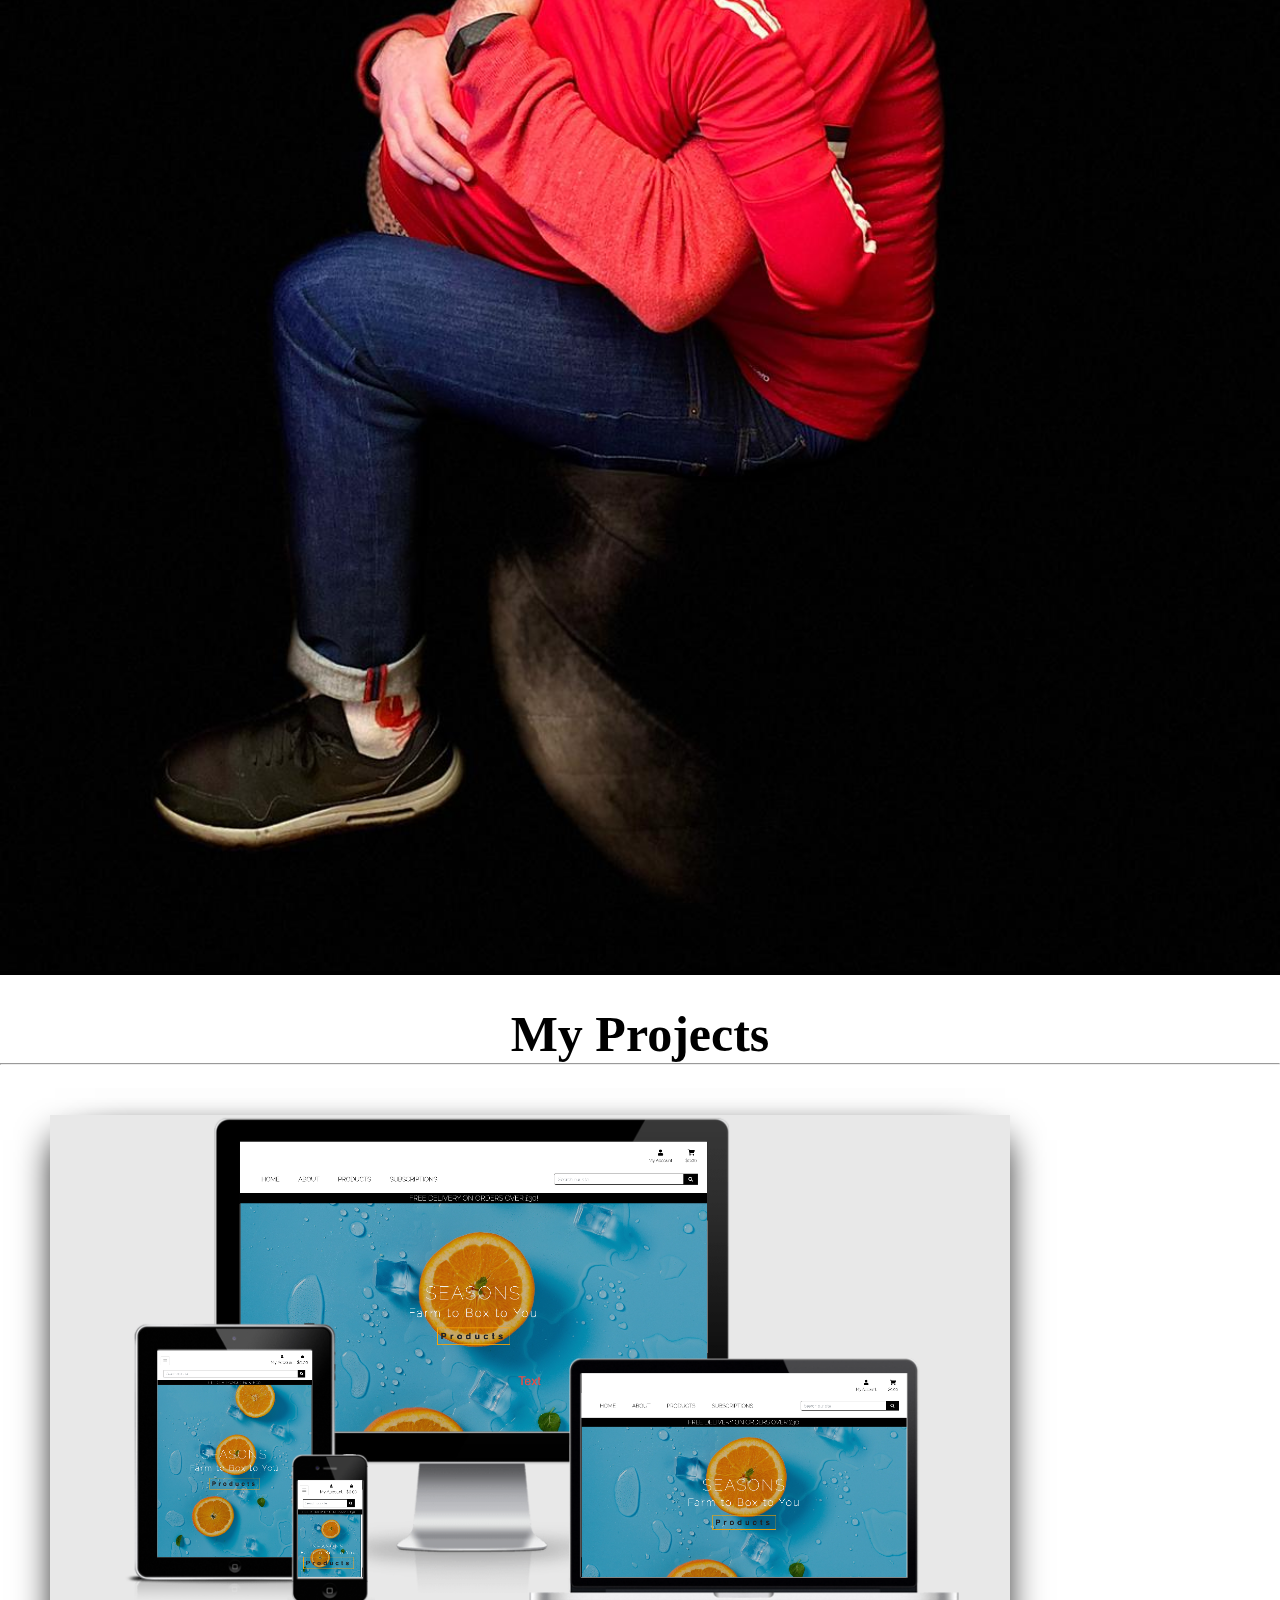
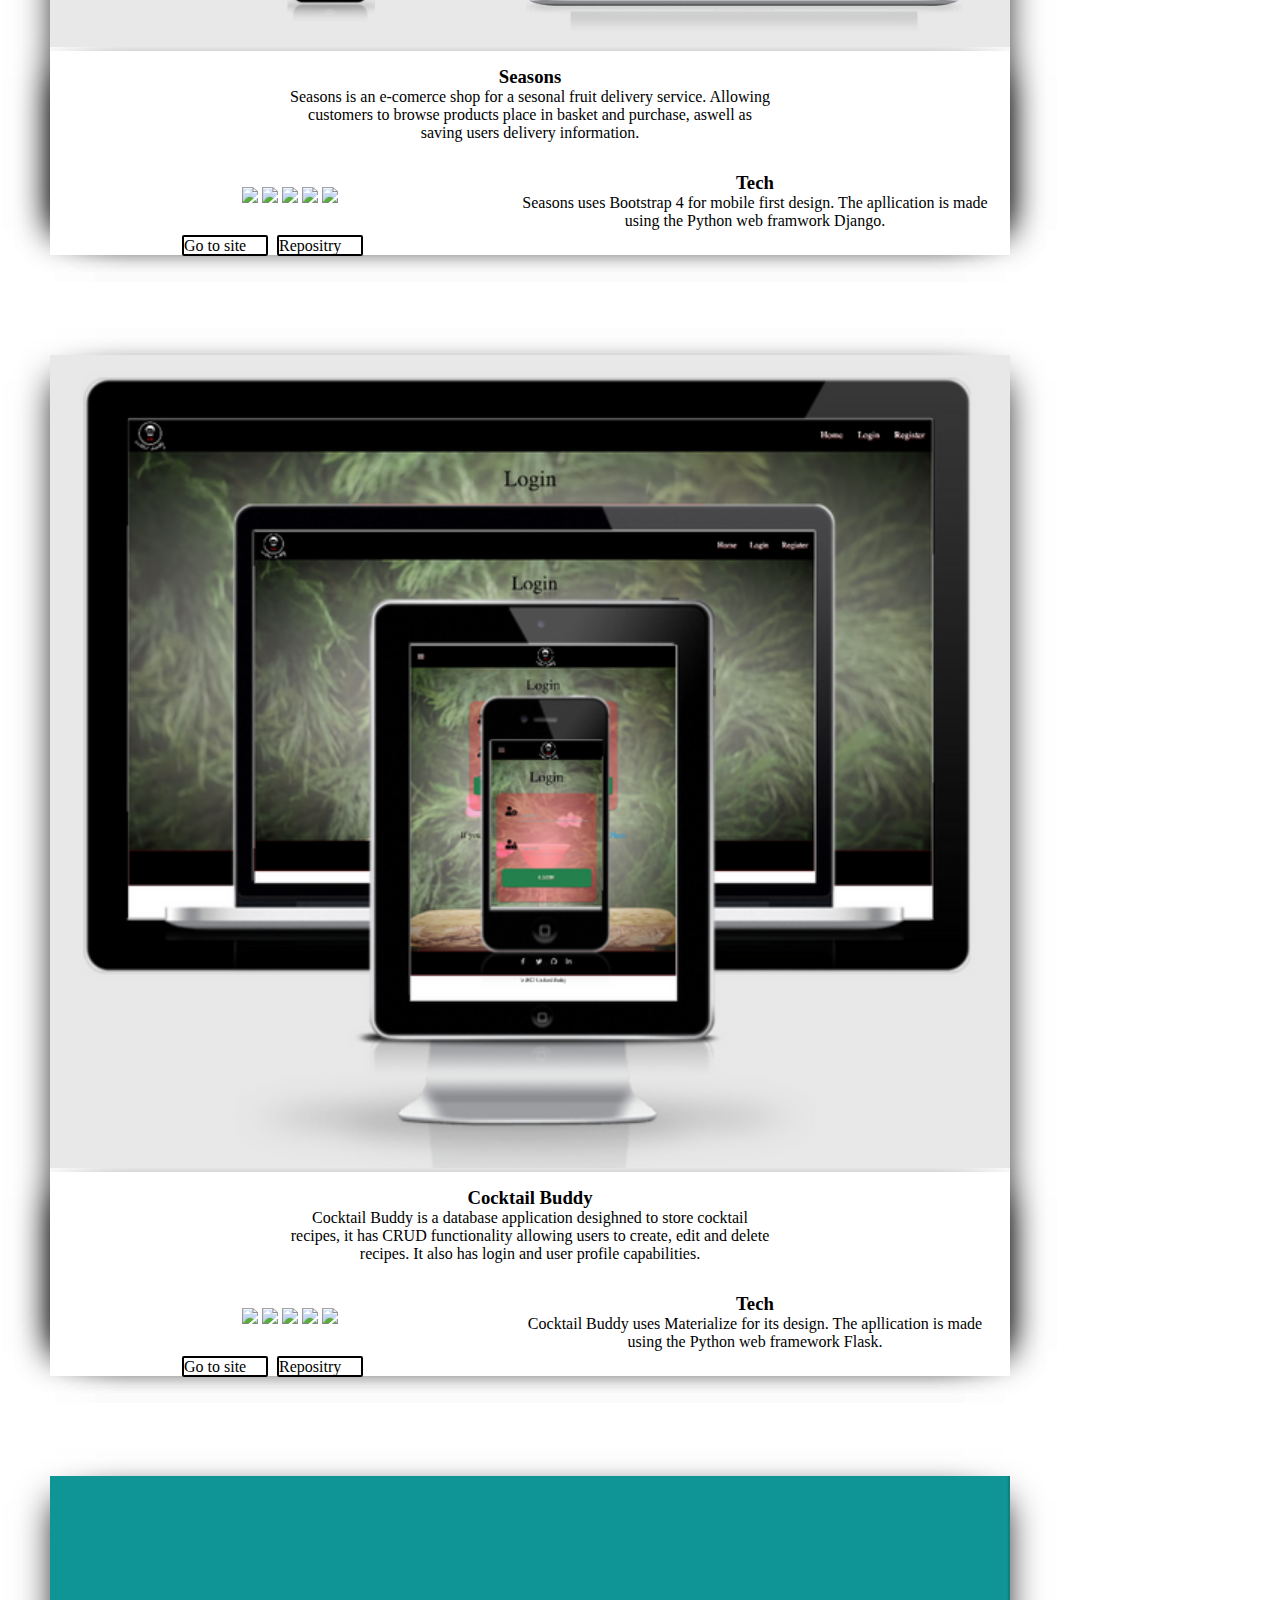
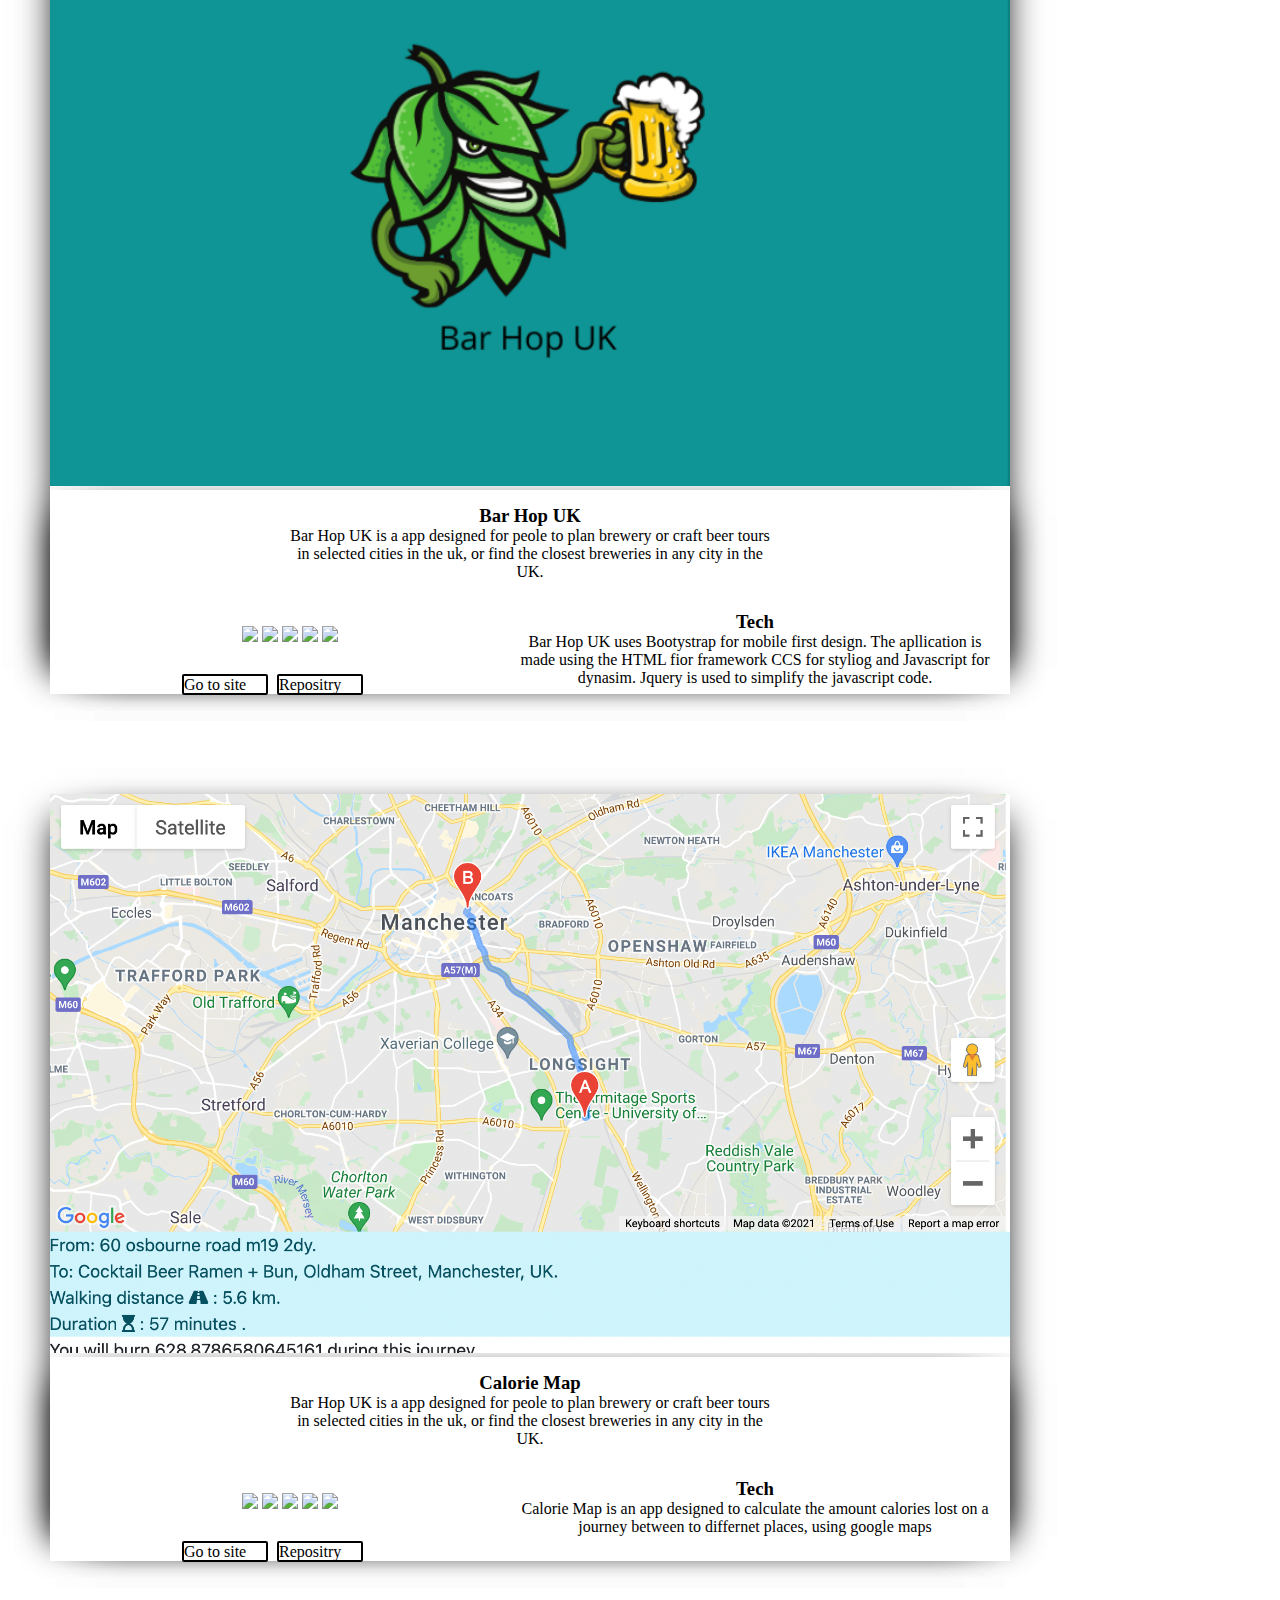
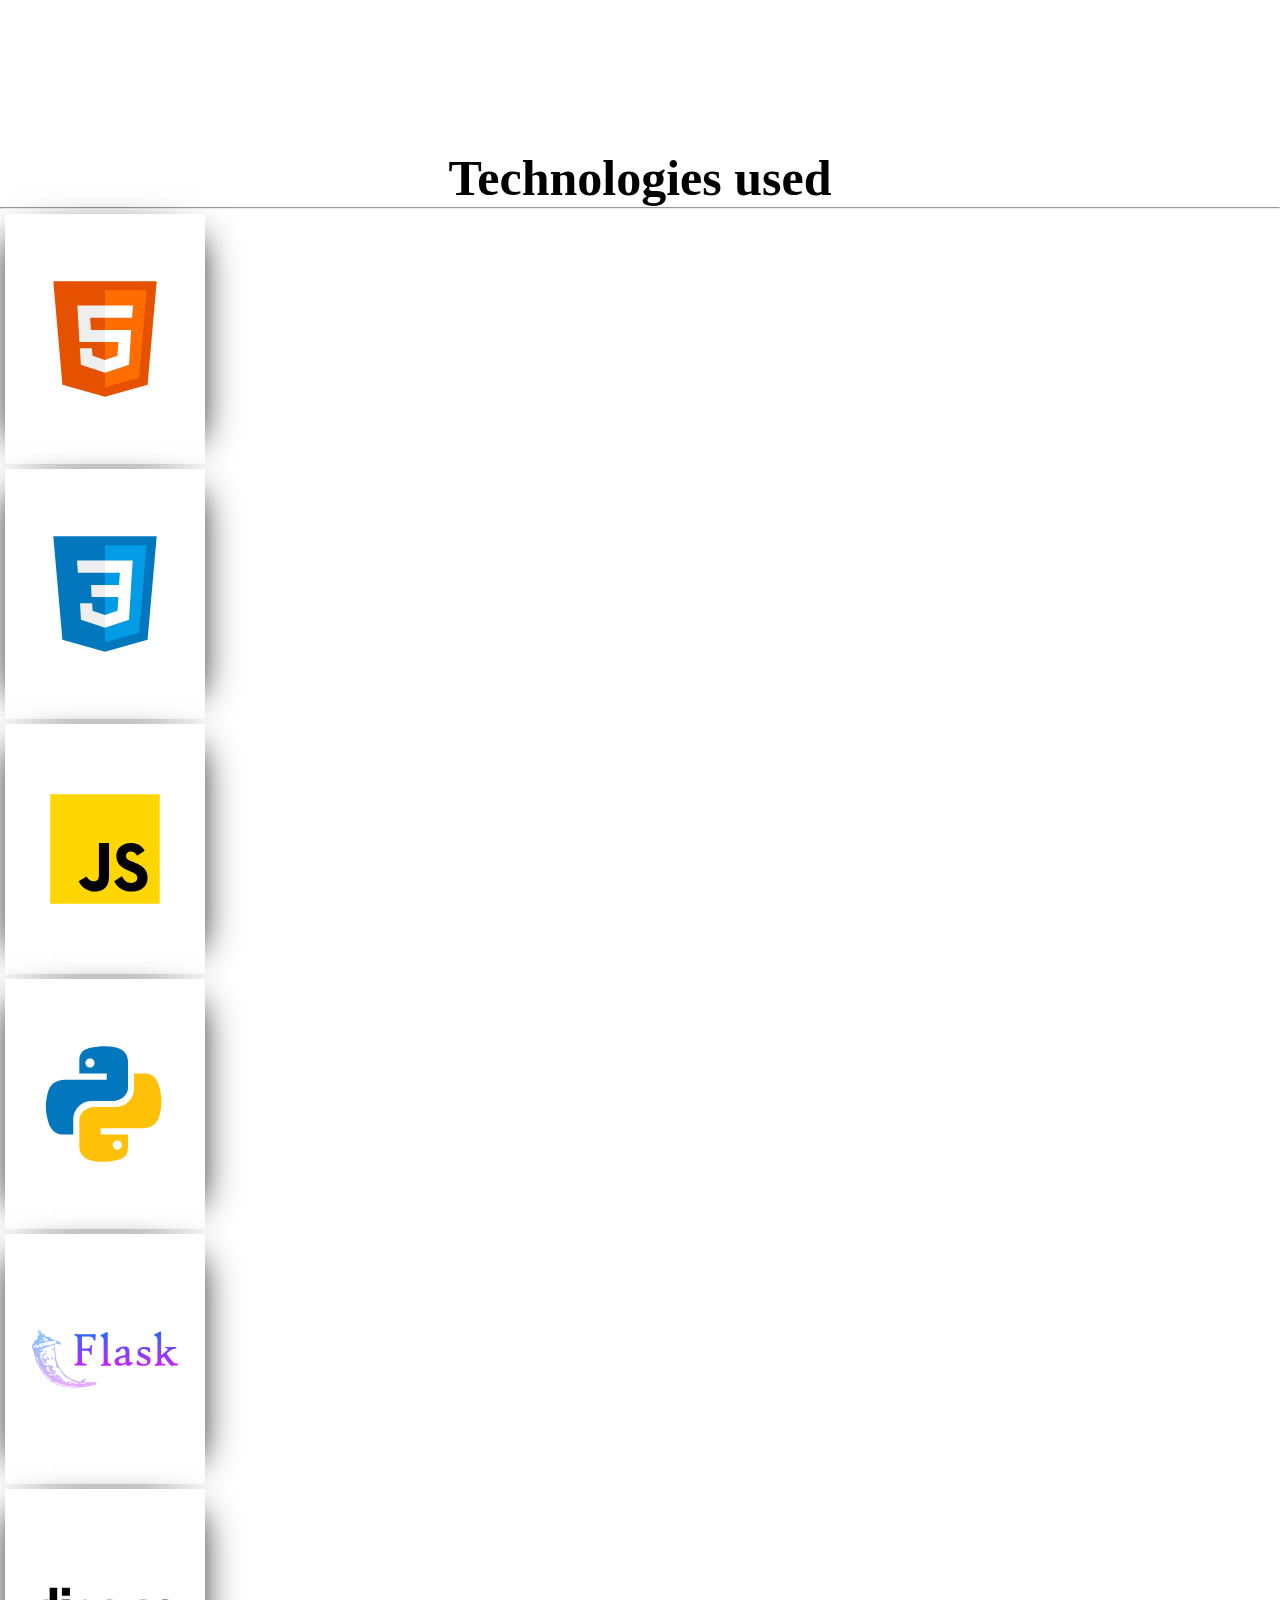
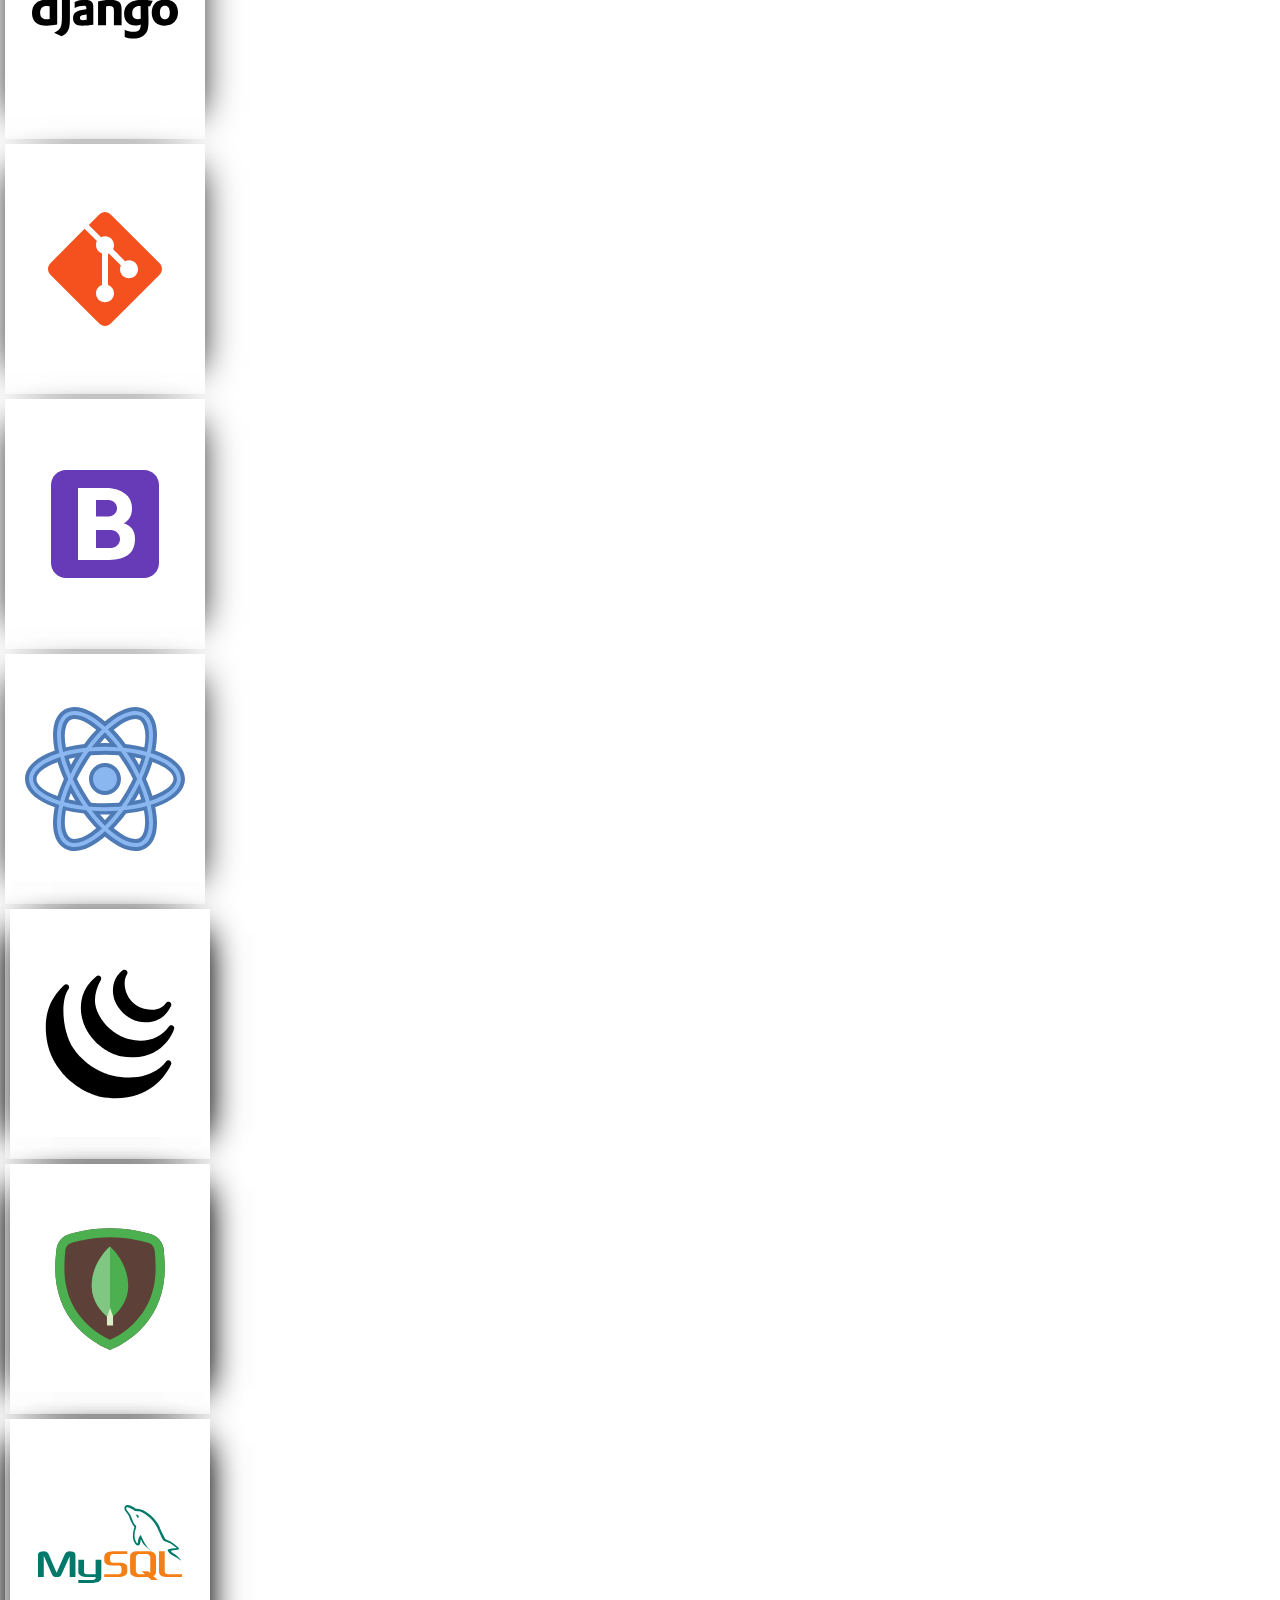
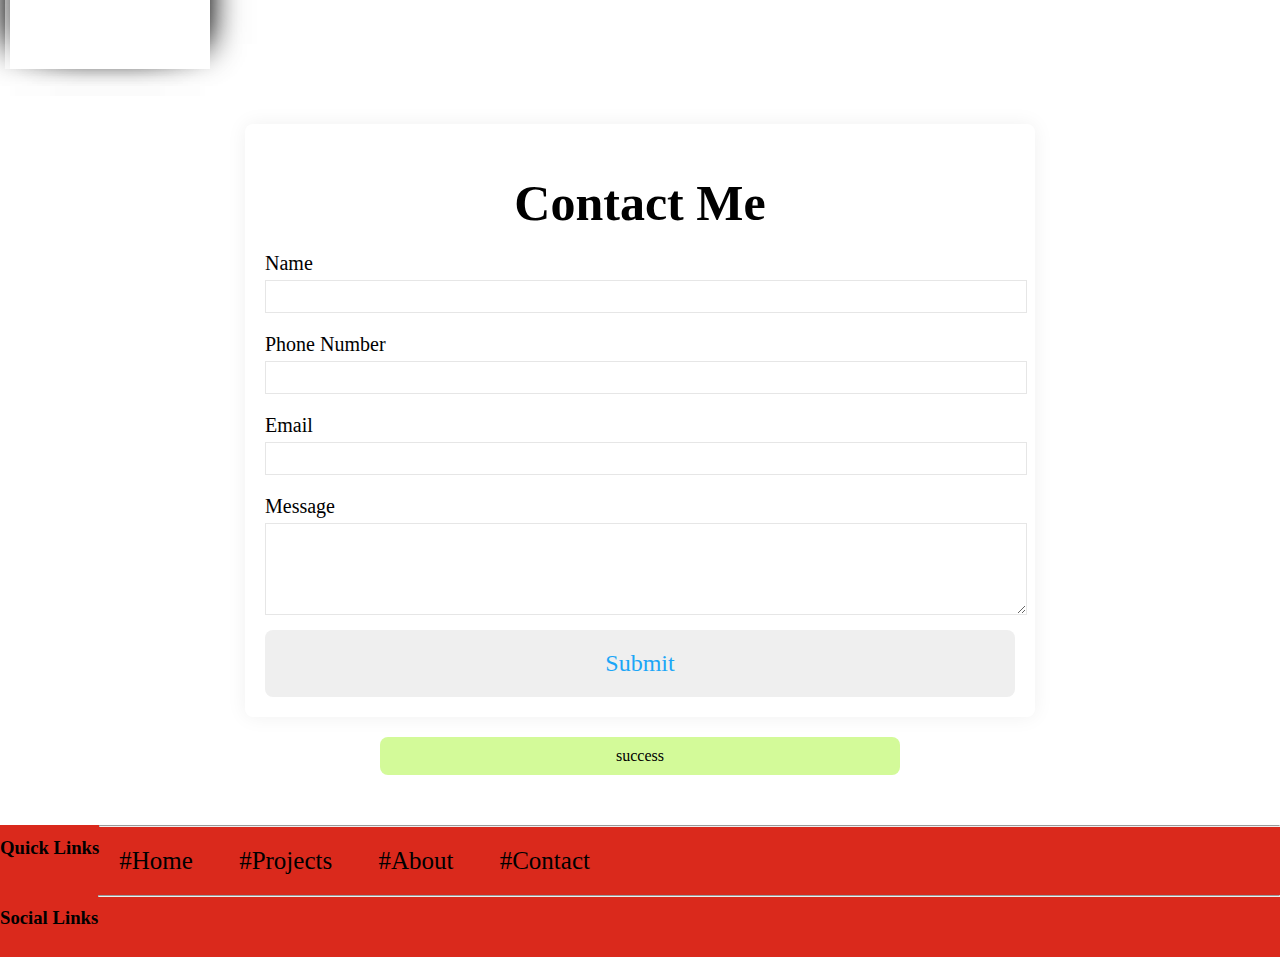
==== commit c3ed2dfe: "test" ====
--- a/index.html
+++ b/index.html
@@ -28,7 +28,7 @@
 
 
     <!--Nav Bar-->
-    <nav class="navbar nav-custom navbar-inverse navbar-expand-lg sticky-top navbar-light ">
+    <nav class="navbar nav-custom navbar-inverse navbar-expand-lg sticky-top">
         <div class="container-fluid">
             <button class="navbar-toggler  bg-dark" type="button" data-bs-toggle="collapse" data-bs-target="#navbarNav"
                 aria-controls="navbarNav" aria-expanded="false" aria-label="Toggle navigation">
@@ -80,11 +80,10 @@
 
 
     <!--Project section -->
-
     <section>
         <div>
-            <h2 id="projects" class="projetcs-header">My Projects</h2>
-            <p>Projects that I have worked on</p>
+            <h2 id="projects" class="section-header">My Projects</h2>
+            <hr>
         </div>
         <div class="container-fluid projects-container">
             <div class="row">
@@ -103,6 +102,8 @@
                                 using the Python web framwork Django.
                             </span>
                             <div class="container tech-icon-container text-center">
+                                <img src="https://img.icons8.com/color/48/000000/html-5.png" />
+                                <img src="https://img.icons8.com/ios-filled/50/000000/css.png" />
                                 <img src="https://img.icons8.com/color/48/000000/python.png" />
                                 <img src="https://img.icons8.com/ios-filled/50/000000/django.png" />
                                 <img src="https://img.icons8.com/color/48/000000/heroku.png" />
@@ -129,10 +130,12 @@
                                 recipes. It also has login and user profile capabilities.
                             </span>
                             <span class="project-tech">
-                                <h3>Tech</h3>Cocktail Buddy  uses Materialize for its design. The apllication is made
+                                <h3>Tech</h3>Cocktail Buddy uses Materialize for its design. The apllication is made
                                 using the Python web framework Flask.
                             </span>
                             <div class="container tech-icon-container text-center">
+                                <img src="https://img.icons8.com/color/48/000000/html-5.png" />
+                                <img src="https://img.icons8.com/ios-filled/50/000000/css.png" />
                                 <img src="https://img.icons8.com/color/48/000000/python.png" />
                                 <img src="https://img.icons8.com/ios-filled/50/000000/flask.png" />
                                 <img src="https://img.icons8.com/color/48/000000/heroku.png" />
@@ -140,7 +143,7 @@
                             <div class="link-container text-center">
                                 <a href="https://seasons-farm-box-you.herokuapp.com/" target="_blank" type="button"
                                     class="cta">Go to site<i class="fas fa-globe"></i></a>
-                                <a href="https://github.com/jimbobding/seasons" target="_blank" type="button"
+                                <a href="https://github.com/jimbobding/Cocktail-buddy-jim" target="_blank" type="button"
                                     class="cta"> Repositry<i class="fab fa-lg fa-github"></i></a>
                             </div>
                         </div>
@@ -154,24 +157,57 @@
                         <img src="media/Bar Hop UK Logo Guy (1).png" class="card-img-top projects-img" alt="...">
                         <div class="card-body projects-card">
                             <span class="project-blurb">
-                                <h3>Bar Hop UK</h3>Bar Hop UK is a app designed for peole to plan brewery or craft beer tours in selected cities in the uk, or find the closest breweries in any city in the UK.
+                                <h3>Bar Hop UK</h3>Bar Hop UK is a app designed for peole to plan brewery or craft beer
+                                tours in selected cities in the uk, or find the closest breweries in any city in the UK.
                             </span>
                             <span class="project-tech">
                                 <h3>Tech</h3>Bar Hop UK uses Bootystrap for mobile first design. The apllication is made
-                                using the HTML fior framework CCS for styliog and Javascript for dynasim. Jquery is used to simplify the javascript code.
+                                using the HTML fior framework CCS for styliog and Javascript for dynasim. Jquery is used
+                                to simplify the javascript code.
                             </span>
                             <div class="container tech-icon-container text-center">
                                 <img src="https://img.icons8.com/color/48/000000/html-5.png" />
                                 <img src="https://img.icons8.com/ios-filled/50/000000/css.png" />
                                 <img src="https://img.icons8.com/color/48/000000/javascript.png" />
                                 <img src="https://img.icons8.com/color/48/000000/git.png" />
-                                <img src="https://img.icons8.com/ios-filled/50/000000/jquery.png"/>
+                                <img src="https://img.icons8.com/ios-filled/50/000000/jquery.png" />
                             </div>
                             <div class="link-container text-center">
                                 <a href="https://seasons-farm-box-you.herokuapp.com/" target="_blank" type="button"
                                     class="cta">Go to site<i class="fas fa-globe"></i></a>
-                                <a href="https://github.com/jimbobding/seasons" target="_blank" type="button"
+                                <a href="https://github.com/jimbobding/Bar-Hop-UK" target="_blank" type="button"
                                     class="cta"> Repositry<i class="fab fa-lg fa-github"></i></a>
+                            </div>
+                        </div>
+                    </div>
+
+                </div>
+            </div>
+            <div class="row">
+                <div class="col projects-col justify-content-center d-flex">
+                    <div class="card projects-card">
+                        <img src="media/map.png" class="card-img-top projects-img" alt="...">
+                        <div class="card-body projects-card">
+                            <span class="project-blurb">
+                                <h3>Calorie Map</h3>Bar Hop UK is a app designed for peole to plan brewery or craft beer
+                                tours in selected cities in the uk, or find the closest breweries in any city in the UK.
+                            </span>
+                            <span class="project-tech">
+                                <h3>Tech</h3>Calorie Map is an app designed to calculate the amount calories lost on a
+                                journey between to differnet places, using google maps
+                            </span>
+                            <div class="container tech-icon-container text-center">
+                                <img src="https://img.icons8.com/color/48/000000/html-5.png" />
+                                <img src="https://img.icons8.com/ios-filled/50/000000/css.png" />
+                                <img src="https://img.icons8.com/color/48/000000/javascript.png" />
+                                <img src="https://img.icons8.com/color/48/000000/git.png" />
+                                <img src="https://img.icons8.com/material-outlined/24/000000/google-maps-new.png" />
+                            </div>
+                            <div class="link-container text-center">
+                                <a href="https://seasons-farm-box-you.herokuapp.com/" target="_blank" type="button"
+                                    class="cta">Go to site<i class="fas fa-globe"></i></a>
+                                <a href="https://github.com/jimbobding/weightloss-calculator" target="_blank"
+                                    type="button" class="cta"> Repositry<i class="fab fa-lg fa-github"></i></a>
                             </div>
                         </div>
                     </div>
@@ -217,10 +253,13 @@
 
     <!--About me section -->
     <section>
-        <div class="container about-container ">
+        <div class="container about-container" id="about">
             <div class="row">
                 <div class="col ">
                     <div class="about-p">
+                        <h2 class="section-header">About Me</h2>
+
+                        <hr>
                         <p data-aos="flip-up">I am a junior software developer with a long career in hospitality. I have
                             lived a large part of my adult life oversees in Australia working within the hospitality
                             sector. It was over there I met someone who introduced me to the wonderful world of coding.
@@ -246,7 +285,8 @@
         <div class="container">
             <div class="row">
                 <div class="col">
-                    <h1 class="tech-header text-center">Technologies used</h1>
+                    <h2 class="section-header">Technologies used</h2>
+                    <hr>
                 </div>
             </div>
         </div>
@@ -456,7 +496,7 @@
                                     height="146px">
                                     <path
                                         d="M 29.867188 3.007813 C 29.761719 3.023438 29.65625 3.054688 29.554688 3.101563 C 28.695313 3.527344 27.71875 4.792969 27.53125 5.042969 C 27.519531 5.058594 27.507813 5.074219 27.5 5.089844 C 26.535156 6.535156 26.019531 8.226563 26 9.988281 C 25.988281 11.308594 26.246094 12.617188 26.769531 13.878906 C 27.988281 16.804688 30.519531 19.226563 33.53125 20.359375 C 33.632813 20.394531 33.730469 20.429688 33.90625 20.492188 C 33.921875 20.5 34.070313 20.546875 34.09375 20.550781 L 34.203125 20.589844 C 34.359375 20.640625 34.519531 20.691406 34.675781 20.722656 C 35.46875 20.882813 36.242188 20.972656 36.96875 20.996094 C 37.09375 20.996094 37.21875 21 37.34375 21 C 42.824219 21 44.949219 17.132813 45.65625 15.84375 C 45.726563 15.71875 45.777344 15.617188 45.824219 15.554688 C 45.824219 15.550781 45.824219 15.550781 45.828125 15.546875 C 46.136719 15.089844 46.019531 14.46875 45.5625 14.15625 C 45.109375 13.847656 44.488281 13.964844 44.175781 14.421875 C 44.175781 14.421875 44.171875 14.421875 44.171875 14.421875 C 42.710938 16.574219 40.210938 17.226563 36.746094 16.367188 C 36.488281 16.304688 36.207031 16.207031 35.957031 16.113281 C 35.628906 15.996094 35.300781 15.859375 34.996094 15.710938 C 34.390625 15.410156 33.820313 15.050781 33.304688 14.652344 C 30.257813 12.289063 29.066406 7.371094 30.847656 4.53125 C 31.085938 4.152344 31.042969 3.660156 30.742188 3.328125 C 30.515625 3.078125 30.1875 2.964844 29.867188 3.007813 Z M 21.007813 5 C 20.78125 4.996094 20.550781 5.070313 20.363281 5.226563 C 18.851563 6.457031 17.304688 8.472656 17.238281 8.554688 C 17.230469 8.570313 17.222656 8.582031 17.210938 8.597656 C 14.476563 12.578125 14.269531 18.242188 16.6875 23.027344 C 17.066406 23.785156 17.496094 24.507813 17.953125 25.171875 L 18.089844 25.367188 C 18.476563 25.933594 18.910156 26.574219 19.464844 27.074219 C 19.65625 27.292969 19.863281 27.503906 20.066406 27.707031 L 20.164063 27.808594 L 20.246094 27.890625 C 20.453125 28.089844 20.664063 28.292969 20.882813 28.488281 C 20.882813 28.488281 20.886719 28.488281 20.886719 28.488281 C 20.902344 28.511719 20.925781 28.527344 20.945313 28.546875 C 21.191406 28.765625 21.441406 28.972656 21.773438 29.234375 L 21.863281 29.300781 C 22.121094 29.507813 22.382813 29.703125 22.652344 29.894531 C 22.679688 29.914063 22.707031 29.933594 22.734375 29.953125 C 22.828125 30.015625 22.921875 30.074219 23.015625 30.140625 L 23.109375 30.203125 L 23.21875 30.273438 C 23.417969 30.40625 23.613281 30.527344 23.890625 30.6875 C 24.070313 30.796875 24.261719 30.90625 24.386719 30.96875 C 24.441406 31 24.5 31.03125 24.636719 31.105469 L 24.941406 31.265625 C 24.957031 31.273438 25.027344 31.304688 25.042969 31.3125 C 25.242188 31.414063 25.449219 31.511719 25.65625 31.605469 L 25.972656 31.746094 C 26.179688 31.835938 26.390625 31.921875 26.648438 32.019531 L 26.765625 32.0625 C 26.773438 32.070313 26.871094 32.105469 26.878906 32.109375 C 27.066406 32.175781 27.257813 32.242188 27.449219 32.304688 L 27.886719 32.449219 C 28.105469 32.523438 28.359375 32.609375 28.636719 32.65625 C 30 32.882813 31.324219 33 32.578125 33 C 32.726563 33 32.875 32.996094 33.019531 32.996094 C 44.058594 32.753906 46.929688 23.375 46.957031 23.28125 C 47.09375 22.808594 46.871094 22.304688 46.425781 22.09375 C 45.980469 21.882813 45.449219 22.03125 45.171875 22.4375 C 42.375 26.523438 37.085938 28.25 31.699219 26.828125 C 31.449219 26.765625 31.207031 26.695313 30.90625 26.597656 C 30.855469 26.582031 30.8125 26.566406 30.730469 26.535156 C 30.554688 26.480469 30.382813 26.421875 30.1875 26.347656 L 29.910156 26.242188 C 29.75 26.179688 29.589844 26.117188 29.394531 26.03125 L 29.265625 25.972656 C 29.027344 25.871094 28.796875 25.757813 28.589844 25.65625 L 28.019531 25.359375 C 27.890625 25.296875 27.777344 25.226563 27.601563 25.121094 L 27.503906 25.066406 L 27.40625 25.007813 C 27.261719 24.921875 27.117188 24.832031 26.984375 24.738281 L 26.890625 24.679688 C 26.882813 24.675781 26.804688 24.621094 26.796875 24.613281 C 26.679688 24.539063 26.566406 24.464844 26.457031 24.394531 C 26.214844 24.222656 25.976563 24.042969 25.699219 23.824219 L 25.589844 23.734375 C 23.011719 21.675781 21.105469 18.925781 20.210938 15.976563 C 19.378906 13.269531 19.996094 9.726563 21.863281 6.5 C 22.105469 6.082031 22.015625 5.550781 21.644531 5.238281 C 21.460938 5.082031 21.234375 5 21.007813 5 Z M 10.003906 8 C 9.765625 8 9.523438 8.085938 9.332031 8.257813 C 7.421875 9.972656 5.992188 12.195313 5.835938 12.449219 C 1.75 18.398438 2.539063 27.644531 5.34375 33.296875 C 5.398438 33.414063 5.457031 33.527344 5.515625 33.640625 L 5.554688 33.703125 C 5.605469 33.816406 5.664063 33.933594 5.683594 33.957031 C 5.714844 34.03125 5.761719 34.113281 5.78125 34.136719 C 5.828125 34.234375 5.875 34.320313 5.960938 34.46875 L 6.28125 35.019531 C 6.328125 35.09375 6.375 35.171875 6.390625 35.199219 C 6.453125 35.300781 6.519531 35.40625 6.585938 35.511719 L 6.742188 35.761719 C 6.789063 35.835938 6.835938 35.902344 6.867188 35.941406 C 7.023438 36.183594 7.179688 36.425781 7.351563 36.65625 C 7.359375 36.667969 7.367188 36.675781 7.375 36.683594 L 7.4375 36.769531 C 7.578125 36.972656 7.722656 37.167969 7.851563 37.328125 L 8.421875 38.050781 C 8.429688 38.058594 8.492188 38.132813 8.496094 38.140625 L 8.578125 38.234375 C 8.75 38.445313 8.933594 38.65625 9.117188 38.859375 C 9.144531 38.890625 9.171875 38.917969 9.199219 38.949219 C 9.375 39.140625 9.554688 39.332031 9.742188 39.53125 L 9.921875 39.703125 C 10.070313 39.859375 10.21875 40.011719 10.375 40.15625 C 10.375 40.160156 10.449219 40.230469 10.449219 40.230469 L 10.605469 40.375 C 10.792969 40.554688 10.988281 40.734375 11.136719 40.859375 C 11.144531 40.871094 11.285156 40.992188 11.296875 41 C 11.480469 41.164063 11.664063 41.320313 11.851563 41.472656 L 12.808594 42.230469 C 12.96875 42.347656 13.132813 42.464844 13.320313 42.601563 C 13.382813 42.648438 13.449219 42.695313 13.515625 42.738281 C 13.542969 42.761719 13.574219 42.785156 13.59375 42.796875 L 14.3125 43.277344 C 14.574219 43.449219 14.835938 43.609375 15.15625 43.800781 L 15.328125 43.898438 C 15.527344 44.015625 15.730469 44.132813 15.921875 44.234375 C 16.035156 44.296875 16.148438 44.351563 16.246094 44.402344 C 16.382813 44.476563 16.53125 44.558594 16.757813 44.667969 C 16.777344 44.679688 16.9375 44.757813 16.957031 44.765625 C 17.183594 44.878906 17.414063 44.984375 17.703125 45.113281 C 17.703125 45.117188 17.796875 45.160156 17.796875 45.160156 C 18.0625 45.273438 18.320313 45.382813 18.660156 45.519531 C 18.714844 45.542969 18.769531 45.5625 18.78125 45.566406 C 19.023438 45.660156 19.277344 45.753906 19.484375 45.828125 C 19.503906 45.835938 19.609375 45.878906 19.628906 45.886719 C 19.90625 45.980469 20.179688 46.070313 20.53125 46.179688 C 20.589844 46.199219 20.652344 46.21875 20.660156 46.21875 L 20.859375 46.28125 C 21.101563 46.355469 21.34375 46.433594 21.605469 46.484375 C 23.464844 46.824219 25.28125 47 27 47 L 27.003906 47 C 41.328125 47 45.890625 35.472656 45.9375 35.355469 C 46.113281 34.890625 45.921875 34.367188 45.484375 34.125 C 45.054688 33.886719 44.507813 34 44.203125 34.394531 C 40.527344 39.234375 33.59375 41.03125 25.65625 39.207031 C 25.464844 39.160156 25.269531 39.105469 25.078125 39.046875 L 24.703125 38.933594 C 24.449219 38.855469 24.195313 38.769531 23.949219 38.683594 C 23.945313 38.683594 23.832031 38.640625 23.832031 38.640625 C 23.613281 38.566406 23.394531 38.480469 23.203125 38.40625 L 22.984375 38.320313 C 22.742188 38.222656 22.5 38.121094 22.265625 38.015625 L 22.128906 37.957031 C 21.917969 37.859375 21.714844 37.765625 21.511719 37.664063 C 21.496094 37.65625 21.335938 37.578125 21.320313 37.574219 C 21.179688 37.503906 21.039063 37.429688 20.859375 37.332031 L 20.042969 36.894531 C 19.960938 36.839844 19.875 36.789063 19.792969 36.746094 C 19.546875 36.59375 19.292969 36.441406 19.042969 36.28125 C 18.984375 36.246094 18.933594 36.207031 18.835938 36.140625 C 18.664063 36.03125 18.496094 35.917969 18.25 35.746094 L 18.152344 35.675781 C 17.984375 35.558594 17.820313 35.433594 17.683594 35.332031 C 17.597656 35.269531 17.511719 35.199219 17.371094 35.09375 C 17.246094 34.996094 17.121094 34.902344 17.003906 34.808594 L 16.785156 34.628906 C 16.601563 34.480469 16.429688 34.324219 16.25 34.171875 C 16.226563 34.148438 16.207031 34.132813 16.179688 34.113281 C 15.980469 33.929688 15.777344 33.746094 15.535156 33.515625 L 14.828125 32.8125 C 14.65625 32.636719 14.484375 32.457031 14.289063 32.242188 C 14.109375 32.042969 13.9375 31.84375 13.707031 31.570313 L 13.285156 31.054688 C 13.234375 30.980469 13.179688 30.90625 13.113281 30.828125 C 12.96875 30.632813 12.824219 30.441406 12.679688 30.238281 C 8.789063 24.878906 7.773438 13.691406 10.804688 9.59375 C 11.109375 9.183594 11.054688 8.605469 10.671875 8.257813 C 10.484375 8.085938 10.242188 8 10.003906 8 Z" />
-                                    </svg>
+                                </svg>
                                 <div class="overlay">
                                     <p>
                                         React is a free and open-source front-end JavaScript library for building user
@@ -522,7 +562,7 @@
                                         d="M46.199,25.389c-1.031-0.028-1.818,0.068-2.491,0.351c-0.191,0.081-0.496,0.083-0.528,0.323 c0.105,0.11,0.121,0.275,0.205,0.41c0.16,0.26,0.432,0.609,0.674,0.791c0.265,0.2,0.538,0.414,0.821,0.587 c0.504,0.307,1.067,0.483,1.553,0.791c0.286,0.181,0.57,0.411,0.85,0.615c0.138,0.102,0.23,0.259,0.41,0.323 c0-0.01,0-0.019,0-0.029c-0.094-0.12-0.119-0.285-0.205-0.411c-0.127-0.127-0.254-0.254-0.381-0.381 c-0.372-0.494-0.846-0.929-1.348-1.289c-0.401-0.288-1.298-0.677-1.466-1.143c-0.01-0.01-0.019-0.019-0.03-0.03 c0.284-0.032,0.617-0.135,0.879-0.205c0.441-0.118,0.834-0.087,1.289-0.205c0.205-0.059,0.41-0.117,0.615-0.176 c0-0.039,0-0.078,0-0.117c-0.23-0.236-0.395-0.548-0.645-0.762c-0.657-0.559-1.373-1.117-2.11-1.583 c-0.409-0.258-0.915-0.426-1.348-0.645c-0.146-0.074-0.402-0.112-0.498-0.234c-0.228-0.29-0.351-0.659-0.527-0.996 c-0.368-0.708-0.73-1.482-1.055-2.227c-0.223-0.508-0.368-1.01-0.645-1.466c-1.331-2.188-2.764-3.509-4.982-4.807 c-0.472-0.276-1.041-0.385-1.642-0.528c-0.323-0.019-0.645-0.039-0.968-0.059c-0.197-0.083-0.401-0.323-0.587-0.44 c-0.735-0.465-2.621-1.475-3.165-0.147c-0.344,0.838,0.514,1.656,0.821,2.081c0.215,0.298,0.491,0.632,0.645,0.968 c0.101,0.22,0.119,0.441,0.205,0.674c0.213,0.574,0.55,1.228,0.826,1.759c0.139,0.269,0.293,0.551,0.469,0.791 c0.108,0.147,0.293,0.212,0.323,0.44c-0.181,0.253-0.191,0.646-0.293,0.968c-0.458,1.445-0.285,3.24,0.381,4.308 c0.204,0.328,0.686,1.032,1.348,0.762c0.579-0.236,0.45-0.967,0.615-1.612c0.037-0.146,0.014-0.253,0.088-0.351 c0,0.01,0,0.019,0,0.03c0.176,0.351,0.351,0.704,0.528,1.055c0.391,0.629,1.084,1.286,1.67,1.73 c0.304,0.23,0.544,0.628,0.938,0.762c0-0.01,0-0.019,0-0.03c-0.01,0-0.019,0-0.03,0c-0.076-0.119-0.196-0.168-0.293-0.264 c-0.229-0.225-0.485-0.504-0.674-0.762c-0.534-0.725-1.006-1.519-1.436-2.345c-0.205-0.395-0.384-0.829-0.557-1.231 c-0.067-0.155-0.066-0.389-0.205-0.469c-0.19,0.294-0.468,0.532-0.615,0.879c-0.234,0.555-0.265,1.233-0.351,1.934 c-0.052,0.018-0.029,0.006-0.059,0.029c-0.408-0.099-0.552-0.518-0.704-0.879c-0.384-0.912-0.455-2.38-0.117-3.429 c0.087-0.272,0.482-1.127,0.323-1.378c-0.076-0.251-0.328-0.396-0.468-0.587c-0.175-0.236-0.348-0.548-0.469-0.821 c-0.314-0.711-0.612-1.538-0.943-2.257c-0.158-0.344-0.425-0.691-0.645-0.996c-0.243-0.338-0.516-0.587-0.704-0.996 c-0.067-0.145-0.158-0.378-0.059-0.528c0.032-0.101,0.076-0.143,0.176-0.176c0.17-0.132,0.643,0.043,0.821,0.117 c0.47,0.195,0.862,0.381,1.26,0.645c0.191,0.127,0.384,0.372,0.615,0.44c0.088,0,0.176,0,0.264,0 c0.413,0.095,0.875,0.03,1.26,0.147c0.682,0.207,1.292,0.529,1.846,0.879c1.69,1.067,3.071,2.585,4.016,4.397 c0.152,0.292,0.218,0.57,0.351,0.879c0.27,0.624,0.611,1.266,0.879,1.876c0.268,0.609,0.53,1.223,0.909,1.73 c0.2,0.266,0.97,0.409,1.319,0.557c0.245,0.104,0.647,0.211,0.879,0.351c0.444,0.268,0.874,0.587,1.289,0.879 C45.528,24.803,46.167,25.124,46.199,25.389z" />
                                     <path fill="#00796b"
                                         d="M33.098,14.223c-0.215-0.004-0.367,0.023-0.528,0.059c0,0.01,0,0.019,0,0.03c0.01,0,0.019,0,0.03,0 c0.103,0.21,0.283,0.347,0.41,0.528c0.098,0.205,0.195,0.41,0.293,0.615c0.01-0.01,0.019-0.019,0.029-0.029 c0.181-0.128,0.265-0.332,0.264-0.645c-0.073-0.077-0.084-0.173-0.147-0.264C33.365,14.394,33.203,14.325,33.098,14.223z" />
-                                    </svg>
+                                </svg>
                                 <div class="overlay">
                                     <p>
                                         MySQL is an open-source relational database management system.
@@ -546,6 +586,8 @@
         <div class="container form-container ">
             <div class="row">
 
+                <h2 id="contact" class="section-header">Contact Me</h2>
+
                 <form action="https://formspree.io/f/mrgrygba" method="POST" id="my-form">
                     <div class="form-group ">
                         <label for="name">Name</label>
@@ -576,8 +618,8 @@
     </section>
     <!--Contact me End-->
 
-    <!--Details-->
-    <section id="details-section" style="padding-top: 50px">
+     <!--Details-->
+     <section id="details-section" style="padding-top: 50px">
         <div class="container-fluid details-container">
             <div class="row">
                 <div class="col">
--- a/CSS/style.css
+++ b/CSS/style.css
@@ -23,31 +23,26 @@
     text-align: center !important;
 }
 
-.navbar {
-    list-style: none;
-    text-align: center;
-}
 
 .navbar li  a {
-    padding: 5px 20px;
+    
+    padding: 15px 20px;
     color: white;
 }
-
-.nav ul {
-    list-style: none;
-    text-align: center;
- }
  
- .nav ul li {
-    display: inline-block;
- }
-
-
-.navbar-light .navbar-nav .nav-link {
-    color: white;
-    justify-content: center;
-    text-align: center;
-}
+.navbar li  a:hover{
+    font-size: 24px;
+    color: blue;
+}
+
+.navbar-nav > li{
+    padding-left:30px;
+    padding-right:30px;
+  }
+
+  .navbar-nav > li:hover {
+      color: burlywood;
+  }
 
 
 /* -------------------------------- Hero Section */
@@ -62,7 +57,6 @@
 }
 
 /* -------------------------------- Animated text CSS */
-
 .wrapper {
     margin-top: 10%;
     padding: 10%;
@@ -313,12 +307,12 @@
 }
 
 /* -------------------------------- Projects */
-.projetcs-header {
-    padding-top: 20px;
+.section-header {
+    padding-top: 30px;
     text-align: center;
 }
 
-.projects-header,
+.section-header,
 p {
     text-align: center;
 }
@@ -670,9 +664,17 @@
     width: 100%;
 }
 
-.social-media-list, .quick-links {
+.social-media-list {
     list-style-type: none;
     padding-top: 1rem;
+    display: inline-block;
+
+}
+
+ul li{
+    display: inline-block;
+    padding: 20px;
+    justify-content: center;
 }
 
 .quick-links {
@@ -686,7 +688,7 @@
 }
 
 a {
-    color: white;
+
     text-decoration: none;
 }
 
@@ -701,6 +703,6 @@
     padding-top: 12px;
 }
 
-hr {
+.social-hr {
     color: white;
 }